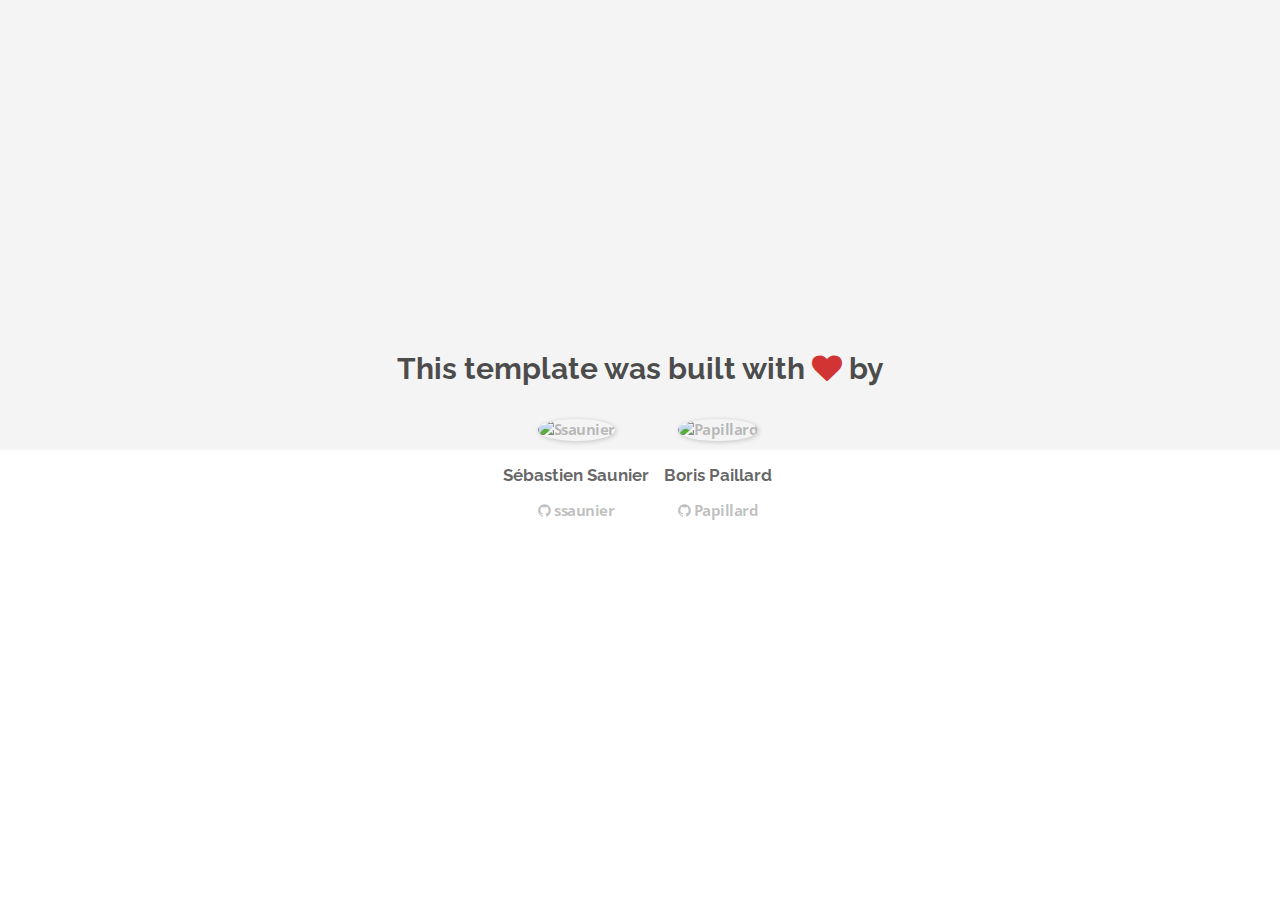
==== about.html @ 5c118256 "Automated commit at 2018-05-07 14:27:14 UTC by middleman-deploy 2.0.0-alpha" ====
<!doctype html>
<html>
  <head>
    <meta charset="utf-8">
    <meta http-equiv="x-ua-compatible" content="ie=edge">
    <meta name="viewport"
          content="width=device-width, initial-scale=1, shrink-to-fit=no">
    <!-- Use the title from a page's frontmatter if it has one -->
    <title>Le Wagon - Middleman - About</title>
    <link href="stylesheets/application-3c48b980.css" rel="stylesheet" />
    <script src="javascripts/application-93de88c9.js"></script>
    <link href="images/favicon-f15af148.png" rel="icon" type="image/png" />
  </head>
  <body>
    <div id="about">
  <div class="about-content">
    <h1>This template was built with <i class="fa fa-heart"></i> by</h1>
    <ul class="list-inline">
        <li>
<a href="https://kitt.lewagon.com/alumni/ssaunier" target="_blank">            <img src="https://kitt.lewagon.com/placeholder/users/ssaunier" class="img-circle" alt="Ssaunier" />
</a>          <h2>Sébastien Saunier</h2>
          <p>
<a href="https://github.com/ssaunier" target="_blank">              <i class="fa fa-github"></i> ssaunier
</a>          </p>
        </li>
        <li>
<a href="https://kitt.lewagon.com/alumni/Papillard" target="_blank">            <img src="https://kitt.lewagon.com/placeholder/users/Papillard" class="img-circle" alt="Papillard" />
</a>          <h2>Boris Paillard</h2>
          <p>
<a href="https://github.com/Papillard" target="_blank">              <i class="fa fa-github"></i> Papillard
</a>          </p>
        </li>
    </ul>
  </div>
</div>

  </body>
</html>
---- stylesheets/application-3c48b980.css ----
@import url("https://fonts.googleapis.com/css?family=Open+Sans:400,300,700|Raleway:400,100,300,700,500");/*!
 * Bootstrap v3.3.7 (http://getbootstrap.com)
 * Copyright 2011-2016 Twitter, Inc.
 * Licensed under MIT (https://github.com/twbs/bootstrap/blob/master/LICENSE)
 *//*! normalize.css v3.0.3 | MIT License | github.com/necolas/normalize.css */html{font-family:sans-serif;-ms-text-size-adjust:100%;-webkit-text-size-adjust:100%}body{margin:0}article,aside,details,figcaption,figure,footer,header,hgroup,main,menu,nav,section,summary{display:block}audio,canvas,progress,video{display:inline-block;vertical-align:baseline}audio:not([controls]){display:none;height:0}[hidden],template{display:none}a{background-color:transparent}a:active,a:hover{outline:0}abbr[title]{border-bottom:1px dotted}b,strong{font-weight:bold}dfn{font-style:italic}h1{font-size:2em;margin:0.67em 0}mark{background:#ff0;color:#000}small{font-size:80%}sub,sup{font-size:75%;line-height:0;position:relative;vertical-align:baseline}sup{top:-0.5em}sub{bottom:-0.25em}img{border:0}svg:not(:root){overflow:hidden}figure{margin:1em 40px}hr{-webkit-box-sizing:content-box;box-sizing:content-box;height:0}pre{overflow:auto}code,kbd,pre,samp{font-family:monospace, monospace;font-size:1em}button,input,optgroup,select,textarea{color:inherit;font:inherit;margin:0}button{overflow:visible}button,select{text-transform:none}button,html input[type="button"],input[type="reset"],input[type="submit"]{-webkit-appearance:button;cursor:pointer}button[disabled],html input[disabled]{cursor:default}button::-moz-focus-inner,input::-moz-focus-inner{border:0;padding:0}input{line-height:normal}input[type="checkbox"],input[type="radio"]{-webkit-box-sizing:border-box;box-sizing:border-box;padding:0}input[type="number"]::-webkit-inner-spin-button,input[type="number"]::-webkit-outer-spin-button{height:auto}input[type="search"]{-webkit-appearance:textfield;-webkit-box-sizing:content-box;box-sizing:content-box}input[type="search"]::-webkit-search-cancel-button,input[type="search"]::-webkit-search-decoration{-webkit-appearance:none}fieldset{border:1px solid #c0c0c0;margin:0 2px;padding:0.35em 0.625em 0.75em}legend{border:0;padding:0}textarea{overflow:auto}optgroup{font-weight:bold}table{border-collapse:collapse;border-spacing:0}td,th{padding:0}/*! Source: https://github.com/h5bp/html5-boilerplate/blob/master/src/css/main.css */@media print{*,*:before,*:after{background:transparent !important;color:#000 !important;-webkit-box-shadow:none !important;box-shadow:none !important;text-shadow:none !important}a,a:visited{text-decoration:underline}a[href]:after{content:" (" attr(href) ")"}abbr[title]:after{content:" (" attr(title) ")"}a[href^="#"]:after,a[href^="javascript:"]:after{content:""}pre,blockquote{border:1px solid #999;page-break-inside:avoid}thead{display:table-header-group}tr,img{page-break-inside:avoid}img{max-width:100% !important}p,h2,h3{orphans:3;widows:3}h2,h3{page-break-after:avoid}.navbar{display:none}.btn>.caret,.dropup>.btn>.caret{border-top-color:#000 !important}.label{border:1px solid #000}.table{border-collapse:collapse !important}.table td,.table th{background-color:#fff !important}.table-bordered th,.table-bordered td{border:1px solid #ddd !important}}@font-face{font-family:'Glyphicons Halflings';src:url("../assets/bootstrap/glyphicons-halflings-regular-86b6f62b.eot");src:url("../assets/bootstrap/glyphicons-halflings-regular-86b6f62b.eot?#iefix") format("embedded-opentype"),url("../assets/bootstrap/glyphicons-halflings-regular-ca35b697.woff2") format("woff2"),url("../assets/bootstrap/glyphicons-halflings-regular-278e49a8.woff") format("woff"),url("../assets/bootstrap/glyphicons-halflings-regular-44bc1850.ttf") format("truetype"),url("../assets/bootstrap/glyphicons-halflings-regular-de51a849.svg#glyphicons_halflingsregular") format("svg")}.glyphicon{position:relative;top:1px;display:inline-block;font-family:'Glyphicons Halflings';font-style:normal;font-weight:normal;line-height:1;-webkit-font-smoothing:antialiased;-moz-osx-font-smoothing:grayscale}.glyphicon-asterisk:before{content:"\002a"}.glyphicon-plus:before{content:"\002b"}.glyphicon-euro:before,.glyphicon-eur:before{content:"\20ac"}.glyphicon-minus:before{content:"\2212"}.glyphicon-cloud:before{content:"\2601"}.glyphicon-envelope:before{content:"\2709"}.glyphicon-pencil:before{content:"\270f"}.glyphicon-glass:before{content:"\e001"}.glyphicon-music:before{content:"\e002"}.glyphicon-search:before{content:"\e003"}.glyphicon-heart:before{content:"\e005"}.glyphicon-star:before{content:"\e006"}.glyphicon-star-empty:before{content:"\e007"}.glyphicon-user:before{content:"\e008"}.glyphicon-film:before{content:"\e009"}.glyphicon-th-large:before{content:"\e010"}.glyphicon-th:before{content:"\e011"}.glyphicon-th-list:before{content:"\e012"}.glyphicon-ok:before{content:"\e013"}.glyphicon-remove:before{content:"\e014"}.glyphicon-zoom-in:before{content:"\e015"}.glyphicon-zoom-out:before{content:"\e016"}.glyphicon-off:before{content:"\e017"}.glyphicon-signal:before{content:"\e018"}.glyphicon-cog:before{content:"\e019"}.glyphicon-trash:before{content:"\e020"}.glyphicon-home:before{content:"\e021"}.glyphicon-file:before{content:"\e022"}.glyphicon-time:before{content:"\e023"}.glyphicon-road:before{content:"\e024"}.glyphicon-download-alt:before{content:"\e025"}.glyphicon-download:before{content:"\e026"}.glyphicon-upload:before{content:"\e027"}.glyphicon-inbox:before{content:"\e028"}.glyphicon-play-circle:before{content:"\e029"}.glyphicon-repeat:before{content:"\e030"}.glyphicon-refresh:before{content:"\e031"}.glyphicon-list-alt:before{content:"\e032"}.glyphicon-lock:before{content:"\e033"}.glyphicon-flag:before{content:"\e034"}.glyphicon-headphones:before{content:"\e035"}.glyphicon-volume-off:before{content:"\e036"}.glyphicon-volume-down:before{content:"\e037"}.glyphicon-volume-up:before{content:"\e038"}.glyphicon-qrcode:before{content:"\e039"}.glyphicon-barcode:before{content:"\e040"}.glyphicon-tag:before{content:"\e041"}.glyphicon-tags:before{content:"\e042"}.glyphicon-book:before{content:"\e043"}.glyphicon-bookmark:before{content:"\e044"}.glyphicon-print:before{content:"\e045"}.glyphicon-camera:before{content:"\e046"}.glyphicon-font:before{content:"\e047"}.glyphicon-bold:before{content:"\e048"}.glyphicon-italic:before{content:"\e049"}.glyphicon-text-height:before{content:"\e050"}.glyphicon-text-width:before{content:"\e051"}.glyphicon-align-left:before{content:"\e052"}.glyphicon-align-center:before{content:"\e053"}.glyphicon-align-right:before{content:"\e054"}.glyphicon-align-justify:before{content:"\e055"}.glyphicon-list:before{content:"\e056"}.glyphicon-indent-left:before{content:"\e057"}.glyphicon-indent-right:before{content:"\e058"}.glyphicon-facetime-video:before{content:"\e059"}.glyphicon-picture:before{content:"\e060"}.glyphicon-map-marker:before{content:"\e062"}.glyphicon-adjust:before{content:"\e063"}.glyphicon-tint:before{content:"\e064"}.glyphicon-edit:before{content:"\e065"}.glyphicon-share:before{content:"\e066"}.glyphicon-check:before{content:"\e067"}.glyphicon-move:before{content:"\e068"}.glyphicon-step-backward:before{content:"\e069"}.glyphicon-fast-backward:before{content:"\e070"}.glyphicon-backward:before{content:"\e071"}.glyphicon-play:before{content:"\e072"}.glyphicon-pause:before{content:"\e073"}.glyphicon-stop:before{content:"\e074"}.glyphicon-forward:before{content:"\e075"}.glyphicon-fast-forward:before{content:"\e076"}.glyphicon-step-forward:before{content:"\e077"}.glyphicon-eject:before{content:"\e078"}.glyphicon-chevron-left:before{content:"\e079"}.glyphicon-chevron-right:before{content:"\e080"}.glyphicon-plus-sign:before{content:"\e081"}.glyphicon-minus-sign:before{content:"\e082"}.glyphicon-remove-sign:before{content:"\e083"}.glyphicon-ok-sign:before{content:"\e084"}.glyphicon-question-sign:before{content:"\e085"}.glyphicon-info-sign:before{content:"\e086"}.glyphicon-screenshot:before{content:"\e087"}.glyphicon-remove-circle:before{content:"\e088"}.glyphicon-ok-circle:before{content:"\e089"}.glyphicon-ban-circle:before{content:"\e090"}.glyphicon-arrow-left:before{content:"\e091"}.glyphicon-arrow-right:before{content:"\e092"}.glyphicon-arrow-up:before{content:"\e093"}.glyphicon-arrow-down:before{content:"\e094"}.glyphicon-share-alt:before{content:"\e095"}.glyphicon-resize-full:before{content:"\e096"}.glyphicon-resize-small:before{content:"\e097"}.glyphicon-exclamation-sign:before{content:"\e101"}.glyphicon-gift:before{content:"\e102"}.glyphicon-leaf:before{content:"\e103"}.glyphicon-fire:before{content:"\e104"}.glyphicon-eye-open:before{content:"\e105"}.glyphicon-eye-close:before{content:"\e106"}.glyphicon-warning-sign:before{content:"\e107"}.glyphicon-plane:before{content:"\e108"}.glyphicon-calendar:before{content:"\e109"}.glyphicon-random:before{content:"\e110"}.glyphicon-comment:before{content:"\e111"}.glyphicon-magnet:before{content:"\e112"}.glyphicon-chevron-up:before{content:"\e113"}.glyphicon-chevron-down:before{content:"\e114"}.glyphicon-retweet:before{content:"\e115"}.glyphicon-shopping-cart:before{content:"\e116"}.glyphicon-folder-close:before{content:"\e117"}.glyphicon-folder-open:before{content:"\e118"}.glyphicon-resize-vertical:before{content:"\e119"}.glyphicon-resize-horizontal:before{content:"\e120"}.glyphicon-hdd:before{content:"\e121"}.glyphicon-bullhorn:before{content:"\e122"}.glyphicon-bell:before{content:"\e123"}.glyphicon-certificate:before{content:"\e124"}.glyphicon-thumbs-up:before{content:"\e125"}.glyphicon-thumbs-down:before{content:"\e126"}.glyphicon-hand-right:before{content:"\e127"}.glyphicon-hand-left:before{content:"\e128"}.glyphicon-hand-up:before{content:"\e129"}.glyphicon-hand-down:before{content:"\e130"}.glyphicon-circle-arrow-right:before{content:"\e131"}.glyphicon-circle-arrow-left:before{content:"\e132"}.glyphicon-circle-arrow-up:before{content:"\e133"}.glyphicon-circle-arrow-down:before{content:"\e134"}.glyphicon-globe:before{content:"\e135"}.glyphicon-wrench:before{content:"\e136"}.glyphicon-tasks:before{content:"\e137"}.glyphicon-filter:before{content:"\e138"}.glyphicon-briefcase:before{content:"\e139"}.glyphicon-fullscreen:before{content:"\e140"}.glyphicon-dashboard:before{content:"\e141"}.glyphicon-paperclip:before{content:"\e142"}.glyphicon-heart-empty:before{content:"\e143"}.glyphicon-link:before{content:"\e144"}.glyphicon-phone:before{content:"\e145"}.glyphicon-pushpin:before{content:"\e146"}.glyphicon-usd:before{content:"\e148"}.glyphicon-gbp:before{content:"\e149"}.glyphicon-sort:before{content:"\e150"}.glyphicon-sort-by-alphabet:before{content:"\e151"}.glyphicon-sort-by-alphabet-alt:before{content:"\e152"}.glyphicon-sort-by-order:before{content:"\e153"}.glyphicon-sort-by-order-alt:before{content:"\e154"}.glyphicon-sort-by-attributes:before{content:"\e155"}.glyphicon-sort-by-attributes-alt:before{content:"\e156"}.glyphicon-unchecked:before{content:"\e157"}.glyphicon-expand:before{content:"\e158"}.glyphicon-collapse-down:before{content:"\e159"}.glyphicon-collapse-up:before{content:"\e160"}.glyphicon-log-in:before{content:"\e161"}.glyphicon-flash:before{content:"\e162"}.glyphicon-log-out:before{content:"\e163"}.glyphicon-new-window:before{content:"\e164"}.glyphicon-record:before{content:"\e165"}.glyphicon-save:before{content:"\e166"}.glyphicon-open:before{content:"\e167"}.glyphicon-saved:before{content:"\e168"}.glyphicon-import:before{content:"\e169"}.glyphicon-export:before{content:"\e170"}.glyphicon-send:before{content:"\e171"}.glyphicon-floppy-disk:before{content:"\e172"}.glyphicon-floppy-saved:before{content:"\e173"}.glyphicon-floppy-remove:before{content:"\e174"}.glyphicon-floppy-save:before{content:"\e175"}.glyphicon-floppy-open:before{content:"\e176"}.glyphicon-credit-card:before{content:"\e177"}.glyphicon-transfer:before{content:"\e178"}.glyphicon-cutlery:before{content:"\e179"}.glyphicon-header:before{content:"\e180"}.glyphicon-compressed:before{content:"\e181"}.glyphicon-earphone:before{content:"\e182"}.glyphicon-phone-alt:before{content:"\e183"}.glyphicon-tower:before{content:"\e184"}.glyphicon-stats:before{content:"\e185"}.glyphicon-sd-video:before{content:"\e186"}.glyphicon-hd-video:before{content:"\e187"}.glyphicon-subtitles:before{content:"\e188"}.glyphicon-sound-stereo:before{content:"\e189"}.glyphicon-sound-dolby:before{content:"\e190"}.glyphicon-sound-5-1:before{content:"\e191"}.glyphicon-sound-6-1:before{content:"\e192"}.glyphicon-sound-7-1:before{content:"\e193"}.glyphicon-copyright-mark:before{content:"\e194"}.glyphicon-registration-mark:before{content:"\e195"}.glyphicon-cloud-download:before{content:"\e197"}.glyphicon-cloud-upload:before{content:"\e198"}.glyphicon-tree-conifer:before{content:"\e199"}.glyphicon-tree-deciduous:before{content:"\e200"}.glyphicon-cd:before{content:"\e201"}.glyphicon-save-file:before{content:"\e202"}.glyphicon-open-file:before{content:"\e203"}.glyphicon-level-up:before{content:"\e204"}.glyphicon-copy:before{content:"\e205"}.glyphicon-paste:before{content:"\e206"}.glyphicon-alert:before{content:"\e209"}.glyphicon-equalizer:before{content:"\e210"}.glyphicon-king:before{content:"\e211"}.glyphicon-queen:before{content:"\e212"}.glyphicon-pawn:before{content:"\e213"}.glyphicon-bishop:before{content:"\e214"}.glyphicon-knight:before{content:"\e215"}.glyphicon-baby-formula:before{content:"\e216"}.glyphicon-tent:before{content:"\26fa"}.glyphicon-blackboard:before{content:"\e218"}.glyphicon-bed:before{content:"\e219"}.glyphicon-apple:before{content:"\f8ff"}.glyphicon-erase:before{content:"\e221"}.glyphicon-hourglass:before{content:"\231b"}.glyphicon-lamp:before{content:"\e223"}.glyphicon-duplicate:before{content:"\e224"}.glyphicon-piggy-bank:before{content:"\e225"}.glyphicon-scissors:before{content:"\e226"}.glyphicon-bitcoin:before{content:"\e227"}.glyphicon-btc:before{content:"\e227"}.glyphicon-xbt:before{content:"\e227"}.glyphicon-yen:before{content:"\00a5"}.glyphicon-jpy:before{content:"\00a5"}.glyphicon-ruble:before{content:"\20bd"}.glyphicon-rub:before{content:"\20bd"}.glyphicon-scale:before{content:"\e230"}.glyphicon-ice-lolly:before{content:"\e231"}.glyphicon-ice-lolly-tasted:before{content:"\e232"}.glyphicon-education:before{content:"\e233"}.glyphicon-option-horizontal:before{content:"\e234"}.glyphicon-option-vertical:before{content:"\e235"}.glyphicon-menu-hamburger:before{content:"\e236"}.glyphicon-modal-window:before{content:"\e237"}.glyphicon-oil:before{content:"\e238"}.glyphicon-grain:before{content:"\e239"}.glyphicon-sunglasses:before{content:"\e240"}.glyphicon-text-size:before{content:"\e241"}.glyphicon-text-color:before{content:"\e242"}.glyphicon-text-background:before{content:"\e243"}.glyphicon-object-align-top:before{content:"\e244"}.glyphicon-object-align-bottom:before{content:"\e245"}.glyphicon-object-align-horizontal:before{content:"\e246"}.glyphicon-object-align-left:before{content:"\e247"}.glyphicon-object-align-vertical:before{content:"\e248"}.glyphicon-object-align-right:before{content:"\e249"}.glyphicon-triangle-right:before{content:"\e250"}.glyphicon-triangle-left:before{content:"\e251"}.glyphicon-triangle-bottom:before{content:"\e252"}.glyphicon-triangle-top:before{content:"\e253"}.glyphicon-console:before{content:"\e254"}.glyphicon-superscript:before{content:"\e255"}.glyphicon-subscript:before{content:"\e256"}.glyphicon-menu-left:before{content:"\e257"}.glyphicon-menu-right:before{content:"\e258"}.glyphicon-menu-down:before{content:"\e259"}.glyphicon-menu-up:before{content:"\e260"}*{-webkit-box-sizing:border-box;box-sizing:border-box}*:before,*:after{-webkit-box-sizing:border-box;box-sizing:border-box}html{font-size:10px;-webkit-tap-highlight-color:transparent}body{font-family:"Open Sans", "Helvetica", "sans-serif";font-size:18px;line-height:1.42857143;color:#333333;background-color:#F4F4F4}input,button,select,textarea{font-family:inherit;font-size:inherit;line-height:inherit}a{color:#469AE0;text-decoration:none}a:hover,a:focus{color:#1f74ba;text-decoration:underline}a:focus{outline:5px auto -webkit-focus-ring-color;outline-offset:-2px}figure{margin:0}img{vertical-align:middle}.img-responsive{display:block;max-width:100%;height:auto}.img-rounded{border-radius:2px}.img-thumbnail{padding:4px;line-height:1.42857143;background-color:#F4F4F4;border:1px solid #ddd;border-radius:2px;-webkit-transition:all 0.2s ease-in-out;transition:all 0.2s ease-in-out;display:inline-block;max-width:100%;height:auto}.img-circle{border-radius:50%}hr{margin-top:25px;margin-bottom:25px;border:0;border-top:1px solid #eeeeee}.sr-only{position:absolute;width:1px;height:1px;margin:-1px;padding:0;overflow:hidden;clip:rect(0, 0, 0, 0);border:0}.sr-only-focusable:active,.sr-only-focusable:focus{position:static;width:auto;height:auto;margin:0;overflow:visible;clip:auto}[role="button"]{cursor:pointer}h1,h2,h3,h4,h5,h6,.h1,.h2,.h3,.h4,.h5,.h6{font-family:"Raleway", "Helvetica", "sans-serif";font-weight:500;line-height:1.1;color:inherit}h1 small,h1 .small,h2 small,h2 .small,h3 small,h3 .small,h4 small,h4 .small,h5 small,h5 .small,h6 small,h6 .small,.h1 small,.h1 .small,.h2 small,.h2 .small,.h3 small,.h3 .small,.h4 small,.h4 .small,.h5 small,.h5 .small,.h6 small,.h6 .small{font-weight:normal;line-height:1;color:#777777}h1,.h1,h2,.h2,h3,.h3{margin-top:25px;margin-bottom:12.5px}h1 small,h1 .small,.h1 small,.h1 .small,h2 small,h2 .small,.h2 small,.h2 .small,h3 small,h3 .small,.h3 small,.h3 .small{font-size:65%}h4,.h4,h5,.h5,h6,.h6{margin-top:12.5px;margin-bottom:12.5px}h4 small,h4 .small,.h4 small,.h4 .small,h5 small,h5 .small,.h5 small,.h5 .small,h6 small,h6 .small,.h6 small,.h6 .small{font-size:75%}h1,.h1{font-size:46px}h2,.h2{font-size:38px}h3,.h3{font-size:31px}h4,.h4{font-size:23px}h5,.h5{font-size:18px}h6,.h6{font-size:16px}p{margin:0 0 12.5px}.lead{margin-bottom:25px;font-size:20px;font-weight:300;line-height:1.4}@media (min-width: 768px){.lead{font-size:27px}}small,.small{font-size:88%}mark,.mark{background-color:#fcf8e3;padding:.2em}.text-left{text-align:left}.text-right{text-align:right}.text-center{text-align:center}.text-justify{text-align:justify}.text-nowrap{white-space:nowrap}.text-lowercase{text-transform:lowercase}.text-uppercase,.initialism{text-transform:uppercase}.text-capitalize{text-transform:capitalize}.text-muted{color:#777777}.text-primary{color:#469AE0}a.text-primary:hover,a.text-primary:focus{color:#2381d0}.text-success{color:#3c763d}a.text-success:hover,a.text-success:focus{color:#2b542c}.text-info{color:#31708f}a.text-info:hover,a.text-info:focus{color:#245269}.text-warning{color:#8a6d3b}a.text-warning:hover,a.text-warning:focus{color:#66512c}.text-danger{color:#a94442}a.text-danger:hover,a.text-danger:focus{color:#843534}.bg-primary{color:#fff}.bg-primary{background-color:#469AE0}a.bg-primary:hover,a.bg-primary:focus{background-color:#2381d0}.bg-success{background-color:#dff0d8}a.bg-success:hover,a.bg-success:focus{background-color:#c1e2b3}.bg-info{background-color:#d9edf7}a.bg-info:hover,a.bg-info:focus{background-color:#afd9ee}.bg-warning{background-color:#fcf8e3}a.bg-warning:hover,a.bg-warning:focus{background-color:#f7ecb5}.bg-danger{background-color:#f2dede}a.bg-danger:hover,a.bg-danger:focus{background-color:#e4b9b9}.page-header{padding-bottom:11.5px;margin:50px 0 25px;border-bottom:1px solid #eeeeee}ul,ol{margin-top:0;margin-bottom:12.5px}ul ul,ul ol,ol ul,ol ol{margin-bottom:0}.list-unstyled{padding-left:0;list-style:none}.list-inline{padding-left:0;list-style:none;margin-left:-5px}.list-inline>li{display:inline-block;padding-left:5px;padding-right:5px}dl{margin-top:0;margin-bottom:25px}dt,dd{line-height:1.42857143}dt{font-weight:bold}dd{margin-left:0}.dl-horizontal dd:before,.dl-horizontal dd:after{content:" ";display:table}.dl-horizontal dd:after{clear:both}@media (min-width: 768px){.dl-horizontal dt{float:left;width:160px;clear:left;text-align:right;overflow:hidden;text-overflow:ellipsis;white-space:nowrap}.dl-horizontal dd{margin-left:180px}}abbr[title],abbr[data-original-title]{cursor:help;border-bottom:1px dotted #777777}.initialism{font-size:90%}blockquote{padding:12.5px 25px;margin:0 0 25px;font-size:22.5px;border-left:5px solid #eeeeee}blockquote p:last-child,blockquote ul:last-child,blockquote ol:last-child{margin-bottom:0}blockquote footer,blockquote small,blockquote .small{display:block;font-size:80%;line-height:1.42857143;color:#777777}blockquote footer:before,blockquote small:before,blockquote .small:before{content:'\2014 \00A0'}.blockquote-reverse,blockquote.pull-right{padding-right:15px;padding-left:0;border-right:5px solid #eeeeee;border-left:0;text-align:right}.blockquote-reverse footer:before,.blockquote-reverse small:before,.blockquote-reverse .small:before,blockquote.pull-right footer:before,blockquote.pull-right small:before,blockquote.pull-right .small:before{content:''}.blockquote-reverse footer:after,.blockquote-reverse small:after,.blockquote-reverse .small:after,blockquote.pull-right footer:after,blockquote.pull-right small:after,blockquote.pull-right .small:after{content:'\00A0 \2014'}address{margin-bottom:25px;font-style:normal;line-height:1.42857143}code,kbd,pre,samp{font-family:Menlo, Monaco, Consolas, "Courier New", monospace}code{padding:2px 4px;font-size:90%;color:#c7254e;background-color:#f9f2f4;border-radius:2px}kbd{padding:2px 4px;font-size:90%;color:#fff;background-color:#333;border-radius:2px;-webkit-box-shadow:inset 0 -1px 0 rgba(0,0,0,0.25);box-shadow:inset 0 -1px 0 rgba(0,0,0,0.25)}kbd kbd{padding:0;font-size:100%;font-weight:bold;-webkit-box-shadow:none;box-shadow:none}pre{display:block;padding:12px;margin:0 0 12.5px;font-size:17px;line-height:1.42857143;word-break:break-all;word-wrap:break-word;color:#333333;background-color:#f5f5f5;border:1px solid #ccc;border-radius:2px}pre code{padding:0;font-size:inherit;color:inherit;white-space:pre-wrap;background-color:transparent;border-radius:0}.pre-scrollable{max-height:340px;overflow-y:scroll}.container{margin-right:auto;margin-left:auto;padding-left:15px;padding-right:15px}.container:before,.container:after{content:" ";display:table}.container:after{clear:both}@media (min-width: 768px){.container{width:750px}}@media (min-width: 992px){.container{width:970px}}@media (min-width: 1200px){.container{width:1170px}}.container-fluid{margin-right:auto;margin-left:auto;padding-left:15px;padding-right:15px}.container-fluid:before,.container-fluid:after{content:" ";display:table}.container-fluid:after{clear:both}.row{margin-left:-15px;margin-right:-15px}.row:before,.row:after{content:" ";display:table}.row:after{clear:both}.col-xs-1,.col-sm-1,.col-md-1,.col-lg-1,.col-xs-2,.col-sm-2,.col-md-2,.col-lg-2,.col-xs-3,.col-sm-3,.col-md-3,.col-lg-3,.col-xs-4,.col-sm-4,.col-md-4,.col-lg-4,.col-xs-5,.col-sm-5,.col-md-5,.col-lg-5,.col-xs-6,.col-sm-6,.col-md-6,.col-lg-6,.col-xs-7,.col-sm-7,.col-md-7,.col-lg-7,.col-xs-8,.col-sm-8,.col-md-8,.col-lg-8,.col-xs-9,.col-sm-9,.col-md-9,.col-lg-9,.col-xs-10,.col-sm-10,.col-md-10,.col-lg-10,.col-xs-11,.col-sm-11,.col-md-11,.col-lg-11,.col-xs-12,.col-sm-12,.col-md-12,.col-lg-12{position:relative;min-height:1px;padding-left:15px;padding-right:15px}.col-xs-1,.col-xs-2,.col-xs-3,.col-xs-4,.col-xs-5,.col-xs-6,.col-xs-7,.col-xs-8,.col-xs-9,.col-xs-10,.col-xs-11,.col-xs-12{float:left}.col-xs-1{width:8.33333333%}.col-xs-2{width:16.66666667%}.col-xs-3{width:25%}.col-xs-4{width:33.33333333%}.col-xs-5{width:41.66666667%}.col-xs-6{width:50%}.col-xs-7{width:58.33333333%}.col-xs-8{width:66.66666667%}.col-xs-9{width:75%}.col-xs-10{width:83.33333333%}.col-xs-11{width:91.66666667%}.col-xs-12{width:100%}.col-xs-pull-0{right:auto}.col-xs-pull-1{right:8.33333333%}.col-xs-pull-2{right:16.66666667%}.col-xs-pull-3{right:25%}.col-xs-pull-4{right:33.33333333%}.col-xs-pull-5{right:41.66666667%}.col-xs-pull-6{right:50%}.col-xs-pull-7{right:58.33333333%}.col-xs-pull-8{right:66.66666667%}.col-xs-pull-9{right:75%}.col-xs-pull-10{right:83.33333333%}.col-xs-pull-11{right:91.66666667%}.col-xs-pull-12{right:100%}.col-xs-push-0{left:auto}.col-xs-push-1{left:8.33333333%}.col-xs-push-2{left:16.66666667%}.col-xs-push-3{left:25%}.col-xs-push-4{left:33.33333333%}.col-xs-push-5{left:41.66666667%}.col-xs-push-6{left:50%}.col-xs-push-7{left:58.33333333%}.col-xs-push-8{left:66.66666667%}.col-xs-push-9{left:75%}.col-xs-push-10{left:83.33333333%}.col-xs-push-11{left:91.66666667%}.col-xs-push-12{left:100%}.col-xs-offset-0{margin-left:0%}.col-xs-offset-1{margin-left:8.33333333%}.col-xs-offset-2{margin-left:16.66666667%}.col-xs-offset-3{margin-left:25%}.col-xs-offset-4{margin-left:33.33333333%}.col-xs-offset-5{margin-left:41.66666667%}.col-xs-offset-6{margin-left:50%}.col-xs-offset-7{margin-left:58.33333333%}.col-xs-offset-8{margin-left:66.66666667%}.col-xs-offset-9{margin-left:75%}.col-xs-offset-10{margin-left:83.33333333%}.col-xs-offset-11{margin-left:91.66666667%}.col-xs-offset-12{margin-left:100%}@media (min-width: 768px){.col-sm-1,.col-sm-2,.col-sm-3,.col-sm-4,.col-sm-5,.col-sm-6,.col-sm-7,.col-sm-8,.col-sm-9,.col-sm-10,.col-sm-11,.col-sm-12{float:left}.col-sm-1{width:8.33333333%}.col-sm-2{width:16.66666667%}.col-sm-3{width:25%}.col-sm-4{width:33.33333333%}.col-sm-5{width:41.66666667%}.col-sm-6{width:50%}.col-sm-7{width:58.33333333%}.col-sm-8{width:66.66666667%}.col-sm-9{width:75%}.col-sm-10{width:83.33333333%}.col-sm-11{width:91.66666667%}.col-sm-12{width:100%}.col-sm-pull-0{right:auto}.col-sm-pull-1{right:8.33333333%}.col-sm-pull-2{right:16.66666667%}.col-sm-pull-3{right:25%}.col-sm-pull-4{right:33.33333333%}.col-sm-pull-5{right:41.66666667%}.col-sm-pull-6{right:50%}.col-sm-pull-7{right:58.33333333%}.col-sm-pull-8{right:66.66666667%}.col-sm-pull-9{right:75%}.col-sm-pull-10{right:83.33333333%}.col-sm-pull-11{right:91.66666667%}.col-sm-pull-12{right:100%}.col-sm-push-0{left:auto}.col-sm-push-1{left:8.33333333%}.col-sm-push-2{left:16.66666667%}.col-sm-push-3{left:25%}.col-sm-push-4{left:33.33333333%}.col-sm-push-5{left:41.66666667%}.col-sm-push-6{left:50%}.col-sm-push-7{left:58.33333333%}.col-sm-push-8{left:66.66666667%}.col-sm-push-9{left:75%}.col-sm-push-10{left:83.33333333%}.col-sm-push-11{left:91.66666667%}.col-sm-push-12{left:100%}.col-sm-offset-0{margin-left:0%}.col-sm-offset-1{margin-left:8.33333333%}.col-sm-offset-2{margin-left:16.66666667%}.col-sm-offset-3{margin-left:25%}.col-sm-offset-4{margin-left:33.33333333%}.col-sm-offset-5{margin-left:41.66666667%}.col-sm-offset-6{margin-left:50%}.col-sm-offset-7{margin-left:58.33333333%}.col-sm-offset-8{margin-left:66.66666667%}.col-sm-offset-9{margin-left:75%}.col-sm-offset-10{margin-left:83.33333333%}.col-sm-offset-11{margin-left:91.66666667%}.col-sm-offset-12{margin-left:100%}}@media (min-width: 992px){.col-md-1,.col-md-2,.col-md-3,.col-md-4,.col-md-5,.col-md-6,.col-md-7,.col-md-8,.col-md-9,.col-md-10,.col-md-11,.col-md-12{float:left}.col-md-1{width:8.33333333%}.col-md-2{width:16.66666667%}.col-md-3{width:25%}.col-md-4{width:33.33333333%}.col-md-5{width:41.66666667%}.col-md-6{width:50%}.col-md-7{width:58.33333333%}.col-md-8{width:66.66666667%}.col-md-9{width:75%}.col-md-10{width:83.33333333%}.col-md-11{width:91.66666667%}.col-md-12{width:100%}.col-md-pull-0{right:auto}.col-md-pull-1{right:8.33333333%}.col-md-pull-2{right:16.66666667%}.col-md-pull-3{right:25%}.col-md-pull-4{right:33.33333333%}.col-md-pull-5{right:41.66666667%}.col-md-pull-6{right:50%}.col-md-pull-7{right:58.33333333%}.col-md-pull-8{right:66.66666667%}.col-md-pull-9{right:75%}.col-md-pull-10{right:83.33333333%}.col-md-pull-11{right:91.66666667%}.col-md-pull-12{right:100%}.col-md-push-0{left:auto}.col-md-push-1{left:8.33333333%}.col-md-push-2{left:16.66666667%}.col-md-push-3{left:25%}.col-md-push-4{left:33.33333333%}.col-md-push-5{left:41.66666667%}.col-md-push-6{left:50%}.col-md-push-7{left:58.33333333%}.col-md-push-8{left:66.66666667%}.col-md-push-9{left:75%}.col-md-push-10{left:83.33333333%}.col-md-push-11{left:91.66666667%}.col-md-push-12{left:100%}.col-md-offset-0{margin-left:0%}.col-md-offset-1{margin-left:8.33333333%}.col-md-offset-2{margin-left:16.66666667%}.col-md-offset-3{margin-left:25%}.col-md-offset-4{margin-left:33.33333333%}.col-md-offset-5{margin-left:41.66666667%}.col-md-offset-6{margin-left:50%}.col-md-offset-7{margin-left:58.33333333%}.col-md-offset-8{margin-left:66.66666667%}.col-md-offset-9{margin-left:75%}.col-md-offset-10{margin-left:83.33333333%}.col-md-offset-11{margin-left:91.66666667%}.col-md-offset-12{margin-left:100%}}@media (min-width: 1200px){.col-lg-1,.col-lg-2,.col-lg-3,.col-lg-4,.col-lg-5,.col-lg-6,.col-lg-7,.col-lg-8,.col-lg-9,.col-lg-10,.col-lg-11,.col-lg-12{float:left}.col-lg-1{width:8.33333333%}.col-lg-2{width:16.66666667%}.col-lg-3{width:25%}.col-lg-4{width:33.33333333%}.col-lg-5{width:41.66666667%}.col-lg-6{width:50%}.col-lg-7{width:58.33333333%}.col-lg-8{width:66.66666667%}.col-lg-9{width:75%}.col-lg-10{width:83.33333333%}.col-lg-11{width:91.66666667%}.col-lg-12{width:100%}.col-lg-pull-0{right:auto}.col-lg-pull-1{right:8.33333333%}.col-lg-pull-2{right:16.66666667%}.col-lg-pull-3{right:25%}.col-lg-pull-4{right:33.33333333%}.col-lg-pull-5{right:41.66666667%}.col-lg-pull-6{right:50%}.col-lg-pull-7{right:58.33333333%}.col-lg-pull-8{right:66.66666667%}.col-lg-pull-9{right:75%}.col-lg-pull-10{right:83.33333333%}.col-lg-pull-11{right:91.66666667%}.col-lg-pull-12{right:100%}.col-lg-push-0{left:auto}.col-lg-push-1{left:8.33333333%}.col-lg-push-2{left:16.66666667%}.col-lg-push-3{left:25%}.col-lg-push-4{left:33.33333333%}.col-lg-push-5{left:41.66666667%}.col-lg-push-6{left:50%}.col-lg-push-7{left:58.33333333%}.col-lg-push-8{left:66.66666667%}.col-lg-push-9{left:75%}.col-lg-push-10{left:83.33333333%}.col-lg-push-11{left:91.66666667%}.col-lg-push-12{left:100%}.col-lg-offset-0{margin-left:0%}.col-lg-offset-1{margin-left:8.33333333%}.col-lg-offset-2{margin-left:16.66666667%}.col-lg-offset-3{margin-left:25%}.col-lg-offset-4{margin-left:33.33333333%}.col-lg-offset-5{margin-left:41.66666667%}.col-lg-offset-6{margin-left:50%}.col-lg-offset-7{margin-left:58.33333333%}.col-lg-offset-8{margin-left:66.66666667%}.col-lg-offset-9{margin-left:75%}.col-lg-offset-10{margin-left:83.33333333%}.col-lg-offset-11{margin-left:91.66666667%}.col-lg-offset-12{margin-left:100%}}table{background-color:transparent}caption{padding-top:8px;padding-bottom:8px;color:#777777;text-align:left}th{text-align:left}.table{width:100%;max-width:100%;margin-bottom:25px}.table>thead>tr>th,.table>thead>tr>td,.table>tbody>tr>th,.table>tbody>tr>td,.table>tfoot>tr>th,.table>tfoot>tr>td{padding:8px;line-height:1.42857143;vertical-align:top;border-top:1px solid #ddd}.table>thead>tr>th{vertical-align:bottom;border-bottom:2px solid #ddd}.table>caption+thead>tr:first-child>th,.table>caption+thead>tr:first-child>td,.table>colgroup+thead>tr:first-child>th,.table>colgroup+thead>tr:first-child>td,.table>thead:first-child>tr:first-child>th,.table>thead:first-child>tr:first-child>td{border-top:0}.table>tbody+tbody{border-top:2px solid #ddd}.table .table{background-color:#F4F4F4}.table-condensed>thead>tr>th,.table-condensed>thead>tr>td,.table-condensed>tbody>tr>th,.table-condensed>tbody>tr>td,.table-condensed>tfoot>tr>th,.table-condensed>tfoot>tr>td{padding:5px}.table-bordered{border:1px solid #ddd}.table-bordered>thead>tr>th,.table-bordered>thead>tr>td,.table-bordered>tbody>tr>th,.table-bordered>tbody>tr>td,.table-bordered>tfoot>tr>th,.table-bordered>tfoot>tr>td{border:1px solid #ddd}.table-bordered>thead>tr>th,.table-bordered>thead>tr>td{border-bottom-width:2px}.table-striped>tbody>tr:nth-of-type(odd){background-color:#f9f9f9}.table-hover>tbody>tr:hover{background-color:#f5f5f5}table col[class*="col-"]{position:static;float:none;display:table-column}table td[class*="col-"],table th[class*="col-"]{position:static;float:none;display:table-cell}.table>thead>tr>td.active,.table>thead>tr>th.active,.table>thead>tr.active>td,.table>thead>tr.active>th,.table>tbody>tr>td.active,.table>tbody>tr>th.active,.table>tbody>tr.active>td,.table>tbody>tr.active>th,.table>tfoot>tr>td.active,.table>tfoot>tr>th.active,.table>tfoot>tr.active>td,.table>tfoot>tr.active>th{background-color:#f5f5f5}.table-hover>tbody>tr>td.active:hover,.table-hover>tbody>tr>th.active:hover,.table-hover>tbody>tr.active:hover>td,.table-hover>tbody>tr:hover>.active,.table-hover>tbody>tr.active:hover>th{background-color:#e8e8e8}.table>thead>tr>td.success,.table>thead>tr>th.success,.table>thead>tr.success>td,.table>thead>tr.success>th,.table>tbody>tr>td.success,.table>tbody>tr>th.success,.table>tbody>tr.success>td,.table>tbody>tr.success>th,.table>tfoot>tr>td.success,.table>tfoot>tr>th.success,.table>tfoot>tr.success>td,.table>tfoot>tr.success>th{background-color:#dff0d8}.table-hover>tbody>tr>td.success:hover,.table-hover>tbody>tr>th.success:hover,.table-hover>tbody>tr.success:hover>td,.table-hover>tbody>tr:hover>.success,.table-hover>tbody>tr.success:hover>th{background-color:#d0e9c6}.table>thead>tr>td.info,.table>thead>tr>th.info,.table>thead>tr.info>td,.table>thead>tr.info>th,.table>tbody>tr>td.info,.table>tbody>tr>th.info,.table>tbody>tr.info>td,.table>tbody>tr.info>th,.table>tfoot>tr>td.info,.table>tfoot>tr>th.info,.table>tfoot>tr.info>td,.table>tfoot>tr.info>th{background-color:#d9edf7}.table-hover>tbody>tr>td.info:hover,.table-hover>tbody>tr>th.info:hover,.table-hover>tbody>tr.info:hover>td,.table-hover>tbody>tr:hover>.info,.table-hover>tbody>tr.info:hover>th{background-color:#c4e3f3}.table>thead>tr>td.warning,.table>thead>tr>th.warning,.table>thead>tr.warning>td,.table>thead>tr.warning>th,.table>tbody>tr>td.warning,.table>tbody>tr>th.warning,.table>tbody>tr.warning>td,.table>tbody>tr.warning>th,.table>tfoot>tr>td.warning,.table>tfoot>tr>th.warning,.table>tfoot>tr.warning>td,.table>tfoot>tr.warning>th{background-color:#fcf8e3}.table-hover>tbody>tr>td.warning:hover,.table-hover>tbody>tr>th.warning:hover,.table-hover>tbody>tr.warning:hover>td,.table-hover>tbody>tr:hover>.warning,.table-hover>tbody>tr.warning:hover>th{background-color:#faf2cc}.table>thead>tr>td.danger,.table>thead>tr>th.danger,.table>thead>tr.danger>td,.table>thead>tr.danger>th,.table>tbody>tr>td.danger,.table>tbody>tr>th.danger,.table>tbody>tr.danger>td,.table>tbody>tr.danger>th,.table>tfoot>tr>td.danger,.table>tfoot>tr>th.danger,.table>tfoot>tr.danger>td,.table>tfoot>tr.danger>th{background-color:#f2dede}.table-hover>tbody>tr>td.danger:hover,.table-hover>tbody>tr>th.danger:hover,.table-hover>tbody>tr.danger:hover>td,.table-hover>tbody>tr:hover>.danger,.table-hover>tbody>tr.danger:hover>th{background-color:#ebcccc}.table-responsive{overflow-x:auto;min-height:0.01%}@media screen and (max-width: 767px){.table-responsive{width:100%;margin-bottom:18.75px;overflow-y:hidden;-ms-overflow-style:-ms-autohiding-scrollbar;border:1px solid #ddd}.table-responsive>.table{margin-bottom:0}.table-responsive>.table>thead>tr>th,.table-responsive>.table>thead>tr>td,.table-responsive>.table>tbody>tr>th,.table-responsive>.table>tbody>tr>td,.table-responsive>.table>tfoot>tr>th,.table-responsive>.table>tfoot>tr>td{white-space:nowrap}.table-responsive>.table-bordered{border:0}.table-responsive>.table-bordered>thead>tr>th:first-child,.table-responsive>.table-bordered>thead>tr>td:first-child,.table-responsive>.table-bordered>tbody>tr>th:first-child,.table-responsive>.table-bordered>tbody>tr>td:first-child,.table-responsive>.table-bordered>tfoot>tr>th:first-child,.table-responsive>.table-bordered>tfoot>tr>td:first-child{border-left:0}.table-responsive>.table-bordered>thead>tr>th:last-child,.table-responsive>.table-bordered>thead>tr>td:last-child,.table-responsive>.table-bordered>tbody>tr>th:last-child,.table-responsive>.table-bordered>tbody>tr>td:last-child,.table-responsive>.table-bordered>tfoot>tr>th:last-child,.table-responsive>.table-bordered>tfoot>tr>td:last-child{border-right:0}.table-responsive>.table-bordered>tbody>tr:last-child>th,.table-responsive>.table-bordered>tbody>tr:last-child>td,.table-responsive>.table-bordered>tfoot>tr:last-child>th,.table-responsive>.table-bordered>tfoot>tr:last-child>td{border-bottom:0}}fieldset{padding:0;margin:0;border:0;min-width:0}legend{display:block;width:100%;padding:0;margin-bottom:25px;font-size:27px;line-height:inherit;color:#333333;border:0;border-bottom:1px solid #e5e5e5}label{display:inline-block;max-width:100%;margin-bottom:5px;font-weight:bold}input[type="search"]{-webkit-box-sizing:border-box;box-sizing:border-box}input[type="radio"],input[type="checkbox"]{margin:4px 0 0;margin-top:1px \9;line-height:normal}input[type="file"]{display:block}input[type="range"]{display:block;width:100%}select[multiple],select[size]{height:auto}input[type="file"]:focus,input[type="radio"]:focus,input[type="checkbox"]:focus{outline:5px auto -webkit-focus-ring-color;outline-offset:-2px}output{display:block;padding-top:7px;font-size:18px;line-height:1.42857143;color:#000000}.form-control{display:block;width:100%;height:39px;padding:6px 12px;font-size:18px;line-height:1.42857143;color:#000000;background-color:#fff;background-image:none;border:1px solid #ccc;border-radius:2px;-webkit-box-shadow:inset 0 1px 1px rgba(0,0,0,0.075);box-shadow:inset 0 1px 1px rgba(0,0,0,0.075);-webkit-transition:border-color ease-in-out 0.15s, box-shadow ease-in-out 0.15s;-webkit-transition:border-color ease-in-out 0.15s, -webkit-box-shadow ease-in-out 0.15s;transition:border-color ease-in-out 0.15s, -webkit-box-shadow ease-in-out 0.15s;transition:border-color ease-in-out 0.15s, box-shadow ease-in-out 0.15s;transition:border-color ease-in-out 0.15s, box-shadow ease-in-out 0.15s, -webkit-box-shadow ease-in-out 0.15s}.form-control:focus{border-color:#66afe9;outline:0;-webkit-box-shadow:inset 0 1px 1px rgba(0,0,0,0.075),0 0 8px rgba(102,175,233,0.6);box-shadow:inset 0 1px 1px rgba(0,0,0,0.075),0 0 8px rgba(102,175,233,0.6)}.form-control::-moz-placeholder{color:#999;opacity:1}.form-control:-ms-input-placeholder{color:#999}.form-control::-webkit-input-placeholder{color:#999}.form-control::-ms-expand{border:0;background-color:transparent}.form-control[disabled],.form-control[readonly],fieldset[disabled] .form-control{background-color:#eeeeee;opacity:1}.form-control[disabled],fieldset[disabled] .form-control{cursor:not-allowed}textarea.form-control{height:auto}input[type="search"]{-webkit-appearance:none}@media screen and (-webkit-min-device-pixel-ratio: 0){input[type="date"].form-control,input[type="time"].form-control,input[type="datetime-local"].form-control,input[type="month"].form-control{line-height:39px}input[type="date"].input-sm,.input-group-sm>input[type="date"].form-control,.input-group-sm>input[type="date"].input-group-addon,.input-group-sm>.input-group-btn>input[type="date"].btn,.input-group-sm input[type="date"],input[type="time"].input-sm,.input-group-sm>input[type="time"].form-control,.input-group-sm>input[type="time"].input-group-addon,.input-group-sm>.input-group-btn>input[type="time"].btn,.input-group-sm input[type="time"],input[type="datetime-local"].input-sm,.input-group-sm>input[type="datetime-local"].form-control,.input-group-sm>input[type="datetime-local"].input-group-addon,.input-group-sm>.input-group-btn>input[type="datetime-local"].btn,.input-group-sm input[type="datetime-local"],input[type="month"].input-sm,.input-group-sm>input[type="month"].form-control,.input-group-sm>input[type="month"].input-group-addon,.input-group-sm>.input-group-btn>input[type="month"].btn,.input-group-sm input[type="month"]{line-height:36px}input[type="date"].input-lg,.input-group-lg>input[type="date"].form-control,.input-group-lg>input[type="date"].input-group-addon,.input-group-lg>.input-group-btn>input[type="date"].btn,.input-group-lg input[type="date"],input[type="time"].input-lg,.input-group-lg>input[type="time"].form-control,.input-group-lg>input[type="time"].input-group-addon,.input-group-lg>.input-group-btn>input[type="time"].btn,.input-group-lg input[type="time"],input[type="datetime-local"].input-lg,.input-group-lg>input[type="datetime-local"].form-control,.input-group-lg>input[type="datetime-local"].input-group-addon,.input-group-lg>.input-group-btn>input[type="datetime-local"].btn,.input-group-lg input[type="datetime-local"],input[type="month"].input-lg,.input-group-lg>input[type="month"].form-control,.input-group-lg>input[type="month"].input-group-addon,.input-group-lg>.input-group-btn>input[type="month"].btn,.input-group-lg input[type="month"]{line-height:53px}}.form-group{margin-bottom:15px}.radio,.checkbox{position:relative;display:block;margin-top:10px;margin-bottom:10px}.radio label,.checkbox label{min-height:25px;padding-left:20px;margin-bottom:0;font-weight:normal;cursor:pointer}.radio input[type="radio"],.radio-inline input[type="radio"],.checkbox input[type="checkbox"],.checkbox-inline input[type="checkbox"]{position:absolute;margin-left:-20px;margin-top:4px \9}.radio+.radio,.checkbox+.checkbox{margin-top:-5px}.radio-inline,.checkbox-inline{position:relative;display:inline-block;padding-left:20px;margin-bottom:0;vertical-align:middle;font-weight:normal;cursor:pointer}.radio-inline+.radio-inline,.checkbox-inline+.checkbox-inline{margin-top:0;margin-left:10px}input[type="radio"][disabled],input[type="radio"].disabled,fieldset[disabled] input[type="radio"],input[type="checkbox"][disabled],input[type="checkbox"].disabled,fieldset[disabled] input[type="checkbox"]{cursor:not-allowed}.radio-inline.disabled,fieldset[disabled] .radio-inline,.checkbox-inline.disabled,fieldset[disabled] .checkbox-inline{cursor:not-allowed}.radio.disabled label,fieldset[disabled] .radio label,.checkbox.disabled label,fieldset[disabled] .checkbox label{cursor:not-allowed}.form-control-static{padding-top:7px;padding-bottom:7px;margin-bottom:0;min-height:43px}.form-control-static.input-lg,.input-group-lg>.form-control-static.form-control,.input-group-lg>.form-control-static.input-group-addon,.input-group-lg>.input-group-btn>.form-control-static.btn,.form-control-static.input-sm,.input-group-sm>.form-control-static.form-control,.input-group-sm>.form-control-static.input-group-addon,.input-group-sm>.input-group-btn>.form-control-static.btn{padding-left:0;padding-right:0}.input-sm,.input-group-sm>.form-control,.input-group-sm>.input-group-addon,.input-group-sm>.input-group-btn>.btn{height:36px;padding:5px 10px;font-size:16px;line-height:1.5;border-radius:2px}select.input-sm,.input-group-sm>select.form-control,.input-group-sm>select.input-group-addon,.input-group-sm>.input-group-btn>select.btn{height:36px;line-height:36px}textarea.input-sm,.input-group-sm>textarea.form-control,.input-group-sm>textarea.input-group-addon,.input-group-sm>.input-group-btn>textarea.btn,select[multiple].input-sm,.input-group-sm>select[multiple].form-control,.input-group-sm>select[multiple].input-group-addon,.input-group-sm>.input-group-btn>select[multiple].btn{height:auto}.form-group-sm .form-control{height:36px;padding:5px 10px;font-size:16px;line-height:1.5;border-radius:2px}.form-group-sm select.form-control{height:36px;line-height:36px}.form-group-sm textarea.form-control,.form-group-sm select[multiple].form-control{height:auto}.form-group-sm .form-control-static{height:36px;min-height:41px;padding:6px 10px;font-size:16px;line-height:1.5}.input-lg,.input-group-lg>.form-control,.input-group-lg>.input-group-addon,.input-group-lg>.input-group-btn>.btn{height:53px;padding:10px 16px;font-size:23px;line-height:1.3333333;border-radius:2px}select.input-lg,.input-group-lg>select.form-control,.input-group-lg>select.input-group-addon,.input-group-lg>.input-group-btn>select.btn{height:53px;line-height:53px}textarea.input-lg,.input-group-lg>textarea.form-control,.input-group-lg>textarea.input-group-addon,.input-group-lg>.input-group-btn>textarea.btn,select[multiple].input-lg,.input-group-lg>select[multiple].form-control,.input-group-lg>select[multiple].input-group-addon,.input-group-lg>.input-group-btn>select[multiple].btn{height:auto}.form-group-lg .form-control{height:53px;padding:10px 16px;font-size:23px;line-height:1.3333333;border-radius:2px}.form-group-lg select.form-control{height:53px;line-height:53px}.form-group-lg textarea.form-control,.form-group-lg select[multiple].form-control{height:auto}.form-group-lg .form-control-static{height:53px;min-height:48px;padding:11px 16px;font-size:23px;line-height:1.3333333}.has-feedback{position:relative}.has-feedback .form-control{padding-right:48.75px}.form-control-feedback{position:absolute;top:0;right:0;z-index:2;display:block;width:39px;height:39px;line-height:39px;text-align:center;pointer-events:none}.input-lg+.form-control-feedback,.input-group-lg>.form-control+.form-control-feedback,.input-group-lg>.input-group-addon+.form-control-feedback,.input-group-lg>.input-group-btn>.btn+.form-control-feedback,.input-group-lg+.form-control-feedback,.form-group-lg .form-control+.form-control-feedback{width:53px;height:53px;line-height:53px}.input-sm+.form-control-feedback,.input-group-sm>.form-control+.form-control-feedback,.input-group-sm>.input-group-addon+.form-control-feedback,.input-group-sm>.input-group-btn>.btn+.form-control-feedback,.input-group-sm+.form-control-feedback,.form-group-sm .form-control+.form-control-feedback{width:36px;height:36px;line-height:36px}.has-success .help-block,.has-success .control-label,.has-success .radio,.has-success .checkbox,.has-success .radio-inline,.has-success .checkbox-inline,.has-success.radio label,.has-success.checkbox label,.has-success.radio-inline label,.has-success.checkbox-inline label{color:#3c763d}.has-success .form-control{border-color:#3c763d;-webkit-box-shadow:inset 0 1px 1px rgba(0,0,0,0.075);box-shadow:inset 0 1px 1px rgba(0,0,0,0.075)}.has-success .form-control:focus{border-color:#2b542c;-webkit-box-shadow:inset 0 1px 1px rgba(0,0,0,0.075),0 0 6px #67b168;box-shadow:inset 0 1px 1px rgba(0,0,0,0.075),0 0 6px #67b168}.has-success .input-group-addon{color:#3c763d;border-color:#3c763d;background-color:#dff0d8}.has-success .form-control-feedback{color:#3c763d}.has-warning .help-block,.has-warning .control-label,.has-warning .radio,.has-warning .checkbox,.has-warning .radio-inline,.has-warning .checkbox-inline,.has-warning.radio label,.has-warning.checkbox label,.has-warning.radio-inline label,.has-warning.checkbox-inline label{color:#8a6d3b}.has-warning .form-control{border-color:#8a6d3b;-webkit-box-shadow:inset 0 1px 1px rgba(0,0,0,0.075);box-shadow:inset 0 1px 1px rgba(0,0,0,0.075)}.has-warning .form-control:focus{border-color:#66512c;-webkit-box-shadow:inset 0 1px 1px rgba(0,0,0,0.075),0 0 6px #c0a16b;box-shadow:inset 0 1px 1px rgba(0,0,0,0.075),0 0 6px #c0a16b}.has-warning .input-group-addon{color:#8a6d3b;border-color:#8a6d3b;background-color:#fcf8e3}.has-warning .form-control-feedback{color:#8a6d3b}.has-error .help-block,.has-error .control-label,.has-error .radio,.has-error .checkbox,.has-error .radio-inline,.has-error .checkbox-inline,.has-error.radio label,.has-error.checkbox label,.has-error.radio-inline label,.has-error.checkbox-inline label{color:#a94442}.has-error .form-control{border-color:#a94442;-webkit-box-shadow:inset 0 1px 1px rgba(0,0,0,0.075);box-shadow:inset 0 1px 1px rgba(0,0,0,0.075)}.has-error .form-control:focus{border-color:#843534;-webkit-box-shadow:inset 0 1px 1px rgba(0,0,0,0.075),0 0 6px #ce8483;box-shadow:inset 0 1px 1px rgba(0,0,0,0.075),0 0 6px #ce8483}.has-error .input-group-addon{color:#a94442;border-color:#a94442;background-color:#f2dede}.has-error .form-control-feedback{color:#a94442}.has-feedback label ~ .form-control-feedback{top:30px}.has-feedback label.sr-only ~ .form-control-feedback{top:0}.help-block{display:block;margin-top:5px;margin-bottom:10px;color:#737373}@media (min-width: 768px){.form-inline .form-group{display:inline-block;margin-bottom:0;vertical-align:middle}.form-inline .form-control{display:inline-block;width:auto;vertical-align:middle}.form-inline .form-control-static{display:inline-block}.form-inline .input-group{display:inline-table;vertical-align:middle}.form-inline .input-group .input-group-addon,.form-inline .input-group .input-group-btn,.form-inline .input-group .form-control{width:auto}.form-inline .input-group>.form-control{width:100%}.form-inline .control-label{margin-bottom:0;vertical-align:middle}.form-inline .radio,.form-inline .checkbox{display:inline-block;margin-top:0;margin-bottom:0;vertical-align:middle}.form-inline .radio label,.form-inline .checkbox label{padding-left:0}.form-inline .radio input[type="radio"],.form-inline .checkbox input[type="checkbox"]{position:relative;margin-left:0}.form-inline .has-feedback .form-control-feedback{top:0}}.form-horizontal .radio,.form-horizontal .checkbox,.form-horizontal .radio-inline,.form-horizontal .checkbox-inline{margin-top:0;margin-bottom:0;padding-top:7px}.form-horizontal .radio,.form-horizontal .checkbox{min-height:32px}.form-horizontal .form-group{margin-left:-15px;margin-right:-15px}.form-horizontal .form-group:before,.form-horizontal .form-group:after{content:" ";display:table}.form-horizontal .form-group:after{clear:both}@media (min-width: 768px){.form-horizontal .control-label{text-align:right;margin-bottom:0;padding-top:7px}}.form-horizontal .has-feedback .form-control-feedback{right:15px}@media (min-width: 768px){.form-horizontal .form-group-lg .control-label{padding-top:11px;font-size:23px}}@media (min-width: 768px){.form-horizontal .form-group-sm .control-label{padding-top:6px;font-size:16px}}.btn{display:inline-block;margin-bottom:0;font-weight:normal;text-align:center;vertical-align:middle;-ms-touch-action:manipulation;touch-action:manipulation;cursor:pointer;background-image:none;border:1px solid transparent;white-space:nowrap;padding:6px 12px;font-size:18px;line-height:1.42857143;border-radius:2px;-webkit-user-select:none;-moz-user-select:none;-ms-user-select:none;user-select:none}.btn:focus,.btn.focus,.btn:active:focus,.btn:active.focus,.btn.active:focus,.btn.active.focus{outline:5px auto -webkit-focus-ring-color;outline-offset:-2px}.btn:hover,.btn:focus,.btn.focus{color:#333;text-decoration:none}.btn:active,.btn.active{outline:0;background-image:none;-webkit-box-shadow:inset 0 3px 5px rgba(0,0,0,0.125);box-shadow:inset 0 3px 5px rgba(0,0,0,0.125)}.btn.disabled,.btn[disabled],fieldset[disabled] .btn{cursor:not-allowed;opacity:0.65;filter:alpha(opacity=65);-webkit-box-shadow:none;box-shadow:none}a.btn.disabled,fieldset[disabled] a.btn{pointer-events:none}.btn-default{color:#333;background-color:#fff;border-color:#ccc}.btn-default:focus,.btn-default.focus{color:#333;background-color:#e6e6e6;border-color:#8c8c8c}.btn-default:hover{color:#333;background-color:#e6e6e6;border-color:#adadad}.btn-default:active,.btn-default.active,.open>.btn-default.dropdown-toggle{color:#333;background-color:#e6e6e6;border-color:#adadad}.btn-default:active:hover,.btn-default:active:focus,.btn-default:active.focus,.btn-default.active:hover,.btn-default.active:focus,.btn-default.active.focus,.open>.btn-default.dropdown-toggle:hover,.open>.btn-default.dropdown-toggle:focus,.open>.btn-default.dropdown-toggle.focus{color:#333;background-color:#d4d4d4;border-color:#8c8c8c}.btn-default:active,.btn-default.active,.open>.btn-default.dropdown-toggle{background-image:none}.btn-default.disabled:hover,.btn-default.disabled:focus,.btn-default.disabled.focus,.btn-default[disabled]:hover,.btn-default[disabled]:focus,.btn-default[disabled].focus,fieldset[disabled] .btn-default:hover,fieldset[disabled] .btn-default:focus,fieldset[disabled] .btn-default.focus{background-color:#fff;border-color:#ccc}.btn-default .badge{color:#fff;background-color:#333}.btn-primary{color:#fff;background-color:#469AE0;border-color:#308edc}.btn-primary:focus,.btn-primary.focus{color:#fff;background-color:#2381d0;border-color:#144b79}.btn-primary:hover{color:#fff;background-color:#2381d0;border-color:#1e6eb2}.btn-primary:active,.btn-primary.active,.open>.btn-primary.dropdown-toggle{color:#fff;background-color:#2381d0;border-color:#1e6eb2}.btn-primary:active:hover,.btn-primary:active:focus,.btn-primary:active.focus,.btn-primary.active:hover,.btn-primary.active:focus,.btn-primary.active.focus,.open>.btn-primary.dropdown-toggle:hover,.open>.btn-primary.dropdown-toggle:focus,.open>.btn-primary.dropdown-toggle.focus{color:#fff;background-color:#1e6eb2;border-color:#144b79}.btn-primary:active,.btn-primary.active,.open>.btn-primary.dropdown-toggle{background-image:none}.btn-primary.disabled:hover,.btn-primary.disabled:focus,.btn-primary.disabled.focus,.btn-primary[disabled]:hover,.btn-primary[disabled]:focus,.btn-primary[disabled].focus,fieldset[disabled] .btn-primary:hover,fieldset[disabled] .btn-primary:focus,fieldset[disabled] .btn-primary.focus{background-color:#469AE0;border-color:#308edc}.btn-primary .badge{color:#469AE0;background-color:#fff}.btn-success{color:#fff;background-color:#32B796;border-color:#2da386}.btn-success:focus,.btn-success.focus{color:#fff;background-color:#278f75;border-color:#113f34}.btn-success:hover{color:#fff;background-color:#278f75;border-color:#1f735e}.btn-success:active,.btn-success.active,.open>.btn-success.dropdown-toggle{color:#fff;background-color:#278f75;border-color:#1f735e}.btn-success:active:hover,.btn-success:active:focus,.btn-success:active.focus,.btn-success.active:hover,.btn-success.active:focus,.btn-success.active.focus,.open>.btn-success.dropdown-toggle:hover,.open>.btn-success.dropdown-toggle:focus,.open>.btn-success.dropdown-toggle.focus{color:#fff;background-color:#1f735e;border-color:#113f34}.btn-success:active,.btn-success.active,.open>.btn-success.dropdown-toggle{background-image:none}.btn-success.disabled:hover,.btn-success.disabled:focus,.btn-success.disabled.focus,.btn-success[disabled]:hover,.btn-success[disabled]:focus,.btn-success[disabled].focus,fieldset[disabled] .btn-success:hover,fieldset[disabled] .btn-success:focus,fieldset[disabled] .btn-success.focus{background-color:#32B796;border-color:#2da386}.btn-success .badge{color:#32B796;background-color:#fff}.btn-info{color:#fff;background-color:#FDB631;border-color:#fdad18}.btn-info:focus,.btn-info.focus{color:#fff;background-color:#f9a302;border-color:#946101}.btn-info:hover{color:#fff;background-color:#f9a302;border-color:#d58c02}.btn-info:active,.btn-info.active,.open>.btn-info.dropdown-toggle{color:#fff;background-color:#f9a302;border-color:#d58c02}.btn-info:active:hover,.btn-info:active:focus,.btn-info:active.focus,.btn-info.active:hover,.btn-info.active:focus,.btn-info.active.focus,.open>.btn-info.dropdown-toggle:hover,.open>.btn-info.dropdown-toggle:focus,.open>.btn-info.dropdown-toggle.focus{color:#fff;background-color:#d58c02;border-color:#946101}.btn-info:active,.btn-info.active,.open>.btn-info.dropdown-toggle{background-image:none}.btn-info.disabled:hover,.btn-info.disabled:focus,.btn-info.disabled.focus,.btn-info[disabled]:hover,.btn-info[disabled]:focus,.btn-info[disabled].focus,fieldset[disabled] .btn-info:hover,fieldset[disabled] .btn-info:focus,fieldset[disabled] .btn-info.focus{background-color:#FDB631;border-color:#fdad18}.btn-info .badge{color:#FDB631;background-color:#fff}.btn-warning{color:#fff;background-color:#E67E22;border-color:#d67118}.btn-warning:focus,.btn-warning.focus{color:#fff;background-color:#bf6516;border-color:#64350b}.btn-warning:hover{color:#fff;background-color:#bf6516;border-color:#9f5412}.btn-warning:active,.btn-warning.active,.open>.btn-warning.dropdown-toggle{color:#fff;background-color:#bf6516;border-color:#9f5412}.btn-warning:active:hover,.btn-warning:active:focus,.btn-warning:active.focus,.btn-warning.active:hover,.btn-warning.active:focus,.btn-warning.active.focus,.open>.btn-warning.dropdown-toggle:hover,.open>.btn-warning.dropdown-toggle:focus,.open>.btn-warning.dropdown-toggle.focus{color:#fff;background-color:#9f5412;border-color:#64350b}.btn-warning:active,.btn-warning.active,.open>.btn-warning.dropdown-toggle{background-image:none}.btn-warning.disabled:hover,.btn-warning.disabled:focus,.btn-warning.disabled.focus,.btn-warning[disabled]:hover,.btn-warning[disabled]:focus,.btn-warning[disabled].focus,fieldset[disabled] .btn-warning:hover,fieldset[disabled] .btn-warning:focus,fieldset[disabled] .btn-warning.focus{background-color:#E67E22;border-color:#d67118}.btn-warning .badge{color:#E67E22;background-color:#fff}.btn-danger{color:#fff;background-color:#EE5F5B;border-color:#ec4844}.btn-danger:focus,.btn-danger.focus{color:#fff;background-color:#e9322d;border-color:#9f1411}.btn-danger:hover{color:#fff;background-color:#e9322d;border-color:#dc1c17}.btn-danger:active,.btn-danger.active,.open>.btn-danger.dropdown-toggle{color:#fff;background-color:#e9322d;border-color:#dc1c17}.btn-danger:active:hover,.btn-danger:active:focus,.btn-danger:active.focus,.btn-danger.active:hover,.btn-danger.active:focus,.btn-danger.active.focus,.open>.btn-danger.dropdown-toggle:hover,.open>.btn-danger.dropdown-toggle:focus,.open>.btn-danger.dropdown-toggle.focus{color:#fff;background-color:#dc1c17;border-color:#9f1411}.btn-danger:active,.btn-danger.active,.open>.btn-danger.dropdown-toggle{background-image:none}.btn-danger.disabled:hover,.btn-danger.disabled:focus,.btn-danger.disabled.focus,.btn-danger[disabled]:hover,.btn-danger[disabled]:focus,.btn-danger[disabled].focus,fieldset[disabled] .btn-danger:hover,fieldset[disabled] .btn-danger:focus,fieldset[disabled] .btn-danger.focus{background-color:#EE5F5B;border-color:#ec4844}.btn-danger .badge{color:#EE5F5B;background-color:#fff}.btn-link{color:#469AE0;font-weight:normal;border-radius:0}.btn-link,.btn-link:active,.btn-link.active,.btn-link[disabled],fieldset[disabled] .btn-link{background-color:transparent;-webkit-box-shadow:none;box-shadow:none}.btn-link,.btn-link:hover,.btn-link:focus,.btn-link:active{border-color:transparent}.btn-link:hover,.btn-link:focus{color:#1f74ba;text-decoration:underline;background-color:transparent}.btn-link[disabled]:hover,.btn-link[disabled]:focus,fieldset[disabled] .btn-link:hover,fieldset[disabled] .btn-link:focus{color:#777777;text-decoration:none}.btn-lg,.btn-group-lg>.btn{padding:10px 16px;font-size:23px;line-height:1.3333333;border-radius:2px}.btn-sm,.btn-group-sm>.btn{padding:5px 10px;font-size:16px;line-height:1.5;border-radius:2px}.btn-xs,.btn-group-xs>.btn{padding:1px 5px;font-size:16px;line-height:1.5;border-radius:2px}.btn-block{display:block;width:100%}.btn-block+.btn-block{margin-top:5px}input[type="submit"].btn-block,input[type="reset"].btn-block,input[type="button"].btn-block{width:100%}.fade{opacity:0;-webkit-transition:opacity 0.15s linear;transition:opacity 0.15s linear}.fade.in{opacity:1}.collapse{display:none}.collapse.in{display:block}tr.collapse.in{display:table-row}tbody.collapse.in{display:table-row-group}.collapsing{position:relative;height:0;overflow:hidden;-webkit-transition-property:height, visibility;transition-property:height, visibility;-webkit-transition-duration:0.35s;transition-duration:0.35s;-webkit-transition-timing-function:ease;transition-timing-function:ease}.caret{display:inline-block;width:0;height:0;margin-left:2px;vertical-align:middle;border-top:4px dashed;border-top:4px solid \9;border-right:4px solid transparent;border-left:4px solid transparent}.dropup,.dropdown{position:relative}.dropdown-toggle:focus{outline:0}.dropdown-menu{position:absolute;top:100%;left:0;z-index:1000;display:none;float:left;min-width:160px;padding:5px 0;margin:2px 0 0;list-style:none;font-size:18px;text-align:left;background-color:#fff;border:1px solid #ccc;border:1px solid rgba(0,0,0,0.15);border-radius:2px;-webkit-box-shadow:0 6px 12px rgba(0,0,0,0.175);box-shadow:0 6px 12px rgba(0,0,0,0.175);background-clip:padding-box}.dropdown-menu.pull-right{right:0;left:auto}.dropdown-menu .divider{height:1px;margin:11.5px 0;overflow:hidden;background-color:#e5e5e5}.dropdown-menu>li>a{display:block;padding:3px 20px;clear:both;font-weight:normal;line-height:1.42857143;color:#333333;white-space:nowrap}.dropdown-menu>li>a:hover,.dropdown-menu>li>a:focus{text-decoration:none;color:#262626;background-color:#f5f5f5}.dropdown-menu>.active>a,.dropdown-menu>.active>a:hover,.dropdown-menu>.active>a:focus{color:#fff;text-decoration:none;outline:0;background-color:#469AE0}.dropdown-menu>.disabled>a,.dropdown-menu>.disabled>a:hover,.dropdown-menu>.disabled>a:focus{color:#777777}.dropdown-menu>.disabled>a:hover,.dropdown-menu>.disabled>a:focus{text-decoration:none;background-color:transparent;background-image:none;filter:progid:DXImageTransform.Microsoft.gradient(enabled = false);cursor:not-allowed}.open>.dropdown-menu{display:block}.open>a{outline:0}.dropdown-menu-right{left:auto;right:0}.dropdown-menu-left{left:0;right:auto}.dropdown-header{display:block;padding:3px 20px;font-size:16px;line-height:1.42857143;color:#777777;white-space:nowrap}.dropdown-backdrop{position:fixed;left:0;right:0;bottom:0;top:0;z-index:990}.pull-right>.dropdown-menu{right:0;left:auto}.dropup .caret,.navbar-fixed-bottom .dropdown .caret{border-top:0;border-bottom:4px dashed;border-bottom:4px solid \9;content:""}.dropup .dropdown-menu,.navbar-fixed-bottom .dropdown .dropdown-menu{top:auto;bottom:100%;margin-bottom:2px}@media (min-width: 768px){.navbar-right .dropdown-menu{right:0;left:auto}.navbar-right .dropdown-menu-left{left:0;right:auto}}.btn-group,.btn-group-vertical{position:relative;display:inline-block;vertical-align:middle}.btn-group>.btn,.btn-group-vertical>.btn{position:relative;float:left}.btn-group>.btn:hover,.btn-group>.btn:focus,.btn-group>.btn:active,.btn-group>.btn.active,.btn-group-vertical>.btn:hover,.btn-group-vertical>.btn:focus,.btn-group-vertical>.btn:active,.btn-group-vertical>.btn.active{z-index:2}.btn-group .btn+.btn,.btn-group .btn+.btn-group,.btn-group .btn-group+.btn,.btn-group .btn-group+.btn-group{margin-left:-1px}.btn-toolbar{margin-left:-5px}.btn-toolbar:before,.btn-toolbar:after{content:" ";display:table}.btn-toolbar:after{clear:both}.btn-toolbar .btn,.btn-toolbar .btn-group,.btn-toolbar .input-group{float:left}.btn-toolbar>.btn,.btn-toolbar>.btn-group,.btn-toolbar>.input-group{margin-left:5px}.btn-group>.btn:not(:first-child):not(:last-child):not(.dropdown-toggle){border-radius:0}.btn-group>.btn:first-child{margin-left:0}.btn-group>.btn:first-child:not(:last-child):not(.dropdown-toggle){border-bottom-right-radius:0;border-top-right-radius:0}.btn-group>.btn:last-child:not(:first-child),.btn-group>.dropdown-toggle:not(:first-child){border-bottom-left-radius:0;border-top-left-radius:0}.btn-group>.btn-group{float:left}.btn-group>.btn-group:not(:first-child):not(:last-child)>.btn{border-radius:0}.btn-group>.btn-group:first-child:not(:last-child)>.btn:last-child,.btn-group>.btn-group:first-child:not(:last-child)>.dropdown-toggle{border-bottom-right-radius:0;border-top-right-radius:0}.btn-group>.btn-group:last-child:not(:first-child)>.btn:first-child{border-bottom-left-radius:0;border-top-left-radius:0}.btn-group .dropdown-toggle:active,.btn-group.open .dropdown-toggle{outline:0}.btn-group>.btn+.dropdown-toggle{padding-left:8px;padding-right:8px}.btn-group>.btn-lg+.dropdown-toggle,.btn-group-lg.btn-group>.btn+.dropdown-toggle{padding-left:12px;padding-right:12px}.btn-group.open .dropdown-toggle{-webkit-box-shadow:inset 0 3px 5px rgba(0,0,0,0.125);box-shadow:inset 0 3px 5px rgba(0,0,0,0.125)}.btn-group.open .dropdown-toggle.btn-link{-webkit-box-shadow:none;box-shadow:none}.btn .caret{margin-left:0}.btn-lg .caret,.btn-group-lg>.btn .caret{border-width:5px 5px 0;border-bottom-width:0}.dropup .btn-lg .caret,.dropup .btn-group-lg>.btn .caret{border-width:0 5px 5px}.btn-group-vertical>.btn,.btn-group-vertical>.btn-group,.btn-group-vertical>.btn-group>.btn{display:block;float:none;width:100%;max-width:100%}.btn-group-vertical>.btn-group:before,.btn-group-vertical>.btn-group:after{content:" ";display:table}.btn-group-vertical>.btn-group:after{clear:both}.btn-group-vertical>.btn-group>.btn{float:none}.btn-group-vertical>.btn+.btn,.btn-group-vertical>.btn+.btn-group,.btn-group-vertical>.btn-group+.btn,.btn-group-vertical>.btn-group+.btn-group{margin-top:-1px;margin-left:0}.btn-group-vertical>.btn:not(:first-child):not(:last-child){border-radius:0}.btn-group-vertical>.btn:first-child:not(:last-child){border-top-right-radius:2px;border-top-left-radius:2px;border-bottom-right-radius:0;border-bottom-left-radius:0}.btn-group-vertical>.btn:last-child:not(:first-child){border-top-right-radius:0;border-top-left-radius:0;border-bottom-right-radius:2px;border-bottom-left-radius:2px}.btn-group-vertical>.btn-group:not(:first-child):not(:last-child)>.btn{border-radius:0}.btn-group-vertical>.btn-group:first-child:not(:last-child)>.btn:last-child,.btn-group-vertical>.btn-group:first-child:not(:last-child)>.dropdown-toggle{border-bottom-right-radius:0;border-bottom-left-radius:0}.btn-group-vertical>.btn-group:last-child:not(:first-child)>.btn:first-child{border-top-right-radius:0;border-top-left-radius:0}.btn-group-justified{display:table;width:100%;table-layout:fixed;border-collapse:separate}.btn-group-justified>.btn,.btn-group-justified>.btn-group{float:none;display:table-cell;width:1%}.btn-group-justified>.btn-group .btn{width:100%}.btn-group-justified>.btn-group .dropdown-menu{left:auto}[data-toggle="buttons"]>.btn input[type="radio"],[data-toggle="buttons"]>.btn input[type="checkbox"],[data-toggle="buttons"]>.btn-group>.btn input[type="radio"],[data-toggle="buttons"]>.btn-group>.btn input[type="checkbox"]{position:absolute;clip:rect(0, 0, 0, 0);pointer-events:none}.input-group{position:relative;display:table;border-collapse:separate}.input-group[class*="col-"]{float:none;padding-left:0;padding-right:0}.input-group .form-control{position:relative;z-index:2;float:left;width:100%;margin-bottom:0}.input-group .form-control:focus{z-index:3}.input-group-addon,.input-group-btn,.input-group .form-control{display:table-cell}.input-group-addon:not(:first-child):not(:last-child),.input-group-btn:not(:first-child):not(:last-child),.input-group .form-control:not(:first-child):not(:last-child){border-radius:0}.input-group-addon,.input-group-btn{width:1%;white-space:nowrap;vertical-align:middle}.input-group-addon{padding:6px 12px;font-size:18px;font-weight:normal;line-height:1;color:#000000;text-align:center;background-color:#eeeeee;border:1px solid #ccc;border-radius:2px}.input-group-addon.input-sm,.input-group-sm>.input-group-addon,.input-group-sm>.input-group-btn>.input-group-addon.btn{padding:5px 10px;font-size:16px;border-radius:2px}.input-group-addon.input-lg,.input-group-lg>.input-group-addon,.input-group-lg>.input-group-btn>.input-group-addon.btn{padding:10px 16px;font-size:23px;border-radius:2px}.input-group-addon input[type="radio"],.input-group-addon input[type="checkbox"]{margin-top:0}.input-group .form-control:first-child,.input-group-addon:first-child,.input-group-btn:first-child>.btn,.input-group-btn:first-child>.btn-group>.btn,.input-group-btn:first-child>.dropdown-toggle,.input-group-btn:last-child>.btn:not(:last-child):not(.dropdown-toggle),.input-group-btn:last-child>.btn-group:not(:last-child)>.btn{border-bottom-right-radius:0;border-top-right-radius:0}.input-group-addon:first-child{border-right:0}.input-group .form-control:last-child,.input-group-addon:last-child,.input-group-btn:last-child>.btn,.input-group-btn:last-child>.btn-group>.btn,.input-group-btn:last-child>.dropdown-toggle,.input-group-btn:first-child>.btn:not(:first-child),.input-group-btn:first-child>.btn-group:not(:first-child)>.btn{border-bottom-left-radius:0;border-top-left-radius:0}.input-group-addon:last-child{border-left:0}.input-group-btn{position:relative;font-size:0;white-space:nowrap}.input-group-btn>.btn{position:relative}.input-group-btn>.btn+.btn{margin-left:-1px}.input-group-btn>.btn:hover,.input-group-btn>.btn:focus,.input-group-btn>.btn:active{z-index:2}.input-group-btn:first-child>.btn,.input-group-btn:first-child>.btn-group{margin-right:-1px}.input-group-btn:last-child>.btn,.input-group-btn:last-child>.btn-group{z-index:2;margin-left:-1px}.nav{margin-bottom:0;padding-left:0;list-style:none}.nav:before,.nav:after{content:" ";display:table}.nav:after{clear:both}.nav>li{position:relative;display:block}.nav>li>a{position:relative;display:block;padding:10px 15px}.nav>li>a:hover,.nav>li>a:focus{text-decoration:none;background-color:#eeeeee}.nav>li.disabled>a{color:#777777}.nav>li.disabled>a:hover,.nav>li.disabled>a:focus{color:#777777;text-decoration:none;background-color:transparent;cursor:not-allowed}.nav .open>a,.nav .open>a:hover,.nav .open>a:focus{background-color:#eeeeee;border-color:#469AE0}.nav .nav-divider{height:1px;margin:11.5px 0;overflow:hidden;background-color:#e5e5e5}.nav>li>a>img{max-width:none}.nav-tabs{border-bottom:1px solid #ddd}.nav-tabs>li{float:left;margin-bottom:-1px}.nav-tabs>li>a{margin-right:2px;line-height:1.42857143;border:1px solid transparent;border-radius:2px 2px 0 0}.nav-tabs>li>a:hover{border-color:#eeeeee #eeeeee #ddd}.nav-tabs>li.active>a,.nav-tabs>li.active>a:hover,.nav-tabs>li.active>a:focus{color:#000000;background-color:#F4F4F4;border:1px solid #ddd;border-bottom-color:transparent;cursor:default}.nav-pills>li{float:left}.nav-pills>li>a{border-radius:2px}.nav-pills>li+li{margin-left:2px}.nav-pills>li.active>a,.nav-pills>li.active>a:hover,.nav-pills>li.active>a:focus{color:#fff;background-color:#469AE0}.nav-stacked>li{float:none}.nav-stacked>li+li{margin-top:2px;margin-left:0}.nav-justified,.nav-tabs.nav-justified{width:100%}.nav-justified>li,.nav-tabs.nav-justified>li{float:none}.nav-justified>li>a,.nav-tabs.nav-justified>li>a{text-align:center;margin-bottom:5px}.nav-justified>.dropdown .dropdown-menu{top:auto;left:auto}@media (min-width: 768px){.nav-justified>li,.nav-tabs.nav-justified>li{display:table-cell;width:1%}.nav-justified>li>a,.nav-tabs.nav-justified>li>a{margin-bottom:0}}.nav-tabs-justified,.nav-tabs.nav-justified{border-bottom:0}.nav-tabs-justified>li>a,.nav-tabs.nav-justified>li>a{margin-right:0;border-radius:2px}.nav-tabs-justified>.active>a,.nav-tabs.nav-justified>.active>a,.nav-tabs-justified>.active>a:hover,.nav-tabs.nav-justified>.active>a:hover,.nav-tabs-justified>.active>a:focus,.nav-tabs.nav-justified>.active>a:focus{border:1px solid #ddd}@media (min-width: 768px){.nav-tabs-justified>li>a,.nav-tabs.nav-justified>li>a{border-bottom:1px solid #ddd;border-radius:2px 2px 0 0}.nav-tabs-justified>.active>a,.nav-tabs.nav-justified>.active>a,.nav-tabs-justified>.active>a:hover,.nav-tabs.nav-justified>.active>a:hover,.nav-tabs-justified>.active>a:focus,.nav-tabs.nav-justified>.active>a:focus{border-bottom-color:#F4F4F4}}.tab-content>.tab-pane{display:none}.tab-content>.active{display:block}.nav-tabs .dropdown-menu{margin-top:-1px;border-top-right-radius:0;border-top-left-radius:0}.navbar{position:relative;min-height:50px;margin-bottom:25px;border:1px solid transparent}.navbar:before,.navbar:after{content:" ";display:table}.navbar:after{clear:both}@media (min-width: 768px){.navbar{border-radius:2px}}.navbar-header:before,.navbar-header:after{content:" ";display:table}.navbar-header:after{clear:both}@media (min-width: 768px){.navbar-header{float:left}}.navbar-collapse{overflow-x:visible;padding-right:15px;padding-left:15px;border-top:1px solid transparent;-webkit-box-shadow:inset 0 1px 0 rgba(255,255,255,0.1);box-shadow:inset 0 1px 0 rgba(255,255,255,0.1);-webkit-overflow-scrolling:touch}.navbar-collapse:before,.navbar-collapse:after{content:" ";display:table}.navbar-collapse:after{clear:both}.navbar-collapse.in{overflow-y:auto}@media (min-width: 768px){.navbar-collapse{width:auto;border-top:0;-webkit-box-shadow:none;box-shadow:none}.navbar-collapse.collapse{display:block !important;height:auto !important;padding-bottom:0;overflow:visible !important}.navbar-collapse.in{overflow-y:visible}.navbar-fixed-top .navbar-collapse,.navbar-static-top .navbar-collapse,.navbar-fixed-bottom .navbar-collapse{padding-left:0;padding-right:0}}.navbar-fixed-top .navbar-collapse,.navbar-fixed-bottom .navbar-collapse{max-height:340px}@media (max-device-width: 480px) and (orientation: landscape){.navbar-fixed-top .navbar-collapse,.navbar-fixed-bottom .navbar-collapse{max-height:200px}}.container>.navbar-header,.container>.navbar-collapse,.container-fluid>.navbar-header,.container-fluid>.navbar-collapse{margin-right:-15px;margin-left:-15px}@media (min-width: 768px){.container>.navbar-header,.container>.navbar-collapse,.container-fluid>.navbar-header,.container-fluid>.navbar-collapse{margin-right:0;margin-left:0}}.navbar-static-top{z-index:1000;border-width:0 0 1px}@media (min-width: 768px){.navbar-static-top{border-radius:0}}.navbar-fixed-top,.navbar-fixed-bottom{position:fixed;right:0;left:0;z-index:1030}@media (min-width: 768px){.navbar-fixed-top,.navbar-fixed-bottom{border-radius:0}}.navbar-fixed-top{top:0;border-width:0 0 1px}.navbar-fixed-bottom{bottom:0;margin-bottom:0;border-width:1px 0 0}.navbar-brand{float:left;padding:12.5px 15px;font-size:23px;line-height:25px;height:50px}.navbar-brand:hover,.navbar-brand:focus{text-decoration:none}.navbar-brand>img{display:block}@media (min-width: 768px){.navbar>.container .navbar-brand,.navbar>.container-fluid .navbar-brand{margin-left:-15px}}.navbar-toggle{position:relative;float:right;margin-right:15px;padding:9px 10px;margin-top:8px;margin-bottom:8px;background-color:transparent;background-image:none;border:1px solid transparent;border-radius:2px}.navbar-toggle:focus{outline:0}.navbar-toggle .icon-bar{display:block;width:22px;height:2px;border-radius:1px}.navbar-toggle .icon-bar+.icon-bar{margin-top:4px}@media (min-width: 768px){.navbar-toggle{display:none}}.navbar-nav{margin:6.25px -15px}.navbar-nav>li>a{padding-top:10px;padding-bottom:10px;line-height:25px}@media (max-width: 767px){.navbar-nav .open .dropdown-menu{position:static;float:none;width:auto;margin-top:0;background-color:transparent;border:0;-webkit-box-shadow:none;box-shadow:none}.navbar-nav .open .dropdown-menu>li>a,.navbar-nav .open .dropdown-menu .dropdown-header{padding:5px 15px 5px 25px}.navbar-nav .open .dropdown-menu>li>a{line-height:25px}.navbar-nav .open .dropdown-menu>li>a:hover,.navbar-nav .open .dropdown-menu>li>a:focus{background-image:none}}@media (min-width: 768px){.navbar-nav{float:left;margin:0}.navbar-nav>li{float:left}.navbar-nav>li>a{padding-top:12.5px;padding-bottom:12.5px}}.navbar-form{margin-left:-15px;margin-right:-15px;padding:10px 15px;border-top:1px solid transparent;border-bottom:1px solid transparent;-webkit-box-shadow:inset 0 1px 0 rgba(255,255,255,0.1),0 1px 0 rgba(255,255,255,0.1);box-shadow:inset 0 1px 0 rgba(255,255,255,0.1),0 1px 0 rgba(255,255,255,0.1);margin-top:5.5px;margin-bottom:5.5px}@media (min-width: 768px){.navbar-form .form-group{display:inline-block;margin-bottom:0;vertical-align:middle}.navbar-form .form-control{display:inline-block;width:auto;vertical-align:middle}.navbar-form .form-control-static{display:inline-block}.navbar-form .input-group{display:inline-table;vertical-align:middle}.navbar-form .input-group .input-group-addon,.navbar-form .input-group .input-group-btn,.navbar-form .input-group .form-control{width:auto}.navbar-form .input-group>.form-control{width:100%}.navbar-form .control-label{margin-bottom:0;vertical-align:middle}.navbar-form .radio,.navbar-form .checkbox{display:inline-block;margin-top:0;margin-bottom:0;vertical-align:middle}.navbar-form .radio label,.navbar-form .checkbox label{padding-left:0}.navbar-form .radio input[type="radio"],.navbar-form .checkbox input[type="checkbox"]{position:relative;margin-left:0}.navbar-form .has-feedback .form-control-feedback{top:0}}@media (max-width: 767px){.navbar-form .form-group{margin-bottom:5px}.navbar-form .form-group:last-child{margin-bottom:0}}@media (min-width: 768px){.navbar-form{width:auto;border:0;margin-left:0;margin-right:0;padding-top:0;padding-bottom:0;-webkit-box-shadow:none;box-shadow:none}}.navbar-nav>li>.dropdown-menu{margin-top:0;border-top-right-radius:0;border-top-left-radius:0}.navbar-fixed-bottom .navbar-nav>li>.dropdown-menu{margin-bottom:0;border-top-right-radius:2px;border-top-left-radius:2px;border-bottom-right-radius:0;border-bottom-left-radius:0}.navbar-btn{margin-top:5.5px;margin-bottom:5.5px}.navbar-btn.btn-sm,.btn-group-sm>.navbar-btn.btn{margin-top:7px;margin-bottom:7px}.navbar-btn.btn-xs,.btn-group-xs>.navbar-btn.btn{margin-top:14px;margin-bottom:14px}.navbar-text{margin-top:12.5px;margin-bottom:12.5px}@media (min-width: 768px){.navbar-text{float:left;margin-left:15px;margin-right:15px}}@media (min-width: 768px){.navbar-left{float:left !important}.navbar-right{float:right !important;margin-right:-15px}.navbar-right ~ .navbar-right{margin-right:0}}.navbar-default{background-color:#f8f8f8;border-color:#e7e7e7}.navbar-default .navbar-brand{color:#777}.navbar-default .navbar-brand:hover,.navbar-default .navbar-brand:focus{color:#5e5e5e;background-color:transparent}.navbar-default .navbar-text{color:#777}.navbar-default .navbar-nav>li>a{color:#777}.navbar-default .navbar-nav>li>a:hover,.navbar-default .navbar-nav>li>a:focus{color:#333;background-color:transparent}.navbar-default .navbar-nav>.active>a,.navbar-default .navbar-nav>.active>a:hover,.navbar-default .navbar-nav>.active>a:focus{color:#555;background-color:#e7e7e7}.navbar-default .navbar-nav>.disabled>a,.navbar-default .navbar-nav>.disabled>a:hover,.navbar-default .navbar-nav>.disabled>a:focus{color:#ccc;background-color:transparent}.navbar-default .navbar-toggle{border-color:#ddd}.navbar-default .navbar-toggle:hover,.navbar-default .navbar-toggle:focus{background-color:#ddd}.navbar-default .navbar-toggle .icon-bar{background-color:#888}.navbar-default .navbar-collapse,.navbar-default .navbar-form{border-color:#e7e7e7}.navbar-default .navbar-nav>.open>a,.navbar-default .navbar-nav>.open>a:hover,.navbar-default .navbar-nav>.open>a:focus{background-color:#e7e7e7;color:#555}@media (max-width: 767px){.navbar-default .navbar-nav .open .dropdown-menu>li>a{color:#777}.navbar-default .navbar-nav .open .dropdown-menu>li>a:hover,.navbar-default .navbar-nav .open .dropdown-menu>li>a:focus{color:#333;background-color:transparent}.navbar-default .navbar-nav .open .dropdown-menu>.active>a,.navbar-default .navbar-nav .open .dropdown-menu>.active>a:hover,.navbar-default .navbar-nav .open .dropdown-menu>.active>a:focus{color:#555;background-color:#e7e7e7}.navbar-default .navbar-nav .open .dropdown-menu>.disabled>a,.navbar-default .navbar-nav .open .dropdown-menu>.disabled>a:hover,.navbar-default .navbar-nav .open .dropdown-menu>.disabled>a:focus{color:#ccc;background-color:transparent}}.navbar-default .navbar-link{color:#777}.navbar-default .navbar-link:hover{color:#333}.navbar-default .btn-link{color:#777}.navbar-default .btn-link:hover,.navbar-default .btn-link:focus{color:#333}.navbar-default .btn-link[disabled]:hover,.navbar-default .btn-link[disabled]:focus,fieldset[disabled] .navbar-default .btn-link:hover,fieldset[disabled] .navbar-default .btn-link:focus{color:#ccc}.navbar-inverse{background-color:#222;border-color:#090909}.navbar-inverse .navbar-brand{color:#9d9d9d}.navbar-inverse .navbar-brand:hover,.navbar-inverse .navbar-brand:focus{color:#fff;background-color:transparent}.navbar-inverse .navbar-text{color:#9d9d9d}.navbar-inverse .navbar-nav>li>a{color:#9d9d9d}.navbar-inverse .navbar-nav>li>a:hover,.navbar-inverse .navbar-nav>li>a:focus{color:#fff;background-color:transparent}.navbar-inverse .navbar-nav>.active>a,.navbar-inverse .navbar-nav>.active>a:hover,.navbar-inverse .navbar-nav>.active>a:focus{color:#fff;background-color:#090909}.navbar-inverse .navbar-nav>.disabled>a,.navbar-inverse .navbar-nav>.disabled>a:hover,.navbar-inverse .navbar-nav>.disabled>a:focus{color:#444;background-color:transparent}.navbar-inverse .navbar-toggle{border-color:#333}.navbar-inverse .navbar-toggle:hover,.navbar-inverse .navbar-toggle:focus{background-color:#333}.navbar-inverse .navbar-toggle .icon-bar{background-color:#fff}.navbar-inverse .navbar-collapse,.navbar-inverse .navbar-form{border-color:#101010}.navbar-inverse .navbar-nav>.open>a,.navbar-inverse .navbar-nav>.open>a:hover,.navbar-inverse .navbar-nav>.open>a:focus{background-color:#090909;color:#fff}@media (max-width: 767px){.navbar-inverse .navbar-nav .open .dropdown-menu>.dropdown-header{border-color:#090909}.navbar-inverse .navbar-nav .open .dropdown-menu .divider{background-color:#090909}.navbar-inverse .navbar-nav .open .dropdown-menu>li>a{color:#9d9d9d}.navbar-inverse .navbar-nav .open .dropdown-menu>li>a:hover,.navbar-inverse .navbar-nav .open .dropdown-menu>li>a:focus{color:#fff;background-color:transparent}.navbar-inverse .navbar-nav .open .dropdown-menu>.active>a,.navbar-inverse .navbar-nav .open .dropdown-menu>.active>a:hover,.navbar-inverse .navbar-nav .open .dropdown-menu>.active>a:focus{color:#fff;background-color:#090909}.navbar-inverse .navbar-nav .open .dropdown-menu>.disabled>a,.navbar-inverse .navbar-nav .open .dropdown-menu>.disabled>a:hover,.navbar-inverse .navbar-nav .open .dropdown-menu>.disabled>a:focus{color:#444;background-color:transparent}}.navbar-inverse .navbar-link{color:#9d9d9d}.navbar-inverse .navbar-link:hover{color:#fff}.navbar-inverse .btn-link{color:#9d9d9d}.navbar-inverse .btn-link:hover,.navbar-inverse .btn-link:focus{color:#fff}.navbar-inverse .btn-link[disabled]:hover,.navbar-inverse .btn-link[disabled]:focus,fieldset[disabled] .navbar-inverse .btn-link:hover,fieldset[disabled] .navbar-inverse .btn-link:focus{color:#444}.breadcrumb{padding:8px 15px;margin-bottom:25px;list-style:none;background-color:#f5f5f5;border-radius:2px}.breadcrumb>li{display:inline-block}.breadcrumb>li+li:before{content:"/ ";padding:0 5px;color:#ccc}.breadcrumb>.active{color:#777777}.pagination{display:inline-block;padding-left:0;margin:25px 0;border-radius:2px}.pagination>li{display:inline}.pagination>li>a,.pagination>li>span{position:relative;float:left;padding:6px 12px;line-height:1.42857143;text-decoration:none;color:#469AE0;background-color:#fff;border:1px solid #ddd;margin-left:-1px}.pagination>li:first-child>a,.pagination>li:first-child>span{margin-left:0;border-bottom-left-radius:2px;border-top-left-radius:2px}.pagination>li:last-child>a,.pagination>li:last-child>span{border-bottom-right-radius:2px;border-top-right-radius:2px}.pagination>li>a:hover,.pagination>li>a:focus,.pagination>li>span:hover,.pagination>li>span:focus{z-index:2;color:#1f74ba;background-color:#eeeeee;border-color:#ddd}.pagination>.active>a,.pagination>.active>a:hover,.pagination>.active>a:focus,.pagination>.active>span,.pagination>.active>span:hover,.pagination>.active>span:focus{z-index:3;color:#fff;background-color:#469AE0;border-color:#469AE0;cursor:default}.pagination>.disabled>span,.pagination>.disabled>span:hover,.pagination>.disabled>span:focus,.pagination>.disabled>a,.pagination>.disabled>a:hover,.pagination>.disabled>a:focus{color:#777777;background-color:#fff;border-color:#ddd;cursor:not-allowed}.pagination-lg>li>a,.pagination-lg>li>span{padding:10px 16px;font-size:23px;line-height:1.3333333}.pagination-lg>li:first-child>a,.pagination-lg>li:first-child>span{border-bottom-left-radius:2px;border-top-left-radius:2px}.pagination-lg>li:last-child>a,.pagination-lg>li:last-child>span{border-bottom-right-radius:2px;border-top-right-radius:2px}.pagination-sm>li>a,.pagination-sm>li>span{padding:5px 10px;font-size:16px;line-height:1.5}.pagination-sm>li:first-child>a,.pagination-sm>li:first-child>span{border-bottom-left-radius:2px;border-top-left-radius:2px}.pagination-sm>li:last-child>a,.pagination-sm>li:last-child>span{border-bottom-right-radius:2px;border-top-right-radius:2px}.pager{padding-left:0;margin:25px 0;list-style:none;text-align:center}.pager:before,.pager:after{content:" ";display:table}.pager:after{clear:both}.pager li{display:inline}.pager li>a,.pager li>span{display:inline-block;padding:5px 14px;background-color:#fff;border:1px solid #ddd;border-radius:15px}.pager li>a:hover,.pager li>a:focus{text-decoration:none;background-color:#eeeeee}.pager .next>a,.pager .next>span{float:right}.pager .previous>a,.pager .previous>span{float:left}.pager .disabled>a,.pager .disabled>a:hover,.pager .disabled>a:focus,.pager .disabled>span{color:#777777;background-color:#fff;cursor:not-allowed}.label{display:inline;padding:.2em .6em .3em;font-size:75%;font-weight:bold;line-height:1;color:#fff;text-align:center;white-space:nowrap;vertical-align:baseline;border-radius:.25em}.label:empty{display:none}.btn .label{position:relative;top:-1px}a.label:hover,a.label:focus{color:#fff;text-decoration:none;cursor:pointer}.label-default{background-color:#777777}.label-default[href]:hover,.label-default[href]:focus{background-color:#5e5e5e}.label-primary{background-color:#469AE0}.label-primary[href]:hover,.label-primary[href]:focus{background-color:#2381d0}.label-success{background-color:#32B796}.label-success[href]:hover,.label-success[href]:focus{background-color:#278f75}.label-info{background-color:#FDB631}.label-info[href]:hover,.label-info[href]:focus{background-color:#f9a302}.label-warning{background-color:#E67E22}.label-warning[href]:hover,.label-warning[href]:focus{background-color:#bf6516}.label-danger{background-color:#EE5F5B}.label-danger[href]:hover,.label-danger[href]:focus{background-color:#e9322d}.badge{display:inline-block;min-width:10px;padding:3px 7px;font-size:16px;font-weight:bold;color:#fff;line-height:1;vertical-align:middle;white-space:nowrap;text-align:center;background-color:#777777;border-radius:10px}.badge:empty{display:none}.btn .badge{position:relative;top:-1px}.btn-xs .badge,.btn-group-xs>.btn .badge,.btn-group-xs>.btn .badge{top:0;padding:1px 5px}.list-group-item.active>.badge,.nav-pills>.active>a>.badge{color:#469AE0;background-color:#fff}.list-group-item>.badge{float:right}.list-group-item>.badge+.badge{margin-right:5px}.nav-pills>li>a>.badge{margin-left:3px}a.badge:hover,a.badge:focus{color:#fff;text-decoration:none;cursor:pointer}.jumbotron{padding-top:30px;padding-bottom:30px;margin-bottom:30px;color:inherit;background-color:#eeeeee}.jumbotron h1,.jumbotron .h1{color:inherit}.jumbotron p{margin-bottom:15px;font-size:27px;font-weight:200}.jumbotron>hr{border-top-color:#d5d5d5}.container .jumbotron,.container-fluid .jumbotron{border-radius:2px;padding-left:15px;padding-right:15px}.jumbotron .container{max-width:100%}@media screen and (min-width: 768px){.jumbotron{padding-top:48px;padding-bottom:48px}.container .jumbotron,.container-fluid .jumbotron{padding-left:60px;padding-right:60px}.jumbotron h1,.jumbotron .h1{font-size:81px}}.thumbnail{display:block;padding:4px;margin-bottom:25px;line-height:1.42857143;background-color:#F4F4F4;border:1px solid #ddd;border-radius:2px;-webkit-transition:border 0.2s ease-in-out;transition:border 0.2s ease-in-out}.thumbnail>img,.thumbnail a>img{display:block;max-width:100%;height:auto;margin-left:auto;margin-right:auto}.thumbnail .caption{padding:9px;color:#333333}a.thumbnail:hover,a.thumbnail:focus,a.thumbnail.active{border-color:#469AE0}.alert{padding:15px;margin-bottom:25px;border:1px solid transparent;border-radius:2px}.alert h4{margin-top:0;color:inherit}.alert .alert-link{font-weight:bold}.alert>p,.alert>ul{margin-bottom:0}.alert>p+p{margin-top:5px}.alert-dismissable,.alert-dismissible{padding-right:35px}.alert-dismissable .close,.alert-dismissible .close{position:relative;top:-2px;right:-21px;color:inherit}.alert-success{background-color:#dff0d8;border-color:#d6e9c6;color:#3c763d}.alert-success hr{border-top-color:#c9e2b3}.alert-success .alert-link{color:#2b542c}.alert-info{background-color:#d9edf7;border-color:#bce8f1;color:#31708f}.alert-info hr{border-top-color:#a6e1ec}.alert-info .alert-link{color:#245269}.alert-warning{background-color:#fcf8e3;border-color:#faebcc;color:#8a6d3b}.alert-warning hr{border-top-color:#f7e1b5}.alert-warning .alert-link{color:#66512c}.alert-danger{background-color:#f2dede;border-color:#ebccd1;color:#a94442}.alert-danger hr{border-top-color:#e4b9c0}.alert-danger .alert-link{color:#843534}@-webkit-keyframes progress-bar-stripes{from{background-position:40px 0}to{background-position:0 0}}@keyframes progress-bar-stripes{from{background-position:40px 0}to{background-position:0 0}}.progress{overflow:hidden;height:25px;margin-bottom:25px;background-color:#f5f5f5;border-radius:2px;-webkit-box-shadow:inset 0 1px 2px rgba(0,0,0,0.1);box-shadow:inset 0 1px 2px rgba(0,0,0,0.1)}.progress-bar{float:left;width:0%;height:100%;font-size:16px;line-height:25px;color:#fff;text-align:center;background-color:#469AE0;-webkit-box-shadow:inset 0 -1px 0 rgba(0,0,0,0.15);box-shadow:inset 0 -1px 0 rgba(0,0,0,0.15);-webkit-transition:width 0.6s ease;transition:width 0.6s ease}.progress-striped .progress-bar,.progress-bar-striped{background-image:linear-gradient(45deg, rgba(255,255,255,0.15) 25%, transparent 25%, transparent 50%, rgba(255,255,255,0.15) 50%, rgba(255,255,255,0.15) 75%, transparent 75%, transparent);background-size:40px 40px}.progress.active .progress-bar,.progress-bar.active{-webkit-animation:progress-bar-stripes 2s linear infinite;animation:progress-bar-stripes 2s linear infinite}.progress-bar-success{background-color:#32B796}.progress-striped .progress-bar-success{background-image:linear-gradient(45deg, rgba(255,255,255,0.15) 25%, transparent 25%, transparent 50%, rgba(255,255,255,0.15) 50%, rgba(255,255,255,0.15) 75%, transparent 75%, transparent)}.progress-bar-info{background-color:#FDB631}.progress-striped .progress-bar-info{background-image:linear-gradient(45deg, rgba(255,255,255,0.15) 25%, transparent 25%, transparent 50%, rgba(255,255,255,0.15) 50%, rgba(255,255,255,0.15) 75%, transparent 75%, transparent)}.progress-bar-warning{background-color:#E67E22}.progress-striped .progress-bar-warning{background-image:linear-gradient(45deg, rgba(255,255,255,0.15) 25%, transparent 25%, transparent 50%, rgba(255,255,255,0.15) 50%, rgba(255,255,255,0.15) 75%, transparent 75%, transparent)}.progress-bar-danger{background-color:#EE5F5B}.progress-striped .progress-bar-danger{background-image:linear-gradient(45deg, rgba(255,255,255,0.15) 25%, transparent 25%, transparent 50%, rgba(255,255,255,0.15) 50%, rgba(255,255,255,0.15) 75%, transparent 75%, transparent)}.media{margin-top:15px}.media:first-child{margin-top:0}.media,.media-body{zoom:1;overflow:hidden}.media-body{width:10000px}.media-object{display:block}.media-object.img-thumbnail{max-width:none}.media-right,.media>.pull-right{padding-left:10px}.media-left,.media>.pull-left{padding-right:10px}.media-left,.media-right,.media-body{display:table-cell;vertical-align:top}.media-middle{vertical-align:middle}.media-bottom{vertical-align:bottom}.media-heading{margin-top:0;margin-bottom:5px}.media-list{padding-left:0;list-style:none}.list-group{margin-bottom:20px;padding-left:0}.list-group-item{position:relative;display:block;padding:10px 15px;margin-bottom:-1px;background-color:#fff;border:1px solid #ddd}.list-group-item:first-child{border-top-right-radius:2px;border-top-left-radius:2px}.list-group-item:last-child{margin-bottom:0;border-bottom-right-radius:2px;border-bottom-left-radius:2px}a.list-group-item,button.list-group-item{color:#555}a.list-group-item .list-group-item-heading,button.list-group-item .list-group-item-heading{color:#333}a.list-group-item:hover,a.list-group-item:focus,button.list-group-item:hover,button.list-group-item:focus{text-decoration:none;color:#555;background-color:#f5f5f5}button.list-group-item{width:100%;text-align:left}.list-group-item.disabled,.list-group-item.disabled:hover,.list-group-item.disabled:focus{background-color:#eeeeee;color:#777777;cursor:not-allowed}.list-group-item.disabled .list-group-item-heading,.list-group-item.disabled:hover .list-group-item-heading,.list-group-item.disabled:focus .list-group-item-heading{color:inherit}.list-group-item.disabled .list-group-item-text,.list-group-item.disabled:hover .list-group-item-text,.list-group-item.disabled:focus .list-group-item-text{color:#777777}.list-group-item.active,.list-group-item.active:hover,.list-group-item.active:focus{z-index:2;color:#fff;background-color:#469AE0;border-color:#469AE0}.list-group-item.active .list-group-item-heading,.list-group-item.active .list-group-item-heading>small,.list-group-item.active .list-group-item-heading>.small,.list-group-item.active:hover .list-group-item-heading,.list-group-item.active:hover .list-group-item-heading>small,.list-group-item.active:hover .list-group-item-heading>.small,.list-group-item.active:focus .list-group-item-heading,.list-group-item.active:focus .list-group-item-heading>small,.list-group-item.active:focus .list-group-item-heading>.small{color:inherit}.list-group-item.active .list-group-item-text,.list-group-item.active:hover .list-group-item-text,.list-group-item.active:focus .list-group-item-text{color:#f5f9fd}.list-group-item-success{color:#3c763d;background-color:#dff0d8}a.list-group-item-success,button.list-group-item-success{color:#3c763d}a.list-group-item-success .list-group-item-heading,button.list-group-item-success .list-group-item-heading{color:inherit}a.list-group-item-success:hover,a.list-group-item-success:focus,button.list-group-item-success:hover,button.list-group-item-success:focus{color:#3c763d;background-color:#d0e9c6}a.list-group-item-success.active,a.list-group-item-success.active:hover,a.list-group-item-success.active:focus,button.list-group-item-success.active,button.list-group-item-success.active:hover,button.list-group-item-success.active:focus{color:#fff;background-color:#3c763d;border-color:#3c763d}.list-group-item-info{color:#31708f;background-color:#d9edf7}a.list-group-item-info,button.list-group-item-info{color:#31708f}a.list-group-item-info .list-group-item-heading,button.list-group-item-info .list-group-item-heading{color:inherit}a.list-group-item-info:hover,a.list-group-item-info:focus,button.list-group-item-info:hover,button.list-group-item-info:focus{color:#31708f;background-color:#c4e3f3}a.list-group-item-info.active,a.list-group-item-info.active:hover,a.list-group-item-info.active:focus,button.list-group-item-info.active,button.list-group-item-info.active:hover,button.list-group-item-info.active:focus{color:#fff;background-color:#31708f;border-color:#31708f}.list-group-item-warning{color:#8a6d3b;background-color:#fcf8e3}a.list-group-item-warning,button.list-group-item-warning{color:#8a6d3b}a.list-group-item-warning .list-group-item-heading,button.list-group-item-warning .list-group-item-heading{color:inherit}a.list-group-item-warning:hover,a.list-group-item-warning:focus,button.list-group-item-warning:hover,button.list-group-item-warning:focus{color:#8a6d3b;background-color:#faf2cc}a.list-group-item-warning.active,a.list-group-item-warning.active:hover,a.list-group-item-warning.active:focus,button.list-group-item-warning.active,button.list-group-item-warning.active:hover,button.list-group-item-warning.active:focus{color:#fff;background-color:#8a6d3b;border-color:#8a6d3b}.list-group-item-danger{color:#a94442;background-color:#f2dede}a.list-group-item-danger,button.list-group-item-danger{color:#a94442}a.list-group-item-danger .list-group-item-heading,button.list-group-item-danger .list-group-item-heading{color:inherit}a.list-group-item-danger:hover,a.list-group-item-danger:focus,button.list-group-item-danger:hover,button.list-group-item-danger:focus{color:#a94442;background-color:#ebcccc}a.list-group-item-danger.active,a.list-group-item-danger.active:hover,a.list-group-item-danger.active:focus,button.list-group-item-danger.active,button.list-group-item-danger.active:hover,button.list-group-item-danger.active:focus{color:#fff;background-color:#a94442;border-color:#a94442}.list-group-item-heading{margin-top:0;margin-bottom:5px}.list-group-item-text{margin-bottom:0;line-height:1.3}.panel{margin-bottom:25px;background-color:#fff;border:1px solid transparent;border-radius:2px;-webkit-box-shadow:0 1px 1px rgba(0,0,0,0.05);box-shadow:0 1px 1px rgba(0,0,0,0.05)}.panel-body{padding:15px}.panel-body:before,.panel-body:after{content:" ";display:table}.panel-body:after{clear:both}.panel-heading{padding:10px 15px;border-bottom:1px solid transparent;border-top-right-radius:1px;border-top-left-radius:1px}.panel-heading>.dropdown .dropdown-toggle{color:inherit}.panel-title{margin-top:0;margin-bottom:0;font-size:21px;color:inherit}.panel-title>a,.panel-title>small,.panel-title>.small,.panel-title>small>a,.panel-title>.small>a{color:inherit}.panel-footer{padding:10px 15px;background-color:#f5f5f5;border-top:1px solid #ddd;border-bottom-right-radius:1px;border-bottom-left-radius:1px}.panel>.list-group,.panel>.panel-collapse>.list-group{margin-bottom:0}.panel>.list-group .list-group-item,.panel>.panel-collapse>.list-group .list-group-item{border-width:1px 0;border-radius:0}.panel>.list-group:first-child .list-group-item:first-child,.panel>.panel-collapse>.list-group:first-child .list-group-item:first-child{border-top:0;border-top-right-radius:1px;border-top-left-radius:1px}.panel>.list-group:last-child .list-group-item:last-child,.panel>.panel-collapse>.list-group:last-child .list-group-item:last-child{border-bottom:0;border-bottom-right-radius:1px;border-bottom-left-radius:1px}.panel>.panel-heading+.panel-collapse>.list-group .list-group-item:first-child{border-top-right-radius:0;border-top-left-radius:0}.panel-heading+.list-group .list-group-item:first-child{border-top-width:0}.list-group+.panel-footer{border-top-width:0}.panel>.table,.panel>.table-responsive>.table,.panel>.panel-collapse>.table{margin-bottom:0}.panel>.table caption,.panel>.table-responsive>.table caption,.panel>.panel-collapse>.table caption{padding-left:15px;padding-right:15px}.panel>.table:first-child,.panel>.table-responsive:first-child>.table:first-child{border-top-right-radius:1px;border-top-left-radius:1px}.panel>.table:first-child>thead:first-child>tr:first-child,.panel>.table:first-child>tbody:first-child>tr:first-child,.panel>.table-responsive:first-child>.table:first-child>thead:first-child>tr:first-child,.panel>.table-responsive:first-child>.table:first-child>tbody:first-child>tr:first-child{border-top-left-radius:1px;border-top-right-radius:1px}.panel>.table:first-child>thead:first-child>tr:first-child td:first-child,.panel>.table:first-child>thead:first-child>tr:first-child th:first-child,.panel>.table:first-child>tbody:first-child>tr:first-child td:first-child,.panel>.table:first-child>tbody:first-child>tr:first-child th:first-child,.panel>.table-responsive:first-child>.table:first-child>thead:first-child>tr:first-child td:first-child,.panel>.table-responsive:first-child>.table:first-child>thead:first-child>tr:first-child th:first-child,.panel>.table-responsive:first-child>.table:first-child>tbody:first-child>tr:first-child td:first-child,.panel>.table-responsive:first-child>.table:first-child>tbody:first-child>tr:first-child th:first-child{border-top-left-radius:1px}.panel>.table:first-child>thead:first-child>tr:first-child td:last-child,.panel>.table:first-child>thead:first-child>tr:first-child th:last-child,.panel>.table:first-child>tbody:first-child>tr:first-child td:last-child,.panel>.table:first-child>tbody:first-child>tr:first-child th:last-child,.panel>.table-responsive:first-child>.table:first-child>thead:first-child>tr:first-child td:last-child,.panel>.table-responsive:first-child>.table:first-child>thead:first-child>tr:first-child th:last-child,.panel>.table-responsive:first-child>.table:first-child>tbody:first-child>tr:first-child td:last-child,.panel>.table-responsive:first-child>.table:first-child>tbody:first-child>tr:first-child th:last-child{border-top-right-radius:1px}.panel>.table:last-child,.panel>.table-responsive:last-child>.table:last-child{border-bottom-right-radius:1px;border-bottom-left-radius:1px}.panel>.table:last-child>tbody:last-child>tr:last-child,.panel>.table:last-child>tfoot:last-child>tr:last-child,.panel>.table-responsive:last-child>.table:last-child>tbody:last-child>tr:last-child,.panel>.table-responsive:last-child>.table:last-child>tfoot:last-child>tr:last-child{border-bottom-left-radius:1px;border-bottom-right-radius:1px}.panel>.table:last-child>tbody:last-child>tr:last-child td:first-child,.panel>.table:last-child>tbody:last-child>tr:last-child th:first-child,.panel>.table:last-child>tfoot:last-child>tr:last-child td:first-child,.panel>.table:last-child>tfoot:last-child>tr:last-child th:first-child,.panel>.table-responsive:last-child>.table:last-child>tbody:last-child>tr:last-child td:first-child,.panel>.table-responsive:last-child>.table:last-child>tbody:last-child>tr:last-child th:first-child,.panel>.table-responsive:last-child>.table:last-child>tfoot:last-child>tr:last-child td:first-child,.panel>.table-responsive:last-child>.table:last-child>tfoot:last-child>tr:last-child th:first-child{border-bottom-left-radius:1px}.panel>.table:last-child>tbody:last-child>tr:last-child td:last-child,.panel>.table:last-child>tbody:last-child>tr:last-child th:last-child,.panel>.table:last-child>tfoot:last-child>tr:last-child td:last-child,.panel>.table:last-child>tfoot:last-child>tr:last-child th:last-child,.panel>.table-responsive:last-child>.table:last-child>tbody:last-child>tr:last-child td:last-child,.panel>.table-responsive:last-child>.table:last-child>tbody:last-child>tr:last-child th:last-child,.panel>.table-responsive:last-child>.table:last-child>tfoot:last-child>tr:last-child td:last-child,.panel>.table-responsive:last-child>.table:last-child>tfoot:last-child>tr:last-child th:last-child{border-bottom-right-radius:1px}.panel>.panel-body+.table,.panel>.panel-body+.table-responsive,.panel>.table+.panel-body,.panel>.table-responsive+.panel-body{border-top:1px solid #ddd}.panel>.table>tbody:first-child>tr:first-child th,.panel>.table>tbody:first-child>tr:first-child td{border-top:0}.panel>.table-bordered,.panel>.table-responsive>.table-bordered{border:0}.panel>.table-bordered>thead>tr>th:first-child,.panel>.table-bordered>thead>tr>td:first-child,.panel>.table-bordered>tbody>tr>th:first-child,.panel>.table-bordered>tbody>tr>td:first-child,.panel>.table-bordered>tfoot>tr>th:first-child,.panel>.table-bordered>tfoot>tr>td:first-child,.panel>.table-responsive>.table-bordered>thead>tr>th:first-child,.panel>.table-responsive>.table-bordered>thead>tr>td:first-child,.panel>.table-responsive>.table-bordered>tbody>tr>th:first-child,.panel>.table-responsive>.table-bordered>tbody>tr>td:first-child,.panel>.table-responsive>.table-bordered>tfoot>tr>th:first-child,.panel>.table-responsive>.table-bordered>tfoot>tr>td:first-child{border-left:0}.panel>.table-bordered>thead>tr>th:last-child,.panel>.table-bordered>thead>tr>td:last-child,.panel>.table-bordered>tbody>tr>th:last-child,.panel>.table-bordered>tbody>tr>td:last-child,.panel>.table-bordered>tfoot>tr>th:last-child,.panel>.table-bordered>tfoot>tr>td:last-child,.panel>.table-responsive>.table-bordered>thead>tr>th:last-child,.panel>.table-responsive>.table-bordered>thead>tr>td:last-child,.panel>.table-responsive>.table-bordered>tbody>tr>th:last-child,.panel>.table-responsive>.table-bordered>tbody>tr>td:last-child,.panel>.table-responsive>.table-bordered>tfoot>tr>th:last-child,.panel>.table-responsive>.table-bordered>tfoot>tr>td:last-child{border-right:0}.panel>.table-bordered>thead>tr:first-child>td,.panel>.table-bordered>thead>tr:first-child>th,.panel>.table-bordered>tbody>tr:first-child>td,.panel>.table-bordered>tbody>tr:first-child>th,.panel>.table-responsive>.table-bordered>thead>tr:first-child>td,.panel>.table-responsive>.table-bordered>thead>tr:first-child>th,.panel>.table-responsive>.table-bordered>tbody>tr:first-child>td,.panel>.table-responsive>.table-bordered>tbody>tr:first-child>th{border-bottom:0}.panel>.table-bordered>tbody>tr:last-child>td,.panel>.table-bordered>tbody>tr:last-child>th,.panel>.table-bordered>tfoot>tr:last-child>td,.panel>.table-bordered>tfoot>tr:last-child>th,.panel>.table-responsive>.table-bordered>tbody>tr:last-child>td,.panel>.table-responsive>.table-bordered>tbody>tr:last-child>th,.panel>.table-responsive>.table-bordered>tfoot>tr:last-child>td,.panel>.table-responsive>.table-bordered>tfoot>tr:last-child>th{border-bottom:0}.panel>.table-responsive{border:0;margin-bottom:0}.panel-group{margin-bottom:25px}.panel-group .panel{margin-bottom:0;border-radius:2px}.panel-group .panel+.panel{margin-top:5px}.panel-group .panel-heading{border-bottom:0}.panel-group .panel-heading+.panel-collapse>.panel-body,.panel-group .panel-heading+.panel-collapse>.list-group{border-top:1px solid #ddd}.panel-group .panel-footer{border-top:0}.panel-group .panel-footer+.panel-collapse .panel-body{border-bottom:1px solid #ddd}.panel-default{border-color:#ddd}.panel-default>.panel-heading{color:#333333;background-color:#f5f5f5;border-color:#ddd}.panel-default>.panel-heading+.panel-collapse>.panel-body{border-top-color:#ddd}.panel-default>.panel-heading .badge{color:#f5f5f5;background-color:#333333}.panel-default>.panel-footer+.panel-collapse>.panel-body{border-bottom-color:#ddd}.panel-primary{border-color:#469AE0}.panel-primary>.panel-heading{color:#fff;background-color:#469AE0;border-color:#469AE0}.panel-primary>.panel-heading+.panel-collapse>.panel-body{border-top-color:#469AE0}.panel-primary>.panel-heading .badge{color:#469AE0;background-color:#fff}.panel-primary>.panel-footer+.panel-collapse>.panel-body{border-bottom-color:#469AE0}.panel-success{border-color:#d6e9c6}.panel-success>.panel-heading{color:#3c763d;background-color:#dff0d8;border-color:#d6e9c6}.panel-success>.panel-heading+.panel-collapse>.panel-body{border-top-color:#d6e9c6}.panel-success>.panel-heading .badge{color:#dff0d8;background-color:#3c763d}.panel-success>.panel-footer+.panel-collapse>.panel-body{border-bottom-color:#d6e9c6}.panel-info{border-color:#bce8f1}.panel-info>.panel-heading{color:#31708f;background-color:#d9edf7;border-color:#bce8f1}.panel-info>.panel-heading+.panel-collapse>.panel-body{border-top-color:#bce8f1}.panel-info>.panel-heading .badge{color:#d9edf7;background-color:#31708f}.panel-info>.panel-footer+.panel-collapse>.panel-body{border-bottom-color:#bce8f1}.panel-warning{border-color:#faebcc}.panel-warning>.panel-heading{color:#8a6d3b;background-color:#fcf8e3;border-color:#faebcc}.panel-warning>.panel-heading+.panel-collapse>.panel-body{border-top-color:#faebcc}.panel-warning>.panel-heading .badge{color:#fcf8e3;background-color:#8a6d3b}.panel-warning>.panel-footer+.panel-collapse>.panel-body{border-bottom-color:#faebcc}.panel-danger{border-color:#ebccd1}.panel-danger>.panel-heading{color:#a94442;background-color:#f2dede;border-color:#ebccd1}.panel-danger>.panel-heading+.panel-collapse>.panel-body{border-top-color:#ebccd1}.panel-danger>.panel-heading .badge{color:#f2dede;background-color:#a94442}.panel-danger>.panel-footer+.panel-collapse>.panel-body{border-bottom-color:#ebccd1}.embed-responsive{position:relative;display:block;height:0;padding:0;overflow:hidden}.embed-responsive .embed-responsive-item,.embed-responsive iframe,.embed-responsive embed,.embed-responsive object,.embed-responsive video{position:absolute;top:0;left:0;bottom:0;height:100%;width:100%;border:0}.embed-responsive-16by9{padding-bottom:56.25%}.embed-responsive-4by3{padding-bottom:75%}.well{min-height:20px;padding:19px;margin-bottom:20px;background-color:#f5f5f5;border:1px solid #e3e3e3;border-radius:2px;-webkit-box-shadow:inset 0 1px 1px rgba(0,0,0,0.05);box-shadow:inset 0 1px 1px rgba(0,0,0,0.05)}.well blockquote{border-color:#ddd;border-color:rgba(0,0,0,0.15)}.well-lg{padding:24px;border-radius:2px}.well-sm{padding:9px;border-radius:2px}.close{float:right;font-size:27px;font-weight:bold;line-height:1;color:#000;text-shadow:0 1px 0 #fff;opacity:0.2;filter:alpha(opacity=20)}.close:hover,.close:focus{color:#000;text-decoration:none;cursor:pointer;opacity:0.5;filter:alpha(opacity=50)}button.close{padding:0;cursor:pointer;background:transparent;border:0;-webkit-appearance:none}.modal-open{overflow:hidden}.modal{display:none;overflow:hidden;position:fixed;top:0;right:0;bottom:0;left:0;z-index:1050;-webkit-overflow-scrolling:touch;outline:0}.modal.fade .modal-dialog{-webkit-transform:translate(0, -25%);transform:translate(0, -25%);-webkit-transition:-webkit-transform 0.3s ease-out;transition:-webkit-transform 0.3s ease-out;transition:transform 0.3s ease-out;transition:transform 0.3s ease-out, -webkit-transform 0.3s ease-out}.modal.in .modal-dialog{-webkit-transform:translate(0, 0);transform:translate(0, 0)}.modal-open .modal{overflow-x:hidden;overflow-y:auto}.modal-dialog{position:relative;width:auto;margin:10px}.modal-content{position:relative;background-color:#fff;border:1px solid #999;border:1px solid rgba(0,0,0,0.2);border-radius:2px;-webkit-box-shadow:0 3px 9px rgba(0,0,0,0.5);box-shadow:0 3px 9px rgba(0,0,0,0.5);background-clip:padding-box;outline:0}.modal-backdrop{position:fixed;top:0;right:0;bottom:0;left:0;z-index:1040;background-color:#000}.modal-backdrop.fade{opacity:0;filter:alpha(opacity=0)}.modal-backdrop.in{opacity:0.5;filter:alpha(opacity=50)}.modal-header{padding:15px;border-bottom:1px solid #e5e5e5}.modal-header:before,.modal-header:after{content:" ";display:table}.modal-header:after{clear:both}.modal-header .close{margin-top:-2px}.modal-title{margin:0;line-height:1.42857143}.modal-body{position:relative;padding:15px}.modal-footer{padding:15px;text-align:right;border-top:1px solid #e5e5e5}.modal-footer:before,.modal-footer:after{content:" ";display:table}.modal-footer:after{clear:both}.modal-footer .btn+.btn{margin-left:5px;margin-bottom:0}.modal-footer .btn-group .btn+.btn{margin-left:-1px}.modal-footer .btn-block+.btn-block{margin-left:0}.modal-scrollbar-measure{position:absolute;top:-9999px;width:50px;height:50px;overflow:scroll}@media (min-width: 768px){.modal-dialog{width:600px;margin:30px auto}.modal-content{-webkit-box-shadow:0 5px 15px rgba(0,0,0,0.5);box-shadow:0 5px 15px rgba(0,0,0,0.5)}.modal-sm{width:300px}}@media (min-width: 992px){.modal-lg{width:900px}}.tooltip{position:absolute;z-index:1070;display:block;font-family:"Open Sans", "Helvetica", "sans-serif";font-style:normal;font-weight:normal;letter-spacing:normal;line-break:auto;line-height:1.42857143;text-align:left;text-align:start;text-decoration:none;text-shadow:none;text-transform:none;white-space:normal;word-break:normal;word-spacing:normal;word-wrap:normal;font-size:16px;opacity:0;filter:alpha(opacity=0)}.tooltip.in{opacity:0.9;filter:alpha(opacity=90)}.tooltip.top{margin-top:-3px;padding:5px 0}.tooltip.right{margin-left:3px;padding:0 5px}.tooltip.bottom{margin-top:3px;padding:5px 0}.tooltip.left{margin-left:-3px;padding:0 5px}.tooltip-inner{max-width:200px;padding:3px 8px;color:#fff;text-align:center;background-color:#000;border-radius:2px}.tooltip-arrow{position:absolute;width:0;height:0;border-color:transparent;border-style:solid}.tooltip.top .tooltip-arrow{bottom:0;left:50%;margin-left:-5px;border-width:5px 5px 0;border-top-color:#000}.tooltip.top-left .tooltip-arrow{bottom:0;right:5px;margin-bottom:-5px;border-width:5px 5px 0;border-top-color:#000}.tooltip.top-right .tooltip-arrow{bottom:0;left:5px;margin-bottom:-5px;border-width:5px 5px 0;border-top-color:#000}.tooltip.right .tooltip-arrow{top:50%;left:0;margin-top:-5px;border-width:5px 5px 5px 0;border-right-color:#000}.tooltip.left .tooltip-arrow{top:50%;right:0;margin-top:-5px;border-width:5px 0 5px 5px;border-left-color:#000}.tooltip.bottom .tooltip-arrow{top:0;left:50%;margin-left:-5px;border-width:0 5px 5px;border-bottom-color:#000}.tooltip.bottom-left .tooltip-arrow{top:0;right:5px;margin-top:-5px;border-width:0 5px 5px;border-bottom-color:#000}.tooltip.bottom-right .tooltip-arrow{top:0;left:5px;margin-top:-5px;border-width:0 5px 5px;border-bottom-color:#000}.popover{position:absolute;top:0;left:0;z-index:1060;display:none;max-width:276px;padding:1px;font-family:"Open Sans", "Helvetica", "sans-serif";font-style:normal;font-weight:normal;letter-spacing:normal;line-break:auto;line-height:1.42857143;text-align:left;text-align:start;text-decoration:none;text-shadow:none;text-transform:none;white-space:normal;word-break:normal;word-spacing:normal;word-wrap:normal;font-size:18px;background-color:#fff;background-clip:padding-box;border:1px solid #ccc;border:1px solid rgba(0,0,0,0.2);border-radius:2px;-webkit-box-shadow:0 5px 10px rgba(0,0,0,0.2);box-shadow:0 5px 10px rgba(0,0,0,0.2)}.popover.top{margin-top:-10px}.popover.right{margin-left:10px}.popover.bottom{margin-top:10px}.popover.left{margin-left:-10px}.popover-title{margin:0;padding:8px 14px;font-size:18px;background-color:#f7f7f7;border-bottom:1px solid #ebebeb;border-radius:1px 1px 0 0}.popover-content{padding:9px 14px}.popover>.arrow,.popover>.arrow:after{position:absolute;display:block;width:0;height:0;border-color:transparent;border-style:solid}.popover>.arrow{border-width:11px}.popover>.arrow:after{border-width:10px;content:""}.popover.top>.arrow{left:50%;margin-left:-11px;border-bottom-width:0;border-top-color:#999999;border-top-color:rgba(0,0,0,0.25);bottom:-11px}.popover.top>.arrow:after{content:" ";bottom:1px;margin-left:-10px;border-bottom-width:0;border-top-color:#fff}.popover.right>.arrow{top:50%;left:-11px;margin-top:-11px;border-left-width:0;border-right-color:#999999;border-right-color:rgba(0,0,0,0.25)}.popover.right>.arrow:after{content:" ";left:1px;bottom:-10px;border-left-width:0;border-right-color:#fff}.popover.bottom>.arrow{left:50%;margin-left:-11px;border-top-width:0;border-bottom-color:#999999;border-bottom-color:rgba(0,0,0,0.25);top:-11px}.popover.bottom>.arrow:after{content:" ";top:1px;margin-left:-10px;border-top-width:0;border-bottom-color:#fff}.popover.left>.arrow{top:50%;right:-11px;margin-top:-11px;border-right-width:0;border-left-color:#999999;border-left-color:rgba(0,0,0,0.25)}.popover.left>.arrow:after{content:" ";right:1px;border-right-width:0;border-left-color:#fff;bottom:-10px}.carousel{position:relative}.carousel-inner{position:relative;overflow:hidden;width:100%}.carousel-inner>.item{display:none;position:relative;-webkit-transition:0.6s ease-in-out left;transition:0.6s ease-in-out left}.carousel-inner>.item>img,.carousel-inner>.item>a>img{display:block;max-width:100%;height:auto;line-height:1}@media all and (transform-3d), (-webkit-transform-3d){.carousel-inner>.item{-webkit-transition:-webkit-transform 0.6s ease-in-out;transition:-webkit-transform 0.6s ease-in-out;transition:transform 0.6s ease-in-out;transition:transform 0.6s ease-in-out, -webkit-transform 0.6s ease-in-out;-webkit-backface-visibility:hidden;backface-visibility:hidden;-webkit-perspective:1000px;perspective:1000px}.carousel-inner>.item.next,.carousel-inner>.item.active.right{-webkit-transform:translate3d(100%, 0, 0);transform:translate3d(100%, 0, 0);left:0}.carousel-inner>.item.prev,.carousel-inner>.item.active.left{-webkit-transform:translate3d(-100%, 0, 0);transform:translate3d(-100%, 0, 0);left:0}.carousel-inner>.item.next.left,.carousel-inner>.item.prev.right,.carousel-inner>.item.active{-webkit-transform:translate3d(0, 0, 0);transform:translate3d(0, 0, 0);left:0}}.carousel-inner>.active,.carousel-inner>.next,.carousel-inner>.prev{display:block}.carousel-inner>.active{left:0}.carousel-inner>.next,.carousel-inner>.prev{position:absolute;top:0;width:100%}.carousel-inner>.next{left:100%}.carousel-inner>.prev{left:-100%}.carousel-inner>.next.left,.carousel-inner>.prev.right{left:0}.carousel-inner>.active.left{left:-100%}.carousel-inner>.active.right{left:100%}.carousel-control{position:absolute;top:0;left:0;bottom:0;width:15%;opacity:0.5;filter:alpha(opacity=50);font-size:20px;color:#fff;text-align:center;text-shadow:0 1px 2px rgba(0,0,0,0.6);background-color:transparent}.carousel-control.left{background-image:-webkit-gradient(linear, left top, right top, from(rgba(0,0,0,0.5)), to(rgba(0,0,0,0.0001)));background-image:linear-gradient(to right, rgba(0,0,0,0.5) 0%, rgba(0,0,0,0.0001) 100%);background-repeat:repeat-x;filter:progid:DXImageTransform.Microsoft.gradient(startColorstr='#80000000', endColorstr='#00000000', GradientType=1)}.carousel-control.right{left:auto;right:0;background-image:-webkit-gradient(linear, left top, right top, from(rgba(0,0,0,0.0001)), to(rgba(0,0,0,0.5)));background-image:linear-gradient(to right, rgba(0,0,0,0.0001) 0%, rgba(0,0,0,0.5) 100%);background-repeat:repeat-x;filter:progid:DXImageTransform.Microsoft.gradient(startColorstr='#00000000', endColorstr='#80000000', GradientType=1)}.carousel-control:hover,.carousel-control:focus{outline:0;color:#fff;text-decoration:none;opacity:0.9;filter:alpha(opacity=90)}.carousel-control .icon-prev,.carousel-control .icon-next,.carousel-control .glyphicon-chevron-left,.carousel-control .glyphicon-chevron-right{position:absolute;top:50%;margin-top:-10px;z-index:5;display:inline-block}.carousel-control .icon-prev,.carousel-control .glyphicon-chevron-left{left:50%;margin-left:-10px}.carousel-control .icon-next,.carousel-control .glyphicon-chevron-right{right:50%;margin-right:-10px}.carousel-control .icon-prev,.carousel-control .icon-next{width:20px;height:20px;line-height:1;font-family:serif}.carousel-control .icon-prev:before{content:'\2039'}.carousel-control .icon-next:before{content:'\203a'}.carousel-indicators{position:absolute;bottom:10px;left:50%;z-index:15;width:60%;margin-left:-30%;padding-left:0;list-style:none;text-align:center}.carousel-indicators li{display:inline-block;width:10px;height:10px;margin:1px;text-indent:-999px;border:1px solid #fff;border-radius:10px;cursor:pointer;background-color:#000 \9;background-color:transparent}.carousel-indicators .active{margin:0;width:12px;height:12px;background-color:#fff}.carousel-caption{position:absolute;left:15%;right:15%;bottom:20px;z-index:10;padding-top:20px;padding-bottom:20px;color:#fff;text-align:center;text-shadow:0 1px 2px rgba(0,0,0,0.6)}.carousel-caption .btn{text-shadow:none}@media screen and (min-width: 768px){.carousel-control .glyphicon-chevron-left,.carousel-control .glyphicon-chevron-right,.carousel-control .icon-prev,.carousel-control .icon-next{width:30px;height:30px;margin-top:-10px;font-size:30px}.carousel-control .glyphicon-chevron-left,.carousel-control .icon-prev{margin-left:-10px}.carousel-control .glyphicon-chevron-right,.carousel-control .icon-next{margin-right:-10px}.carousel-caption{left:20%;right:20%;padding-bottom:30px}.carousel-indicators{bottom:20px}}.clearfix:before,.clearfix:after{content:" ";display:table}.clearfix:after{clear:both}.center-block{display:block;margin-left:auto;margin-right:auto}.pull-right{float:right !important}.pull-left{float:left !important}.hide{display:none !important}.show{display:block !important}.invisible{visibility:hidden}.text-hide{font:0/0 a;color:transparent;text-shadow:none;background-color:transparent;border:0}.hidden{display:none !important}.affix{position:fixed}@-ms-viewport{width:device-width}.visible-xs{display:none !important}.visible-sm{display:none !important}.visible-md{display:none !important}.visible-lg{display:none !important}.visible-xs-block,.visible-xs-inline,.visible-xs-inline-block,.visible-sm-block,.visible-sm-inline,.visible-sm-inline-block,.visible-md-block,.visible-md-inline,.visible-md-inline-block,.visible-lg-block,.visible-lg-inline,.visible-lg-inline-block{display:none !important}@media (max-width: 767px){.visible-xs{display:block !important}table.visible-xs{display:table !important}tr.visible-xs{display:table-row !important}th.visible-xs,td.visible-xs{display:table-cell !important}}@media (max-width: 767px){.visible-xs-block{display:block !important}}@media (max-width: 767px){.visible-xs-inline{display:inline !important}}@media (max-width: 767px){.visible-xs-inline-block{display:inline-block !important}}@media (min-width: 768px) and (max-width: 991px){.visible-sm{display:block !important}table.visible-sm{display:table !important}tr.visible-sm{display:table-row !important}th.visible-sm,td.visible-sm{display:table-cell !important}}@media (min-width: 768px) and (max-width: 991px){.visible-sm-block{display:block !important}}@media (min-width: 768px) and (max-width: 991px){.visible-sm-inline{display:inline !important}}@media (min-width: 768px) and (max-width: 991px){.visible-sm-inline-block{display:inline-block !important}}@media (min-width: 992px) and (max-width: 1199px){.visible-md{display:block !important}table.visible-md{display:table !important}tr.visible-md{display:table-row !important}th.visible-md,td.visible-md{display:table-cell !important}}@media (min-width: 992px) and (max-width: 1199px){.visible-md-block{display:block !important}}@media (min-width: 992px) and (max-width: 1199px){.visible-md-inline{display:inline !important}}@media (min-width: 992px) and (max-width: 1199px){.visible-md-inline-block{display:inline-block !important}}@media (min-width: 1200px){.visible-lg{display:block !important}table.visible-lg{display:table !important}tr.visible-lg{display:table-row !important}th.visible-lg,td.visible-lg{display:table-cell !important}}@media (min-width: 1200px){.visible-lg-block{display:block !important}}@media (min-width: 1200px){.visible-lg-inline{display:inline !important}}@media (min-width: 1200px){.visible-lg-inline-block{display:inline-block !important}}@media (max-width: 767px){.hidden-xs{display:none !important}}@media (min-width: 768px) and (max-width: 991px){.hidden-sm{display:none !important}}@media (min-width: 992px) and (max-width: 1199px){.hidden-md{display:none !important}}@media (min-width: 1200px){.hidden-lg{display:none !important}}.visible-print{display:none !important}@media print{.visible-print{display:block !important}table.visible-print{display:table !important}tr.visible-print{display:table-row !important}th.visible-print,td.visible-print{display:table-cell !important}}.visible-print-block{display:none !important}@media print{.visible-print-block{display:block !important}}.visible-print-inline{display:none !important}@media print{.visible-print-inline{display:inline !important}}.visible-print-inline-block{display:none !important}@media print{.visible-print-inline-block{display:inline-block !important}}@media print{.hidden-print{display:none !important}}/*!
 *  Font Awesome 4.2.0 by @davegandy - http://fontawesome.io - @fontawesome
 *  License - http://fontawesome.io/license (Font: SIL OFL 1.1, CSS: MIT License)
 */@font-face{font-family:'FontAwesome';src:url(../assets/fontawesome-webfont-01839790.eot?v=4.2.0);src:url(../assets/fontawesome-webfont-01839790.eot?#iefix&v=4.2.0) format("embedded-opentype"),url(../assets/fontawesome-webfont-7d65e022.woff?v=4.2.0) format("woff"),url(../assets/fontawesome-webfont-6225ccc4.ttf?v=4.2.0) format("truetype"),url(../assets/fontawesome-webfont-cd980eab.svg?v=4.2.0#fontawesomeregular) format("svg");font-weight:normal;font-style:normal}.fa{display:inline-block;font:normal normal normal 14px/1 FontAwesome;font-size:inherit;text-rendering:auto;-webkit-font-smoothing:antialiased;-moz-osx-font-smoothing:grayscale}.fa-lg{font-size:1.33333333em;line-height:0.75em;vertical-align:-15%}.fa-2x{font-size:2em}.fa-3x{font-size:3em}.fa-4x{font-size:4em}.fa-5x{font-size:5em}.fa-fw{width:1.28571429em;text-align:center}.fa-ul{padding-left:0;margin-left:2.14285714em;list-style-type:none}.fa-ul>li{position:relative}.fa-li{position:absolute;left:-2.14285714em;width:2.14285714em;top:0.14285714em;text-align:center}.fa-li.fa-lg{left:-1.85714286em}.fa-border{padding:.2em .25em .15em;border:solid 0.08em #eee;border-radius:.1em}.pull-right{float:right}.pull-left{float:left}.fa.pull-left{margin-right:.3em}.fa.pull-right{margin-left:.3em}.fa-spin{-webkit-animation:fa-spin 2s infinite linear;animation:fa-spin 2s infinite linear}@-webkit-keyframes fa-spin{0%{-webkit-transform:rotate(0deg);transform:rotate(0deg)}100%{-webkit-transform:rotate(359deg);transform:rotate(359deg)}}@keyframes fa-spin{0%{-webkit-transform:rotate(0deg);transform:rotate(0deg)}100%{-webkit-transform:rotate(359deg);transform:rotate(359deg)}}.fa-rotate-90{filter:progid:DXImageTransform.Microsoft.BasicImage(rotation=1);-webkit-transform:rotate(90deg);transform:rotate(90deg)}.fa-rotate-180{filter:progid:DXImageTransform.Microsoft.BasicImage(rotation=2);-webkit-transform:rotate(180deg);transform:rotate(180deg)}.fa-rotate-270{filter:progid:DXImageTransform.Microsoft.BasicImage(rotation=3);-webkit-transform:rotate(270deg);transform:rotate(270deg)}.fa-flip-horizontal{filter:progid:DXImageTransform.Microsoft.BasicImage(rotation=0);-webkit-transform:scale(-1, 1);transform:scale(-1, 1)}.fa-flip-vertical{filter:progid:DXImageTransform.Microsoft.BasicImage(rotation=2);-webkit-transform:scale(1, -1);transform:scale(1, -1)}:root .fa-rotate-90,:root .fa-rotate-180,:root .fa-rotate-270,:root .fa-flip-horizontal,:root .fa-flip-vertical{-webkit-filter:none;filter:none}.fa-stack{position:relative;display:inline-block;width:2em;height:2em;line-height:2em;vertical-align:middle}.fa-stack-1x,.fa-stack-2x{position:absolute;left:0;width:100%;text-align:center}.fa-stack-1x{line-height:inherit}.fa-stack-2x{font-size:2em}.fa-inverse{color:#fff}.fa-glass:before{content:""}.fa-music:before{content:""}.fa-search:before{content:""}.fa-envelope-o:before{content:""}.fa-heart:before{content:""}.fa-star:before{content:""}.fa-star-o:before{content:""}.fa-user:before{content:""}.fa-film:before{content:""}.fa-th-large:before{content:""}.fa-th:before{content:""}.fa-th-list:before{content:""}.fa-check:before{content:""}.fa-remove:before,.fa-close:before,.fa-times:before{content:""}.fa-search-plus:before{content:""}.fa-search-minus:before{content:""}.fa-power-off:before{content:""}.fa-signal:before{content:""}.fa-gear:before,.fa-cog:before{content:""}.fa-trash-o:before{content:""}.fa-home:before{content:""}.fa-file-o:before{content:""}.fa-clock-o:before{content:""}.fa-road:before{content:""}.fa-download:before{content:""}.fa-arrow-circle-o-down:before{content:""}.fa-arrow-circle-o-up:before{content:""}.fa-inbox:before{content:""}.fa-play-circle-o:before{content:""}.fa-rotate-right:before,.fa-repeat:before{content:""}.fa-refresh:before{content:""}.fa-list-alt:before{content:""}.fa-lock:before{content:""}.fa-flag:before{content:""}.fa-headphones:before{content:""}.fa-volume-off:before{content:""}.fa-volume-down:before{content:""}.fa-volume-up:before{content:""}.fa-qrcode:before{content:""}.fa-barcode:before{content:""}.fa-tag:before{content:""}.fa-tags:before{content:""}.fa-book:before{content:""}.fa-bookmark:before{content:""}.fa-print:before{content:""}.fa-camera:before{content:""}.fa-font:before{content:""}.fa-bold:before{content:""}.fa-italic:before{content:""}.fa-text-height:before{content:""}.fa-text-width:before{content:""}.fa-align-left:before{content:""}.fa-align-center:before{content:""}.fa-align-right:before{content:""}.fa-align-justify:before{content:""}.fa-list:before{content:""}.fa-dedent:before,.fa-outdent:before{content:""}.fa-indent:before{content:""}.fa-video-camera:before{content:""}.fa-photo:before,.fa-image:before,.fa-picture-o:before{content:""}.fa-pencil:before{content:""}.fa-map-marker:before{content:""}.fa-adjust:before{content:""}.fa-tint:before{content:""}.fa-edit:before,.fa-pencil-square-o:before{content:""}.fa-share-square-o:before{content:""}.fa-check-square-o:before{content:""}.fa-arrows:before{content:""}.fa-step-backward:before{content:""}.fa-fast-backward:before{content:""}.fa-backward:before{content:""}.fa-play:before{content:""}.fa-pause:before{content:""}.fa-stop:before{content:""}.fa-forward:before{content:""}.fa-fast-forward:before{content:""}.fa-step-forward:before{content:""}.fa-eject:before{content:""}.fa-chevron-left:before{content:""}.fa-chevron-right:before{content:""}.fa-plus-circle:before{content:""}.fa-minus-circle:before{content:""}.fa-times-circle:before{content:""}.fa-check-circle:before{content:""}.fa-question-circle:before{content:""}.fa-info-circle:before{content:""}.fa-crosshairs:before{content:""}.fa-times-circle-o:before{content:""}.fa-check-circle-o:before{content:""}.fa-ban:before{content:""}.fa-arrow-left:before{content:""}.fa-arrow-right:before{content:""}.fa-arrow-up:before{content:""}.fa-arrow-down:before{content:""}.fa-mail-forward:before,.fa-share:before{content:""}.fa-expand:before{content:""}.fa-compress:before{content:""}.fa-plus:before{content:""}.fa-minus:before{content:""}.fa-asterisk:before{content:""}.fa-exclamation-circle:before{content:""}.fa-gift:before{content:""}.fa-leaf:before{content:""}.fa-fire:before{content:""}.fa-eye:before{content:""}.fa-eye-slash:before{content:""}.fa-warning:before,.fa-exclamation-triangle:before{content:""}.fa-plane:before{content:""}.fa-calendar:before{content:""}.fa-random:before{content:""}.fa-comment:before{content:""}.fa-magnet:before{content:""}.fa-chevron-up:before{content:""}.fa-chevron-down:before{content:""}.fa-retweet:before{content:""}.fa-shopping-cart:before{content:""}.fa-folder:before{content:""}.fa-folder-open:before{content:""}.fa-arrows-v:before{content:""}.fa-arrows-h:before{content:""}.fa-bar-chart-o:before,.fa-bar-chart:before{content:""}.fa-twitter-square:before{content:""}.fa-facebook-square:before{content:""}.fa-camera-retro:before{content:""}.fa-key:before{content:""}.fa-gears:before,.fa-cogs:before{content:""}.fa-comments:before{content:""}.fa-thumbs-o-up:before{content:""}.fa-thumbs-o-down:before{content:""}.fa-star-half:before{content:""}.fa-heart-o:before{content:""}.fa-sign-out:before{content:""}.fa-linkedin-square:before{content:""}.fa-thumb-tack:before{content:""}.fa-external-link:before{content:""}.fa-sign-in:before{content:""}.fa-trophy:before{content:""}.fa-github-square:before{content:""}.fa-upload:before{content:""}.fa-lemon-o:before{content:""}.fa-phone:before{content:""}.fa-square-o:before{content:""}.fa-bookmark-o:before{content:""}.fa-phone-square:before{content:""}.fa-twitter:before{content:""}.fa-facebook:before{content:""}.fa-github:before{content:""}.fa-unlock:before{content:""}.fa-credit-card:before{content:""}.fa-rss:before{content:""}.fa-hdd-o:before{content:""}.fa-bullhorn:before{content:""}.fa-bell:before{content:""}.fa-certificate:before{content:""}.fa-hand-o-right:before{content:""}.fa-hand-o-left:before{content:""}.fa-hand-o-up:before{content:""}.fa-hand-o-down:before{content:""}.fa-arrow-circle-left:before{content:""}.fa-arrow-circle-right:before{content:""}.fa-arrow-circle-up:before{content:""}.fa-arrow-circle-down:before{content:""}.fa-globe:before{content:""}.fa-wrench:before{content:""}.fa-tasks:before{content:""}.fa-filter:before{content:""}.fa-briefcase:before{content:""}.fa-arrows-alt:before{content:""}.fa-group:before,.fa-users:before{content:""}.fa-chain:before,.fa-link:before{content:""}.fa-cloud:before{content:""}.fa-flask:before{content:""}.fa-cut:before,.fa-scissors:before{content:""}.fa-copy:before,.fa-files-o:before{content:""}.fa-paperclip:before{content:""}.fa-save:before,.fa-floppy-o:before{content:""}.fa-square:before{content:""}.fa-navicon:before,.fa-reorder:before,.fa-bars:before{content:""}.fa-list-ul:before{content:""}.fa-list-ol:before{content:""}.fa-strikethrough:before{content:""}.fa-underline:before{content:""}.fa-table:before{content:""}.fa-magic:before{content:""}.fa-truck:before{content:""}.fa-pinterest:before{content:""}.fa-pinterest-square:before{content:""}.fa-google-plus-square:before{content:""}.fa-google-plus:before{content:""}.fa-money:before{content:""}.fa-caret-down:before{content:""}.fa-caret-up:before{content:""}.fa-caret-left:before{content:""}.fa-caret-right:before{content:""}.fa-columns:before{content:""}.fa-unsorted:before,.fa-sort:before{content:""}.fa-sort-down:before,.fa-sort-desc:before{content:""}.fa-sort-up:before,.fa-sort-asc:before{content:""}.fa-envelope:before{content:""}.fa-linkedin:before{content:""}.fa-rotate-left:before,.fa-undo:before{content:""}.fa-legal:before,.fa-gavel:before{content:""}.fa-dashboard:before,.fa-tachometer:before{content:""}.fa-comment-o:before{content:""}.fa-comments-o:before{content:""}.fa-flash:before,.fa-bolt:before{content:""}.fa-sitemap:before{content:""}.fa-umbrella:before{content:""}.fa-paste:before,.fa-clipboard:before{content:""}.fa-lightbulb-o:before{content:""}.fa-exchange:before{content:""}.fa-cloud-download:before{content:""}.fa-cloud-upload:before{content:""}.fa-user-md:before{content:""}.fa-stethoscope:before{content:""}.fa-suitcase:before{content:""}.fa-bell-o:before{content:""}.fa-coffee:before{content:""}.fa-cutlery:before{content:""}.fa-file-text-o:before{content:""}.fa-building-o:before{content:""}.fa-hospital-o:before{content:""}.fa-ambulance:before{content:""}.fa-medkit:before{content:""}.fa-fighter-jet:before{content:""}.fa-beer:before{content:""}.fa-h-square:before{content:""}.fa-plus-square:before{content:""}.fa-angle-double-left:before{content:""}.fa-angle-double-right:before{content:""}.fa-angle-double-up:before{content:""}.fa-angle-double-down:before{content:""}.fa-angle-left:before{content:""}.fa-angle-right:before{content:""}.fa-angle-up:before{content:""}.fa-angle-down:before{content:""}.fa-desktop:before{content:""}.fa-laptop:before{content:""}.fa-tablet:before{content:""}.fa-mobile-phone:before,.fa-mobile:before{content:""}.fa-circle-o:before{content:""}.fa-quote-left:before{content:""}.fa-quote-right:before{content:""}.fa-spinner:before{content:""}.fa-circle:before{content:""}.fa-mail-reply:before,.fa-reply:before{content:""}.fa-github-alt:before{content:""}.fa-folder-o:before{content:""}.fa-folder-open-o:before{content:""}.fa-smile-o:before{content:""}.fa-frown-o:before{content:""}.fa-meh-o:before{content:""}.fa-gamepad:before{content:""}.fa-keyboard-o:before{content:""}.fa-flag-o:before{content:""}.fa-flag-checkered:before{content:""}.fa-terminal:before{content:""}.fa-code:before{content:""}.fa-mail-reply-all:before,.fa-reply-all:before{content:""}.fa-star-half-empty:before,.fa-star-half-full:before,.fa-star-half-o:before{content:""}.fa-location-arrow:before{content:""}.fa-crop:before{content:""}.fa-code-fork:before{content:""}.fa-unlink:before,.fa-chain-broken:before{content:""}.fa-question:before{content:""}.fa-info:before{content:""}.fa-exclamation:before{content:""}.fa-superscript:before{content:""}.fa-subscript:before{content:""}.fa-eraser:before{content:""}.fa-puzzle-piece:before{content:""}.fa-microphone:before{content:""}.fa-microphone-slash:before{content:""}.fa-shield:before{content:""}.fa-calendar-o:before{content:""}.fa-fire-extinguisher:before{content:""}.fa-rocket:before{content:""}.fa-maxcdn:before{content:""}.fa-chevron-circle-left:before{content:""}.fa-chevron-circle-right:before{content:""}.fa-chevron-circle-up:before{content:""}.fa-chevron-circle-down:before{content:""}.fa-html5:before{content:""}.fa-css3:before{content:""}.fa-anchor:before{content:""}.fa-unlock-alt:before{content:""}.fa-bullseye:before{content:""}.fa-ellipsis-h:before{content:""}.fa-ellipsis-v:before{content:""}.fa-rss-square:before{content:""}.fa-play-circle:before{content:""}.fa-ticket:before{content:""}.fa-minus-square:before{content:""}.fa-minus-square-o:before{content:""}.fa-level-up:before{content:""}.fa-level-down:before{content:""}.fa-check-square:before{content:""}.fa-pencil-square:before{content:""}.fa-external-link-square:before{content:""}.fa-share-square:before{content:""}.fa-compass:before{content:""}.fa-toggle-down:before,.fa-caret-square-o-down:before{content:""}.fa-toggle-up:before,.fa-caret-square-o-up:before{content:""}.fa-toggle-right:before,.fa-caret-square-o-right:before{content:""}.fa-euro:before,.fa-eur:before{content:""}.fa-gbp:before{content:""}.fa-dollar:before,.fa-usd:before{content:""}.fa-rupee:before,.fa-inr:before{content:""}.fa-cny:before,.fa-rmb:before,.fa-yen:before,.fa-jpy:before{content:""}.fa-ruble:before,.fa-rouble:before,.fa-rub:before{content:""}.fa-won:before,.fa-krw:before{content:""}.fa-bitcoin:before,.fa-btc:before{content:""}.fa-file:before{content:""}.fa-file-text:before{content:""}.fa-sort-alpha-asc:before{content:""}.fa-sort-alpha-desc:before{content:""}.fa-sort-amount-asc:before{content:""}.fa-sort-amount-desc:before{content:""}.fa-sort-numeric-asc:before{content:""}.fa-sort-numeric-desc:before{content:""}.fa-thumbs-up:before{content:""}.fa-thumbs-down:before{content:""}.fa-youtube-square:before{content:""}.fa-youtube:before{content:""}.fa-xing:before{content:""}.fa-xing-square:before{content:""}.fa-youtube-play:before{content:""}.fa-dropbox:before{content:""}.fa-stack-overflow:before{content:""}.fa-instagram:before{content:""}.fa-flickr:before{content:""}.fa-adn:before{content:""}.fa-bitbucket:before{content:""}.fa-bitbucket-square:before{content:""}.fa-tumblr:before{content:""}.fa-tumblr-square:before{content:""}.fa-long-arrow-down:before{content:""}.fa-long-arrow-up:before{content:""}.fa-long-arrow-left:before{content:""}.fa-long-arrow-right:before{content:""}.fa-apple:before{content:""}.fa-windows:before{content:""}.fa-android:before{content:""}.fa-linux:before{content:""}.fa-dribbble:before{content:""}.fa-skype:before{content:""}.fa-foursquare:before{content:""}.fa-trello:before{content:""}.fa-female:before{content:""}.fa-male:before{content:""}.fa-gittip:before{content:""}.fa-sun-o:before{content:""}.fa-moon-o:before{content:""}.fa-archive:before{content:""}.fa-bug:before{content:""}.fa-vk:before{content:""}.fa-weibo:before{content:""}.fa-renren:before{content:""}.fa-pagelines:before{content:""}.fa-stack-exchange:before{content:""}.fa-arrow-circle-o-right:before{content:""}.fa-arrow-circle-o-left:before{content:""}.fa-toggle-left:before,.fa-caret-square-o-left:before{content:""}.fa-dot-circle-o:before{content:""}.fa-wheelchair:before{content:""}.fa-vimeo-square:before{content:""}.fa-turkish-lira:before,.fa-try:before{content:""}.fa-plus-square-o:before{content:""}.fa-space-shuttle:before{content:""}.fa-slack:before{content:""}.fa-envelope-square:before{content:""}.fa-wordpress:before{content:""}.fa-openid:before{content:""}.fa-institution:before,.fa-bank:before,.fa-university:before{content:""}.fa-mortar-board:before,.fa-graduation-cap:before{content:""}.fa-yahoo:before{content:""}.fa-google:before{content:""}.fa-reddit:before{content:""}.fa-reddit-square:before{content:""}.fa-stumbleupon-circle:before{content:""}.fa-stumbleupon:before{content:""}.fa-delicious:before{content:""}.fa-digg:before{content:""}.fa-pied-piper:before{content:""}.fa-pied-piper-alt:before{content:""}.fa-drupal:before{content:""}.fa-joomla:before{content:""}.fa-language:before{content:""}.fa-fax:before{content:""}.fa-building:before{content:""}.fa-child:before{content:""}.fa-paw:before{content:""}.fa-spoon:before{content:""}.fa-cube:before{content:""}.fa-cubes:before{content:""}.fa-behance:before{content:""}.fa-behance-square:before{content:""}.fa-steam:before{content:""}.fa-steam-square:before{content:""}.fa-recycle:before{content:""}.fa-automobile:before,.fa-car:before{content:""}.fa-cab:before,.fa-taxi:before{content:""}.fa-tree:before{content:""}.fa-spotify:before{content:""}.fa-deviantart:before{content:""}.fa-soundcloud:before{content:""}.fa-database:before{content:""}.fa-file-pdf-o:before{content:""}.fa-file-word-o:before{content:""}.fa-file-excel-o:before{content:""}.fa-file-powerpoint-o:before{content:""}.fa-file-photo-o:before,.fa-file-picture-o:before,.fa-file-image-o:before{content:""}.fa-file-zip-o:before,.fa-file-archive-o:before{content:""}.fa-file-sound-o:before,.fa-file-audio-o:before{content:""}.fa-file-movie-o:before,.fa-file-video-o:before{content:""}.fa-file-code-o:before{content:""}.fa-vine:before{content:""}.fa-codepen:before{content:""}.fa-jsfiddle:before{content:""}.fa-life-bouy:before,.fa-life-buoy:before,.fa-life-saver:before,.fa-support:before,.fa-life-ring:before{content:""}.fa-circle-o-notch:before{content:""}.fa-ra:before,.fa-rebel:before{content:""}.fa-ge:before,.fa-empire:before{content:""}.fa-git-square:before{content:""}.fa-git:before{content:""}.fa-hacker-news:before{content:""}.fa-tencent-weibo:before{content:""}.fa-qq:before{content:""}.fa-wechat:before,.fa-weixin:before{content:""}.fa-send:before,.fa-paper-plane:before{content:""}.fa-send-o:before,.fa-paper-plane-o:before{content:""}.fa-history:before{content:""}.fa-circle-thin:before{content:""}.fa-header:before{content:""}.fa-paragraph:before{content:""}.fa-sliders:before{content:""}.fa-share-alt:before{content:""}.fa-share-alt-square:before{content:""}.fa-bomb:before{content:""}.fa-soccer-ball-o:before,.fa-futbol-o:before{content:""}.fa-tty:before{content:""}.fa-binoculars:before{content:""}.fa-plug:before{content:""}.fa-slideshare:before{content:""}.fa-twitch:before{content:""}.fa-yelp:before{content:""}.fa-newspaper-o:before{content:""}.fa-wifi:before{content:""}.fa-calculator:before{content:""}.fa-paypal:before{content:""}.fa-google-wallet:before{content:""}.fa-cc-visa:before{content:""}.fa-cc-mastercard:before{content:""}.fa-cc-discover:before{content:""}.fa-cc-amex:before{content:""}.fa-cc-paypal:before{content:""}.fa-cc-stripe:before{content:""}.fa-bell-slash:before{content:""}.fa-bell-slash-o:before{content:""}.fa-trash:before{content:""}.fa-copyright:before{content:""}.fa-at:before{content:""}.fa-eyedropper:before{content:""}.fa-paint-brush:before{content:""}.fa-birthday-cake:before{content:""}.fa-area-chart:before{content:""}.fa-pie-chart:before{content:""}.fa-line-chart:before{content:""}.fa-lastfm:before{content:""}.fa-lastfm-square:before{content:""}.fa-toggle-off:before{content:""}.fa-toggle-on:before{content:""}.fa-bicycle:before{content:""}.fa-bus:before{content:""}.fa-ioxhost:before{content:""}.fa-angellist:before{content:""}.fa-cc:before{content:""}.fa-shekel:before,.fa-sheqel:before,.fa-ils:before{content:""}.fa-meanpath:before{content:""}.alert{margin:0;text-align:center;color:white}.alert-info{background:#32B796}.alert-warning{background:#EE5F5B}.navbar-wagon{-webkit-box-shadow:0 1px 5px 0 rgba(0,0,0,0.07),0 1px 0 0 rgba(0,0,0,0.03);box-shadow:0 1px 5px 0 rgba(0,0,0,0.07),0 1px 0 0 rgba(0,0,0,0.03);background:white;-webkit-transition:all 0.3s ease;transition:all 0.3s ease;height:70px;padding:0px 30px;display:-webkit-box;display:-ms-flexbox;display:flex;-webkit-box-align:center;-ms-flex-align:center;align-items:center;-webkit-box-pack:justify;-ms-flex-pack:justify;justify-content:space-between}.navbar-wagon-brand img{height:50px}.navbar-wagon .avatar{height:35px;width:35px;border-radius:50%}.navbar-wagon-right{display:-webkit-box;display:-ms-flexbox;display:flex;-webkit-box-align:center;-ms-flex-align:center;align-items:center;-webkit-box-pack:justify;-ms-flex-pack:justify;justify-content:space-between}.navbar-wagon-item{cursor:pointer;padding:0 20px}.navbar-wagon-link{color:#616668;font-size:14px}.navbar-wagon-link:hover{color:#da552f;text-decoration:none}.navbar-wagon-dropdown-menu{margin-top:15px;-webkit-box-shadow:1px 1px 4px #E6E6E6;box-shadow:1px 1px 4px #E6E6E6;border-color:#E6E6E6}.navbar-wagon-dropdown-menu li>a{-webkit-transition:color 0.3s ease;transition:color 0.3s ease;font-weight:lighter !important;color:#999999 !important;font-size:15px !important;line-height:22px !important;padding:10px 20px}.navbar-wagon-dropdown-menu li>a:hover{background:transparent !important;color:black !important}.navbar-wagon-dropdown-menu:before{content:' ';height:10px;width:10px;position:absolute;right:10px;top:-6px;background-color:white;-webkit-transform:rotate(45deg);transform:rotate(45deg);border-left:1px solid #E6E6E6;border-top:1px solid #E6E6E6}#home{background-color:#D23333;color:white;height:100vh;display:-webkit-box;display:-ms-flexbox;display:flex;-webkit-box-align:center;-ms-flex-align:center;align-items:center;-ms-flex-pack:distribute;justify-content:space-around;text-align:center}#home p{margin-top:1.5em}#home a{color:rgba(0,0,0,0.4);font-weight:bold;font-size:16px}#about{height:100vh;display:-webkit-box;display:-ms-flexbox;display:flex;-webkit-box-align:center;-ms-flex-align:center;align-items:center;-ms-flex-pack:distribute;justify-content:space-around;text-align:center;background-image:-webkit-gradient(linear, left bottom, left top, color-stop(50%, #fff), color-stop(50%, #F4F4F4));background-image:linear-gradient(0deg, #fff 50%, #F4F4F4 50%)}#about img{width:150px;-webkit-box-shadow:1px 1px 5px rgba(0,0,0,0.2);box-shadow:1px 1px 5px rgba(0,0,0,0.2)}#about h1{font-size:30px;font-weight:bolder;margin-bottom:30px;margin-top:0px;color:rgba(0,0,0,0.7)}#about h2{font-size:17px;font-weight:bold;color:rgba(0,0,0,0.6)}#about a{color:rgba(0,0,0,0.25);font-weight:bold;letter-spacing:-0.5px;font-size:15px}#about .fa-heart{color:#D23333}
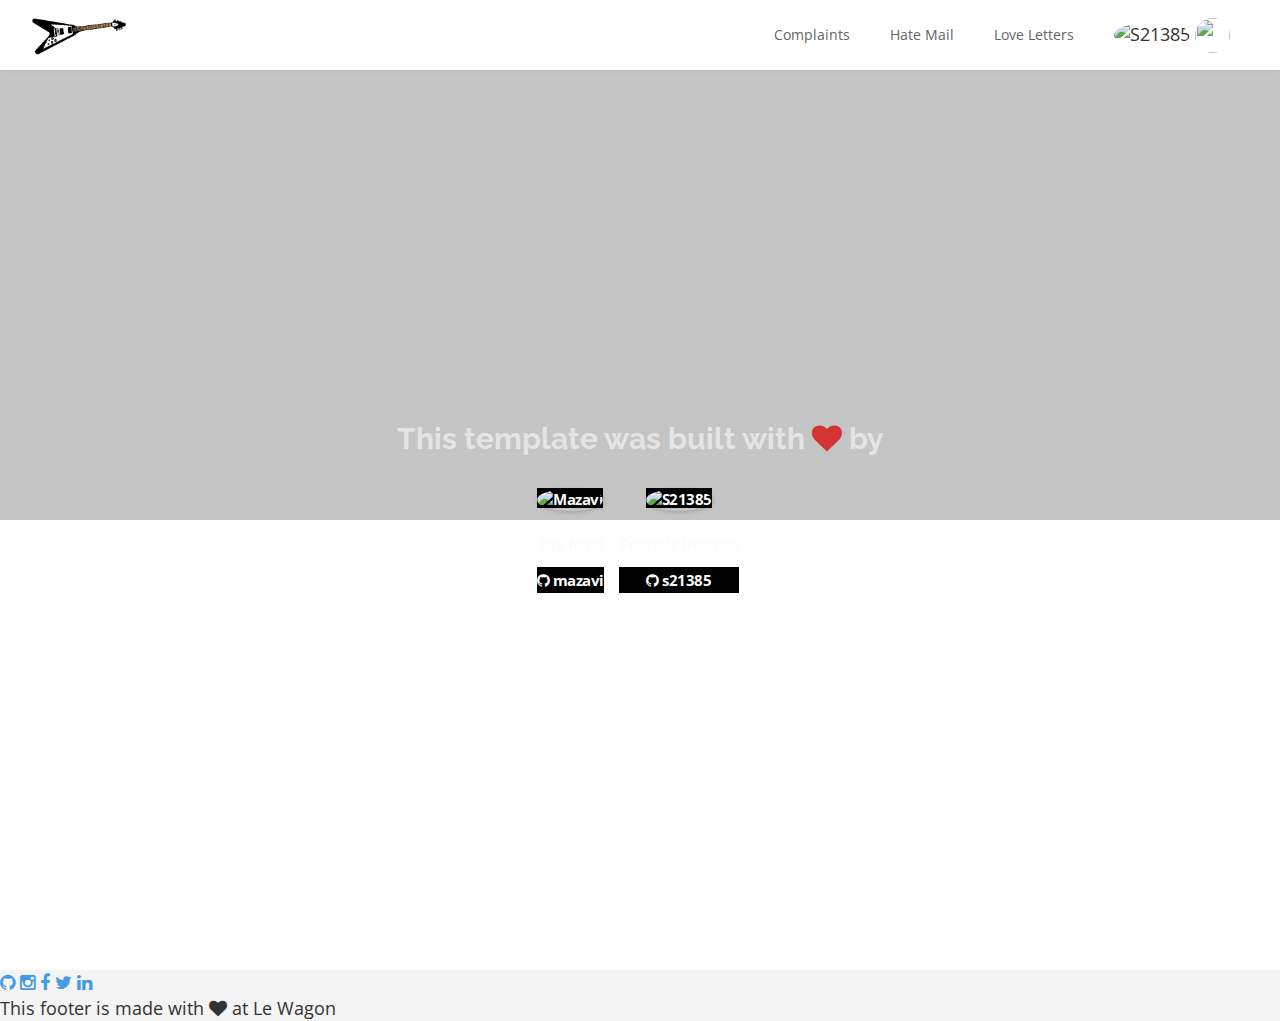
==== commit 0ca2d0d9: "Automated commit at 2018-05-07 18:33:47 UTC by middleman-deploy 2.0.0-alpha" ====
--- a/about.html
+++ b/about.html
@@ -7,32 +7,89 @@
           content="width=device-width, initial-scale=1, shrink-to-fit=no">
     <!-- Use the title from a page's frontmatter if it has one -->
     <title>Le Wagon - Middleman - About</title>
-    <link href="stylesheets/application-3c48b980.css" rel="stylesheet" />
+    <link href="stylesheets/application-f353bdef.css" rel="stylesheet" />
     <script src="javascripts/application-93de88c9.js"></script>
-    <link href="images/favicon-f15af148.png" rel="icon" type="image/png" />
+    <link href="images/skull-9c756b74.png" rel="icon" type="image/png" />
   </head>
   <body>
+    
+<div class="navbar-wagon">
+  <!-- Logo -->
+  <a href="/" class="navbar-wagon-brand">
+    <img src="images/flyV-604c0f41.jpg" alt="kiss">
+  </a>
+
+  <!-- Right Navigation -->
+  <div class="navbar-wagon-right hidden-xs hidden-sm">
+
+    <a href="" class="navbar-wagon-item navbar-wagon-link">Complaints</a>
+    <a href="" class="navbar-wagon-item navbar-wagon-link">Hate Mail</a>
+    <a href="" class="navbar-wagon-item navbar-wagon-link">Love Letters</a>
+
+    <!-- Profile picture with dropdown list -->
+    <div class="navbar-wagon-item">
+      <div class="dropdown">
+
+        <img src="https://kitt.lewagon.com/placeholder/users/s21385" id="navbar-wagon-menu" class="avatar dropdown-toggle" data-toggle="dropdown" alt="S21385" />
+
+       <img src="https://kitt.lewagon.com/placeholder/users/mazavi" class="avatar dropdown-toggle" id="navbar-wagon-menu" data-toggle="dropdown">
+
+        <ul class="dropdown-menu dropdown-menu-right navbar-wagon-dropdown-menu">
+          <li><a href="#">Complaints</a></li>
+          <li><a href="#">Insults</a></li>
+          <li><a href="#">SCREAMS</a></li>
+        </ul>
+      </div>
+    </div>
+  </div>
+
+  <!-- Dropdown appearing on mobile only -->
+  <div class="navbar-wagon-item hidden-md hidden-lg">
+    <div class="dropdown">
+      <i class="fa fa-bars dropdown-toggle" data-toggle="dropdown"></i>
+      <ul class="dropdown-menu dropdown-menu-right navbar-wagon-dropdown-menu">
+        <li><a href="#">Host</a></li>
+        <li><a href="#">Trips</a></li>
+        <li><a href="#">Messagese</a></li>
+      </ul>
+    </div>
+  </div>
+</div>
+
     <div id="about">
   <div class="about-content">
     <h1>This template was built with <i class="fa fa-heart"></i> by</h1>
     <ul class="list-inline">
         <li>
-<a href="https://kitt.lewagon.com/alumni/ssaunier" target="_blank">            <img src="https://kitt.lewagon.com/placeholder/users/ssaunier" class="img-circle" alt="Ssaunier" />
-</a>          <h2>Sébastien Saunier</h2>
+<a href="https://kitt.lewagon.com/alumni/mazavi" target="_blank">            <img src="https://kitt.lewagon.com/placeholder/users/mazavi" class="img-circle" alt="Mazavi" />
+</a>          <h2>Joy Navi</h2>
           <p>
-<a href="https://github.com/ssaunier" target="_blank">              <i class="fa fa-github"></i> ssaunier
+<a href="https://github.com/mazavi" target="_blank">              <i class="fa fa-github"></i> mazavi
 </a>          </p>
         </li>
         <li>
-<a href="https://kitt.lewagon.com/alumni/Papillard" target="_blank">            <img src="https://kitt.lewagon.com/placeholder/users/Papillard" class="img-circle" alt="Papillard" />
-</a>          <h2>Boris Paillard</h2>
+<a href="https://kitt.lewagon.com/alumni/s21385" target="_blank">            <img src="https://kitt.lewagon.com/placeholder/users/s21385" class="img-circle" alt="S21385" />
+</a>          <h2>Francis Poitras</h2>
           <p>
-<a href="https://github.com/Papillard" target="_blank">              <i class="fa fa-github"></i> Papillard
+<a href="https://github.com/s21385" target="_blank">              <i class="fa fa-github"></i> s21385
 </a>          </p>
         </li>
     </ul>
   </div>
 </div>
 
+    <div class="footer">
+  <div class="footer-links">
+    <a href="#"><i class="fa fa-github"></i></a>
+    <a href="#"><i class="fa fa-instagram"></i></a>
+    <a href="#"><i class="fa fa-facebook"></i></a>
+    <a href="#"><i class="fa fa-twitter"></i></a>
+    <a href="#"><i class="fa fa-linkedin"></i></a>
+  </div>
+  <div class="footer-copyright">
+    This footer is made with <i class="fa fa-heart"></i> at Le Wagon
+  </div>
+</div>
+
   </body>
 </html>
--- a/stylesheets/application-f353bdef.css
+++ b/stylesheets/application-f353bdef.css
@@ -0,0 +1,8 @@
+@import url("https://fonts.googleapis.com/css?family=Open+Sans:400,300,700|Raleway:400,100,300,700,500");/*!
+ * Bootstrap v3.3.7 (http://getbootstrap.com)
+ * Copyright 2011-2016 Twitter, Inc.
+ * Licensed under MIT (https://github.com/twbs/bootstrap/blob/master/LICENSE)
+ *//*! normalize.css v3.0.3 | MIT License | github.com/necolas/normalize.css */html{font-family:sans-serif;-ms-text-size-adjust:100%;-webkit-text-size-adjust:100%}body{margin:0}article,aside,details,figcaption,figure,footer,header,hgroup,main,menu,nav,section,summary{display:block}audio,canvas,progress,video{display:inline-block;vertical-align:baseline}audio:not([controls]){display:none;height:0}[hidden],template{display:none}a{background-color:transparent}a:active,a:hover{outline:0}abbr[title]{border-bottom:1px dotted}b,strong{font-weight:bold}dfn{font-style:italic}h1{font-size:2em;margin:0.67em 0}mark{background:#ff0;color:#000}small{font-size:80%}sub,sup{font-size:75%;line-height:0;position:relative;vertical-align:baseline}sup{top:-0.5em}sub{bottom:-0.25em}img{border:0}svg:not(:root){overflow:hidden}figure{margin:1em 40px}hr{-webkit-box-sizing:content-box;box-sizing:content-box;height:0}pre{overflow:auto}code,kbd,pre,samp{font-family:monospace, monospace;font-size:1em}button,input,optgroup,select,textarea{color:inherit;font:inherit;margin:0}button{overflow:visible}button,select{text-transform:none}button,html input[type="button"],input[type="reset"],input[type="submit"]{-webkit-appearance:button;cursor:pointer}button[disabled],html input[disabled]{cursor:default}button::-moz-focus-inner,input::-moz-focus-inner{border:0;padding:0}input{line-height:normal}input[type="checkbox"],input[type="radio"]{-webkit-box-sizing:border-box;box-sizing:border-box;padding:0}input[type="number"]::-webkit-inner-spin-button,input[type="number"]::-webkit-outer-spin-button{height:auto}input[type="search"]{-webkit-appearance:textfield;-webkit-box-sizing:content-box;box-sizing:content-box}input[type="search"]::-webkit-search-cancel-button,input[type="search"]::-webkit-search-decoration{-webkit-appearance:none}fieldset{border:1px solid #c0c0c0;margin:0 2px;padding:0.35em 0.625em 0.75em}legend{border:0;padding:0}textarea{overflow:auto}optgroup{font-weight:bold}table{border-collapse:collapse;border-spacing:0}td,th{padding:0}/*! Source: https://github.com/h5bp/html5-boilerplate/blob/master/src/css/main.css */@media print{*,*:before,*:after{background:transparent !important;color:#000 !important;-webkit-box-shadow:none !important;box-shadow:none !important;text-shadow:none !important}a,a:visited{text-decoration:underline}a[href]:after{content:" (" attr(href) ")"}abbr[title]:after{content:" (" attr(title) ")"}a[href^="#"]:after,a[href^="javascript:"]:after{content:""}pre,blockquote{border:1px solid #999;page-break-inside:avoid}thead{display:table-header-group}tr,img{page-break-inside:avoid}img{max-width:100% !important}p,h2,h3{orphans:3;widows:3}h2,h3{page-break-after:avoid}.navbar{display:none}.btn>.caret,.dropup>.btn>.caret{border-top-color:#000 !important}.label{border:1px solid #000}.table{border-collapse:collapse !important}.table td,.table th{background-color:#fff !important}.table-bordered th,.table-bordered td{border:1px solid #ddd !important}}@font-face{font-family:'Glyphicons Halflings';src:url("../assets/bootstrap/glyphicons-halflings-regular-86b6f62b.eot");src:url("../assets/bootstrap/glyphicons-halflings-regular-86b6f62b.eot?#iefix") format("embedded-opentype"),url("../assets/bootstrap/glyphicons-halflings-regular-ca35b697.woff2") format("woff2"),url("../assets/bootstrap/glyphicons-halflings-regular-278e49a8.woff") format("woff"),url("../assets/bootstrap/glyphicons-halflings-regular-44bc1850.ttf") format("truetype"),url("../assets/bootstrap/glyphicons-halflings-regular-de51a849.svg#glyphicons_halflingsregular") format("svg")}.glyphicon{position:relative;top:1px;display:inline-block;font-family:'Glyphicons Halflings';font-style:normal;font-weight:normal;line-height:1;-webkit-font-smoothing:antialiased;-moz-osx-font-smoothing:grayscale}.glyphicon-asterisk:before{content:"\002a"}.glyphicon-plus:before{content:"\002b"}.glyphicon-euro:before,.glyphicon-eur:before{content:"\20ac"}.glyphicon-minus:before{content:"\2212"}.glyphicon-cloud:before{content:"\2601"}.glyphicon-envelope:before{content:"\2709"}.glyphicon-pencil:before{content:"\270f"}.glyphicon-glass:before{content:"\e001"}.glyphicon-music:before{content:"\e002"}.glyphicon-search:before{content:"\e003"}.glyphicon-heart:before{content:"\e005"}.glyphicon-star:before{content:"\e006"}.glyphicon-star-empty:before{content:"\e007"}.glyphicon-user:before{content:"\e008"}.glyphicon-film:before{content:"\e009"}.glyphicon-th-large:before{content:"\e010"}.glyphicon-th:before{content:"\e011"}.glyphicon-th-list:before{content:"\e012"}.glyphicon-ok:before{content:"\e013"}.glyphicon-remove:before{content:"\e014"}.glyphicon-zoom-in:before{content:"\e015"}.glyphicon-zoom-out:before{content:"\e016"}.glyphicon-off:before{content:"\e017"}.glyphicon-signal:before{content:"\e018"}.glyphicon-cog:before{content:"\e019"}.glyphicon-trash:before{content:"\e020"}.glyphicon-home:before{content:"\e021"}.glyphicon-file:before{content:"\e022"}.glyphicon-time:before{content:"\e023"}.glyphicon-road:before{content:"\e024"}.glyphicon-download-alt:before{content:"\e025"}.glyphicon-download:before{content:"\e026"}.glyphicon-upload:before{content:"\e027"}.glyphicon-inbox:before{content:"\e028"}.glyphicon-play-circle:before{content:"\e029"}.glyphicon-repeat:before{content:"\e030"}.glyphicon-refresh:before{content:"\e031"}.glyphicon-list-alt:before{content:"\e032"}.glyphicon-lock:before{content:"\e033"}.glyphicon-flag:before{content:"\e034"}.glyphicon-headphones:before{content:"\e035"}.glyphicon-volume-off:before{content:"\e036"}.glyphicon-volume-down:before{content:"\e037"}.glyphicon-volume-up:before{content:"\e038"}.glyphicon-qrcode:before{content:"\e039"}.glyphicon-barcode:before{content:"\e040"}.glyphicon-tag:before{content:"\e041"}.glyphicon-tags:before{content:"\e042"}.glyphicon-book:before{content:"\e043"}.glyphicon-bookmark:before{content:"\e044"}.glyphicon-print:before{content:"\e045"}.glyphicon-camera:before{content:"\e046"}.glyphicon-font:before{content:"\e047"}.glyphicon-bold:before{content:"\e048"}.glyphicon-italic:before{content:"\e049"}.glyphicon-text-height:before{content:"\e050"}.glyphicon-text-width:before{content:"\e051"}.glyphicon-align-left:before{content:"\e052"}.glyphicon-align-center:before{content:"\e053"}.glyphicon-align-right:before{content:"\e054"}.glyphicon-align-justify:before{content:"\e055"}.glyphicon-list:before{content:"\e056"}.glyphicon-indent-left:before{content:"\e057"}.glyphicon-indent-right:before{content:"\e058"}.glyphicon-facetime-video:before{content:"\e059"}.glyphicon-picture:before{content:"\e060"}.glyphicon-map-marker:before{content:"\e062"}.glyphicon-adjust:before{content:"\e063"}.glyphicon-tint:before{content:"\e064"}.glyphicon-edit:before{content:"\e065"}.glyphicon-share:before{content:"\e066"}.glyphicon-check:before{content:"\e067"}.glyphicon-move:before{content:"\e068"}.glyphicon-step-backward:before{content:"\e069"}.glyphicon-fast-backward:before{content:"\e070"}.glyphicon-backward:before{content:"\e071"}.glyphicon-play:before{content:"\e072"}.glyphicon-pause:before{content:"\e073"}.glyphicon-stop:before{content:"\e074"}.glyphicon-forward:before{content:"\e075"}.glyphicon-fast-forward:before{content:"\e076"}.glyphicon-step-forward:before{content:"\e077"}.glyphicon-eject:before{content:"\e078"}.glyphicon-chevron-left:before{content:"\e079"}.glyphicon-chevron-right:before{content:"\e080"}.glyphicon-plus-sign:before{content:"\e081"}.glyphicon-minus-sign:before{content:"\e082"}.glyphicon-remove-sign:before{content:"\e083"}.glyphicon-ok-sign:before{content:"\e084"}.glyphicon-question-sign:before{content:"\e085"}.glyphicon-info-sign:before{content:"\e086"}.glyphicon-screenshot:before{content:"\e087"}.glyphicon-remove-circle:before{content:"\e088"}.glyphicon-ok-circle:before{content:"\e089"}.glyphicon-ban-circle:before{content:"\e090"}.glyphicon-arrow-left:before{content:"\e091"}.glyphicon-arrow-right:before{content:"\e092"}.glyphicon-arrow-up:before{content:"\e093"}.glyphicon-arrow-down:before{content:"\e094"}.glyphicon-share-alt:before{content:"\e095"}.glyphicon-resize-full:before{content:"\e096"}.glyphicon-resize-small:before{content:"\e097"}.glyphicon-exclamation-sign:before{content:"\e101"}.glyphicon-gift:before{content:"\e102"}.glyphicon-leaf:before{content:"\e103"}.glyphicon-fire:before{content:"\e104"}.glyphicon-eye-open:before{content:"\e105"}.glyphicon-eye-close:before{content:"\e106"}.glyphicon-warning-sign:before{content:"\e107"}.glyphicon-plane:before{content:"\e108"}.glyphicon-calendar:before{content:"\e109"}.glyphicon-random:before{content:"\e110"}.glyphicon-comment:before{content:"\e111"}.glyphicon-magnet:before{content:"\e112"}.glyphicon-chevron-up:before{content:"\e113"}.glyphicon-chevron-down:before{content:"\e114"}.glyphicon-retweet:before{content:"\e115"}.glyphicon-shopping-cart:before{content:"\e116"}.glyphicon-folder-close:before{content:"\e117"}.glyphicon-folder-open:before{content:"\e118"}.glyphicon-resize-vertical:before{content:"\e119"}.glyphicon-resize-horizontal:before{content:"\e120"}.glyphicon-hdd:before{content:"\e121"}.glyphicon-bullhorn:before{content:"\e122"}.glyphicon-bell:before{content:"\e123"}.glyphicon-certificate:before{content:"\e124"}.glyphicon-thumbs-up:before{content:"\e125"}.glyphicon-thumbs-down:before{content:"\e126"}.glyphicon-hand-right:before{content:"\e127"}.glyphicon-hand-left:before{content:"\e128"}.glyphicon-hand-up:before{content:"\e129"}.glyphicon-hand-down:before{content:"\e130"}.glyphicon-circle-arrow-right:before{content:"\e131"}.glyphicon-circle-arrow-left:before{content:"\e132"}.glyphicon-circle-arrow-up:before{content:"\e133"}.glyphicon-circle-arrow-down:before{content:"\e134"}.glyphicon-globe:before{content:"\e135"}.glyphicon-wrench:before{content:"\e136"}.glyphicon-tasks:before{content:"\e137"}.glyphicon-filter:before{content:"\e138"}.glyphicon-briefcase:before{content:"\e139"}.glyphicon-fullscreen:before{content:"\e140"}.glyphicon-dashboard:before{content:"\e141"}.glyphicon-paperclip:before{content:"\e142"}.glyphicon-heart-empty:before{content:"\e143"}.glyphicon-link:before{content:"\e144"}.glyphicon-phone:before{content:"\e145"}.glyphicon-pushpin:before{content:"\e146"}.glyphicon-usd:before{content:"\e148"}.glyphicon-gbp:before{content:"\e149"}.glyphicon-sort:before{content:"\e150"}.glyphicon-sort-by-alphabet:before{content:"\e151"}.glyphicon-sort-by-alphabet-alt:before{content:"\e152"}.glyphicon-sort-by-order:before{content:"\e153"}.glyphicon-sort-by-order-alt:before{content:"\e154"}.glyphicon-sort-by-attributes:before{content:"\e155"}.glyphicon-sort-by-attributes-alt:before{content:"\e156"}.glyphicon-unchecked:before{content:"\e157"}.glyphicon-expand:before{content:"\e158"}.glyphicon-collapse-down:before{content:"\e159"}.glyphicon-collapse-up:before{content:"\e160"}.glyphicon-log-in:before{content:"\e161"}.glyphicon-flash:before{content:"\e162"}.glyphicon-log-out:before{content:"\e163"}.glyphicon-new-window:before{content:"\e164"}.glyphicon-record:before{content:"\e165"}.glyphicon-save:before{content:"\e166"}.glyphicon-open:before{content:"\e167"}.glyphicon-saved:before{content:"\e168"}.glyphicon-import:before{content:"\e169"}.glyphicon-export:before{content:"\e170"}.glyphicon-send:before{content:"\e171"}.glyphicon-floppy-disk:before{content:"\e172"}.glyphicon-floppy-saved:before{content:"\e173"}.glyphicon-floppy-remove:before{content:"\e174"}.glyphicon-floppy-save:before{content:"\e175"}.glyphicon-floppy-open:before{content:"\e176"}.glyphicon-credit-card:before{content:"\e177"}.glyphicon-transfer:before{content:"\e178"}.glyphicon-cutlery:before{content:"\e179"}.glyphicon-header:before{content:"\e180"}.glyphicon-compressed:before{content:"\e181"}.glyphicon-earphone:before{content:"\e182"}.glyphicon-phone-alt:before{content:"\e183"}.glyphicon-tower:before{content:"\e184"}.glyphicon-stats:before{content:"\e185"}.glyphicon-sd-video:before{content:"\e186"}.glyphicon-hd-video:before{content:"\e187"}.glyphicon-subtitles:before{content:"\e188"}.glyphicon-sound-stereo:before{content:"\e189"}.glyphicon-sound-dolby:before{content:"\e190"}.glyphicon-sound-5-1:before{content:"\e191"}.glyphicon-sound-6-1:before{content:"\e192"}.glyphicon-sound-7-1:before{content:"\e193"}.glyphicon-copyright-mark:before{content:"\e194"}.glyphicon-registration-mark:before{content:"\e195"}.glyphicon-cloud-download:before{content:"\e197"}.glyphicon-cloud-upload:before{content:"\e198"}.glyphicon-tree-conifer:before{content:"\e199"}.glyphicon-tree-deciduous:before{content:"\e200"}.glyphicon-cd:before{content:"\e201"}.glyphicon-save-file:before{content:"\e202"}.glyphicon-open-file:before{content:"\e203"}.glyphicon-level-up:before{content:"\e204"}.glyphicon-copy:before{content:"\e205"}.glyphicon-paste:before{content:"\e206"}.glyphicon-alert:before{content:"\e209"}.glyphicon-equalizer:before{content:"\e210"}.glyphicon-king:before{content:"\e211"}.glyphicon-queen:before{content:"\e212"}.glyphicon-pawn:before{content:"\e213"}.glyphicon-bishop:before{content:"\e214"}.glyphicon-knight:before{content:"\e215"}.glyphicon-baby-formula:before{content:"\e216"}.glyphicon-tent:before{content:"\26fa"}.glyphicon-blackboard:before{content:"\e218"}.glyphicon-bed:before{content:"\e219"}.glyphicon-apple:before{content:"\f8ff"}.glyphicon-erase:before{content:"\e221"}.glyphicon-hourglass:before{content:"\231b"}.glyphicon-lamp:before{content:"\e223"}.glyphicon-duplicate:before{content:"\e224"}.glyphicon-piggy-bank:before{content:"\e225"}.glyphicon-scissors:before{content:"\e226"}.glyphicon-bitcoin:before{content:"\e227"}.glyphicon-btc:before{content:"\e227"}.glyphicon-xbt:before{content:"\e227"}.glyphicon-yen:before{content:"\00a5"}.glyphicon-jpy:before{content:"\00a5"}.glyphicon-ruble:before{content:"\20bd"}.glyphicon-rub:before{content:"\20bd"}.glyphicon-scale:before{content:"\e230"}.glyphicon-ice-lolly:before{content:"\e231"}.glyphicon-ice-lolly-tasted:before{content:"\e232"}.glyphicon-education:before{content:"\e233"}.glyphicon-option-horizontal:before{content:"\e234"}.glyphicon-option-vertical:before{content:"\e235"}.glyphicon-menu-hamburger:before{content:"\e236"}.glyphicon-modal-window:before{content:"\e237"}.glyphicon-oil:before{content:"\e238"}.glyphicon-grain:before{content:"\e239"}.glyphicon-sunglasses:before{content:"\e240"}.glyphicon-text-size:before{content:"\e241"}.glyphicon-text-color:before{content:"\e242"}.glyphicon-text-background:before{content:"\e243"}.glyphicon-object-align-top:before{content:"\e244"}.glyphicon-object-align-bottom:before{content:"\e245"}.glyphicon-object-align-horizontal:before{content:"\e246"}.glyphicon-object-align-left:before{content:"\e247"}.glyphicon-object-align-vertical:before{content:"\e248"}.glyphicon-object-align-right:before{content:"\e249"}.glyphicon-triangle-right:before{content:"\e250"}.glyphicon-triangle-left:before{content:"\e251"}.glyphicon-triangle-bottom:before{content:"\e252"}.glyphicon-triangle-top:before{content:"\e253"}.glyphicon-console:before{content:"\e254"}.glyphicon-superscript:before{content:"\e255"}.glyphicon-subscript:before{content:"\e256"}.glyphicon-menu-left:before{content:"\e257"}.glyphicon-menu-right:before{content:"\e258"}.glyphicon-menu-down:before{content:"\e259"}.glyphicon-menu-up:before{content:"\e260"}*{-webkit-box-sizing:border-box;box-sizing:border-box}*:before,*:after{-webkit-box-sizing:border-box;box-sizing:border-box}html{font-size:10px;-webkit-tap-highlight-color:transparent}body{font-family:"Open Sans", "Helvetica", "sans-serif";font-size:18px;line-height:1.42857143;color:#333333;background-color:#F4F4F4}input,button,select,textarea{font-family:inherit;font-size:inherit;line-height:inherit}a{color:#469AE0;text-decoration:none}a:hover,a:focus{color:#1f74ba;text-decoration:underline}a:focus{outline:5px auto -webkit-focus-ring-color;outline-offset:-2px}figure{margin:0}img{vertical-align:middle}.img-responsive{display:block;max-width:100%;height:auto}.img-rounded{border-radius:2px}.img-thumbnail{padding:4px;line-height:1.42857143;background-color:#F4F4F4;border:1px solid #ddd;border-radius:2px;-webkit-transition:all 0.2s ease-in-out;transition:all 0.2s ease-in-out;display:inline-block;max-width:100%;height:auto}.img-circle{border-radius:50%}hr{margin-top:25px;margin-bottom:25px;border:0;border-top:1px solid #eeeeee}.sr-only{position:absolute;width:1px;height:1px;margin:-1px;padding:0;overflow:hidden;clip:rect(0, 0, 0, 0);border:0}.sr-only-focusable:active,.sr-only-focusable:focus{position:static;width:auto;height:auto;margin:0;overflow:visible;clip:auto}[role="button"]{cursor:pointer}h1,h2,h3,h4,h5,h6,.h1,.h2,.h3,.h4,.h5,.h6{font-family:"Raleway", "Helvetica", "sans-serif";font-weight:500;line-height:1.1;color:inherit}h1 small,h1 .small,h2 small,h2 .small,h3 small,h3 .small,h4 small,h4 .small,h5 small,h5 .small,h6 small,h6 .small,.h1 small,.h1 .small,.h2 small,.h2 .small,.h3 small,.h3 .small,.h4 small,.h4 .small,.h5 small,.h5 .small,.h6 small,.h6 .small{font-weight:normal;line-height:1;color:#777777}h1,.h1,h2,.h2,h3,.h3{margin-top:25px;margin-bottom:12.5px}h1 small,h1 .small,.h1 small,.h1 .small,h2 small,h2 .small,.h2 small,.h2 .small,h3 small,h3 .small,.h3 small,.h3 .small{font-size:65%}h4,.h4,h5,.h5,h6,.h6{margin-top:12.5px;margin-bottom:12.5px}h4 small,h4 .small,.h4 small,.h4 .small,h5 small,h5 .small,.h5 small,.h5 .small,h6 small,h6 .small,.h6 small,.h6 .small{font-size:75%}h1,.h1{font-size:46px}h2,.h2{font-size:38px}h3,.h3{font-size:31px}h4,.h4{font-size:23px}h5,.h5{font-size:18px}h6,.h6{font-size:16px}p{margin:0 0 12.5px}.lead{margin-bottom:25px;font-size:20px;font-weight:300;line-height:1.4}@media (min-width: 768px){.lead{font-size:27px}}small,.small{font-size:88%}mark,.mark{background-color:#fcf8e3;padding:.2em}.text-left{text-align:left}.text-right{text-align:right}.text-center{text-align:center}.text-justify{text-align:justify}.text-nowrap{white-space:nowrap}.text-lowercase{text-transform:lowercase}.text-uppercase,.initialism{text-transform:uppercase}.text-capitalize{text-transform:capitalize}.text-muted{color:#777777}.text-primary{color:#469AE0}a.text-primary:hover,a.text-primary:focus{color:#2381d0}.text-success{color:#3c763d}a.text-success:hover,a.text-success:focus{color:#2b542c}.text-info{color:#31708f}a.text-info:hover,a.text-info:focus{color:#245269}.text-warning{color:#8a6d3b}a.text-warning:hover,a.text-warning:focus{color:#66512c}.text-danger{color:#a94442}a.text-danger:hover,a.text-danger:focus{color:#843534}.bg-primary{color:#fff}.bg-primary{background-color:#469AE0}a.bg-primary:hover,a.bg-primary:focus{background-color:#2381d0}.bg-success{background-color:#dff0d8}a.bg-success:hover,a.bg-success:focus{background-color:#c1e2b3}.bg-info{background-color:#d9edf7}a.bg-info:hover,a.bg-info:focus{background-color:#afd9ee}.bg-warning{background-color:#fcf8e3}a.bg-warning:hover,a.bg-warning:focus{background-color:#f7ecb5}.bg-danger{background-color:#f2dede}a.bg-danger:hover,a.bg-danger:focus{background-color:#e4b9b9}.page-header{padding-bottom:11.5px;margin:50px 0 25px;border-bottom:1px solid #eeeeee}ul,ol{margin-top:0;margin-bottom:12.5px}ul ul,ul ol,ol ul,ol ol{margin-bottom:0}.list-unstyled{padding-left:0;list-style:none}.list-inline{padding-left:0;list-style:none;margin-left:-5px}.list-inline>li{display:inline-block;padding-left:5px;padding-right:5px}dl{margin-top:0;margin-bottom:25px}dt,dd{line-height:1.42857143}dt{font-weight:bold}dd{margin-left:0}.dl-horizontal dd:before,.dl-horizontal dd:after{content:" ";display:table}.dl-horizontal dd:after{clear:both}@media (min-width: 768px){.dl-horizontal dt{float:left;width:160px;clear:left;text-align:right;overflow:hidden;text-overflow:ellipsis;white-space:nowrap}.dl-horizontal dd{margin-left:180px}}abbr[title],abbr[data-original-title]{cursor:help;border-bottom:1px dotted #777777}.initialism{font-size:90%}blockquote{padding:12.5px 25px;margin:0 0 25px;font-size:22.5px;border-left:5px solid #eeeeee}blockquote p:last-child,blockquote ul:last-child,blockquote ol:last-child{margin-bottom:0}blockquote footer,blockquote small,blockquote .small{display:block;font-size:80%;line-height:1.42857143;color:#777777}blockquote footer:before,blockquote small:before,blockquote .small:before{content:'\2014 \00A0'}.blockquote-reverse,blockquote.pull-right{padding-right:15px;padding-left:0;border-right:5px solid #eeeeee;border-left:0;text-align:right}.blockquote-reverse footer:before,.blockquote-reverse small:before,.blockquote-reverse .small:before,blockquote.pull-right footer:before,blockquote.pull-right small:before,blockquote.pull-right .small:before{content:''}.blockquote-reverse footer:after,.blockquote-reverse small:after,.blockquote-reverse .small:after,blockquote.pull-right footer:after,blockquote.pull-right small:after,blockquote.pull-right .small:after{content:'\00A0 \2014'}address{margin-bottom:25px;font-style:normal;line-height:1.42857143}code,kbd,pre,samp{font-family:Menlo, Monaco, Consolas, "Courier New", monospace}code{padding:2px 4px;font-size:90%;color:#c7254e;background-color:#f9f2f4;border-radius:2px}kbd{padding:2px 4px;font-size:90%;color:#fff;background-color:#333;border-radius:2px;-webkit-box-shadow:inset 0 -1px 0 rgba(0,0,0,0.25);box-shadow:inset 0 -1px 0 rgba(0,0,0,0.25)}kbd kbd{padding:0;font-size:100%;font-weight:bold;-webkit-box-shadow:none;box-shadow:none}pre{display:block;padding:12px;margin:0 0 12.5px;font-size:17px;line-height:1.42857143;word-break:break-all;word-wrap:break-word;color:#333333;background-color:#f5f5f5;border:1px solid #ccc;border-radius:2px}pre code{padding:0;font-size:inherit;color:inherit;white-space:pre-wrap;background-color:transparent;border-radius:0}.pre-scrollable{max-height:340px;overflow-y:scroll}.container{margin-right:auto;margin-left:auto;padding-left:15px;padding-right:15px}.container:before,.container:after{content:" ";display:table}.container:after{clear:both}@media (min-width: 768px){.container{width:750px}}@media (min-width: 992px){.container{width:970px}}@media (min-width: 1200px){.container{width:1170px}}.container-fluid{margin-right:auto;margin-left:auto;padding-left:15px;padding-right:15px}.container-fluid:before,.container-fluid:after{content:" ";display:table}.container-fluid:after{clear:both}.row{margin-left:-15px;margin-right:-15px}.row:before,.row:after{content:" ";display:table}.row:after{clear:both}.col-xs-1,.col-sm-1,.col-md-1,.col-lg-1,.col-xs-2,.col-sm-2,.col-md-2,.col-lg-2,.col-xs-3,.col-sm-3,.col-md-3,.col-lg-3,.col-xs-4,.col-sm-4,.col-md-4,.col-lg-4,.col-xs-5,.col-sm-5,.col-md-5,.col-lg-5,.col-xs-6,.col-sm-6,.col-md-6,.col-lg-6,.col-xs-7,.col-sm-7,.col-md-7,.col-lg-7,.col-xs-8,.col-sm-8,.col-md-8,.col-lg-8,.col-xs-9,.col-sm-9,.col-md-9,.col-lg-9,.col-xs-10,.col-sm-10,.col-md-10,.col-lg-10,.col-xs-11,.col-sm-11,.col-md-11,.col-lg-11,.col-xs-12,.col-sm-12,.col-md-12,.col-lg-12{position:relative;min-height:1px;padding-left:15px;padding-right:15px}.col-xs-1,.col-xs-2,.col-xs-3,.col-xs-4,.col-xs-5,.col-xs-6,.col-xs-7,.col-xs-8,.col-xs-9,.col-xs-10,.col-xs-11,.col-xs-12{float:left}.col-xs-1{width:8.33333333%}.col-xs-2{width:16.66666667%}.col-xs-3{width:25%}.col-xs-4{width:33.33333333%}.col-xs-5{width:41.66666667%}.col-xs-6{width:50%}.col-xs-7{width:58.33333333%}.col-xs-8{width:66.66666667%}.col-xs-9{width:75%}.col-xs-10{width:83.33333333%}.col-xs-11{width:91.66666667%}.col-xs-12{width:100%}.col-xs-pull-0{right:auto}.col-xs-pull-1{right:8.33333333%}.col-xs-pull-2{right:16.66666667%}.col-xs-pull-3{right:25%}.col-xs-pull-4{right:33.33333333%}.col-xs-pull-5{right:41.66666667%}.col-xs-pull-6{right:50%}.col-xs-pull-7{right:58.33333333%}.col-xs-pull-8{right:66.66666667%}.col-xs-pull-9{right:75%}.col-xs-pull-10{right:83.33333333%}.col-xs-pull-11{right:91.66666667%}.col-xs-pull-12{right:100%}.col-xs-push-0{left:auto}.col-xs-push-1{left:8.33333333%}.col-xs-push-2{left:16.66666667%}.col-xs-push-3{left:25%}.col-xs-push-4{left:33.33333333%}.col-xs-push-5{left:41.66666667%}.col-xs-push-6{left:50%}.col-xs-push-7{left:58.33333333%}.col-xs-push-8{left:66.66666667%}.col-xs-push-9{left:75%}.col-xs-push-10{left:83.33333333%}.col-xs-push-11{left:91.66666667%}.col-xs-push-12{left:100%}.col-xs-offset-0{margin-left:0%}.col-xs-offset-1{margin-left:8.33333333%}.col-xs-offset-2{margin-left:16.66666667%}.col-xs-offset-3{margin-left:25%}.col-xs-offset-4{margin-left:33.33333333%}.col-xs-offset-5{margin-left:41.66666667%}.col-xs-offset-6{margin-left:50%}.col-xs-offset-7{margin-left:58.33333333%}.col-xs-offset-8{margin-left:66.66666667%}.col-xs-offset-9{margin-left:75%}.col-xs-offset-10{margin-left:83.33333333%}.col-xs-offset-11{margin-left:91.66666667%}.col-xs-offset-12{margin-left:100%}@media (min-width: 768px){.col-sm-1,.col-sm-2,.col-sm-3,.col-sm-4,.col-sm-5,.col-sm-6,.col-sm-7,.col-sm-8,.col-sm-9,.col-sm-10,.col-sm-11,.col-sm-12{float:left}.col-sm-1{width:8.33333333%}.col-sm-2{width:16.66666667%}.col-sm-3{width:25%}.col-sm-4{width:33.33333333%}.col-sm-5{width:41.66666667%}.col-sm-6{width:50%}.col-sm-7{width:58.33333333%}.col-sm-8{width:66.66666667%}.col-sm-9{width:75%}.col-sm-10{width:83.33333333%}.col-sm-11{width:91.66666667%}.col-sm-12{width:100%}.col-sm-pull-0{right:auto}.col-sm-pull-1{right:8.33333333%}.col-sm-pull-2{right:16.66666667%}.col-sm-pull-3{right:25%}.col-sm-pull-4{right:33.33333333%}.col-sm-pull-5{right:41.66666667%}.col-sm-pull-6{right:50%}.col-sm-pull-7{right:58.33333333%}.col-sm-pull-8{right:66.66666667%}.col-sm-pull-9{right:75%}.col-sm-pull-10{right:83.33333333%}.col-sm-pull-11{right:91.66666667%}.col-sm-pull-12{right:100%}.col-sm-push-0{left:auto}.col-sm-push-1{left:8.33333333%}.col-sm-push-2{left:16.66666667%}.col-sm-push-3{left:25%}.col-sm-push-4{left:33.33333333%}.col-sm-push-5{left:41.66666667%}.col-sm-push-6{left:50%}.col-sm-push-7{left:58.33333333%}.col-sm-push-8{left:66.66666667%}.col-sm-push-9{left:75%}.col-sm-push-10{left:83.33333333%}.col-sm-push-11{left:91.66666667%}.col-sm-push-12{left:100%}.col-sm-offset-0{margin-left:0%}.col-sm-offset-1{margin-left:8.33333333%}.col-sm-offset-2{margin-left:16.66666667%}.col-sm-offset-3{margin-left:25%}.col-sm-offset-4{margin-left:33.33333333%}.col-sm-offset-5{margin-left:41.66666667%}.col-sm-offset-6{margin-left:50%}.col-sm-offset-7{margin-left:58.33333333%}.col-sm-offset-8{margin-left:66.66666667%}.col-sm-offset-9{margin-left:75%}.col-sm-offset-10{margin-left:83.33333333%}.col-sm-offset-11{margin-left:91.66666667%}.col-sm-offset-12{margin-left:100%}}@media (min-width: 992px){.col-md-1,.col-md-2,.col-md-3,.col-md-4,.col-md-5,.col-md-6,.col-md-7,.col-md-8,.col-md-9,.col-md-10,.col-md-11,.col-md-12{float:left}.col-md-1{width:8.33333333%}.col-md-2{width:16.66666667%}.col-md-3{width:25%}.col-md-4{width:33.33333333%}.col-md-5{width:41.66666667%}.col-md-6{width:50%}.col-md-7{width:58.33333333%}.col-md-8{width:66.66666667%}.col-md-9{width:75%}.col-md-10{width:83.33333333%}.col-md-11{width:91.66666667%}.col-md-12{width:100%}.col-md-pull-0{right:auto}.col-md-pull-1{right:8.33333333%}.col-md-pull-2{right:16.66666667%}.col-md-pull-3{right:25%}.col-md-pull-4{right:33.33333333%}.col-md-pull-5{right:41.66666667%}.col-md-pull-6{right:50%}.col-md-pull-7{right:58.33333333%}.col-md-pull-8{right:66.66666667%}.col-md-pull-9{right:75%}.col-md-pull-10{right:83.33333333%}.col-md-pull-11{right:91.66666667%}.col-md-pull-12{right:100%}.col-md-push-0{left:auto}.col-md-push-1{left:8.33333333%}.col-md-push-2{left:16.66666667%}.col-md-push-3{left:25%}.col-md-push-4{left:33.33333333%}.col-md-push-5{left:41.66666667%}.col-md-push-6{left:50%}.col-md-push-7{left:58.33333333%}.col-md-push-8{left:66.66666667%}.col-md-push-9{left:75%}.col-md-push-10{left:83.33333333%}.col-md-push-11{left:91.66666667%}.col-md-push-12{left:100%}.col-md-offset-0{margin-left:0%}.col-md-offset-1{margin-left:8.33333333%}.col-md-offset-2{margin-left:16.66666667%}.col-md-offset-3{margin-left:25%}.col-md-offset-4{margin-left:33.33333333%}.col-md-offset-5{margin-left:41.66666667%}.col-md-offset-6{margin-left:50%}.col-md-offset-7{margin-left:58.33333333%}.col-md-offset-8{margin-left:66.66666667%}.col-md-offset-9{margin-left:75%}.col-md-offset-10{margin-left:83.33333333%}.col-md-offset-11{margin-left:91.66666667%}.col-md-offset-12{margin-left:100%}}@media (min-width: 1200px){.col-lg-1,.col-lg-2,.col-lg-3,.col-lg-4,.col-lg-5,.col-lg-6,.col-lg-7,.col-lg-8,.col-lg-9,.col-lg-10,.col-lg-11,.col-lg-12{float:left}.col-lg-1{width:8.33333333%}.col-lg-2{width:16.66666667%}.col-lg-3{width:25%}.col-lg-4{width:33.33333333%}.col-lg-5{width:41.66666667%}.col-lg-6{width:50%}.col-lg-7{width:58.33333333%}.col-lg-8{width:66.66666667%}.col-lg-9{width:75%}.col-lg-10{width:83.33333333%}.col-lg-11{width:91.66666667%}.col-lg-12{width:100%}.col-lg-pull-0{right:auto}.col-lg-pull-1{right:8.33333333%}.col-lg-pull-2{right:16.66666667%}.col-lg-pull-3{right:25%}.col-lg-pull-4{right:33.33333333%}.col-lg-pull-5{right:41.66666667%}.col-lg-pull-6{right:50%}.col-lg-pull-7{right:58.33333333%}.col-lg-pull-8{right:66.66666667%}.col-lg-pull-9{right:75%}.col-lg-pull-10{right:83.33333333%}.col-lg-pull-11{right:91.66666667%}.col-lg-pull-12{right:100%}.col-lg-push-0{left:auto}.col-lg-push-1{left:8.33333333%}.col-lg-push-2{left:16.66666667%}.col-lg-push-3{left:25%}.col-lg-push-4{left:33.33333333%}.col-lg-push-5{left:41.66666667%}.col-lg-push-6{left:50%}.col-lg-push-7{left:58.33333333%}.col-lg-push-8{left:66.66666667%}.col-lg-push-9{left:75%}.col-lg-push-10{left:83.33333333%}.col-lg-push-11{left:91.66666667%}.col-lg-push-12{left:100%}.col-lg-offset-0{margin-left:0%}.col-lg-offset-1{margin-left:8.33333333%}.col-lg-offset-2{margin-left:16.66666667%}.col-lg-offset-3{margin-left:25%}.col-lg-offset-4{margin-left:33.33333333%}.col-lg-offset-5{margin-left:41.66666667%}.col-lg-offset-6{margin-left:50%}.col-lg-offset-7{margin-left:58.33333333%}.col-lg-offset-8{margin-left:66.66666667%}.col-lg-offset-9{margin-left:75%}.col-lg-offset-10{margin-left:83.33333333%}.col-lg-offset-11{margin-left:91.66666667%}.col-lg-offset-12{margin-left:100%}}table{background-color:transparent}caption{padding-top:8px;padding-bottom:8px;color:#777777;text-align:left}th{text-align:left}.table{width:100%;max-width:100%;margin-bottom:25px}.table>thead>tr>th,.table>thead>tr>td,.table>tbody>tr>th,.table>tbody>tr>td,.table>tfoot>tr>th,.table>tfoot>tr>td{padding:8px;line-height:1.42857143;vertical-align:top;border-top:1px solid #ddd}.table>thead>tr>th{vertical-align:bottom;border-bottom:2px solid #ddd}.table>caption+thead>tr:first-child>th,.table>caption+thead>tr:first-child>td,.table>colgroup+thead>tr:first-child>th,.table>colgroup+thead>tr:first-child>td,.table>thead:first-child>tr:first-child>th,.table>thead:first-child>tr:first-child>td{border-top:0}.table>tbody+tbody{border-top:2px solid #ddd}.table .table{background-color:#F4F4F4}.table-condensed>thead>tr>th,.table-condensed>thead>tr>td,.table-condensed>tbody>tr>th,.table-condensed>tbody>tr>td,.table-condensed>tfoot>tr>th,.table-condensed>tfoot>tr>td{padding:5px}.table-bordered{border:1px solid #ddd}.table-bordered>thead>tr>th,.table-bordered>thead>tr>td,.table-bordered>tbody>tr>th,.table-bordered>tbody>tr>td,.table-bordered>tfoot>tr>th,.table-bordered>tfoot>tr>td{border:1px solid #ddd}.table-bordered>thead>tr>th,.table-bordered>thead>tr>td{border-bottom-width:2px}.table-striped>tbody>tr:nth-of-type(odd){background-color:#f9f9f9}.table-hover>tbody>tr:hover{background-color:#f5f5f5}table col[class*="col-"]{position:static;float:none;display:table-column}table td[class*="col-"],table th[class*="col-"]{position:static;float:none;display:table-cell}.table>thead>tr>td.active,.table>thead>tr>th.active,.table>thead>tr.active>td,.table>thead>tr.active>th,.table>tbody>tr>td.active,.table>tbody>tr>th.active,.table>tbody>tr.active>td,.table>tbody>tr.active>th,.table>tfoot>tr>td.active,.table>tfoot>tr>th.active,.table>tfoot>tr.active>td,.table>tfoot>tr.active>th{background-color:#f5f5f5}.table-hover>tbody>tr>td.active:hover,.table-hover>tbody>tr>th.active:hover,.table-hover>tbody>tr.active:hover>td,.table-hover>tbody>tr:hover>.active,.table-hover>tbody>tr.active:hover>th{background-color:#e8e8e8}.table>thead>tr>td.success,.table>thead>tr>th.success,.table>thead>tr.success>td,.table>thead>tr.success>th,.table>tbody>tr>td.success,.table>tbody>tr>th.success,.table>tbody>tr.success>td,.table>tbody>tr.success>th,.table>tfoot>tr>td.success,.table>tfoot>tr>th.success,.table>tfoot>tr.success>td,.table>tfoot>tr.success>th{background-color:#dff0d8}.table-hover>tbody>tr>td.success:hover,.table-hover>tbody>tr>th.success:hover,.table-hover>tbody>tr.success:hover>td,.table-hover>tbody>tr:hover>.success,.table-hover>tbody>tr.success:hover>th{background-color:#d0e9c6}.table>thead>tr>td.info,.table>thead>tr>th.info,.table>thead>tr.info>td,.table>thead>tr.info>th,.table>tbody>tr>td.info,.table>tbody>tr>th.info,.table>tbody>tr.info>td,.table>tbody>tr.info>th,.table>tfoot>tr>td.info,.table>tfoot>tr>th.info,.table>tfoot>tr.info>td,.table>tfoot>tr.info>th{background-color:#d9edf7}.table-hover>tbody>tr>td.info:hover,.table-hover>tbody>tr>th.info:hover,.table-hover>tbody>tr.info:hover>td,.table-hover>tbody>tr:hover>.info,.table-hover>tbody>tr.info:hover>th{background-color:#c4e3f3}.table>thead>tr>td.warning,.table>thead>tr>th.warning,.table>thead>tr.warning>td,.table>thead>tr.warning>th,.table>tbody>tr>td.warning,.table>tbody>tr>th.warning,.table>tbody>tr.warning>td,.table>tbody>tr.warning>th,.table>tfoot>tr>td.warning,.table>tfoot>tr>th.warning,.table>tfoot>tr.warning>td,.table>tfoot>tr.warning>th{background-color:#fcf8e3}.table-hover>tbody>tr>td.warning:hover,.table-hover>tbody>tr>th.warning:hover,.table-hover>tbody>tr.warning:hover>td,.table-hover>tbody>tr:hover>.warning,.table-hover>tbody>tr.warning:hover>th{background-color:#faf2cc}.table>thead>tr>td.danger,.table>thead>tr>th.danger,.table>thead>tr.danger>td,.table>thead>tr.danger>th,.table>tbody>tr>td.danger,.table>tbody>tr>th.danger,.table>tbody>tr.danger>td,.table>tbody>tr.danger>th,.table>tfoot>tr>td.danger,.table>tfoot>tr>th.danger,.table>tfoot>tr.danger>td,.table>tfoot>tr.danger>th{background-color:#f2dede}.table-hover>tbody>tr>td.danger:hover,.table-hover>tbody>tr>th.danger:hover,.table-hover>tbody>tr.danger:hover>td,.table-hover>tbody>tr:hover>.danger,.table-hover>tbody>tr.danger:hover>th{background-color:#ebcccc}.table-responsive{overflow-x:auto;min-height:0.01%}@media screen and (max-width: 767px){.table-responsive{width:100%;margin-bottom:18.75px;overflow-y:hidden;-ms-overflow-style:-ms-autohiding-scrollbar;border:1px solid #ddd}.table-responsive>.table{margin-bottom:0}.table-responsive>.table>thead>tr>th,.table-responsive>.table>thead>tr>td,.table-responsive>.table>tbody>tr>th,.table-responsive>.table>tbody>tr>td,.table-responsive>.table>tfoot>tr>th,.table-responsive>.table>tfoot>tr>td{white-space:nowrap}.table-responsive>.table-bordered{border:0}.table-responsive>.table-bordered>thead>tr>th:first-child,.table-responsive>.table-bordered>thead>tr>td:first-child,.table-responsive>.table-bordered>tbody>tr>th:first-child,.table-responsive>.table-bordered>tbody>tr>td:first-child,.table-responsive>.table-bordered>tfoot>tr>th:first-child,.table-responsive>.table-bordered>tfoot>tr>td:first-child{border-left:0}.table-responsive>.table-bordered>thead>tr>th:last-child,.table-responsive>.table-bordered>thead>tr>td:last-child,.table-responsive>.table-bordered>tbody>tr>th:last-child,.table-responsive>.table-bordered>tbody>tr>td:last-child,.table-responsive>.table-bordered>tfoot>tr>th:last-child,.table-responsive>.table-bordered>tfoot>tr>td:last-child{border-right:0}.table-responsive>.table-bordered>tbody>tr:last-child>th,.table-responsive>.table-bordered>tbody>tr:last-child>td,.table-responsive>.table-bordered>tfoot>tr:last-child>th,.table-responsive>.table-bordered>tfoot>tr:last-child>td{border-bottom:0}}fieldset{padding:0;margin:0;border:0;min-width:0}legend{display:block;width:100%;padding:0;margin-bottom:25px;font-size:27px;line-height:inherit;color:#333333;border:0;border-bottom:1px solid #e5e5e5}label{display:inline-block;max-width:100%;margin-bottom:5px;font-weight:bold}input[type="search"]{-webkit-box-sizing:border-box;box-sizing:border-box}input[type="radio"],input[type="checkbox"]{margin:4px 0 0;margin-top:1px \9;line-height:normal}input[type="file"]{display:block}input[type="range"]{display:block;width:100%}select[multiple],select[size]{height:auto}input[type="file"]:focus,input[type="radio"]:focus,input[type="checkbox"]:focus{outline:5px auto -webkit-focus-ring-color;outline-offset:-2px}output{display:block;padding-top:7px;font-size:18px;line-height:1.42857143;color:#000000}.form-control{display:block;width:100%;height:39px;padding:6px 12px;font-size:18px;line-height:1.42857143;color:#000000;background-color:#fff;background-image:none;border:1px solid #ccc;border-radius:2px;-webkit-box-shadow:inset 0 1px 1px rgba(0,0,0,0.075);box-shadow:inset 0 1px 1px rgba(0,0,0,0.075);-webkit-transition:border-color ease-in-out 0.15s, box-shadow ease-in-out 0.15s;-webkit-transition:border-color ease-in-out 0.15s, -webkit-box-shadow ease-in-out 0.15s;transition:border-color ease-in-out 0.15s, -webkit-box-shadow ease-in-out 0.15s;transition:border-color ease-in-out 0.15s, box-shadow ease-in-out 0.15s;transition:border-color ease-in-out 0.15s, box-shadow ease-in-out 0.15s, -webkit-box-shadow ease-in-out 0.15s}.form-control:focus{border-color:#66afe9;outline:0;-webkit-box-shadow:inset 0 1px 1px rgba(0,0,0,0.075),0 0 8px rgba(102,175,233,0.6);box-shadow:inset 0 1px 1px rgba(0,0,0,0.075),0 0 8px rgba(102,175,233,0.6)}.form-control::-moz-placeholder{color:#999;opacity:1}.form-control:-ms-input-placeholder{color:#999}.form-control::-webkit-input-placeholder{color:#999}.form-control::-ms-expand{border:0;background-color:transparent}.form-control[disabled],.form-control[readonly],fieldset[disabled] .form-control{background-color:#eeeeee;opacity:1}.form-control[disabled],fieldset[disabled] .form-control{cursor:not-allowed}textarea.form-control{height:auto}input[type="search"]{-webkit-appearance:none}@media screen and (-webkit-min-device-pixel-ratio: 0){input[type="date"].form-control,input[type="time"].form-control,input[type="datetime-local"].form-control,input[type="month"].form-control{line-height:39px}input[type="date"].input-sm,.input-group-sm>input[type="date"].form-control,.input-group-sm>input[type="date"].input-group-addon,.input-group-sm>.input-group-btn>input[type="date"].btn,.input-group-sm input[type="date"],input[type="time"].input-sm,.input-group-sm>input[type="time"].form-control,.input-group-sm>input[type="time"].input-group-addon,.input-group-sm>.input-group-btn>input[type="time"].btn,.input-group-sm input[type="time"],input[type="datetime-local"].input-sm,.input-group-sm>input[type="datetime-local"].form-control,.input-group-sm>input[type="datetime-local"].input-group-addon,.input-group-sm>.input-group-btn>input[type="datetime-local"].btn,.input-group-sm input[type="datetime-local"],input[type="month"].input-sm,.input-group-sm>input[type="month"].form-control,.input-group-sm>input[type="month"].input-group-addon,.input-group-sm>.input-group-btn>input[type="month"].btn,.input-group-sm input[type="month"]{line-height:36px}input[type="date"].input-lg,.input-group-lg>input[type="date"].form-control,.input-group-lg>input[type="date"].input-group-addon,.input-group-lg>.input-group-btn>input[type="date"].btn,.input-group-lg input[type="date"],input[type="time"].input-lg,.input-group-lg>input[type="time"].form-control,.input-group-lg>input[type="time"].input-group-addon,.input-group-lg>.input-group-btn>input[type="time"].btn,.input-group-lg input[type="time"],input[type="datetime-local"].input-lg,.input-group-lg>input[type="datetime-local"].form-control,.input-group-lg>input[type="datetime-local"].input-group-addon,.input-group-lg>.input-group-btn>input[type="datetime-local"].btn,.input-group-lg input[type="datetime-local"],input[type="month"].input-lg,.input-group-lg>input[type="month"].form-control,.input-group-lg>input[type="month"].input-group-addon,.input-group-lg>.input-group-btn>input[type="month"].btn,.input-group-lg input[type="month"]{line-height:53px}}.form-group{margin-bottom:15px}.radio,.checkbox{position:relative;display:block;margin-top:10px;margin-bottom:10px}.radio label,.checkbox label{min-height:25px;padding-left:20px;margin-bottom:0;font-weight:normal;cursor:pointer}.radio input[type="radio"],.radio-inline input[type="radio"],.checkbox input[type="checkbox"],.checkbox-inline input[type="checkbox"]{position:absolute;margin-left:-20px;margin-top:4px \9}.radio+.radio,.checkbox+.checkbox{margin-top:-5px}.radio-inline,.checkbox-inline{position:relative;display:inline-block;padding-left:20px;margin-bottom:0;vertical-align:middle;font-weight:normal;cursor:pointer}.radio-inline+.radio-inline,.checkbox-inline+.checkbox-inline{margin-top:0;margin-left:10px}input[type="radio"][disabled],input[type="radio"].disabled,fieldset[disabled] input[type="radio"],input[type="checkbox"][disabled],input[type="checkbox"].disabled,fieldset[disabled] input[type="checkbox"]{cursor:not-allowed}.radio-inline.disabled,fieldset[disabled] .radio-inline,.checkbox-inline.disabled,fieldset[disabled] .checkbox-inline{cursor:not-allowed}.radio.disabled label,fieldset[disabled] .radio label,.checkbox.disabled label,fieldset[disabled] .checkbox label{cursor:not-allowed}.form-control-static{padding-top:7px;padding-bottom:7px;margin-bottom:0;min-height:43px}.form-control-static.input-lg,.input-group-lg>.form-control-static.form-control,.input-group-lg>.form-control-static.input-group-addon,.input-group-lg>.input-group-btn>.form-control-static.btn,.form-control-static.input-sm,.input-group-sm>.form-control-static.form-control,.input-group-sm>.form-control-static.input-group-addon,.input-group-sm>.input-group-btn>.form-control-static.btn{padding-left:0;padding-right:0}.input-sm,.input-group-sm>.form-control,.input-group-sm>.input-group-addon,.input-group-sm>.input-group-btn>.btn{height:36px;padding:5px 10px;font-size:16px;line-height:1.5;border-radius:2px}select.input-sm,.input-group-sm>select.form-control,.input-group-sm>select.input-group-addon,.input-group-sm>.input-group-btn>select.btn{height:36px;line-height:36px}textarea.input-sm,.input-group-sm>textarea.form-control,.input-group-sm>textarea.input-group-addon,.input-group-sm>.input-group-btn>textarea.btn,select[multiple].input-sm,.input-group-sm>select[multiple].form-control,.input-group-sm>select[multiple].input-group-addon,.input-group-sm>.input-group-btn>select[multiple].btn{height:auto}.form-group-sm .form-control{height:36px;padding:5px 10px;font-size:16px;line-height:1.5;border-radius:2px}.form-group-sm select.form-control{height:36px;line-height:36px}.form-group-sm textarea.form-control,.form-group-sm select[multiple].form-control{height:auto}.form-group-sm .form-control-static{height:36px;min-height:41px;padding:6px 10px;font-size:16px;line-height:1.5}.input-lg,.input-group-lg>.form-control,.input-group-lg>.input-group-addon,.input-group-lg>.input-group-btn>.btn{height:53px;padding:10px 16px;font-size:23px;line-height:1.3333333;border-radius:2px}select.input-lg,.input-group-lg>select.form-control,.input-group-lg>select.input-group-addon,.input-group-lg>.input-group-btn>select.btn{height:53px;line-height:53px}textarea.input-lg,.input-group-lg>textarea.form-control,.input-group-lg>textarea.input-group-addon,.input-group-lg>.input-group-btn>textarea.btn,select[multiple].input-lg,.input-group-lg>select[multiple].form-control,.input-group-lg>select[multiple].input-group-addon,.input-group-lg>.input-group-btn>select[multiple].btn{height:auto}.form-group-lg .form-control{height:53px;padding:10px 16px;font-size:23px;line-height:1.3333333;border-radius:2px}.form-group-lg select.form-control{height:53px;line-height:53px}.form-group-lg textarea.form-control,.form-group-lg select[multiple].form-control{height:auto}.form-group-lg .form-control-static{height:53px;min-height:48px;padding:11px 16px;font-size:23px;line-height:1.3333333}.has-feedback{position:relative}.has-feedback .form-control{padding-right:48.75px}.form-control-feedback{position:absolute;top:0;right:0;z-index:2;display:block;width:39px;height:39px;line-height:39px;text-align:center;pointer-events:none}.input-lg+.form-control-feedback,.input-group-lg>.form-control+.form-control-feedback,.input-group-lg>.input-group-addon+.form-control-feedback,.input-group-lg>.input-group-btn>.btn+.form-control-feedback,.input-group-lg+.form-control-feedback,.form-group-lg .form-control+.form-control-feedback{width:53px;height:53px;line-height:53px}.input-sm+.form-control-feedback,.input-group-sm>.form-control+.form-control-feedback,.input-group-sm>.input-group-addon+.form-control-feedback,.input-group-sm>.input-group-btn>.btn+.form-control-feedback,.input-group-sm+.form-control-feedback,.form-group-sm .form-control+.form-control-feedback{width:36px;height:36px;line-height:36px}.has-success .help-block,.has-success .control-label,.has-success .radio,.has-success .checkbox,.has-success .radio-inline,.has-success .checkbox-inline,.has-success.radio label,.has-success.checkbox label,.has-success.radio-inline label,.has-success.checkbox-inline label{color:#3c763d}.has-success .form-control{border-color:#3c763d;-webkit-box-shadow:inset 0 1px 1px rgba(0,0,0,0.075);box-shadow:inset 0 1px 1px rgba(0,0,0,0.075)}.has-success .form-control:focus{border-color:#2b542c;-webkit-box-shadow:inset 0 1px 1px rgba(0,0,0,0.075),0 0 6px #67b168;box-shadow:inset 0 1px 1px rgba(0,0,0,0.075),0 0 6px #67b168}.has-success .input-group-addon{color:#3c763d;border-color:#3c763d;background-color:#dff0d8}.has-success .form-control-feedback{color:#3c763d}.has-warning .help-block,.has-warning .control-label,.has-warning .radio,.has-warning .checkbox,.has-warning .radio-inline,.has-warning .checkbox-inline,.has-warning.radio label,.has-warning.checkbox label,.has-warning.radio-inline label,.has-warning.checkbox-inline label{color:#8a6d3b}.has-warning .form-control{border-color:#8a6d3b;-webkit-box-shadow:inset 0 1px 1px rgba(0,0,0,0.075);box-shadow:inset 0 1px 1px rgba(0,0,0,0.075)}.has-warning .form-control:focus{border-color:#66512c;-webkit-box-shadow:inset 0 1px 1px rgba(0,0,0,0.075),0 0 6px #c0a16b;box-shadow:inset 0 1px 1px rgba(0,0,0,0.075),0 0 6px #c0a16b}.has-warning .input-group-addon{color:#8a6d3b;border-color:#8a6d3b;background-color:#fcf8e3}.has-warning .form-control-feedback{color:#8a6d3b}.has-error .help-block,.has-error .control-label,.has-error .radio,.has-error .checkbox,.has-error .radio-inline,.has-error .checkbox-inline,.has-error.radio label,.has-error.checkbox label,.has-error.radio-inline label,.has-error.checkbox-inline label{color:#a94442}.has-error .form-control{border-color:#a94442;-webkit-box-shadow:inset 0 1px 1px rgba(0,0,0,0.075);box-shadow:inset 0 1px 1px rgba(0,0,0,0.075)}.has-error .form-control:focus{border-color:#843534;-webkit-box-shadow:inset 0 1px 1px rgba(0,0,0,0.075),0 0 6px #ce8483;box-shadow:inset 0 1px 1px rgba(0,0,0,0.075),0 0 6px #ce8483}.has-error .input-group-addon{color:#a94442;border-color:#a94442;background-color:#f2dede}.has-error .form-control-feedback{color:#a94442}.has-feedback label ~ .form-control-feedback{top:30px}.has-feedback label.sr-only ~ .form-control-feedback{top:0}.help-block{display:block;margin-top:5px;margin-bottom:10px;color:#737373}@media (min-width: 768px){.form-inline .form-group{display:inline-block;margin-bottom:0;vertical-align:middle}.form-inline .form-control{display:inline-block;width:auto;vertical-align:middle}.form-inline .form-control-static{display:inline-block}.form-inline .input-group{display:inline-table;vertical-align:middle}.form-inline .input-group .input-group-addon,.form-inline .input-group .input-group-btn,.form-inline .input-group .form-control{width:auto}.form-inline .input-group>.form-control{width:100%}.form-inline .control-label{margin-bottom:0;vertical-align:middle}.form-inline .radio,.form-inline .checkbox{display:inline-block;margin-top:0;margin-bottom:0;vertical-align:middle}.form-inline .radio label,.form-inline .checkbox label{padding-left:0}.form-inline .radio input[type="radio"],.form-inline .checkbox input[type="checkbox"]{position:relative;margin-left:0}.form-inline .has-feedback .form-control-feedback{top:0}}.form-horizontal .radio,.form-horizontal .checkbox,.form-horizontal .radio-inline,.form-horizontal .checkbox-inline{margin-top:0;margin-bottom:0;padding-top:7px}.form-horizontal .radio,.form-horizontal .checkbox{min-height:32px}.form-horizontal .form-group{margin-left:-15px;margin-right:-15px}.form-horizontal .form-group:before,.form-horizontal .form-group:after{content:" ";display:table}.form-horizontal .form-group:after{clear:both}@media (min-width: 768px){.form-horizontal .control-label{text-align:right;margin-bottom:0;padding-top:7px}}.form-horizontal .has-feedback .form-control-feedback{right:15px}@media (min-width: 768px){.form-horizontal .form-group-lg .control-label{padding-top:11px;font-size:23px}}@media (min-width: 768px){.form-horizontal .form-group-sm .control-label{padding-top:6px;font-size:16px}}.btn{display:inline-block;margin-bottom:0;font-weight:normal;text-align:center;vertical-align:middle;-ms-touch-action:manipulation;touch-action:manipulation;cursor:pointer;background-image:none;border:1px solid transparent;white-space:nowrap;padding:6px 12px;font-size:18px;line-height:1.42857143;border-radius:2px;-webkit-user-select:none;-moz-user-select:none;-ms-user-select:none;user-select:none}.btn:focus,.btn.focus,.btn:active:focus,.btn:active.focus,.btn.active:focus,.btn.active.focus{outline:5px auto -webkit-focus-ring-color;outline-offset:-2px}.btn:hover,.btn:focus,.btn.focus{color:#333;text-decoration:none}.btn:active,.btn.active{outline:0;background-image:none;-webkit-box-shadow:inset 0 3px 5px rgba(0,0,0,0.125);box-shadow:inset 0 3px 5px rgba(0,0,0,0.125)}.btn.disabled,.btn[disabled],fieldset[disabled] .btn{cursor:not-allowed;opacity:0.65;filter:alpha(opacity=65);-webkit-box-shadow:none;box-shadow:none}a.btn.disabled,fieldset[disabled] a.btn{pointer-events:none}.btn-default{color:#333;background-color:#fff;border-color:#ccc}.btn-default:focus,.btn-default.focus{color:#333;background-color:#e6e6e6;border-color:#8c8c8c}.btn-default:hover{color:#333;background-color:#e6e6e6;border-color:#adadad}.btn-default:active,.btn-default.active,.open>.btn-default.dropdown-toggle{color:#333;background-color:#e6e6e6;border-color:#adadad}.btn-default:active:hover,.btn-default:active:focus,.btn-default:active.focus,.btn-default.active:hover,.btn-default.active:focus,.btn-default.active.focus,.open>.btn-default.dropdown-toggle:hover,.open>.btn-default.dropdown-toggle:focus,.open>.btn-default.dropdown-toggle.focus{color:#333;background-color:#d4d4d4;border-color:#8c8c8c}.btn-default:active,.btn-default.active,.open>.btn-default.dropdown-toggle{background-image:none}.btn-default.disabled:hover,.btn-default.disabled:focus,.btn-default.disabled.focus,.btn-default[disabled]:hover,.btn-default[disabled]:focus,.btn-default[disabled].focus,fieldset[disabled] .btn-default:hover,fieldset[disabled] .btn-default:focus,fieldset[disabled] .btn-default.focus{background-color:#fff;border-color:#ccc}.btn-default .badge{color:#fff;background-color:#333}.btn-primary{color:#fff;background-color:#469AE0;border-color:#308edc}.btn-primary:focus,.btn-primary.focus{color:#fff;background-color:#2381d0;border-color:#144b79}.btn-primary:hover{color:#fff;background-color:#2381d0;border-color:#1e6eb2}.btn-primary:active,.btn-primary.active,.open>.btn-primary.dropdown-toggle{color:#fff;background-color:#2381d0;border-color:#1e6eb2}.btn-primary:active:hover,.btn-primary:active:focus,.btn-primary:active.focus,.btn-primary.active:hover,.btn-primary.active:focus,.btn-primary.active.focus,.open>.btn-primary.dropdown-toggle:hover,.open>.btn-primary.dropdown-toggle:focus,.open>.btn-primary.dropdown-toggle.focus{color:#fff;background-color:#1e6eb2;border-color:#144b79}.btn-primary:active,.btn-primary.active,.open>.btn-primary.dropdown-toggle{background-image:none}.btn-primary.disabled:hover,.btn-primary.disabled:focus,.btn-primary.disabled.focus,.btn-primary[disabled]:hover,.btn-primary[disabled]:focus,.btn-primary[disabled].focus,fieldset[disabled] .btn-primary:hover,fieldset[disabled] .btn-primary:focus,fieldset[disabled] .btn-primary.focus{background-color:#469AE0;border-color:#308edc}.btn-primary .badge{color:#469AE0;background-color:#fff}.btn-success{color:#fff;background-color:#32B796;border-color:#2da386}.btn-success:focus,.btn-success.focus{color:#fff;background-color:#278f75;border-color:#113f34}.btn-success:hover{color:#fff;background-color:#278f75;border-color:#1f735e}.btn-success:active,.btn-success.active,.open>.btn-success.dropdown-toggle{color:#fff;background-color:#278f75;border-color:#1f735e}.btn-success:active:hover,.btn-success:active:focus,.btn-success:active.focus,.btn-success.active:hover,.btn-success.active:focus,.btn-success.active.focus,.open>.btn-success.dropdown-toggle:hover,.open>.btn-success.dropdown-toggle:focus,.open>.btn-success.dropdown-toggle.focus{color:#fff;background-color:#1f735e;border-color:#113f34}.btn-success:active,.btn-success.active,.open>.btn-success.dropdown-toggle{background-image:none}.btn-success.disabled:hover,.btn-success.disabled:focus,.btn-success.disabled.focus,.btn-success[disabled]:hover,.btn-success[disabled]:focus,.btn-success[disabled].focus,fieldset[disabled] .btn-success:hover,fieldset[disabled] .btn-success:focus,fieldset[disabled] .btn-success.focus{background-color:#32B796;border-color:#2da386}.btn-success .badge{color:#32B796;background-color:#fff}.btn-info{color:#fff;background-color:#FDB631;border-color:#fdad18}.btn-info:focus,.btn-info.focus{color:#fff;background-color:#f9a302;border-color:#946101}.btn-info:hover{color:#fff;background-color:#f9a302;border-color:#d58c02}.btn-info:active,.btn-info.active,.open>.btn-info.dropdown-toggle{color:#fff;background-color:#f9a302;border-color:#d58c02}.btn-info:active:hover,.btn-info:active:focus,.btn-info:active.focus,.btn-info.active:hover,.btn-info.active:focus,.btn-info.active.focus,.open>.btn-info.dropdown-toggle:hover,.open>.btn-info.dropdown-toggle:focus,.open>.btn-info.dropdown-toggle.focus{color:#fff;background-color:#d58c02;border-color:#946101}.btn-info:active,.btn-info.active,.open>.btn-info.dropdown-toggle{background-image:none}.btn-info.disabled:hover,.btn-info.disabled:focus,.btn-info.disabled.focus,.btn-info[disabled]:hover,.btn-info[disabled]:focus,.btn-info[disabled].focus,fieldset[disabled] .btn-info:hover,fieldset[disabled] .btn-info:focus,fieldset[disabled] .btn-info.focus{background-color:#FDB631;border-color:#fdad18}.btn-info .badge{color:#FDB631;background-color:#fff}.btn-warning{color:#fff;background-color:#E67E22;border-color:#d67118}.btn-warning:focus,.btn-warning.focus{color:#fff;background-color:#bf6516;border-color:#64350b}.btn-warning:hover{color:#fff;background-color:#bf6516;border-color:#9f5412}.btn-warning:active,.btn-warning.active,.open>.btn-warning.dropdown-toggle{color:#fff;background-color:#bf6516;border-color:#9f5412}.btn-warning:active:hover,.btn-warning:active:focus,.btn-warning:active.focus,.btn-warning.active:hover,.btn-warning.active:focus,.btn-warning.active.focus,.open>.btn-warning.dropdown-toggle:hover,.open>.btn-warning.dropdown-toggle:focus,.open>.btn-warning.dropdown-toggle.focus{color:#fff;background-color:#9f5412;border-color:#64350b}.btn-warning:active,.btn-warning.active,.open>.btn-warning.dropdown-toggle{background-image:none}.btn-warning.disabled:hover,.btn-warning.disabled:focus,.btn-warning.disabled.focus,.btn-warning[disabled]:hover,.btn-warning[disabled]:focus,.btn-warning[disabled].focus,fieldset[disabled] .btn-warning:hover,fieldset[disabled] .btn-warning:focus,fieldset[disabled] .btn-warning.focus{background-color:#E67E22;border-color:#d67118}.btn-warning .badge{color:#E67E22;background-color:#fff}.btn-danger{color:#fff;background-color:#EE5F5B;border-color:#ec4844}.btn-danger:focus,.btn-danger.focus{color:#fff;background-color:#e9322d;border-color:#9f1411}.btn-danger:hover{color:#fff;background-color:#e9322d;border-color:#dc1c17}.btn-danger:active,.btn-danger.active,.open>.btn-danger.dropdown-toggle{color:#fff;background-color:#e9322d;border-color:#dc1c17}.btn-danger:active:hover,.btn-danger:active:focus,.btn-danger:active.focus,.btn-danger.active:hover,.btn-danger.active:focus,.btn-danger.active.focus,.open>.btn-danger.dropdown-toggle:hover,.open>.btn-danger.dropdown-toggle:focus,.open>.btn-danger.dropdown-toggle.focus{color:#fff;background-color:#dc1c17;border-color:#9f1411}.btn-danger:active,.btn-danger.active,.open>.btn-danger.dropdown-toggle{background-image:none}.btn-danger.disabled:hover,.btn-danger.disabled:focus,.btn-danger.disabled.focus,.btn-danger[disabled]:hover,.btn-danger[disabled]:focus,.btn-danger[disabled].focus,fieldset[disabled] .btn-danger:hover,fieldset[disabled] .btn-danger:focus,fieldset[disabled] .btn-danger.focus{background-color:#EE5F5B;border-color:#ec4844}.btn-danger .badge{color:#EE5F5B;background-color:#fff}.btn-link{color:#469AE0;font-weight:normal;border-radius:0}.btn-link,.btn-link:active,.btn-link.active,.btn-link[disabled],fieldset[disabled] .btn-link{background-color:transparent;-webkit-box-shadow:none;box-shadow:none}.btn-link,.btn-link:hover,.btn-link:focus,.btn-link:active{border-color:transparent}.btn-link:hover,.btn-link:focus{color:#1f74ba;text-decoration:underline;background-color:transparent}.btn-link[disabled]:hover,.btn-link[disabled]:focus,fieldset[disabled] .btn-link:hover,fieldset[disabled] .btn-link:focus{color:#777777;text-decoration:none}.btn-lg,.btn-group-lg>.btn{padding:10px 16px;font-size:23px;line-height:1.3333333;border-radius:2px}.btn-sm,.btn-group-sm>.btn{padding:5px 10px;font-size:16px;line-height:1.5;border-radius:2px}.btn-xs,.btn-group-xs>.btn{padding:1px 5px;font-size:16px;line-height:1.5;border-radius:2px}.btn-block{display:block;width:100%}.btn-block+.btn-block{margin-top:5px}input[type="submit"].btn-block,input[type="reset"].btn-block,input[type="button"].btn-block{width:100%}.fade{opacity:0;-webkit-transition:opacity 0.15s linear;transition:opacity 0.15s linear}.fade.in{opacity:1}.collapse{display:none}.collapse.in{display:block}tr.collapse.in{display:table-row}tbody.collapse.in{display:table-row-group}.collapsing{position:relative;height:0;overflow:hidden;-webkit-transition-property:height, visibility;transition-property:height, visibility;-webkit-transition-duration:0.35s;transition-duration:0.35s;-webkit-transition-timing-function:ease;transition-timing-function:ease}.caret{display:inline-block;width:0;height:0;margin-left:2px;vertical-align:middle;border-top:4px dashed;border-top:4px solid \9;border-right:4px solid transparent;border-left:4px solid transparent}.dropup,.dropdown{position:relative}.dropdown-toggle:focus{outline:0}.dropdown-menu{position:absolute;top:100%;left:0;z-index:1000;display:none;float:left;min-width:160px;padding:5px 0;margin:2px 0 0;list-style:none;font-size:18px;text-align:left;background-color:#fff;border:1px solid #ccc;border:1px solid rgba(0,0,0,0.15);border-radius:2px;-webkit-box-shadow:0 6px 12px rgba(0,0,0,0.175);box-shadow:0 6px 12px rgba(0,0,0,0.175);background-clip:padding-box}.dropdown-menu.pull-right{right:0;left:auto}.dropdown-menu .divider{height:1px;margin:11.5px 0;overflow:hidden;background-color:#e5e5e5}.dropdown-menu>li>a{display:block;padding:3px 20px;clear:both;font-weight:normal;line-height:1.42857143;color:#333333;white-space:nowrap}.dropdown-menu>li>a:hover,.dropdown-menu>li>a:focus{text-decoration:none;color:#262626;background-color:#f5f5f5}.dropdown-menu>.active>a,.dropdown-menu>.active>a:hover,.dropdown-menu>.active>a:focus{color:#fff;text-decoration:none;outline:0;background-color:#469AE0}.dropdown-menu>.disabled>a,.dropdown-menu>.disabled>a:hover,.dropdown-menu>.disabled>a:focus{color:#777777}.dropdown-menu>.disabled>a:hover,.dropdown-menu>.disabled>a:focus{text-decoration:none;background-color:transparent;background-image:none;filter:progid:DXImageTransform.Microsoft.gradient(enabled = false);cursor:not-allowed}.open>.dropdown-menu{display:block}.open>a{outline:0}.dropdown-menu-right{left:auto;right:0}.dropdown-menu-left{left:0;right:auto}.dropdown-header{display:block;padding:3px 20px;font-size:16px;line-height:1.42857143;color:#777777;white-space:nowrap}.dropdown-backdrop{position:fixed;left:0;right:0;bottom:0;top:0;z-index:990}.pull-right>.dropdown-menu{right:0;left:auto}.dropup .caret,.navbar-fixed-bottom .dropdown .caret{border-top:0;border-bottom:4px dashed;border-bottom:4px solid \9;content:""}.dropup .dropdown-menu,.navbar-fixed-bottom .dropdown .dropdown-menu{top:auto;bottom:100%;margin-bottom:2px}@media (min-width: 768px){.navbar-right .dropdown-menu{right:0;left:auto}.navbar-right .dropdown-menu-left{left:0;right:auto}}.btn-group,.btn-group-vertical{position:relative;display:inline-block;vertical-align:middle}.btn-group>.btn,.btn-group-vertical>.btn{position:relative;float:left}.btn-group>.btn:hover,.btn-group>.btn:focus,.btn-group>.btn:active,.btn-group>.btn.active,.btn-group-vertical>.btn:hover,.btn-group-vertical>.btn:focus,.btn-group-vertical>.btn:active,.btn-group-vertical>.btn.active{z-index:2}.btn-group .btn+.btn,.btn-group .btn+.btn-group,.btn-group .btn-group+.btn,.btn-group .btn-group+.btn-group{margin-left:-1px}.btn-toolbar{margin-left:-5px}.btn-toolbar:before,.btn-toolbar:after{content:" ";display:table}.btn-toolbar:after{clear:both}.btn-toolbar .btn,.btn-toolbar .btn-group,.btn-toolbar .input-group{float:left}.btn-toolbar>.btn,.btn-toolbar>.btn-group,.btn-toolbar>.input-group{margin-left:5px}.btn-group>.btn:not(:first-child):not(:last-child):not(.dropdown-toggle){border-radius:0}.btn-group>.btn:first-child{margin-left:0}.btn-group>.btn:first-child:not(:last-child):not(.dropdown-toggle){border-bottom-right-radius:0;border-top-right-radius:0}.btn-group>.btn:last-child:not(:first-child),.btn-group>.dropdown-toggle:not(:first-child){border-bottom-left-radius:0;border-top-left-radius:0}.btn-group>.btn-group{float:left}.btn-group>.btn-group:not(:first-child):not(:last-child)>.btn{border-radius:0}.btn-group>.btn-group:first-child:not(:last-child)>.btn:last-child,.btn-group>.btn-group:first-child:not(:last-child)>.dropdown-toggle{border-bottom-right-radius:0;border-top-right-radius:0}.btn-group>.btn-group:last-child:not(:first-child)>.btn:first-child{border-bottom-left-radius:0;border-top-left-radius:0}.btn-group .dropdown-toggle:active,.btn-group.open .dropdown-toggle{outline:0}.btn-group>.btn+.dropdown-toggle{padding-left:8px;padding-right:8px}.btn-group>.btn-lg+.dropdown-toggle,.btn-group-lg.btn-group>.btn+.dropdown-toggle{padding-left:12px;padding-right:12px}.btn-group.open .dropdown-toggle{-webkit-box-shadow:inset 0 3px 5px rgba(0,0,0,0.125);box-shadow:inset 0 3px 5px rgba(0,0,0,0.125)}.btn-group.open .dropdown-toggle.btn-link{-webkit-box-shadow:none;box-shadow:none}.btn .caret{margin-left:0}.btn-lg .caret,.btn-group-lg>.btn .caret{border-width:5px 5px 0;border-bottom-width:0}.dropup .btn-lg .caret,.dropup .btn-group-lg>.btn .caret{border-width:0 5px 5px}.btn-group-vertical>.btn,.btn-group-vertical>.btn-group,.btn-group-vertical>.btn-group>.btn{display:block;float:none;width:100%;max-width:100%}.btn-group-vertical>.btn-group:before,.btn-group-vertical>.btn-group:after{content:" ";display:table}.btn-group-vertical>.btn-group:after{clear:both}.btn-group-vertical>.btn-group>.btn{float:none}.btn-group-vertical>.btn+.btn,.btn-group-vertical>.btn+.btn-group,.btn-group-vertical>.btn-group+.btn,.btn-group-vertical>.btn-group+.btn-group{margin-top:-1px;margin-left:0}.btn-group-vertical>.btn:not(:first-child):not(:last-child){border-radius:0}.btn-group-vertical>.btn:first-child:not(:last-child){border-top-right-radius:2px;border-top-left-radius:2px;border-bottom-right-radius:0;border-bottom-left-radius:0}.btn-group-vertical>.btn:last-child:not(:first-child){border-top-right-radius:0;border-top-left-radius:0;border-bottom-right-radius:2px;border-bottom-left-radius:2px}.btn-group-vertical>.btn-group:not(:first-child):not(:last-child)>.btn{border-radius:0}.btn-group-vertical>.btn-group:first-child:not(:last-child)>.btn:last-child,.btn-group-vertical>.btn-group:first-child:not(:last-child)>.dropdown-toggle{border-bottom-right-radius:0;border-bottom-left-radius:0}.btn-group-vertical>.btn-group:last-child:not(:first-child)>.btn:first-child{border-top-right-radius:0;border-top-left-radius:0}.btn-group-justified{display:table;width:100%;table-layout:fixed;border-collapse:separate}.btn-group-justified>.btn,.btn-group-justified>.btn-group{float:none;display:table-cell;width:1%}.btn-group-justified>.btn-group .btn{width:100%}.btn-group-justified>.btn-group .dropdown-menu{left:auto}[data-toggle="buttons"]>.btn input[type="radio"],[data-toggle="buttons"]>.btn input[type="checkbox"],[data-toggle="buttons"]>.btn-group>.btn input[type="radio"],[data-toggle="buttons"]>.btn-group>.btn input[type="checkbox"]{position:absolute;clip:rect(0, 0, 0, 0);pointer-events:none}.input-group{position:relative;display:table;border-collapse:separate}.input-group[class*="col-"]{float:none;padding-left:0;padding-right:0}.input-group .form-control{position:relative;z-index:2;float:left;width:100%;margin-bottom:0}.input-group .form-control:focus{z-index:3}.input-group-addon,.input-group-btn,.input-group .form-control{display:table-cell}.input-group-addon:not(:first-child):not(:last-child),.input-group-btn:not(:first-child):not(:last-child),.input-group .form-control:not(:first-child):not(:last-child){border-radius:0}.input-group-addon,.input-group-btn{width:1%;white-space:nowrap;vertical-align:middle}.input-group-addon{padding:6px 12px;font-size:18px;font-weight:normal;line-height:1;color:#000000;text-align:center;background-color:#eeeeee;border:1px solid #ccc;border-radius:2px}.input-group-addon.input-sm,.input-group-sm>.input-group-addon,.input-group-sm>.input-group-btn>.input-group-addon.btn{padding:5px 10px;font-size:16px;border-radius:2px}.input-group-addon.input-lg,.input-group-lg>.input-group-addon,.input-group-lg>.input-group-btn>.input-group-addon.btn{padding:10px 16px;font-size:23px;border-radius:2px}.input-group-addon input[type="radio"],.input-group-addon input[type="checkbox"]{margin-top:0}.input-group .form-control:first-child,.input-group-addon:first-child,.input-group-btn:first-child>.btn,.input-group-btn:first-child>.btn-group>.btn,.input-group-btn:first-child>.dropdown-toggle,.input-group-btn:last-child>.btn:not(:last-child):not(.dropdown-toggle),.input-group-btn:last-child>.btn-group:not(:last-child)>.btn{border-bottom-right-radius:0;border-top-right-radius:0}.input-group-addon:first-child{border-right:0}.input-group .form-control:last-child,.input-group-addon:last-child,.input-group-btn:last-child>.btn,.input-group-btn:last-child>.btn-group>.btn,.input-group-btn:last-child>.dropdown-toggle,.input-group-btn:first-child>.btn:not(:first-child),.input-group-btn:first-child>.btn-group:not(:first-child)>.btn{border-bottom-left-radius:0;border-top-left-radius:0}.input-group-addon:last-child{border-left:0}.input-group-btn{position:relative;font-size:0;white-space:nowrap}.input-group-btn>.btn{position:relative}.input-group-btn>.btn+.btn{margin-left:-1px}.input-group-btn>.btn:hover,.input-group-btn>.btn:focus,.input-group-btn>.btn:active{z-index:2}.input-group-btn:first-child>.btn,.input-group-btn:first-child>.btn-group{margin-right:-1px}.input-group-btn:last-child>.btn,.input-group-btn:last-child>.btn-group{z-index:2;margin-left:-1px}.nav{margin-bottom:0;padding-left:0;list-style:none}.nav:before,.nav:after{content:" ";display:table}.nav:after{clear:both}.nav>li{position:relative;display:block}.nav>li>a{position:relative;display:block;padding:10px 15px}.nav>li>a:hover,.nav>li>a:focus{text-decoration:none;background-color:#eeeeee}.nav>li.disabled>a{color:#777777}.nav>li.disabled>a:hover,.nav>li.disabled>a:focus{color:#777777;text-decoration:none;background-color:transparent;cursor:not-allowed}.nav .open>a,.nav .open>a:hover,.nav .open>a:focus{background-color:#eeeeee;border-color:#469AE0}.nav .nav-divider{height:1px;margin:11.5px 0;overflow:hidden;background-color:#e5e5e5}.nav>li>a>img{max-width:none}.nav-tabs{border-bottom:1px solid #ddd}.nav-tabs>li{float:left;margin-bottom:-1px}.nav-tabs>li>a{margin-right:2px;line-height:1.42857143;border:1px solid transparent;border-radius:2px 2px 0 0}.nav-tabs>li>a:hover{border-color:#eeeeee #eeeeee #ddd}.nav-tabs>li.active>a,.nav-tabs>li.active>a:hover,.nav-tabs>li.active>a:focus{color:#000000;background-color:#F4F4F4;border:1px solid #ddd;border-bottom-color:transparent;cursor:default}.nav-pills>li{float:left}.nav-pills>li>a{border-radius:2px}.nav-pills>li+li{margin-left:2px}.nav-pills>li.active>a,.nav-pills>li.active>a:hover,.nav-pills>li.active>a:focus{color:#fff;background-color:#469AE0}.nav-stacked>li{float:none}.nav-stacked>li+li{margin-top:2px;margin-left:0}.nav-justified,.nav-tabs.nav-justified{width:100%}.nav-justified>li,.nav-tabs.nav-justified>li{float:none}.nav-justified>li>a,.nav-tabs.nav-justified>li>a{text-align:center;margin-bottom:5px}.nav-justified>.dropdown .dropdown-menu{top:auto;left:auto}@media (min-width: 768px){.nav-justified>li,.nav-tabs.nav-justified>li{display:table-cell;width:1%}.nav-justified>li>a,.nav-tabs.nav-justified>li>a{margin-bottom:0}}.nav-tabs-justified,.nav-tabs.nav-justified{border-bottom:0}.nav-tabs-justified>li>a,.nav-tabs.nav-justified>li>a{margin-right:0;border-radius:2px}.nav-tabs-justified>.active>a,.nav-tabs.nav-justified>.active>a,.nav-tabs-justified>.active>a:hover,.nav-tabs.nav-justified>.active>a:hover,.nav-tabs-justified>.active>a:focus,.nav-tabs.nav-justified>.active>a:focus{border:1px solid #ddd}@media (min-width: 768px){.nav-tabs-justified>li>a,.nav-tabs.nav-justified>li>a{border-bottom:1px solid #ddd;border-radius:2px 2px 0 0}.nav-tabs-justified>.active>a,.nav-tabs.nav-justified>.active>a,.nav-tabs-justified>.active>a:hover,.nav-tabs.nav-justified>.active>a:hover,.nav-tabs-justified>.active>a:focus,.nav-tabs.nav-justified>.active>a:focus{border-bottom-color:#F4F4F4}}.tab-content>.tab-pane{display:none}.tab-content>.active{display:block}.nav-tabs .dropdown-menu{margin-top:-1px;border-top-right-radius:0;border-top-left-radius:0}.navbar{position:relative;min-height:50px;margin-bottom:25px;border:1px solid transparent}.navbar:before,.navbar:after{content:" ";display:table}.navbar:after{clear:both}@media (min-width: 768px){.navbar{border-radius:2px}}.navbar-header:before,.navbar-header:after{content:" ";display:table}.navbar-header:after{clear:both}@media (min-width: 768px){.navbar-header{float:left}}.navbar-collapse{overflow-x:visible;padding-right:15px;padding-left:15px;border-top:1px solid transparent;-webkit-box-shadow:inset 0 1px 0 rgba(255,255,255,0.1);box-shadow:inset 0 1px 0 rgba(255,255,255,0.1);-webkit-overflow-scrolling:touch}.navbar-collapse:before,.navbar-collapse:after{content:" ";display:table}.navbar-collapse:after{clear:both}.navbar-collapse.in{overflow-y:auto}@media (min-width: 768px){.navbar-collapse{width:auto;border-top:0;-webkit-box-shadow:none;box-shadow:none}.navbar-collapse.collapse{display:block !important;height:auto !important;padding-bottom:0;overflow:visible !important}.navbar-collapse.in{overflow-y:visible}.navbar-fixed-top .navbar-collapse,.navbar-static-top .navbar-collapse,.navbar-fixed-bottom .navbar-collapse{padding-left:0;padding-right:0}}.navbar-fixed-top .navbar-collapse,.navbar-fixed-bottom .navbar-collapse{max-height:340px}@media (max-device-width: 480px) and (orientation: landscape){.navbar-fixed-top .navbar-collapse,.navbar-fixed-bottom .navbar-collapse{max-height:200px}}.container>.navbar-header,.container>.navbar-collapse,.container-fluid>.navbar-header,.container-fluid>.navbar-collapse{margin-right:-15px;margin-left:-15px}@media (min-width: 768px){.container>.navbar-header,.container>.navbar-collapse,.container-fluid>.navbar-header,.container-fluid>.navbar-collapse{margin-right:0;margin-left:0}}.navbar-static-top{z-index:1000;border-width:0 0 1px}@media (min-width: 768px){.navbar-static-top{border-radius:0}}.navbar-fixed-top,.navbar-fixed-bottom{position:fixed;right:0;left:0;z-index:1030}@media (min-width: 768px){.navbar-fixed-top,.navbar-fixed-bottom{border-radius:0}}.navbar-fixed-top{top:0;border-width:0 0 1px}.navbar-fixed-bottom{bottom:0;margin-bottom:0;border-width:1px 0 0}.navbar-brand{float:left;padding:12.5px 15px;font-size:23px;line-height:25px;height:50px}.navbar-brand:hover,.navbar-brand:focus{text-decoration:none}.navbar-brand>img{display:block}@media (min-width: 768px){.navbar>.container .navbar-brand,.navbar>.container-fluid .navbar-brand{margin-left:-15px}}.navbar-toggle{position:relative;float:right;margin-right:15px;padding:9px 10px;margin-top:8px;margin-bottom:8px;background-color:transparent;background-image:none;border:1px solid transparent;border-radius:2px}.navbar-toggle:focus{outline:0}.navbar-toggle .icon-bar{display:block;width:22px;height:2px;border-radius:1px}.navbar-toggle .icon-bar+.icon-bar{margin-top:4px}@media (min-width: 768px){.navbar-toggle{display:none}}.navbar-nav{margin:6.25px -15px}.navbar-nav>li>a{padding-top:10px;padding-bottom:10px;line-height:25px}@media (max-width: 767px){.navbar-nav .open .dropdown-menu{position:static;float:none;width:auto;margin-top:0;background-color:transparent;border:0;-webkit-box-shadow:none;box-shadow:none}.navbar-nav .open .dropdown-menu>li>a,.navbar-nav .open .dropdown-menu .dropdown-header{padding:5px 15px 5px 25px}.navbar-nav .open .dropdown-menu>li>a{line-height:25px}.navbar-nav .open .dropdown-menu>li>a:hover,.navbar-nav .open .dropdown-menu>li>a:focus{background-image:none}}@media (min-width: 768px){.navbar-nav{float:left;margin:0}.navbar-nav>li{float:left}.navbar-nav>li>a{padding-top:12.5px;padding-bottom:12.5px}}.navbar-form{margin-left:-15px;margin-right:-15px;padding:10px 15px;border-top:1px solid transparent;border-bottom:1px solid transparent;-webkit-box-shadow:inset 0 1px 0 rgba(255,255,255,0.1),0 1px 0 rgba(255,255,255,0.1);box-shadow:inset 0 1px 0 rgba(255,255,255,0.1),0 1px 0 rgba(255,255,255,0.1);margin-top:5.5px;margin-bottom:5.5px}@media (min-width: 768px){.navbar-form .form-group{display:inline-block;margin-bottom:0;vertical-align:middle}.navbar-form .form-control{display:inline-block;width:auto;vertical-align:middle}.navbar-form .form-control-static{display:inline-block}.navbar-form .input-group{display:inline-table;vertical-align:middle}.navbar-form .input-group .input-group-addon,.navbar-form .input-group .input-group-btn,.navbar-form .input-group .form-control{width:auto}.navbar-form .input-group>.form-control{width:100%}.navbar-form .control-label{margin-bottom:0;vertical-align:middle}.navbar-form .radio,.navbar-form .checkbox{display:inline-block;margin-top:0;margin-bottom:0;vertical-align:middle}.navbar-form .radio label,.navbar-form .checkbox label{padding-left:0}.navbar-form .radio input[type="radio"],.navbar-form .checkbox input[type="checkbox"]{position:relative;margin-left:0}.navbar-form .has-feedback .form-control-feedback{top:0}}@media (max-width: 767px){.navbar-form .form-group{margin-bottom:5px}.navbar-form .form-group:last-child{margin-bottom:0}}@media (min-width: 768px){.navbar-form{width:auto;border:0;margin-left:0;margin-right:0;padding-top:0;padding-bottom:0;-webkit-box-shadow:none;box-shadow:none}}.navbar-nav>li>.dropdown-menu{margin-top:0;border-top-right-radius:0;border-top-left-radius:0}.navbar-fixed-bottom .navbar-nav>li>.dropdown-menu{margin-bottom:0;border-top-right-radius:2px;border-top-left-radius:2px;border-bottom-right-radius:0;border-bottom-left-radius:0}.navbar-btn{margin-top:5.5px;margin-bottom:5.5px}.navbar-btn.btn-sm,.btn-group-sm>.navbar-btn.btn{margin-top:7px;margin-bottom:7px}.navbar-btn.btn-xs,.btn-group-xs>.navbar-btn.btn{margin-top:14px;margin-bottom:14px}.navbar-text{margin-top:12.5px;margin-bottom:12.5px}@media (min-width: 768px){.navbar-text{float:left;margin-left:15px;margin-right:15px}}@media (min-width: 768px){.navbar-left{float:left !important}.navbar-right{float:right !important;margin-right:-15px}.navbar-right ~ .navbar-right{margin-right:0}}.navbar-default{background-color:#f8f8f8;border-color:#e7e7e7}.navbar-default .navbar-brand{color:#777}.navbar-default .navbar-brand:hover,.navbar-default .navbar-brand:focus{color:#5e5e5e;background-color:transparent}.navbar-default .navbar-text{color:#777}.navbar-default .navbar-nav>li>a{color:#777}.navbar-default .navbar-nav>li>a:hover,.navbar-default .navbar-nav>li>a:focus{color:#333;background-color:transparent}.navbar-default .navbar-nav>.active>a,.navbar-default .navbar-nav>.active>a:hover,.navbar-default .navbar-nav>.active>a:focus{color:#555;background-color:#e7e7e7}.navbar-default .navbar-nav>.disabled>a,.navbar-default .navbar-nav>.disabled>a:hover,.navbar-default .navbar-nav>.disabled>a:focus{color:#ccc;background-color:transparent}.navbar-default .navbar-toggle{border-color:#ddd}.navbar-default .navbar-toggle:hover,.navbar-default .navbar-toggle:focus{background-color:#ddd}.navbar-default .navbar-toggle .icon-bar{background-color:#888}.navbar-default .navbar-collapse,.navbar-default .navbar-form{border-color:#e7e7e7}.navbar-default .navbar-nav>.open>a,.navbar-default .navbar-nav>.open>a:hover,.navbar-default .navbar-nav>.open>a:focus{background-color:#e7e7e7;color:#555}@media (max-width: 767px){.navbar-default .navbar-nav .open .dropdown-menu>li>a{color:#777}.navbar-default .navbar-nav .open .dropdown-menu>li>a:hover,.navbar-default .navbar-nav .open .dropdown-menu>li>a:focus{color:#333;background-color:transparent}.navbar-default .navbar-nav .open .dropdown-menu>.active>a,.navbar-default .navbar-nav .open .dropdown-menu>.active>a:hover,.navbar-default .navbar-nav .open .dropdown-menu>.active>a:focus{color:#555;background-color:#e7e7e7}.navbar-default .navbar-nav .open .dropdown-menu>.disabled>a,.navbar-default .navbar-nav .open .dropdown-menu>.disabled>a:hover,.navbar-default .navbar-nav .open .dropdown-menu>.disabled>a:focus{color:#ccc;background-color:transparent}}.navbar-default .navbar-link{color:#777}.navbar-default .navbar-link:hover{color:#333}.navbar-default .btn-link{color:#777}.navbar-default .btn-link:hover,.navbar-default .btn-link:focus{color:#333}.navbar-default .btn-link[disabled]:hover,.navbar-default .btn-link[disabled]:focus,fieldset[disabled] .navbar-default .btn-link:hover,fieldset[disabled] .navbar-default .btn-link:focus{color:#ccc}.navbar-inverse{background-color:#222;border-color:#090909}.navbar-inverse .navbar-brand{color:#9d9d9d}.navbar-inverse .navbar-brand:hover,.navbar-inverse .navbar-brand:focus{color:#fff;background-color:transparent}.navbar-inverse .navbar-text{color:#9d9d9d}.navbar-inverse .navbar-nav>li>a{color:#9d9d9d}.navbar-inverse .navbar-nav>li>a:hover,.navbar-inverse .navbar-nav>li>a:focus{color:#fff;background-color:transparent}.navbar-inverse .navbar-nav>.active>a,.navbar-inverse .navbar-nav>.active>a:hover,.navbar-inverse .navbar-nav>.active>a:focus{color:#fff;background-color:#090909}.navbar-inverse .navbar-nav>.disabled>a,.navbar-inverse .navbar-nav>.disabled>a:hover,.navbar-inverse .navbar-nav>.disabled>a:focus{color:#444;background-color:transparent}.navbar-inverse .navbar-toggle{border-color:#333}.navbar-inverse .navbar-toggle:hover,.navbar-inverse .navbar-toggle:focus{background-color:#333}.navbar-inverse .navbar-toggle .icon-bar{background-color:#fff}.navbar-inverse .navbar-collapse,.navbar-inverse .navbar-form{border-color:#101010}.navbar-inverse .navbar-nav>.open>a,.navbar-inverse .navbar-nav>.open>a:hover,.navbar-inverse .navbar-nav>.open>a:focus{background-color:#090909;color:#fff}@media (max-width: 767px){.navbar-inverse .navbar-nav .open .dropdown-menu>.dropdown-header{border-color:#090909}.navbar-inverse .navbar-nav .open .dropdown-menu .divider{background-color:#090909}.navbar-inverse .navbar-nav .open .dropdown-menu>li>a{color:#9d9d9d}.navbar-inverse .navbar-nav .open .dropdown-menu>li>a:hover,.navbar-inverse .navbar-nav .open .dropdown-menu>li>a:focus{color:#fff;background-color:transparent}.navbar-inverse .navbar-nav .open .dropdown-menu>.active>a,.navbar-inverse .navbar-nav .open .dropdown-menu>.active>a:hover,.navbar-inverse .navbar-nav .open .dropdown-menu>.active>a:focus{color:#fff;background-color:#090909}.navbar-inverse .navbar-nav .open .dropdown-menu>.disabled>a,.navbar-inverse .navbar-nav .open .dropdown-menu>.disabled>a:hover,.navbar-inverse .navbar-nav .open .dropdown-menu>.disabled>a:focus{color:#444;background-color:transparent}}.navbar-inverse .navbar-link{color:#9d9d9d}.navbar-inverse .navbar-link:hover{color:#fff}.navbar-inverse .btn-link{color:#9d9d9d}.navbar-inverse .btn-link:hover,.navbar-inverse .btn-link:focus{color:#fff}.navbar-inverse .btn-link[disabled]:hover,.navbar-inverse .btn-link[disabled]:focus,fieldset[disabled] .navbar-inverse .btn-link:hover,fieldset[disabled] .navbar-inverse .btn-link:focus{color:#444}.breadcrumb{padding:8px 15px;margin-bottom:25px;list-style:none;background-color:#f5f5f5;border-radius:2px}.breadcrumb>li{display:inline-block}.breadcrumb>li+li:before{content:"/ ";padding:0 5px;color:#ccc}.breadcrumb>.active{color:#777777}.pagination{display:inline-block;padding-left:0;margin:25px 0;border-radius:2px}.pagination>li{display:inline}.pagination>li>a,.pagination>li>span{position:relative;float:left;padding:6px 12px;line-height:1.42857143;text-decoration:none;color:#469AE0;background-color:#fff;border:1px solid #ddd;margin-left:-1px}.pagination>li:first-child>a,.pagination>li:first-child>span{margin-left:0;border-bottom-left-radius:2px;border-top-left-radius:2px}.pagination>li:last-child>a,.pagination>li:last-child>span{border-bottom-right-radius:2px;border-top-right-radius:2px}.pagination>li>a:hover,.pagination>li>a:focus,.pagination>li>span:hover,.pagination>li>span:focus{z-index:2;color:#1f74ba;background-color:#eeeeee;border-color:#ddd}.pagination>.active>a,.pagination>.active>a:hover,.pagination>.active>a:focus,.pagination>.active>span,.pagination>.active>span:hover,.pagination>.active>span:focus{z-index:3;color:#fff;background-color:#469AE0;border-color:#469AE0;cursor:default}.pagination>.disabled>span,.pagination>.disabled>span:hover,.pagination>.disabled>span:focus,.pagination>.disabled>a,.pagination>.disabled>a:hover,.pagination>.disabled>a:focus{color:#777777;background-color:#fff;border-color:#ddd;cursor:not-allowed}.pagination-lg>li>a,.pagination-lg>li>span{padding:10px 16px;font-size:23px;line-height:1.3333333}.pagination-lg>li:first-child>a,.pagination-lg>li:first-child>span{border-bottom-left-radius:2px;border-top-left-radius:2px}.pagination-lg>li:last-child>a,.pagination-lg>li:last-child>span{border-bottom-right-radius:2px;border-top-right-radius:2px}.pagination-sm>li>a,.pagination-sm>li>span{padding:5px 10px;font-size:16px;line-height:1.5}.pagination-sm>li:first-child>a,.pagination-sm>li:first-child>span{border-bottom-left-radius:2px;border-top-left-radius:2px}.pagination-sm>li:last-child>a,.pagination-sm>li:last-child>span{border-bottom-right-radius:2px;border-top-right-radius:2px}.pager{padding-left:0;margin:25px 0;list-style:none;text-align:center}.pager:before,.pager:after{content:" ";display:table}.pager:after{clear:both}.pager li{display:inline}.pager li>a,.pager li>span{display:inline-block;padding:5px 14px;background-color:#fff;border:1px solid #ddd;border-radius:15px}.pager li>a:hover,.pager li>a:focus{text-decoration:none;background-color:#eeeeee}.pager .next>a,.pager .next>span{float:right}.pager .previous>a,.pager .previous>span{float:left}.pager .disabled>a,.pager .disabled>a:hover,.pager .disabled>a:focus,.pager .disabled>span{color:#777777;background-color:#fff;cursor:not-allowed}.label{display:inline;padding:.2em .6em .3em;font-size:75%;font-weight:bold;line-height:1;color:#fff;text-align:center;white-space:nowrap;vertical-align:baseline;border-radius:.25em}.label:empty{display:none}.btn .label{position:relative;top:-1px}a.label:hover,a.label:focus{color:#fff;text-decoration:none;cursor:pointer}.label-default{background-color:#777777}.label-default[href]:hover,.label-default[href]:focus{background-color:#5e5e5e}.label-primary{background-color:#469AE0}.label-primary[href]:hover,.label-primary[href]:focus{background-color:#2381d0}.label-success{background-color:#32B796}.label-success[href]:hover,.label-success[href]:focus{background-color:#278f75}.label-info{background-color:#FDB631}.label-info[href]:hover,.label-info[href]:focus{background-color:#f9a302}.label-warning{background-color:#E67E22}.label-warning[href]:hover,.label-warning[href]:focus{background-color:#bf6516}.label-danger{background-color:#EE5F5B}.label-danger[href]:hover,.label-danger[href]:focus{background-color:#e9322d}.badge{display:inline-block;min-width:10px;padding:3px 7px;font-size:16px;font-weight:bold;color:#fff;line-height:1;vertical-align:middle;white-space:nowrap;text-align:center;background-color:#777777;border-radius:10px}.badge:empty{display:none}.btn .badge{position:relative;top:-1px}.btn-xs .badge,.btn-group-xs>.btn .badge,.btn-group-xs>.btn .badge{top:0;padding:1px 5px}.list-group-item.active>.badge,.nav-pills>.active>a>.badge{color:#469AE0;background-color:#fff}.list-group-item>.badge{float:right}.list-group-item>.badge+.badge{margin-right:5px}.nav-pills>li>a>.badge{margin-left:3px}a.badge:hover,a.badge:focus{color:#fff;text-decoration:none;cursor:pointer}.jumbotron{padding-top:30px;padding-bottom:30px;margin-bottom:30px;color:inherit;background-color:#eeeeee}.jumbotron h1,.jumbotron .h1{color:inherit}.jumbotron p{margin-bottom:15px;font-size:27px;font-weight:200}.jumbotron>hr{border-top-color:#d5d5d5}.container .jumbotron,.container-fluid .jumbotron{border-radius:2px;padding-left:15px;padding-right:15px}.jumbotron .container{max-width:100%}@media screen and (min-width: 768px){.jumbotron{padding-top:48px;padding-bottom:48px}.container .jumbotron,.container-fluid .jumbotron{padding-left:60px;padding-right:60px}.jumbotron h1,.jumbotron .h1{font-size:81px}}.thumbnail{display:block;padding:4px;margin-bottom:25px;line-height:1.42857143;background-color:#F4F4F4;border:1px solid #ddd;border-radius:2px;-webkit-transition:border 0.2s ease-in-out;transition:border 0.2s ease-in-out}.thumbnail>img,.thumbnail a>img{display:block;max-width:100%;height:auto;margin-left:auto;margin-right:auto}.thumbnail .caption{padding:9px;color:#333333}a.thumbnail:hover,a.thumbnail:focus,a.thumbnail.active{border-color:#469AE0}.alert{padding:15px;margin-bottom:25px;border:1px solid transparent;border-radius:2px}.alert h4{margin-top:0;color:inherit}.alert .alert-link{font-weight:bold}.alert>p,.alert>ul{margin-bottom:0}.alert>p+p{margin-top:5px}.alert-dismissable,.alert-dismissible{padding-right:35px}.alert-dismissable .close,.alert-dismissible .close{position:relative;top:-2px;right:-21px;color:inherit}.alert-success{background-color:#dff0d8;border-color:#d6e9c6;color:#3c763d}.alert-success hr{border-top-color:#c9e2b3}.alert-success .alert-link{color:#2b542c}.alert-info{background-color:#d9edf7;border-color:#bce8f1;color:#31708f}.alert-info hr{border-top-color:#a6e1ec}.alert-info .alert-link{color:#245269}.alert-warning{background-color:#fcf8e3;border-color:#faebcc;color:#8a6d3b}.alert-warning hr{border-top-color:#f7e1b5}.alert-warning .alert-link{color:#66512c}.alert-danger{background-color:#f2dede;border-color:#ebccd1;color:#a94442}.alert-danger hr{border-top-color:#e4b9c0}.alert-danger .alert-link{color:#843534}@-webkit-keyframes progress-bar-stripes{from{background-position:40px 0}to{background-position:0 0}}@keyframes progress-bar-stripes{from{background-position:40px 0}to{background-position:0 0}}.progress{overflow:hidden;height:25px;margin-bottom:25px;background-color:#f5f5f5;border-radius:2px;-webkit-box-shadow:inset 0 1px 2px rgba(0,0,0,0.1);box-shadow:inset 0 1px 2px rgba(0,0,0,0.1)}.progress-bar{float:left;width:0%;height:100%;font-size:16px;line-height:25px;color:#fff;text-align:center;background-color:#469AE0;-webkit-box-shadow:inset 0 -1px 0 rgba(0,0,0,0.15);box-shadow:inset 0 -1px 0 rgba(0,0,0,0.15);-webkit-transition:width 0.6s ease;transition:width 0.6s ease}.progress-striped .progress-bar,.progress-bar-striped{background-image:linear-gradient(45deg, rgba(255,255,255,0.15) 25%, transparent 25%, transparent 50%, rgba(255,255,255,0.15) 50%, rgba(255,255,255,0.15) 75%, transparent 75%, transparent);background-size:40px 40px}.progress.active .progress-bar,.progress-bar.active{-webkit-animation:progress-bar-stripes 2s linear infinite;animation:progress-bar-stripes 2s linear infinite}.progress-bar-success{background-color:#32B796}.progress-striped .progress-bar-success{background-image:linear-gradient(45deg, rgba(255,255,255,0.15) 25%, transparent 25%, transparent 50%, rgba(255,255,255,0.15) 50%, rgba(255,255,255,0.15) 75%, transparent 75%, transparent)}.progress-bar-info{background-color:#FDB631}.progress-striped .progress-bar-info{background-image:linear-gradient(45deg, rgba(255,255,255,0.15) 25%, transparent 25%, transparent 50%, rgba(255,255,255,0.15) 50%, rgba(255,255,255,0.15) 75%, transparent 75%, transparent)}.progress-bar-warning{background-color:#E67E22}.progress-striped .progress-bar-warning{background-image:linear-gradient(45deg, rgba(255,255,255,0.15) 25%, transparent 25%, transparent 50%, rgba(255,255,255,0.15) 50%, rgba(255,255,255,0.15) 75%, transparent 75%, transparent)}.progress-bar-danger{background-color:#EE5F5B}.progress-striped .progress-bar-danger{background-image:linear-gradient(45deg, rgba(255,255,255,0.15) 25%, transparent 25%, transparent 50%, rgba(255,255,255,0.15) 50%, rgba(255,255,255,0.15) 75%, transparent 75%, transparent)}.media{margin-top:15px}.media:first-child{margin-top:0}.media,.media-body{zoom:1;overflow:hidden}.media-body{width:10000px}.media-object{display:block}.media-object.img-thumbnail{max-width:none}.media-right,.media>.pull-right{padding-left:10px}.media-left,.media>.pull-left{padding-right:10px}.media-left,.media-right,.media-body{display:table-cell;vertical-align:top}.media-middle{vertical-align:middle}.media-bottom{vertical-align:bottom}.media-heading{margin-top:0;margin-bottom:5px}.media-list{padding-left:0;list-style:none}.list-group{margin-bottom:20px;padding-left:0}.list-group-item{position:relative;display:block;padding:10px 15px;margin-bottom:-1px;background-color:#fff;border:1px solid #ddd}.list-group-item:first-child{border-top-right-radius:2px;border-top-left-radius:2px}.list-group-item:last-child{margin-bottom:0;border-bottom-right-radius:2px;border-bottom-left-radius:2px}a.list-group-item,button.list-group-item{color:#555}a.list-group-item .list-group-item-heading,button.list-group-item .list-group-item-heading{color:#333}a.list-group-item:hover,a.list-group-item:focus,button.list-group-item:hover,button.list-group-item:focus{text-decoration:none;color:#555;background-color:#f5f5f5}button.list-group-item{width:100%;text-align:left}.list-group-item.disabled,.list-group-item.disabled:hover,.list-group-item.disabled:focus{background-color:#eeeeee;color:#777777;cursor:not-allowed}.list-group-item.disabled .list-group-item-heading,.list-group-item.disabled:hover .list-group-item-heading,.list-group-item.disabled:focus .list-group-item-heading{color:inherit}.list-group-item.disabled .list-group-item-text,.list-group-item.disabled:hover .list-group-item-text,.list-group-item.disabled:focus .list-group-item-text{color:#777777}.list-group-item.active,.list-group-item.active:hover,.list-group-item.active:focus{z-index:2;color:#fff;background-color:#469AE0;border-color:#469AE0}.list-group-item.active .list-group-item-heading,.list-group-item.active .list-group-item-heading>small,.list-group-item.active .list-group-item-heading>.small,.list-group-item.active:hover .list-group-item-heading,.list-group-item.active:hover .list-group-item-heading>small,.list-group-item.active:hover .list-group-item-heading>.small,.list-group-item.active:focus .list-group-item-heading,.list-group-item.active:focus .list-group-item-heading>small,.list-group-item.active:focus .list-group-item-heading>.small{color:inherit}.list-group-item.active .list-group-item-text,.list-group-item.active:hover .list-group-item-text,.list-group-item.active:focus .list-group-item-text{color:#f5f9fd}.list-group-item-success{color:#3c763d;background-color:#dff0d8}a.list-group-item-success,button.list-group-item-success{color:#3c763d}a.list-group-item-success .list-group-item-heading,button.list-group-item-success .list-group-item-heading{color:inherit}a.list-group-item-success:hover,a.list-group-item-success:focus,button.list-group-item-success:hover,button.list-group-item-success:focus{color:#3c763d;background-color:#d0e9c6}a.list-group-item-success.active,a.list-group-item-success.active:hover,a.list-group-item-success.active:focus,button.list-group-item-success.active,button.list-group-item-success.active:hover,button.list-group-item-success.active:focus{color:#fff;background-color:#3c763d;border-color:#3c763d}.list-group-item-info{color:#31708f;background-color:#d9edf7}a.list-group-item-info,button.list-group-item-info{color:#31708f}a.list-group-item-info .list-group-item-heading,button.list-group-item-info .list-group-item-heading{color:inherit}a.list-group-item-info:hover,a.list-group-item-info:focus,button.list-group-item-info:hover,button.list-group-item-info:focus{color:#31708f;background-color:#c4e3f3}a.list-group-item-info.active,a.list-group-item-info.active:hover,a.list-group-item-info.active:focus,button.list-group-item-info.active,button.list-group-item-info.active:hover,button.list-group-item-info.active:focus{color:#fff;background-color:#31708f;border-color:#31708f}.list-group-item-warning{color:#8a6d3b;background-color:#fcf8e3}a.list-group-item-warning,button.list-group-item-warning{color:#8a6d3b}a.list-group-item-warning .list-group-item-heading,button.list-group-item-warning .list-group-item-heading{color:inherit}a.list-group-item-warning:hover,a.list-group-item-warning:focus,button.list-group-item-warning:hover,button.list-group-item-warning:focus{color:#8a6d3b;background-color:#faf2cc}a.list-group-item-warning.active,a.list-group-item-warning.active:hover,a.list-group-item-warning.active:focus,button.list-group-item-warning.active,button.list-group-item-warning.active:hover,button.list-group-item-warning.active:focus{color:#fff;background-color:#8a6d3b;border-color:#8a6d3b}.list-group-item-danger{color:#a94442;background-color:#f2dede}a.list-group-item-danger,button.list-group-item-danger{color:#a94442}a.list-group-item-danger .list-group-item-heading,button.list-group-item-danger .list-group-item-heading{color:inherit}a.list-group-item-danger:hover,a.list-group-item-danger:focus,button.list-group-item-danger:hover,button.list-group-item-danger:focus{color:#a94442;background-color:#ebcccc}a.list-group-item-danger.active,a.list-group-item-danger.active:hover,a.list-group-item-danger.active:focus,button.list-group-item-danger.active,button.list-group-item-danger.active:hover,button.list-group-item-danger.active:focus{color:#fff;background-color:#a94442;border-color:#a94442}.list-group-item-heading{margin-top:0;margin-bottom:5px}.list-group-item-text{margin-bottom:0;line-height:1.3}.panel{margin-bottom:25px;background-color:#fff;border:1px solid transparent;border-radius:2px;-webkit-box-shadow:0 1px 1px rgba(0,0,0,0.05);box-shadow:0 1px 1px rgba(0,0,0,0.05)}.panel-body{padding:15px}.panel-body:before,.panel-body:after{content:" ";display:table}.panel-body:after{clear:both}.panel-heading{padding:10px 15px;border-bottom:1px solid transparent;border-top-right-radius:1px;border-top-left-radius:1px}.panel-heading>.dropdown .dropdown-toggle{color:inherit}.panel-title{margin-top:0;margin-bottom:0;font-size:21px;color:inherit}.panel-title>a,.panel-title>small,.panel-title>.small,.panel-title>small>a,.panel-title>.small>a{color:inherit}.panel-footer{padding:10px 15px;background-color:#f5f5f5;border-top:1px solid #ddd;border-bottom-right-radius:1px;border-bottom-left-radius:1px}.panel>.list-group,.panel>.panel-collapse>.list-group{margin-bottom:0}.panel>.list-group .list-group-item,.panel>.panel-collapse>.list-group .list-group-item{border-width:1px 0;border-radius:0}.panel>.list-group:first-child .list-group-item:first-child,.panel>.panel-collapse>.list-group:first-child .list-group-item:first-child{border-top:0;border-top-right-radius:1px;border-top-left-radius:1px}.panel>.list-group:last-child .list-group-item:last-child,.panel>.panel-collapse>.list-group:last-child .list-group-item:last-child{border-bottom:0;border-bottom-right-radius:1px;border-bottom-left-radius:1px}.panel>.panel-heading+.panel-collapse>.list-group .list-group-item:first-child{border-top-right-radius:0;border-top-left-radius:0}.panel-heading+.list-group .list-group-item:first-child{border-top-width:0}.list-group+.panel-footer{border-top-width:0}.panel>.table,.panel>.table-responsive>.table,.panel>.panel-collapse>.table{margin-bottom:0}.panel>.table caption,.panel>.table-responsive>.table caption,.panel>.panel-collapse>.table caption{padding-left:15px;padding-right:15px}.panel>.table:first-child,.panel>.table-responsive:first-child>.table:first-child{border-top-right-radius:1px;border-top-left-radius:1px}.panel>.table:first-child>thead:first-child>tr:first-child,.panel>.table:first-child>tbody:first-child>tr:first-child,.panel>.table-responsive:first-child>.table:first-child>thead:first-child>tr:first-child,.panel>.table-responsive:first-child>.table:first-child>tbody:first-child>tr:first-child{border-top-left-radius:1px;border-top-right-radius:1px}.panel>.table:first-child>thead:first-child>tr:first-child td:first-child,.panel>.table:first-child>thead:first-child>tr:first-child th:first-child,.panel>.table:first-child>tbody:first-child>tr:first-child td:first-child,.panel>.table:first-child>tbody:first-child>tr:first-child th:first-child,.panel>.table-responsive:first-child>.table:first-child>thead:first-child>tr:first-child td:first-child,.panel>.table-responsive:first-child>.table:first-child>thead:first-child>tr:first-child th:first-child,.panel>.table-responsive:first-child>.table:first-child>tbody:first-child>tr:first-child td:first-child,.panel>.table-responsive:first-child>.table:first-child>tbody:first-child>tr:first-child th:first-child{border-top-left-radius:1px}.panel>.table:first-child>thead:first-child>tr:first-child td:last-child,.panel>.table:first-child>thead:first-child>tr:first-child th:last-child,.panel>.table:first-child>tbody:first-child>tr:first-child td:last-child,.panel>.table:first-child>tbody:first-child>tr:first-child th:last-child,.panel>.table-responsive:first-child>.table:first-child>thead:first-child>tr:first-child td:last-child,.panel>.table-responsive:first-child>.table:first-child>thead:first-child>tr:first-child th:last-child,.panel>.table-responsive:first-child>.table:first-child>tbody:first-child>tr:first-child td:last-child,.panel>.table-responsive:first-child>.table:first-child>tbody:first-child>tr:first-child th:last-child{border-top-right-radius:1px}.panel>.table:last-child,.panel>.table-responsive:last-child>.table:last-child{border-bottom-right-radius:1px;border-bottom-left-radius:1px}.panel>.table:last-child>tbody:last-child>tr:last-child,.panel>.table:last-child>tfoot:last-child>tr:last-child,.panel>.table-responsive:last-child>.table:last-child>tbody:last-child>tr:last-child,.panel>.table-responsive:last-child>.table:last-child>tfoot:last-child>tr:last-child{border-bottom-left-radius:1px;border-bottom-right-radius:1px}.panel>.table:last-child>tbody:last-child>tr:last-child td:first-child,.panel>.table:last-child>tbody:last-child>tr:last-child th:first-child,.panel>.table:last-child>tfoot:last-child>tr:last-child td:first-child,.panel>.table:last-child>tfoot:last-child>tr:last-child th:first-child,.panel>.table-responsive:last-child>.table:last-child>tbody:last-child>tr:last-child td:first-child,.panel>.table-responsive:last-child>.table:last-child>tbody:last-child>tr:last-child th:first-child,.panel>.table-responsive:last-child>.table:last-child>tfoot:last-child>tr:last-child td:first-child,.panel>.table-responsive:last-child>.table:last-child>tfoot:last-child>tr:last-child th:first-child{border-bottom-left-radius:1px}.panel>.table:last-child>tbody:last-child>tr:last-child td:last-child,.panel>.table:last-child>tbody:last-child>tr:last-child th:last-child,.panel>.table:last-child>tfoot:last-child>tr:last-child td:last-child,.panel>.table:last-child>tfoot:last-child>tr:last-child th:last-child,.panel>.table-responsive:last-child>.table:last-child>tbody:last-child>tr:last-child td:last-child,.panel>.table-responsive:last-child>.table:last-child>tbody:last-child>tr:last-child th:last-child,.panel>.table-responsive:last-child>.table:last-child>tfoot:last-child>tr:last-child td:last-child,.panel>.table-responsive:last-child>.table:last-child>tfoot:last-child>tr:last-child th:last-child{border-bottom-right-radius:1px}.panel>.panel-body+.table,.panel>.panel-body+.table-responsive,.panel>.table+.panel-body,.panel>.table-responsive+.panel-body{border-top:1px solid #ddd}.panel>.table>tbody:first-child>tr:first-child th,.panel>.table>tbody:first-child>tr:first-child td{border-top:0}.panel>.table-bordered,.panel>.table-responsive>.table-bordered{border:0}.panel>.table-bordered>thead>tr>th:first-child,.panel>.table-bordered>thead>tr>td:first-child,.panel>.table-bordered>tbody>tr>th:first-child,.panel>.table-bordered>tbody>tr>td:first-child,.panel>.table-bordered>tfoot>tr>th:first-child,.panel>.table-bordered>tfoot>tr>td:first-child,.panel>.table-responsive>.table-bordered>thead>tr>th:first-child,.panel>.table-responsive>.table-bordered>thead>tr>td:first-child,.panel>.table-responsive>.table-bordered>tbody>tr>th:first-child,.panel>.table-responsive>.table-bordered>tbody>tr>td:first-child,.panel>.table-responsive>.table-bordered>tfoot>tr>th:first-child,.panel>.table-responsive>.table-bordered>tfoot>tr>td:first-child{border-left:0}.panel>.table-bordered>thead>tr>th:last-child,.panel>.table-bordered>thead>tr>td:last-child,.panel>.table-bordered>tbody>tr>th:last-child,.panel>.table-bordered>tbody>tr>td:last-child,.panel>.table-bordered>tfoot>tr>th:last-child,.panel>.table-bordered>tfoot>tr>td:last-child,.panel>.table-responsive>.table-bordered>thead>tr>th:last-child,.panel>.table-responsive>.table-bordered>thead>tr>td:last-child,.panel>.table-responsive>.table-bordered>tbody>tr>th:last-child,.panel>.table-responsive>.table-bordered>tbody>tr>td:last-child,.panel>.table-responsive>.table-bordered>tfoot>tr>th:last-child,.panel>.table-responsive>.table-bordered>tfoot>tr>td:last-child{border-right:0}.panel>.table-bordered>thead>tr:first-child>td,.panel>.table-bordered>thead>tr:first-child>th,.panel>.table-bordered>tbody>tr:first-child>td,.panel>.table-bordered>tbody>tr:first-child>th,.panel>.table-responsive>.table-bordered>thead>tr:first-child>td,.panel>.table-responsive>.table-bordered>thead>tr:first-child>th,.panel>.table-responsive>.table-bordered>tbody>tr:first-child>td,.panel>.table-responsive>.table-bordered>tbody>tr:first-child>th{border-bottom:0}.panel>.table-bordered>tbody>tr:last-child>td,.panel>.table-bordered>tbody>tr:last-child>th,.panel>.table-bordered>tfoot>tr:last-child>td,.panel>.table-bordered>tfoot>tr:last-child>th,.panel>.table-responsive>.table-bordered>tbody>tr:last-child>td,.panel>.table-responsive>.table-bordered>tbody>tr:last-child>th,.panel>.table-responsive>.table-bordered>tfoot>tr:last-child>td,.panel>.table-responsive>.table-bordered>tfoot>tr:last-child>th{border-bottom:0}.panel>.table-responsive{border:0;margin-bottom:0}.panel-group{margin-bottom:25px}.panel-group .panel{margin-bottom:0;border-radius:2px}.panel-group .panel+.panel{margin-top:5px}.panel-group .panel-heading{border-bottom:0}.panel-group .panel-heading+.panel-collapse>.panel-body,.panel-group .panel-heading+.panel-collapse>.list-group{border-top:1px solid #ddd}.panel-group .panel-footer{border-top:0}.panel-group .panel-footer+.panel-collapse .panel-body{border-bottom:1px solid #ddd}.panel-default{border-color:#ddd}.panel-default>.panel-heading{color:#333333;background-color:#f5f5f5;border-color:#ddd}.panel-default>.panel-heading+.panel-collapse>.panel-body{border-top-color:#ddd}.panel-default>.panel-heading .badge{color:#f5f5f5;background-color:#333333}.panel-default>.panel-footer+.panel-collapse>.panel-body{border-bottom-color:#ddd}.panel-primary{border-color:#469AE0}.panel-primary>.panel-heading{color:#fff;background-color:#469AE0;border-color:#469AE0}.panel-primary>.panel-heading+.panel-collapse>.panel-body{border-top-color:#469AE0}.panel-primary>.panel-heading .badge{color:#469AE0;background-color:#fff}.panel-primary>.panel-footer+.panel-collapse>.panel-body{border-bottom-color:#469AE0}.panel-success{border-color:#d6e9c6}.panel-success>.panel-heading{color:#3c763d;background-color:#dff0d8;border-color:#d6e9c6}.panel-success>.panel-heading+.panel-collapse>.panel-body{border-top-color:#d6e9c6}.panel-success>.panel-heading .badge{color:#dff0d8;background-color:#3c763d}.panel-success>.panel-footer+.panel-collapse>.panel-body{border-bottom-color:#d6e9c6}.panel-info{border-color:#bce8f1}.panel-info>.panel-heading{color:#31708f;background-color:#d9edf7;border-color:#bce8f1}.panel-info>.panel-heading+.panel-collapse>.panel-body{border-top-color:#bce8f1}.panel-info>.panel-heading .badge{color:#d9edf7;background-color:#31708f}.panel-info>.panel-footer+.panel-collapse>.panel-body{border-bottom-color:#bce8f1}.panel-warning{border-color:#faebcc}.panel-warning>.panel-heading{color:#8a6d3b;background-color:#fcf8e3;border-color:#faebcc}.panel-warning>.panel-heading+.panel-collapse>.panel-body{border-top-color:#faebcc}.panel-warning>.panel-heading .badge{color:#fcf8e3;background-color:#8a6d3b}.panel-warning>.panel-footer+.panel-collapse>.panel-body{border-bottom-color:#faebcc}.panel-danger{border-color:#ebccd1}.panel-danger>.panel-heading{color:#a94442;background-color:#f2dede;border-color:#ebccd1}.panel-danger>.panel-heading+.panel-collapse>.panel-body{border-top-color:#ebccd1}.panel-danger>.panel-heading .badge{color:#f2dede;background-color:#a94442}.panel-danger>.panel-footer+.panel-collapse>.panel-body{border-bottom-color:#ebccd1}.embed-responsive{position:relative;display:block;height:0;padding:0;overflow:hidden}.embed-responsive .embed-responsive-item,.embed-responsive iframe,.embed-responsive embed,.embed-responsive object,.embed-responsive video{position:absolute;top:0;left:0;bottom:0;height:100%;width:100%;border:0}.embed-responsive-16by9{padding-bottom:56.25%}.embed-responsive-4by3{padding-bottom:75%}.well{min-height:20px;padding:19px;margin-bottom:20px;background-color:#f5f5f5;border:1px solid #e3e3e3;border-radius:2px;-webkit-box-shadow:inset 0 1px 1px rgba(0,0,0,0.05);box-shadow:inset 0 1px 1px rgba(0,0,0,0.05)}.well blockquote{border-color:#ddd;border-color:rgba(0,0,0,0.15)}.well-lg{padding:24px;border-radius:2px}.well-sm{padding:9px;border-radius:2px}.close{float:right;font-size:27px;font-weight:bold;line-height:1;color:#000;text-shadow:0 1px 0 #fff;opacity:0.2;filter:alpha(opacity=20)}.close:hover,.close:focus{color:#000;text-decoration:none;cursor:pointer;opacity:0.5;filter:alpha(opacity=50)}button.close{padding:0;cursor:pointer;background:transparent;border:0;-webkit-appearance:none}.modal-open{overflow:hidden}.modal{display:none;overflow:hidden;position:fixed;top:0;right:0;bottom:0;left:0;z-index:1050;-webkit-overflow-scrolling:touch;outline:0}.modal.fade .modal-dialog{-webkit-transform:translate(0, -25%);transform:translate(0, -25%);-webkit-transition:-webkit-transform 0.3s ease-out;transition:-webkit-transform 0.3s ease-out;transition:transform 0.3s ease-out;transition:transform 0.3s ease-out, -webkit-transform 0.3s ease-out}.modal.in .modal-dialog{-webkit-transform:translate(0, 0);transform:translate(0, 0)}.modal-open .modal{overflow-x:hidden;overflow-y:auto}.modal-dialog{position:relative;width:auto;margin:10px}.modal-content{position:relative;background-color:#fff;border:1px solid #999;border:1px solid rgba(0,0,0,0.2);border-radius:2px;-webkit-box-shadow:0 3px 9px rgba(0,0,0,0.5);box-shadow:0 3px 9px rgba(0,0,0,0.5);background-clip:padding-box;outline:0}.modal-backdrop{position:fixed;top:0;right:0;bottom:0;left:0;z-index:1040;background-color:#000}.modal-backdrop.fade{opacity:0;filter:alpha(opacity=0)}.modal-backdrop.in{opacity:0.5;filter:alpha(opacity=50)}.modal-header{padding:15px;border-bottom:1px solid #e5e5e5}.modal-header:before,.modal-header:after{content:" ";display:table}.modal-header:after{clear:both}.modal-header .close{margin-top:-2px}.modal-title{margin:0;line-height:1.42857143}.modal-body{position:relative;padding:15px}.modal-footer{padding:15px;text-align:right;border-top:1px solid #e5e5e5}.modal-footer:before,.modal-footer:after{content:" ";display:table}.modal-footer:after{clear:both}.modal-footer .btn+.btn{margin-left:5px;margin-bottom:0}.modal-footer .btn-group .btn+.btn{margin-left:-1px}.modal-footer .btn-block+.btn-block{margin-left:0}.modal-scrollbar-measure{position:absolute;top:-9999px;width:50px;height:50px;overflow:scroll}@media (min-width: 768px){.modal-dialog{width:600px;margin:30px auto}.modal-content{-webkit-box-shadow:0 5px 15px rgba(0,0,0,0.5);box-shadow:0 5px 15px rgba(0,0,0,0.5)}.modal-sm{width:300px}}@media (min-width: 992px){.modal-lg{width:900px}}.tooltip{position:absolute;z-index:1070;display:block;font-family:"Open Sans", "Helvetica", "sans-serif";font-style:normal;font-weight:normal;letter-spacing:normal;line-break:auto;line-height:1.42857143;text-align:left;text-align:start;text-decoration:none;text-shadow:none;text-transform:none;white-space:normal;word-break:normal;word-spacing:normal;word-wrap:normal;font-size:16px;opacity:0;filter:alpha(opacity=0)}.tooltip.in{opacity:0.9;filter:alpha(opacity=90)}.tooltip.top{margin-top:-3px;padding:5px 0}.tooltip.right{margin-left:3px;padding:0 5px}.tooltip.bottom{margin-top:3px;padding:5px 0}.tooltip.left{margin-left:-3px;padding:0 5px}.tooltip-inner{max-width:200px;padding:3px 8px;color:#fff;text-align:center;background-color:#000;border-radius:2px}.tooltip-arrow{position:absolute;width:0;height:0;border-color:transparent;border-style:solid}.tooltip.top .tooltip-arrow{bottom:0;left:50%;margin-left:-5px;border-width:5px 5px 0;border-top-color:#000}.tooltip.top-left .tooltip-arrow{bottom:0;right:5px;margin-bottom:-5px;border-width:5px 5px 0;border-top-color:#000}.tooltip.top-right .tooltip-arrow{bottom:0;left:5px;margin-bottom:-5px;border-width:5px 5px 0;border-top-color:#000}.tooltip.right .tooltip-arrow{top:50%;left:0;margin-top:-5px;border-width:5px 5px 5px 0;border-right-color:#000}.tooltip.left .tooltip-arrow{top:50%;right:0;margin-top:-5px;border-width:5px 0 5px 5px;border-left-color:#000}.tooltip.bottom .tooltip-arrow{top:0;left:50%;margin-left:-5px;border-width:0 5px 5px;border-bottom-color:#000}.tooltip.bottom-left .tooltip-arrow{top:0;right:5px;margin-top:-5px;border-width:0 5px 5px;border-bottom-color:#000}.tooltip.bottom-right .tooltip-arrow{top:0;left:5px;margin-top:-5px;border-width:0 5px 5px;border-bottom-color:#000}.popover{position:absolute;top:0;left:0;z-index:1060;display:none;max-width:276px;padding:1px;font-family:"Open Sans", "Helvetica", "sans-serif";font-style:normal;font-weight:normal;letter-spacing:normal;line-break:auto;line-height:1.42857143;text-align:left;text-align:start;text-decoration:none;text-shadow:none;text-transform:none;white-space:normal;word-break:normal;word-spacing:normal;word-wrap:normal;font-size:18px;background-color:#fff;background-clip:padding-box;border:1px solid #ccc;border:1px solid rgba(0,0,0,0.2);border-radius:2px;-webkit-box-shadow:0 5px 10px rgba(0,0,0,0.2);box-shadow:0 5px 10px rgba(0,0,0,0.2)}.popover.top{margin-top:-10px}.popover.right{margin-left:10px}.popover.bottom{margin-top:10px}.popover.left{margin-left:-10px}.popover-title{margin:0;padding:8px 14px;font-size:18px;background-color:#f7f7f7;border-bottom:1px solid #ebebeb;border-radius:1px 1px 0 0}.popover-content{padding:9px 14px}.popover>.arrow,.popover>.arrow:after{position:absolute;display:block;width:0;height:0;border-color:transparent;border-style:solid}.popover>.arrow{border-width:11px}.popover>.arrow:after{border-width:10px;content:""}.popover.top>.arrow{left:50%;margin-left:-11px;border-bottom-width:0;border-top-color:#999999;border-top-color:rgba(0,0,0,0.25);bottom:-11px}.popover.top>.arrow:after{content:" ";bottom:1px;margin-left:-10px;border-bottom-width:0;border-top-color:#fff}.popover.right>.arrow{top:50%;left:-11px;margin-top:-11px;border-left-width:0;border-right-color:#999999;border-right-color:rgba(0,0,0,0.25)}.popover.right>.arrow:after{content:" ";left:1px;bottom:-10px;border-left-width:0;border-right-color:#fff}.popover.bottom>.arrow{left:50%;margin-left:-11px;border-top-width:0;border-bottom-color:#999999;border-bottom-color:rgba(0,0,0,0.25);top:-11px}.popover.bottom>.arrow:after{content:" ";top:1px;margin-left:-10px;border-top-width:0;border-bottom-color:#fff}.popover.left>.arrow{top:50%;right:-11px;margin-top:-11px;border-right-width:0;border-left-color:#999999;border-left-color:rgba(0,0,0,0.25)}.popover.left>.arrow:after{content:" ";right:1px;border-right-width:0;border-left-color:#fff;bottom:-10px}.carousel{position:relative}.carousel-inner{position:relative;overflow:hidden;width:100%}.carousel-inner>.item{display:none;position:relative;-webkit-transition:0.6s ease-in-out left;transition:0.6s ease-in-out left}.carousel-inner>.item>img,.carousel-inner>.item>a>img{display:block;max-width:100%;height:auto;line-height:1}@media all and (transform-3d), (-webkit-transform-3d){.carousel-inner>.item{-webkit-transition:-webkit-transform 0.6s ease-in-out;transition:-webkit-transform 0.6s ease-in-out;transition:transform 0.6s ease-in-out;transition:transform 0.6s ease-in-out, -webkit-transform 0.6s ease-in-out;-webkit-backface-visibility:hidden;backface-visibility:hidden;-webkit-perspective:1000px;perspective:1000px}.carousel-inner>.item.next,.carousel-inner>.item.active.right{-webkit-transform:translate3d(100%, 0, 0);transform:translate3d(100%, 0, 0);left:0}.carousel-inner>.item.prev,.carousel-inner>.item.active.left{-webkit-transform:translate3d(-100%, 0, 0);transform:translate3d(-100%, 0, 0);left:0}.carousel-inner>.item.next.left,.carousel-inner>.item.prev.right,.carousel-inner>.item.active{-webkit-transform:translate3d(0, 0, 0);transform:translate3d(0, 0, 0);left:0}}.carousel-inner>.active,.carousel-inner>.next,.carousel-inner>.prev{display:block}.carousel-inner>.active{left:0}.carousel-inner>.next,.carousel-inner>.prev{position:absolute;top:0;width:100%}.carousel-inner>.next{left:100%}.carousel-inner>.prev{left:-100%}.carousel-inner>.next.left,.carousel-inner>.prev.right{left:0}.carousel-inner>.active.left{left:-100%}.carousel-inner>.active.right{left:100%}.carousel-control{position:absolute;top:0;left:0;bottom:0;width:15%;opacity:0.5;filter:alpha(opacity=50);font-size:20px;color:#fff;text-align:center;text-shadow:0 1px 2px rgba(0,0,0,0.6);background-color:transparent}.carousel-control.left{background-image:-webkit-gradient(linear, left top, right top, from(rgba(0,0,0,0.5)), to(rgba(0,0,0,0.0001)));background-image:linear-gradient(to right, rgba(0,0,0,0.5) 0%, rgba(0,0,0,0.0001) 100%);background-repeat:repeat-x;filter:progid:DXImageTransform.Microsoft.gradient(startColorstr='#80000000', endColorstr='#00000000', GradientType=1)}.carousel-control.right{left:auto;right:0;background-image:-webkit-gradient(linear, left top, right top, from(rgba(0,0,0,0.0001)), to(rgba(0,0,0,0.5)));background-image:linear-gradient(to right, rgba(0,0,0,0.0001) 0%, rgba(0,0,0,0.5) 100%);background-repeat:repeat-x;filter:progid:DXImageTransform.Microsoft.gradient(startColorstr='#00000000', endColorstr='#80000000', GradientType=1)}.carousel-control:hover,.carousel-control:focus{outline:0;color:#fff;text-decoration:none;opacity:0.9;filter:alpha(opacity=90)}.carousel-control .icon-prev,.carousel-control .icon-next,.carousel-control .glyphicon-chevron-left,.carousel-control .glyphicon-chevron-right{position:absolute;top:50%;margin-top:-10px;z-index:5;display:inline-block}.carousel-control .icon-prev,.carousel-control .glyphicon-chevron-left{left:50%;margin-left:-10px}.carousel-control .icon-next,.carousel-control .glyphicon-chevron-right{right:50%;margin-right:-10px}.carousel-control .icon-prev,.carousel-control .icon-next{width:20px;height:20px;line-height:1;font-family:serif}.carousel-control .icon-prev:before{content:'\2039'}.carousel-control .icon-next:before{content:'\203a'}.carousel-indicators{position:absolute;bottom:10px;left:50%;z-index:15;width:60%;margin-left:-30%;padding-left:0;list-style:none;text-align:center}.carousel-indicators li{display:inline-block;width:10px;height:10px;margin:1px;text-indent:-999px;border:1px solid #fff;border-radius:10px;cursor:pointer;background-color:#000 \9;background-color:transparent}.carousel-indicators .active{margin:0;width:12px;height:12px;background-color:#fff}.carousel-caption{position:absolute;left:15%;right:15%;bottom:20px;z-index:10;padding-top:20px;padding-bottom:20px;color:#fff;text-align:center;text-shadow:0 1px 2px rgba(0,0,0,0.6)}.carousel-caption .btn{text-shadow:none}@media screen and (min-width: 768px){.carousel-control .glyphicon-chevron-left,.carousel-control .glyphicon-chevron-right,.carousel-control .icon-prev,.carousel-control .icon-next{width:30px;height:30px;margin-top:-10px;font-size:30px}.carousel-control .glyphicon-chevron-left,.carousel-control .icon-prev{margin-left:-10px}.carousel-control .glyphicon-chevron-right,.carousel-control .icon-next{margin-right:-10px}.carousel-caption{left:20%;right:20%;padding-bottom:30px}.carousel-indicators{bottom:20px}}.clearfix:before,.clearfix:after{content:" ";display:table}.clearfix:after{clear:both}.center-block{display:block;margin-left:auto;margin-right:auto}.pull-right{float:right !important}.pull-left{float:left !important}.hide{display:none !important}.show{display:block !important}.invisible{visibility:hidden}.text-hide{font:0/0 a;color:transparent;text-shadow:none;background-color:transparent;border:0}.hidden{display:none !important}.affix{position:fixed}@-ms-viewport{width:device-width}.visible-xs{display:none !important}.visible-sm{display:none !important}.visible-md{display:none !important}.visible-lg{display:none !important}.visible-xs-block,.visible-xs-inline,.visible-xs-inline-block,.visible-sm-block,.visible-sm-inline,.visible-sm-inline-block,.visible-md-block,.visible-md-inline,.visible-md-inline-block,.visible-lg-block,.visible-lg-inline,.visible-lg-inline-block{display:none !important}@media (max-width: 767px){.visible-xs{display:block !important}table.visible-xs{display:table !important}tr.visible-xs{display:table-row !important}th.visible-xs,td.visible-xs{display:table-cell !important}}@media (max-width: 767px){.visible-xs-block{display:block !important}}@media (max-width: 767px){.visible-xs-inline{display:inline !important}}@media (max-width: 767px){.visible-xs-inline-block{display:inline-block !important}}@media (min-width: 768px) and (max-width: 991px){.visible-sm{display:block !important}table.visible-sm{display:table !important}tr.visible-sm{display:table-row !important}th.visible-sm,td.visible-sm{display:table-cell !important}}@media (min-width: 768px) and (max-width: 991px){.visible-sm-block{display:block !important}}@media (min-width: 768px) and (max-width: 991px){.visible-sm-inline{display:inline !important}}@media (min-width: 768px) and (max-width: 991px){.visible-sm-inline-block{display:inline-block !important}}@media (min-width: 992px) and (max-width: 1199px){.visible-md{display:block !important}table.visible-md{display:table !important}tr.visible-md{display:table-row !important}th.visible-md,td.visible-md{display:table-cell !important}}@media (min-width: 992px) and (max-width: 1199px){.visible-md-block{display:block !important}}@media (min-width: 992px) and (max-width: 1199px){.visible-md-inline{display:inline !important}}@media (min-width: 992px) and (max-width: 1199px){.visible-md-inline-block{display:inline-block !important}}@media (min-width: 1200px){.visible-lg{display:block !important}table.visible-lg{display:table !important}tr.visible-lg{display:table-row !important}th.visible-lg,td.visible-lg{display:table-cell !important}}@media (min-width: 1200px){.visible-lg-block{display:block !important}}@media (min-width: 1200px){.visible-lg-inline{display:inline !important}}@media (min-width: 1200px){.visible-lg-inline-block{display:inline-block !important}}@media (max-width: 767px){.hidden-xs{display:none !important}}@media (min-width: 768px) and (max-width: 991px){.hidden-sm{display:none !important}}@media (min-width: 992px) and (max-width: 1199px){.hidden-md{display:none !important}}@media (min-width: 1200px){.hidden-lg{display:none !important}}.visible-print{display:none !important}@media print{.visible-print{display:block !important}table.visible-print{display:table !important}tr.visible-print{display:table-row !important}th.visible-print,td.visible-print{display:table-cell !important}}.visible-print-block{display:none !important}@media print{.visible-print-block{display:block !important}}.visible-print-inline{display:none !important}@media print{.visible-print-inline{display:inline !important}}.visible-print-inline-block{display:none !important}@media print{.visible-print-inline-block{display:inline-block !important}}@media print{.hidden-print{display:none !important}}/*!
+ *  Font Awesome 4.2.0 by @davegandy - http://fontawesome.io - @fontawesome
+ *  License - http://fontawesome.io/license (Font: SIL OFL 1.1, CSS: MIT License)
+ */@font-face{font-family:'FontAwesome';src:url(../assets/fontawesome-webfont-01839790.eot?v=4.2.0);src:url(../assets/fontawesome-webfont-01839790.eot?#iefix&v=4.2.0) format("embedded-opentype"),url(../assets/fontawesome-webfont-7d65e022.woff?v=4.2.0) format("woff"),url(../assets/fontawesome-webfont-6225ccc4.ttf?v=4.2.0) format("truetype"),url(../assets/fontawesome-webfont-cd980eab.svg?v=4.2.0#fontawesomeregular) format("svg");font-weight:normal;font-style:normal}.fa{display:inline-block;font:normal normal normal 14px/1 FontAwesome;font-size:inherit;text-rendering:auto;-webkit-font-smoothing:antialiased;-moz-osx-font-smoothing:grayscale}.fa-lg{font-size:1.33333333em;line-height:0.75em;vertical-align:-15%}.fa-2x{font-size:2em}.fa-3x{font-size:3em}.fa-4x{font-size:4em}.fa-5x{font-size:5em}.fa-fw{width:1.28571429em;text-align:center}.fa-ul{padding-left:0;margin-left:2.14285714em;list-style-type:none}.fa-ul>li{position:relative}.fa-li{position:absolute;left:-2.14285714em;width:2.14285714em;top:0.14285714em;text-align:center}.fa-li.fa-lg{left:-1.85714286em}.fa-border{padding:.2em .25em .15em;border:solid 0.08em #eee;border-radius:.1em}.pull-right{float:right}.pull-left{float:left}.fa.pull-left{margin-right:.3em}.fa.pull-right{margin-left:.3em}.fa-spin{-webkit-animation:fa-spin 2s infinite linear;animation:fa-spin 2s infinite linear}@-webkit-keyframes fa-spin{0%{-webkit-transform:rotate(0deg);transform:rotate(0deg)}100%{-webkit-transform:rotate(359deg);transform:rotate(359deg)}}@keyframes fa-spin{0%{-webkit-transform:rotate(0deg);transform:rotate(0deg)}100%{-webkit-transform:rotate(359deg);transform:rotate(359deg)}}.fa-rotate-90{filter:progid:DXImageTransform.Microsoft.BasicImage(rotation=1);-webkit-transform:rotate(90deg);transform:rotate(90deg)}.fa-rotate-180{filter:progid:DXImageTransform.Microsoft.BasicImage(rotation=2);-webkit-transform:rotate(180deg);transform:rotate(180deg)}.fa-rotate-270{filter:progid:DXImageTransform.Microsoft.BasicImage(rotation=3);-webkit-transform:rotate(270deg);transform:rotate(270deg)}.fa-flip-horizontal{filter:progid:DXImageTransform.Microsoft.BasicImage(rotation=0);-webkit-transform:scale(-1, 1);transform:scale(-1, 1)}.fa-flip-vertical{filter:progid:DXImageTransform.Microsoft.BasicImage(rotation=2);-webkit-transform:scale(1, -1);transform:scale(1, -1)}:root .fa-rotate-90,:root .fa-rotate-180,:root .fa-rotate-270,:root .fa-flip-horizontal,:root .fa-flip-vertical{-webkit-filter:none;filter:none}.fa-stack{position:relative;display:inline-block;width:2em;height:2em;line-height:2em;vertical-align:middle}.fa-stack-1x,.fa-stack-2x{position:absolute;left:0;width:100%;text-align:center}.fa-stack-1x{line-height:inherit}.fa-stack-2x{font-size:2em}.fa-inverse{color:#fff}.fa-glass:before{content:""}.fa-music:before{content:""}.fa-search:before{content:""}.fa-envelope-o:before{content:""}.fa-heart:before{content:""}.fa-star:before{content:""}.fa-star-o:before{content:""}.fa-user:before{content:""}.fa-film:before{content:""}.fa-th-large:before{content:""}.fa-th:before{content:""}.fa-th-list:before{content:""}.fa-check:before{content:""}.fa-remove:before,.fa-close:before,.fa-times:before{content:""}.fa-search-plus:before{content:""}.fa-search-minus:before{content:""}.fa-power-off:before{content:""}.fa-signal:before{content:""}.fa-gear:before,.fa-cog:before{content:""}.fa-trash-o:before{content:""}.fa-home:before{content:""}.fa-file-o:before{content:""}.fa-clock-o:before{content:""}.fa-road:before{content:""}.fa-download:before{content:""}.fa-arrow-circle-o-down:before{content:""}.fa-arrow-circle-o-up:before{content:""}.fa-inbox:before{content:""}.fa-play-circle-o:before{content:""}.fa-rotate-right:before,.fa-repeat:before{content:""}.fa-refresh:before{content:""}.fa-list-alt:before{content:""}.fa-lock:before{content:""}.fa-flag:before{content:""}.fa-headphones:before{content:""}.fa-volume-off:before{content:""}.fa-volume-down:before{content:""}.fa-volume-up:before{content:""}.fa-qrcode:before{content:""}.fa-barcode:before{content:""}.fa-tag:before{content:""}.fa-tags:before{content:""}.fa-book:before{content:""}.fa-bookmark:before{content:""}.fa-print:before{content:""}.fa-camera:before{content:""}.fa-font:before{content:""}.fa-bold:before{content:""}.fa-italic:before{content:""}.fa-text-height:before{content:""}.fa-text-width:before{content:""}.fa-align-left:before{content:""}.fa-align-center:before{content:""}.fa-align-right:before{content:""}.fa-align-justify:before{content:""}.fa-list:before{content:""}.fa-dedent:before,.fa-outdent:before{content:""}.fa-indent:before{content:""}.fa-video-camera:before{content:""}.fa-photo:before,.fa-image:before,.fa-picture-o:before{content:""}.fa-pencil:before{content:""}.fa-map-marker:before{content:""}.fa-adjust:before{content:""}.fa-tint:before{content:""}.fa-edit:before,.fa-pencil-square-o:before{content:""}.fa-share-square-o:before{content:""}.fa-check-square-o:before{content:""}.fa-arrows:before{content:""}.fa-step-backward:before{content:""}.fa-fast-backward:before{content:""}.fa-backward:before{content:""}.fa-play:before{content:""}.fa-pause:before{content:""}.fa-stop:before{content:""}.fa-forward:before{content:""}.fa-fast-forward:before{content:""}.fa-step-forward:before{content:""}.fa-eject:before{content:""}.fa-chevron-left:before{content:""}.fa-chevron-right:before{content:""}.fa-plus-circle:before{content:""}.fa-minus-circle:before{content:""}.fa-times-circle:before{content:""}.fa-check-circle:before{content:""}.fa-question-circle:before{content:""}.fa-info-circle:before{content:""}.fa-crosshairs:before{content:""}.fa-times-circle-o:before{content:""}.fa-check-circle-o:before{content:""}.fa-ban:before{content:""}.fa-arrow-left:before{content:""}.fa-arrow-right:before{content:""}.fa-arrow-up:before{content:""}.fa-arrow-down:before{content:""}.fa-mail-forward:before,.fa-share:before{content:""}.fa-expand:before{content:""}.fa-compress:before{content:""}.fa-plus:before{content:""}.fa-minus:before{content:""}.fa-asterisk:before{content:""}.fa-exclamation-circle:before{content:""}.fa-gift:before{content:""}.fa-leaf:before{content:""}.fa-fire:before{content:""}.fa-eye:before{content:""}.fa-eye-slash:before{content:""}.fa-warning:before,.fa-exclamation-triangle:before{content:""}.fa-plane:before{content:""}.fa-calendar:before{content:""}.fa-random:before{content:""}.fa-comment:before{content:""}.fa-magnet:before{content:""}.fa-chevron-up:before{content:""}.fa-chevron-down:before{content:""}.fa-retweet:before{content:""}.fa-shopping-cart:before{content:""}.fa-folder:before{content:""}.fa-folder-open:before{content:""}.fa-arrows-v:before{content:""}.fa-arrows-h:before{content:""}.fa-bar-chart-o:before,.fa-bar-chart:before{content:""}.fa-twitter-square:before{content:""}.fa-facebook-square:before{content:""}.fa-camera-retro:before{content:""}.fa-key:before{content:""}.fa-gears:before,.fa-cogs:before{content:""}.fa-comments:before{content:""}.fa-thumbs-o-up:before{content:""}.fa-thumbs-o-down:before{content:""}.fa-star-half:before{content:""}.fa-heart-o:before{content:""}.fa-sign-out:before{content:""}.fa-linkedin-square:before{content:""}.fa-thumb-tack:before{content:""}.fa-external-link:before{content:""}.fa-sign-in:before{content:""}.fa-trophy:before{content:""}.fa-github-square:before{content:""}.fa-upload:before{content:""}.fa-lemon-o:before{content:""}.fa-phone:before{content:""}.fa-square-o:before{content:""}.fa-bookmark-o:before{content:""}.fa-phone-square:before{content:""}.fa-twitter:before{content:""}.fa-facebook:before{content:""}.fa-github:before{content:""}.fa-unlock:before{content:""}.fa-credit-card:before{content:""}.fa-rss:before{content:""}.fa-hdd-o:before{content:""}.fa-bullhorn:before{content:""}.fa-bell:before{content:""}.fa-certificate:before{content:""}.fa-hand-o-right:before{content:""}.fa-hand-o-left:before{content:""}.fa-hand-o-up:before{content:""}.fa-hand-o-down:before{content:""}.fa-arrow-circle-left:before{content:""}.fa-arrow-circle-right:before{content:""}.fa-arrow-circle-up:before{content:""}.fa-arrow-circle-down:before{content:""}.fa-globe:before{content:""}.fa-wrench:before{content:""}.fa-tasks:before{content:""}.fa-filter:before{content:""}.fa-briefcase:before{content:""}.fa-arrows-alt:before{content:""}.fa-group:before,.fa-users:before{content:""}.fa-chain:before,.fa-link:before{content:""}.fa-cloud:before{content:""}.fa-flask:before{content:""}.fa-cut:before,.fa-scissors:before{content:""}.fa-copy:before,.fa-files-o:before{content:""}.fa-paperclip:before{content:""}.fa-save:before,.fa-floppy-o:before{content:""}.fa-square:before{content:""}.fa-navicon:before,.fa-reorder:before,.fa-bars:before{content:""}.fa-list-ul:before{content:""}.fa-list-ol:before{content:""}.fa-strikethrough:before{content:""}.fa-underline:before{content:""}.fa-table:before{content:""}.fa-magic:before{content:""}.fa-truck:before{content:""}.fa-pinterest:before{content:""}.fa-pinterest-square:before{content:""}.fa-google-plus-square:before{content:""}.fa-google-plus:before{content:""}.fa-money:before{content:""}.fa-caret-down:before{content:""}.fa-caret-up:before{content:""}.fa-caret-left:before{content:""}.fa-caret-right:before{content:""}.fa-columns:before{content:""}.fa-unsorted:before,.fa-sort:before{content:""}.fa-sort-down:before,.fa-sort-desc:before{content:""}.fa-sort-up:before,.fa-sort-asc:before{content:""}.fa-envelope:before{content:""}.fa-linkedin:before{content:""}.fa-rotate-left:before,.fa-undo:before{content:""}.fa-legal:before,.fa-gavel:before{content:""}.fa-dashboard:before,.fa-tachometer:before{content:""}.fa-comment-o:before{content:""}.fa-comments-o:before{content:""}.fa-flash:before,.fa-bolt:before{content:""}.fa-sitemap:before{content:""}.fa-umbrella:before{content:""}.fa-paste:before,.fa-clipboard:before{content:""}.fa-lightbulb-o:before{content:""}.fa-exchange:before{content:""}.fa-cloud-download:before{content:""}.fa-cloud-upload:before{content:""}.fa-user-md:before{content:""}.fa-stethoscope:before{content:""}.fa-suitcase:before{content:""}.fa-bell-o:before{content:""}.fa-coffee:before{content:""}.fa-cutlery:before{content:""}.fa-file-text-o:before{content:""}.fa-building-o:before{content:""}.fa-hospital-o:before{content:""}.fa-ambulance:before{content:""}.fa-medkit:before{content:""}.fa-fighter-jet:before{content:""}.fa-beer:before{content:""}.fa-h-square:before{content:""}.fa-plus-square:before{content:""}.fa-angle-double-left:before{content:""}.fa-angle-double-right:before{content:""}.fa-angle-double-up:before{content:""}.fa-angle-double-down:before{content:""}.fa-angle-left:before{content:""}.fa-angle-right:before{content:""}.fa-angle-up:before{content:""}.fa-angle-down:before{content:""}.fa-desktop:before{content:""}.fa-laptop:before{content:""}.fa-tablet:before{content:""}.fa-mobile-phone:before,.fa-mobile:before{content:""}.fa-circle-o:before{content:""}.fa-quote-left:before{content:""}.fa-quote-right:before{content:""}.fa-spinner:before{content:""}.fa-circle:before{content:""}.fa-mail-reply:before,.fa-reply:before{content:""}.fa-github-alt:before{content:""}.fa-folder-o:before{content:""}.fa-folder-open-o:before{content:""}.fa-smile-o:before{content:""}.fa-frown-o:before{content:""}.fa-meh-o:before{content:""}.fa-gamepad:before{content:""}.fa-keyboard-o:before{content:""}.fa-flag-o:before{content:""}.fa-flag-checkered:before{content:""}.fa-terminal:before{content:""}.fa-code:before{content:""}.fa-mail-reply-all:before,.fa-reply-all:before{content:""}.fa-star-half-empty:before,.fa-star-half-full:before,.fa-star-half-o:before{content:""}.fa-location-arrow:before{content:""}.fa-crop:before{content:""}.fa-code-fork:before{content:""}.fa-unlink:before,.fa-chain-broken:before{content:""}.fa-question:before{content:""}.fa-info:before{content:""}.fa-exclamation:before{content:""}.fa-superscript:before{content:""}.fa-subscript:before{content:""}.fa-eraser:before{content:""}.fa-puzzle-piece:before{content:""}.fa-microphone:before{content:""}.fa-microphone-slash:before{content:""}.fa-shield:before{content:""}.fa-calendar-o:before{content:""}.fa-fire-extinguisher:before{content:""}.fa-rocket:before{content:""}.fa-maxcdn:before{content:""}.fa-chevron-circle-left:before{content:""}.fa-chevron-circle-right:before{content:""}.fa-chevron-circle-up:before{content:""}.fa-chevron-circle-down:before{content:""}.fa-html5:before{content:""}.fa-css3:before{content:""}.fa-anchor:before{content:""}.fa-unlock-alt:before{content:""}.fa-bullseye:before{content:""}.fa-ellipsis-h:before{content:""}.fa-ellipsis-v:before{content:""}.fa-rss-square:before{content:""}.fa-play-circle:before{content:""}.fa-ticket:before{content:""}.fa-minus-square:before{content:""}.fa-minus-square-o:before{content:""}.fa-level-up:before{content:""}.fa-level-down:before{content:""}.fa-check-square:before{content:""}.fa-pencil-square:before{content:""}.fa-external-link-square:before{content:""}.fa-share-square:before{content:""}.fa-compass:before{content:""}.fa-toggle-down:before,.fa-caret-square-o-down:before{content:""}.fa-toggle-up:before,.fa-caret-square-o-up:before{content:""}.fa-toggle-right:before,.fa-caret-square-o-right:before{content:""}.fa-euro:before,.fa-eur:before{content:""}.fa-gbp:before{content:""}.fa-dollar:before,.fa-usd:before{content:""}.fa-rupee:before,.fa-inr:before{content:""}.fa-cny:before,.fa-rmb:before,.fa-yen:before,.fa-jpy:before{content:""}.fa-ruble:before,.fa-rouble:before,.fa-rub:before{content:""}.fa-won:before,.fa-krw:before{content:""}.fa-bitcoin:before,.fa-btc:before{content:""}.fa-file:before{content:""}.fa-file-text:before{content:""}.fa-sort-alpha-asc:before{content:""}.fa-sort-alpha-desc:before{content:""}.fa-sort-amount-asc:before{content:""}.fa-sort-amount-desc:before{content:""}.fa-sort-numeric-asc:before{content:""}.fa-sort-numeric-desc:before{content:""}.fa-thumbs-up:before{content:""}.fa-thumbs-down:before{content:""}.fa-youtube-square:before{content:""}.fa-youtube:before{content:""}.fa-xing:before{content:""}.fa-xing-square:before{content:""}.fa-youtube-play:before{content:""}.fa-dropbox:before{content:""}.fa-stack-overflow:before{content:""}.fa-instagram:before{content:""}.fa-flickr:before{content:""}.fa-adn:before{content:""}.fa-bitbucket:before{content:""}.fa-bitbucket-square:before{content:""}.fa-tumblr:before{content:""}.fa-tumblr-square:before{content:""}.fa-long-arrow-down:before{content:""}.fa-long-arrow-up:before{content:""}.fa-long-arrow-left:before{content:""}.fa-long-arrow-right:before{content:""}.fa-apple:before{content:""}.fa-windows:before{content:""}.fa-android:before{content:""}.fa-linux:before{content:""}.fa-dribbble:before{content:""}.fa-skype:before{content:""}.fa-foursquare:before{content:""}.fa-trello:before{content:""}.fa-female:before{content:""}.fa-male:before{content:""}.fa-gittip:before{content:""}.fa-sun-o:before{content:""}.fa-moon-o:before{content:""}.fa-archive:before{content:""}.fa-bug:before{content:""}.fa-vk:before{content:""}.fa-weibo:before{content:""}.fa-renren:before{content:""}.fa-pagelines:before{content:""}.fa-stack-exchange:before{content:""}.fa-arrow-circle-o-right:before{content:""}.fa-arrow-circle-o-left:before{content:""}.fa-toggle-left:before,.fa-caret-square-o-left:before{content:""}.fa-dot-circle-o:before{content:""}.fa-wheelchair:before{content:""}.fa-vimeo-square:before{content:""}.fa-turkish-lira:before,.fa-try:before{content:""}.fa-plus-square-o:before{content:""}.fa-space-shuttle:before{content:""}.fa-slack:before{content:""}.fa-envelope-square:before{content:""}.fa-wordpress:before{content:""}.fa-openid:before{content:""}.fa-institution:before,.fa-bank:before,.fa-university:before{content:""}.fa-mortar-board:before,.fa-graduation-cap:before{content:""}.fa-yahoo:before{content:""}.fa-google:before{content:""}.fa-reddit:before{content:""}.fa-reddit-square:before{content:""}.fa-stumbleupon-circle:before{content:""}.fa-stumbleupon:before{content:""}.fa-delicious:before{content:""}.fa-digg:before{content:""}.fa-pied-piper:before{content:""}.fa-pied-piper-alt:before{content:""}.fa-drupal:before{content:""}.fa-joomla:before{content:""}.fa-language:before{content:""}.fa-fax:before{content:""}.fa-building:before{content:""}.fa-child:before{content:""}.fa-paw:before{content:""}.fa-spoon:before{content:""}.fa-cube:before{content:""}.fa-cubes:before{content:""}.fa-behance:before{content:""}.fa-behance-square:before{content:""}.fa-steam:before{content:""}.fa-steam-square:before{content:""}.fa-recycle:before{content:""}.fa-automobile:before,.fa-car:before{content:""}.fa-cab:before,.fa-taxi:before{content:""}.fa-tree:before{content:""}.fa-spotify:before{content:""}.fa-deviantart:before{content:""}.fa-soundcloud:before{content:""}.fa-database:before{content:""}.fa-file-pdf-o:before{content:""}.fa-file-word-o:before{content:""}.fa-file-excel-o:before{content:""}.fa-file-powerpoint-o:before{content:""}.fa-file-photo-o:before,.fa-file-picture-o:before,.fa-file-image-o:before{content:""}.fa-file-zip-o:before,.fa-file-archive-o:before{content:""}.fa-file-sound-o:before,.fa-file-audio-o:before{content:""}.fa-file-movie-o:before,.fa-file-video-o:before{content:""}.fa-file-code-o:before{content:""}.fa-vine:before{content:""}.fa-codepen:before{content:""}.fa-jsfiddle:before{content:""}.fa-life-bouy:before,.fa-life-buoy:before,.fa-life-saver:before,.fa-support:before,.fa-life-ring:before{content:""}.fa-circle-o-notch:before{content:""}.fa-ra:before,.fa-rebel:before{content:""}.fa-ge:before,.fa-empire:before{content:""}.fa-git-square:before{content:""}.fa-git:before{content:""}.fa-hacker-news:before{content:""}.fa-tencent-weibo:before{content:""}.fa-qq:before{content:""}.fa-wechat:before,.fa-weixin:before{content:""}.fa-send:before,.fa-paper-plane:before{content:""}.fa-send-o:before,.fa-paper-plane-o:before{content:""}.fa-history:before{content:""}.fa-circle-thin:before{content:""}.fa-header:before{content:""}.fa-paragraph:before{content:""}.fa-sliders:before{content:""}.fa-share-alt:before{content:""}.fa-share-alt-square:before{content:""}.fa-bomb:before{content:""}.fa-soccer-ball-o:before,.fa-futbol-o:before{content:""}.fa-tty:before{content:""}.fa-binoculars:before{content:""}.fa-plug:before{content:""}.fa-slideshare:before{content:""}.fa-twitch:before{content:""}.fa-yelp:before{content:""}.fa-newspaper-o:before{content:""}.fa-wifi:before{content:""}.fa-calculator:before{content:""}.fa-paypal:before{content:""}.fa-google-wallet:before{content:""}.fa-cc-visa:before{content:""}.fa-cc-mastercard:before{content:""}.fa-cc-discover:before{content:""}.fa-cc-amex:before{content:""}.fa-cc-paypal:before{content:""}.fa-cc-stripe:before{content:""}.fa-bell-slash:before{content:""}.fa-bell-slash-o:before{content:""}.fa-trash:before{content:""}.fa-copyright:before{content:""}.fa-at:before{content:""}.fa-eyedropper:before{content:""}.fa-paint-brush:before{content:""}.fa-birthday-cake:before{content:""}.fa-area-chart:before{content:""}.fa-pie-chart:before{content:""}.fa-line-chart:before{content:""}.fa-lastfm:before{content:""}.fa-lastfm-square:before{content:""}.fa-toggle-off:before{content:""}.fa-toggle-on:before{content:""}.fa-bicycle:before{content:""}.fa-bus:before{content:""}.fa-ioxhost:before{content:""}.fa-angellist:before{content:""}.fa-cc:before{content:""}.fa-shekel:before,.fa-sheqel:before,.fa-ils:before{content:""}.fa-meanpath:before{content:""}.alert{margin:0;text-align:center;color:white}.alert-info{background:#32B796}.alert-warning{background:#EE5F5B}.navbar-wagon{-webkit-box-shadow:0 1px 5px 0 rgba(0,0,0,0.07),0 1px 0 0 rgba(0,0,0,0.03);box-shadow:0 1px 5px 0 rgba(0,0,0,0.07),0 1px 0 0 rgba(0,0,0,0.03);background:white;-webkit-transition:all 0.3s ease;transition:all 0.3s ease;height:70px;padding:0px 30px;display:-webkit-box;display:-ms-flexbox;display:flex;-webkit-box-align:center;-ms-flex-align:center;align-items:center;-webkit-box-pack:justify;-ms-flex-pack:justify;justify-content:space-between}.navbar-wagon-brand img{height:50px}.navbar-wagon .avatar{height:35px;width:35px;border-radius:50%}.navbar-wagon-right{display:-webkit-box;display:-ms-flexbox;display:flex;-webkit-box-align:center;-ms-flex-align:center;align-items:center;-webkit-box-pack:justify;-ms-flex-pack:justify;justify-content:space-between}.navbar-wagon-item{cursor:pointer;padding:0 20px}.navbar-wagon-link{color:#616668;font-size:14px}.navbar-wagon-link:hover{color:#da552f;text-decoration:none}.navbar-wagon-dropdown-menu{margin-top:15px;-webkit-box-shadow:1px 1px 4px #E6E6E6;box-shadow:1px 1px 4px #E6E6E6;border-color:#E6E6E6}.navbar-wagon-dropdown-menu li>a{-webkit-transition:color 0.3s ease;transition:color 0.3s ease;font-weight:lighter !important;color:#999999 !important;font-size:15px !important;line-height:22px !important;padding:10px 20px}.navbar-wagon-dropdown-menu li>a:hover{background:transparent !important;color:black !important}.navbar-wagon-dropdown-menu:before{content:' ';height:10px;width:10px;position:absolute;right:10px;top:-6px;background-color:white;-webkit-transform:rotate(45deg);transform:rotate(45deg);border-left:1px solid #E6E6E6;border-top:1px solid #E6E6E6}#home{background-color:black;color:white;height:130vh;display:-webkit-box;display:-ms-flexbox;display:flex;-webkit-box-align:center;-ms-flex-align:center;align-items:center;-ms-flex-pack:distribute;justify-content:space-around;text-align:center}#home p{margin-top:1.5em;padding-bottom:50px}#home a{color:rgba(250,250,250,0.6);font-weight:bold;font-size:16px}#about{height:100vh;display:-webkit-box;display:-ms-flexbox;display:flex;-webkit-box-align:center;-ms-flex-align:center;align-items:center;-ms-flex-pack:distribute;justify-content:space-around;text-align:center;background-image:-webkit-gradient(linear, left bottom, left top, color-stop(50%, #fff), color-stop(50%, rgba(150,150,150,0.5)));background-image:linear-gradient(0deg, #fff 50%, rgba(150,150,150,0.5) 50%)}#about img{width:150px;-webkit-box-shadow:1px 1px 5px rgba(0,0,0,0.2);box-shadow:1px 1px 5px rgba(0,0,0,0.2)}#about h1{font-size:30px;font-weight:bolder;margin-bottom:30px;margin-top:0px;color:rgba(250,250,250,0.6)}#about h2{font-size:17px;font-weight:bold;color:rgba(250,250,250,0.6)}#about a{color:#fafafa;background-color:black;font-weight:bold;letter-spacing:-0.5px;font-size:15px}#about .fa-heart{color:#D23333}#about p{background-color:black}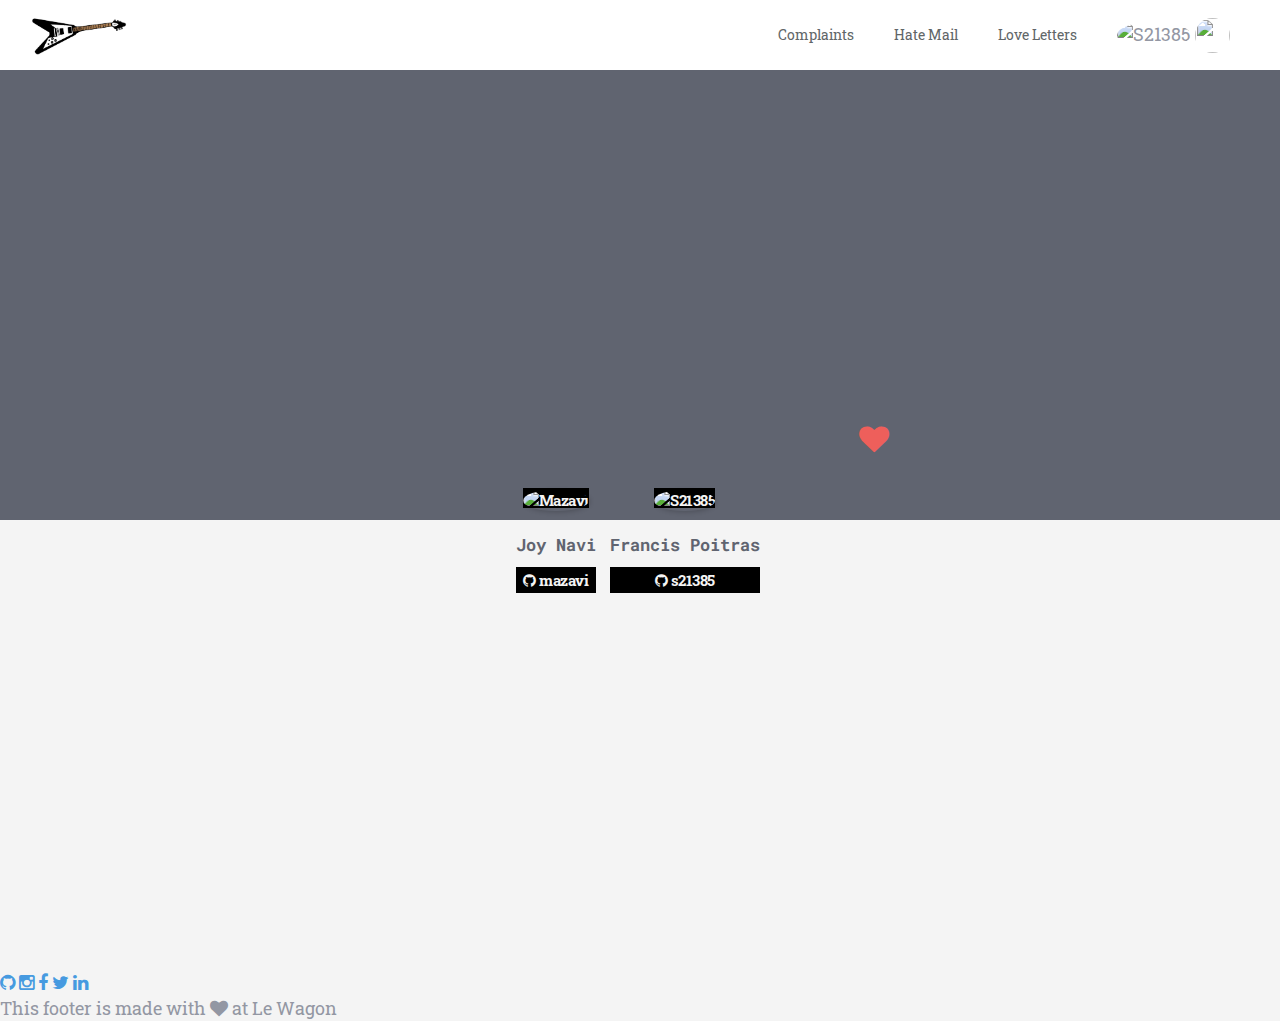
==== commit e758fc97: "Automated commit at 2018-05-07 20:39:51 UTC by middleman-deploy 2.0.0-alpha" ====
--- a/about.html
+++ b/about.html
@@ -7,7 +7,7 @@
           content="width=device-width, initial-scale=1, shrink-to-fit=no">
     <!-- Use the title from a page's frontmatter if it has one -->
     <title>Le Wagon - Middleman - About</title>
-    <link href="stylesheets/application-f353bdef.css" rel="stylesheet" />
+    <link href="stylesheets/application-165a87d9.css" rel="stylesheet" />
     <script src="javascripts/application-93de88c9.js"></script>
     <link href="images/skull-9c756b74.png" rel="icon" type="image/png" />
   </head>
--- a/stylesheets/application-165a87d9.css
+++ b/stylesheets/application-165a87d9.css
@@ -0,0 +1,8 @@
+@import url("https://fonts.googleapis.com/css?family=Open+Sans:400,300,700|Raleway:400,100,300,700,500");@import url("https://fonts.googleapis.com/css?family=Roboto+Mono|Roboto+Slab");/*!
+ * Bootstrap v3.3.7 (http://getbootstrap.com)
+ * Copyright 2011-2016 Twitter, Inc.
+ * Licensed under MIT (https://github.com/twbs/bootstrap/blob/master/LICENSE)
+ *//*! normalize.css v3.0.3 | MIT License | github.com/necolas/normalize.css */html{font-family:sans-serif;-ms-text-size-adjust:100%;-webkit-text-size-adjust:100%}body{margin:0}article,aside,details,figcaption,figure,footer,header,hgroup,main,menu,nav,section,summary{display:block}audio,canvas,progress,video{display:inline-block;vertical-align:baseline}audio:not([controls]){display:none;height:0}[hidden],template{display:none}a{background-color:transparent}a:active,a:hover{outline:0}abbr[title]{border-bottom:1px dotted}b,strong{font-weight:bold}dfn{font-style:italic}h1{font-size:2em;margin:0.67em 0}mark{background:#ff0;color:#000}small{font-size:80%}sub,sup{font-size:75%;line-height:0;position:relative;vertical-align:baseline}sup{top:-0.5em}sub{bottom:-0.25em}img{border:0}svg:not(:root){overflow:hidden}figure{margin:1em 40px}hr{-webkit-box-sizing:content-box;box-sizing:content-box;height:0}pre{overflow:auto}code,kbd,pre,samp{font-family:monospace, monospace;font-size:1em}button,input,optgroup,select,textarea{color:inherit;font:inherit;margin:0}button{overflow:visible}button,select{text-transform:none}button,html input[type="button"],input[type="reset"],input[type="submit"]{-webkit-appearance:button;cursor:pointer}button[disabled],html input[disabled]{cursor:default}button::-moz-focus-inner,input::-moz-focus-inner{border:0;padding:0}input{line-height:normal}input[type="checkbox"],input[type="radio"]{-webkit-box-sizing:border-box;box-sizing:border-box;padding:0}input[type="number"]::-webkit-inner-spin-button,input[type="number"]::-webkit-outer-spin-button{height:auto}input[type="search"]{-webkit-appearance:textfield;-webkit-box-sizing:content-box;box-sizing:content-box}input[type="search"]::-webkit-search-cancel-button,input[type="search"]::-webkit-search-decoration{-webkit-appearance:none}fieldset{border:1px solid #c0c0c0;margin:0 2px;padding:0.35em 0.625em 0.75em}legend{border:0;padding:0}textarea{overflow:auto}optgroup{font-weight:bold}table{border-collapse:collapse;border-spacing:0}td,th{padding:0}/*! Source: https://github.com/h5bp/html5-boilerplate/blob/master/src/css/main.css */@media print{*,*:before,*:after{background:transparent !important;color:#000 !important;-webkit-box-shadow:none !important;box-shadow:none !important;text-shadow:none !important}a,a:visited{text-decoration:underline}a[href]:after{content:" (" attr(href) ")"}abbr[title]:after{content:" (" attr(title) ")"}a[href^="#"]:after,a[href^="javascript:"]:after{content:""}pre,blockquote{border:1px solid #999;page-break-inside:avoid}thead{display:table-header-group}tr,img{page-break-inside:avoid}img{max-width:100% !important}p,h2,h3{orphans:3;widows:3}h2,h3{page-break-after:avoid}.navbar{display:none}.btn>.caret,.dropup>.btn>.caret{border-top-color:#000 !important}.label{border:1px solid #000}.table{border-collapse:collapse !important}.table td,.table th{background-color:#fff !important}.table-bordered th,.table-bordered td{border:1px solid #ddd !important}}@font-face{font-family:'Glyphicons Halflings';src:url("../assets/bootstrap/glyphicons-halflings-regular-86b6f62b.eot");src:url("../assets/bootstrap/glyphicons-halflings-regular-86b6f62b.eot?#iefix") format("embedded-opentype"),url("../assets/bootstrap/glyphicons-halflings-regular-ca35b697.woff2") format("woff2"),url("../assets/bootstrap/glyphicons-halflings-regular-278e49a8.woff") format("woff"),url("../assets/bootstrap/glyphicons-halflings-regular-44bc1850.ttf") format("truetype"),url("../assets/bootstrap/glyphicons-halflings-regular-de51a849.svg#glyphicons_halflingsregular") format("svg")}.glyphicon{position:relative;top:1px;display:inline-block;font-family:'Glyphicons Halflings';font-style:normal;font-weight:normal;line-height:1;-webkit-font-smoothing:antialiased;-moz-osx-font-smoothing:grayscale}.glyphicon-asterisk:before{content:"\002a"}.glyphicon-plus:before{content:"\002b"}.glyphicon-euro:before,.glyphicon-eur:before{content:"\20ac"}.glyphicon-minus:before{content:"\2212"}.glyphicon-cloud:before{content:"\2601"}.glyphicon-envelope:before{content:"\2709"}.glyphicon-pencil:before{content:"\270f"}.glyphicon-glass:before{content:"\e001"}.glyphicon-music:before{content:"\e002"}.glyphicon-search:before{content:"\e003"}.glyphicon-heart:before{content:"\e005"}.glyphicon-star:before{content:"\e006"}.glyphicon-star-empty:before{content:"\e007"}.glyphicon-user:before{content:"\e008"}.glyphicon-film:before{content:"\e009"}.glyphicon-th-large:before{content:"\e010"}.glyphicon-th:before{content:"\e011"}.glyphicon-th-list:before{content:"\e012"}.glyphicon-ok:before{content:"\e013"}.glyphicon-remove:before{content:"\e014"}.glyphicon-zoom-in:before{content:"\e015"}.glyphicon-zoom-out:before{content:"\e016"}.glyphicon-off:before{content:"\e017"}.glyphicon-signal:before{content:"\e018"}.glyphicon-cog:before{content:"\e019"}.glyphicon-trash:before{content:"\e020"}.glyphicon-home:before{content:"\e021"}.glyphicon-file:before{content:"\e022"}.glyphicon-time:before{content:"\e023"}.glyphicon-road:before{content:"\e024"}.glyphicon-download-alt:before{content:"\e025"}.glyphicon-download:before{content:"\e026"}.glyphicon-upload:before{content:"\e027"}.glyphicon-inbox:before{content:"\e028"}.glyphicon-play-circle:before{content:"\e029"}.glyphicon-repeat:before{content:"\e030"}.glyphicon-refresh:before{content:"\e031"}.glyphicon-list-alt:before{content:"\e032"}.glyphicon-lock:before{content:"\e033"}.glyphicon-flag:before{content:"\e034"}.glyphicon-headphones:before{content:"\e035"}.glyphicon-volume-off:before{content:"\e036"}.glyphicon-volume-down:before{content:"\e037"}.glyphicon-volume-up:before{content:"\e038"}.glyphicon-qrcode:before{content:"\e039"}.glyphicon-barcode:before{content:"\e040"}.glyphicon-tag:before{content:"\e041"}.glyphicon-tags:before{content:"\e042"}.glyphicon-book:before{content:"\e043"}.glyphicon-bookmark:before{content:"\e044"}.glyphicon-print:before{content:"\e045"}.glyphicon-camera:before{content:"\e046"}.glyphicon-font:before{content:"\e047"}.glyphicon-bold:before{content:"\e048"}.glyphicon-italic:before{content:"\e049"}.glyphicon-text-height:before{content:"\e050"}.glyphicon-text-width:before{content:"\e051"}.glyphicon-align-left:before{content:"\e052"}.glyphicon-align-center:before{content:"\e053"}.glyphicon-align-right:before{content:"\e054"}.glyphicon-align-justify:before{content:"\e055"}.glyphicon-list:before{content:"\e056"}.glyphicon-indent-left:before{content:"\e057"}.glyphicon-indent-right:before{content:"\e058"}.glyphicon-facetime-video:before{content:"\e059"}.glyphicon-picture:before{content:"\e060"}.glyphicon-map-marker:before{content:"\e062"}.glyphicon-adjust:before{content:"\e063"}.glyphicon-tint:before{content:"\e064"}.glyphicon-edit:before{content:"\e065"}.glyphicon-share:before{content:"\e066"}.glyphicon-check:before{content:"\e067"}.glyphicon-move:before{content:"\e068"}.glyphicon-step-backward:before{content:"\e069"}.glyphicon-fast-backward:before{content:"\e070"}.glyphicon-backward:before{content:"\e071"}.glyphicon-play:before{content:"\e072"}.glyphicon-pause:before{content:"\e073"}.glyphicon-stop:before{content:"\e074"}.glyphicon-forward:before{content:"\e075"}.glyphicon-fast-forward:before{content:"\e076"}.glyphicon-step-forward:before{content:"\e077"}.glyphicon-eject:before{content:"\e078"}.glyphicon-chevron-left:before{content:"\e079"}.glyphicon-chevron-right:before{content:"\e080"}.glyphicon-plus-sign:before{content:"\e081"}.glyphicon-minus-sign:before{content:"\e082"}.glyphicon-remove-sign:before{content:"\e083"}.glyphicon-ok-sign:before{content:"\e084"}.glyphicon-question-sign:before{content:"\e085"}.glyphicon-info-sign:before{content:"\e086"}.glyphicon-screenshot:before{content:"\e087"}.glyphicon-remove-circle:before{content:"\e088"}.glyphicon-ok-circle:before{content:"\e089"}.glyphicon-ban-circle:before{content:"\e090"}.glyphicon-arrow-left:before{content:"\e091"}.glyphicon-arrow-right:before{content:"\e092"}.glyphicon-arrow-up:before{content:"\e093"}.glyphicon-arrow-down:before{content:"\e094"}.glyphicon-share-alt:before{content:"\e095"}.glyphicon-resize-full:before{content:"\e096"}.glyphicon-resize-small:before{content:"\e097"}.glyphicon-exclamation-sign:before{content:"\e101"}.glyphicon-gift:before{content:"\e102"}.glyphicon-leaf:before{content:"\e103"}.glyphicon-fire:before{content:"\e104"}.glyphicon-eye-open:before{content:"\e105"}.glyphicon-eye-close:before{content:"\e106"}.glyphicon-warning-sign:before{content:"\e107"}.glyphicon-plane:before{content:"\e108"}.glyphicon-calendar:before{content:"\e109"}.glyphicon-random:before{content:"\e110"}.glyphicon-comment:before{content:"\e111"}.glyphicon-magnet:before{content:"\e112"}.glyphicon-chevron-up:before{content:"\e113"}.glyphicon-chevron-down:before{content:"\e114"}.glyphicon-retweet:before{content:"\e115"}.glyphicon-shopping-cart:before{content:"\e116"}.glyphicon-folder-close:before{content:"\e117"}.glyphicon-folder-open:before{content:"\e118"}.glyphicon-resize-vertical:before{content:"\e119"}.glyphicon-resize-horizontal:before{content:"\e120"}.glyphicon-hdd:before{content:"\e121"}.glyphicon-bullhorn:before{content:"\e122"}.glyphicon-bell:before{content:"\e123"}.glyphicon-certificate:before{content:"\e124"}.glyphicon-thumbs-up:before{content:"\e125"}.glyphicon-thumbs-down:before{content:"\e126"}.glyphicon-hand-right:before{content:"\e127"}.glyphicon-hand-left:before{content:"\e128"}.glyphicon-hand-up:before{content:"\e129"}.glyphicon-hand-down:before{content:"\e130"}.glyphicon-circle-arrow-right:before{content:"\e131"}.glyphicon-circle-arrow-left:before{content:"\e132"}.glyphicon-circle-arrow-up:before{content:"\e133"}.glyphicon-circle-arrow-down:before{content:"\e134"}.glyphicon-globe:before{content:"\e135"}.glyphicon-wrench:before{content:"\e136"}.glyphicon-tasks:before{content:"\e137"}.glyphicon-filter:before{content:"\e138"}.glyphicon-briefcase:before{content:"\e139"}.glyphicon-fullscreen:before{content:"\e140"}.glyphicon-dashboard:before{content:"\e141"}.glyphicon-paperclip:before{content:"\e142"}.glyphicon-heart-empty:before{content:"\e143"}.glyphicon-link:before{content:"\e144"}.glyphicon-phone:before{content:"\e145"}.glyphicon-pushpin:before{content:"\e146"}.glyphicon-usd:before{content:"\e148"}.glyphicon-gbp:before{content:"\e149"}.glyphicon-sort:before{content:"\e150"}.glyphicon-sort-by-alphabet:before{content:"\e151"}.glyphicon-sort-by-alphabet-alt:before{content:"\e152"}.glyphicon-sort-by-order:before{content:"\e153"}.glyphicon-sort-by-order-alt:before{content:"\e154"}.glyphicon-sort-by-attributes:before{content:"\e155"}.glyphicon-sort-by-attributes-alt:before{content:"\e156"}.glyphicon-unchecked:before{content:"\e157"}.glyphicon-expand:before{content:"\e158"}.glyphicon-collapse-down:before{content:"\e159"}.glyphicon-collapse-up:before{content:"\e160"}.glyphicon-log-in:before{content:"\e161"}.glyphicon-flash:before{content:"\e162"}.glyphicon-log-out:before{content:"\e163"}.glyphicon-new-window:before{content:"\e164"}.glyphicon-record:before{content:"\e165"}.glyphicon-save:before{content:"\e166"}.glyphicon-open:before{content:"\e167"}.glyphicon-saved:before{content:"\e168"}.glyphicon-import:before{content:"\e169"}.glyphicon-export:before{content:"\e170"}.glyphicon-send:before{content:"\e171"}.glyphicon-floppy-disk:before{content:"\e172"}.glyphicon-floppy-saved:before{content:"\e173"}.glyphicon-floppy-remove:before{content:"\e174"}.glyphicon-floppy-save:before{content:"\e175"}.glyphicon-floppy-open:before{content:"\e176"}.glyphicon-credit-card:before{content:"\e177"}.glyphicon-transfer:before{content:"\e178"}.glyphicon-cutlery:before{content:"\e179"}.glyphicon-header:before{content:"\e180"}.glyphicon-compressed:before{content:"\e181"}.glyphicon-earphone:before{content:"\e182"}.glyphicon-phone-alt:before{content:"\e183"}.glyphicon-tower:before{content:"\e184"}.glyphicon-stats:before{content:"\e185"}.glyphicon-sd-video:before{content:"\e186"}.glyphicon-hd-video:before{content:"\e187"}.glyphicon-subtitles:before{content:"\e188"}.glyphicon-sound-stereo:before{content:"\e189"}.glyphicon-sound-dolby:before{content:"\e190"}.glyphicon-sound-5-1:before{content:"\e191"}.glyphicon-sound-6-1:before{content:"\e192"}.glyphicon-sound-7-1:before{content:"\e193"}.glyphicon-copyright-mark:before{content:"\e194"}.glyphicon-registration-mark:before{content:"\e195"}.glyphicon-cloud-download:before{content:"\e197"}.glyphicon-cloud-upload:before{content:"\e198"}.glyphicon-tree-conifer:before{content:"\e199"}.glyphicon-tree-deciduous:before{content:"\e200"}.glyphicon-cd:before{content:"\e201"}.glyphicon-save-file:before{content:"\e202"}.glyphicon-open-file:before{content:"\e203"}.glyphicon-level-up:before{content:"\e204"}.glyphicon-copy:before{content:"\e205"}.glyphicon-paste:before{content:"\e206"}.glyphicon-alert:before{content:"\e209"}.glyphicon-equalizer:before{content:"\e210"}.glyphicon-king:before{content:"\e211"}.glyphicon-queen:before{content:"\e212"}.glyphicon-pawn:before{content:"\e213"}.glyphicon-bishop:before{content:"\e214"}.glyphicon-knight:before{content:"\e215"}.glyphicon-baby-formula:before{content:"\e216"}.glyphicon-tent:before{content:"\26fa"}.glyphicon-blackboard:before{content:"\e218"}.glyphicon-bed:before{content:"\e219"}.glyphicon-apple:before{content:"\f8ff"}.glyphicon-erase:before{content:"\e221"}.glyphicon-hourglass:before{content:"\231b"}.glyphicon-lamp:before{content:"\e223"}.glyphicon-duplicate:before{content:"\e224"}.glyphicon-piggy-bank:before{content:"\e225"}.glyphicon-scissors:before{content:"\e226"}.glyphicon-bitcoin:before{content:"\e227"}.glyphicon-btc:before{content:"\e227"}.glyphicon-xbt:before{content:"\e227"}.glyphicon-yen:before{content:"\00a5"}.glyphicon-jpy:before{content:"\00a5"}.glyphicon-ruble:before{content:"\20bd"}.glyphicon-rub:before{content:"\20bd"}.glyphicon-scale:before{content:"\e230"}.glyphicon-ice-lolly:before{content:"\e231"}.glyphicon-ice-lolly-tasted:before{content:"\e232"}.glyphicon-education:before{content:"\e233"}.glyphicon-option-horizontal:before{content:"\e234"}.glyphicon-option-vertical:before{content:"\e235"}.glyphicon-menu-hamburger:before{content:"\e236"}.glyphicon-modal-window:before{content:"\e237"}.glyphicon-oil:before{content:"\e238"}.glyphicon-grain:before{content:"\e239"}.glyphicon-sunglasses:before{content:"\e240"}.glyphicon-text-size:before{content:"\e241"}.glyphicon-text-color:before{content:"\e242"}.glyphicon-text-background:before{content:"\e243"}.glyphicon-object-align-top:before{content:"\e244"}.glyphicon-object-align-bottom:before{content:"\e245"}.glyphicon-object-align-horizontal:before{content:"\e246"}.glyphicon-object-align-left:before{content:"\e247"}.glyphicon-object-align-vertical:before{content:"\e248"}.glyphicon-object-align-right:before{content:"\e249"}.glyphicon-triangle-right:before{content:"\e250"}.glyphicon-triangle-left:before{content:"\e251"}.glyphicon-triangle-bottom:before{content:"\e252"}.glyphicon-triangle-top:before{content:"\e253"}.glyphicon-console:before{content:"\e254"}.glyphicon-superscript:before{content:"\e255"}.glyphicon-subscript:before{content:"\e256"}.glyphicon-menu-left:before{content:"\e257"}.glyphicon-menu-right:before{content:"\e258"}.glyphicon-menu-down:before{content:"\e259"}.glyphicon-menu-up:before{content:"\e260"}*{-webkit-box-sizing:border-box;box-sizing:border-box}*:before,*:after{-webkit-box-sizing:border-box;box-sizing:border-box}html{font-size:10px;-webkit-tap-highlight-color:transparent}body{font-family:"Roboto Slab", "Helvetica", "serif";font-size:18px;line-height:1.42857143;color:#9397a3;background-color:#F4F4F4}input,button,select,textarea{font-family:inherit;font-size:inherit;line-height:inherit}a{color:#469AE0;text-decoration:none}a:hover,a:focus{color:#1f74ba;text-decoration:underline}a:focus{outline:5px auto -webkit-focus-ring-color;outline-offset:-2px}figure{margin:0}img{vertical-align:middle}.img-responsive{display:block;max-width:100%;height:auto}.img-rounded{border-radius:2px}.img-thumbnail{padding:4px;line-height:1.42857143;background-color:#F4F4F4;border:1px solid #ddd;border-radius:2px;-webkit-transition:all 0.2s ease-in-out;transition:all 0.2s ease-in-out;display:inline-block;max-width:100%;height:auto}.img-circle{border-radius:50%}hr{margin-top:25px;margin-bottom:25px;border:0;border-top:1px solid white}.sr-only{position:absolute;width:1px;height:1px;margin:-1px;padding:0;overflow:hidden;clip:rect(0, 0, 0, 0);border:0}.sr-only-focusable:active,.sr-only-focusable:focus{position:static;width:auto;height:auto;margin:0;overflow:visible;clip:auto}[role="button"]{cursor:pointer}h1,h2,h3,h4,h5,h6,.h1,.h2,.h3,.h4,.h5,.h6{font-family:"Roboto Mono", "Helvetica", "monospace";font-weight:500;line-height:1.1;color:inherit}h1 small,h1 .small,h2 small,h2 .small,h3 small,h3 .small,h4 small,h4 .small,h5 small,h5 .small,h6 small,h6 .small,.h1 small,.h1 .small,.h2 small,.h2 .small,.h3 small,.h3 .small,.h4 small,.h4 .small,.h5 small,.h5 .small,.h6 small,.h6 .small{font-weight:normal;line-height:1;color:#dddee2}h1,.h1,h2,.h2,h3,.h3{margin-top:25px;margin-bottom:12.5px}h1 small,h1 .small,.h1 small,.h1 .small,h2 small,h2 .small,.h2 small,.h2 .small,h3 small,h3 .small,.h3 small,.h3 .small{font-size:65%}h4,.h4,h5,.h5,h6,.h6{margin-top:12.5px;margin-bottom:12.5px}h4 small,h4 .small,.h4 small,.h4 .small,h5 small,h5 .small,.h5 small,.h5 .small,h6 small,h6 .small,.h6 small,.h6 .small{font-size:75%}h1,.h1{font-size:46px}h2,.h2{font-size:38px}h3,.h3{font-size:31px}h4,.h4{font-size:23px}h5,.h5{font-size:18px}h6,.h6{font-size:16px}p{margin:0 0 12.5px}.lead{margin-bottom:25px;font-size:20px;font-weight:300;line-height:1.4}@media (min-width: 768px){.lead{font-size:27px}}small,.small{font-size:88%}mark,.mark{background-color:#fcf8e3;padding:.2em}.text-left{text-align:left}.text-right{text-align:right}.text-center{text-align:center}.text-justify{text-align:justify}.text-nowrap{white-space:nowrap}.text-lowercase{text-transform:lowercase}.text-uppercase,.initialism{text-transform:uppercase}.text-capitalize{text-transform:capitalize}.text-muted{color:#dddee2}.text-primary{color:#469AE0}a.text-primary:hover,a.text-primary:focus{color:#2381d0}.text-success{color:#3c763d}a.text-success:hover,a.text-success:focus{color:#2b542c}.text-info{color:#31708f}a.text-info:hover,a.text-info:focus{color:#245269}.text-warning{color:#8a6d3b}a.text-warning:hover,a.text-warning:focus{color:#66512c}.text-danger{color:#a94442}a.text-danger:hover,a.text-danger:focus{color:#843534}.bg-primary{color:#fff}.bg-primary{background-color:#469AE0}a.bg-primary:hover,a.bg-primary:focus{background-color:#2381d0}.bg-success{background-color:#dff0d8}a.bg-success:hover,a.bg-success:focus{background-color:#c1e2b3}.bg-info{background-color:#d9edf7}a.bg-info:hover,a.bg-info:focus{background-color:#afd9ee}.bg-warning{background-color:#fcf8e3}a.bg-warning:hover,a.bg-warning:focus{background-color:#f7ecb5}.bg-danger{background-color:#f2dede}a.bg-danger:hover,a.bg-danger:focus{background-color:#e4b9b9}.page-header{padding-bottom:11.5px;margin:50px 0 25px;border-bottom:1px solid white}ul,ol{margin-top:0;margin-bottom:12.5px}ul ul,ul ol,ol ul,ol ol{margin-bottom:0}.list-unstyled{padding-left:0;list-style:none}.list-inline{padding-left:0;list-style:none;margin-left:-5px}.list-inline>li{display:inline-block;padding-left:5px;padding-right:5px}dl{margin-top:0;margin-bottom:25px}dt,dd{line-height:1.42857143}dt{font-weight:bold}dd{margin-left:0}.dl-horizontal dd:before,.dl-horizontal dd:after{content:" ";display:table}.dl-horizontal dd:after{clear:both}@media (min-width: 768px){.dl-horizontal dt{float:left;width:160px;clear:left;text-align:right;overflow:hidden;text-overflow:ellipsis;white-space:nowrap}.dl-horizontal dd{margin-left:180px}}abbr[title],abbr[data-original-title]{cursor:help;border-bottom:1px dotted #dddee2}.initialism{font-size:90%}blockquote{padding:12.5px 25px;margin:0 0 25px;font-size:22.5px;border-left:5px solid white}blockquote p:last-child,blockquote ul:last-child,blockquote ol:last-child{margin-bottom:0}blockquote footer,blockquote small,blockquote .small{display:block;font-size:80%;line-height:1.42857143;color:#dddee2}blockquote footer:before,blockquote small:before,blockquote .small:before{content:'\2014 \00A0'}.blockquote-reverse,blockquote.pull-right{padding-right:15px;padding-left:0;border-right:5px solid white;border-left:0;text-align:right}.blockquote-reverse footer:before,.blockquote-reverse small:before,.blockquote-reverse .small:before,blockquote.pull-right footer:before,blockquote.pull-right small:before,blockquote.pull-right .small:before{content:''}.blockquote-reverse footer:after,.blockquote-reverse small:after,.blockquote-reverse .small:after,blockquote.pull-right footer:after,blockquote.pull-right small:after,blockquote.pull-right .small:after{content:'\00A0 \2014'}address{margin-bottom:25px;font-style:normal;line-height:1.42857143}code,kbd,pre,samp{font-family:Menlo, Monaco, Consolas, "Courier New", monospace}code{padding:2px 4px;font-size:90%;color:#c7254e;background-color:#f9f2f4;border-radius:2px}kbd{padding:2px 4px;font-size:90%;color:#fff;background-color:#333;border-radius:2px;-webkit-box-shadow:inset 0 -1px 0 rgba(0,0,0,0.25);box-shadow:inset 0 -1px 0 rgba(0,0,0,0.25)}kbd kbd{padding:0;font-size:100%;font-weight:bold;-webkit-box-shadow:none;box-shadow:none}pre{display:block;padding:12px;margin:0 0 12.5px;font-size:17px;line-height:1.42857143;word-break:break-all;word-wrap:break-word;color:#9397a3;background-color:#f5f5f5;border:1px solid #ccc;border-radius:2px}pre code{padding:0;font-size:inherit;color:inherit;white-space:pre-wrap;background-color:transparent;border-radius:0}.pre-scrollable{max-height:340px;overflow-y:scroll}.container{margin-right:auto;margin-left:auto;padding-left:15px;padding-right:15px}.container:before,.container:after{content:" ";display:table}.container:after{clear:both}@media (min-width: 768px){.container{width:750px}}@media (min-width: 992px){.container{width:970px}}@media (min-width: 1200px){.container{width:1170px}}.container-fluid{margin-right:auto;margin-left:auto;padding-left:15px;padding-right:15px}.container-fluid:before,.container-fluid:after{content:" ";display:table}.container-fluid:after{clear:both}.row{margin-left:-15px;margin-right:-15px}.row:before,.row:after{content:" ";display:table}.row:after{clear:both}.col-xs-1,.col-sm-1,.col-md-1,.col-lg-1,.col-xs-2,.col-sm-2,.col-md-2,.col-lg-2,.col-xs-3,.col-sm-3,.col-md-3,.col-lg-3,.col-xs-4,.col-sm-4,.col-md-4,.col-lg-4,.col-xs-5,.col-sm-5,.col-md-5,.col-lg-5,.col-xs-6,.col-sm-6,.col-md-6,.col-lg-6,.col-xs-7,.col-sm-7,.col-md-7,.col-lg-7,.col-xs-8,.col-sm-8,.col-md-8,.col-lg-8,.col-xs-9,.col-sm-9,.col-md-9,.col-lg-9,.col-xs-10,.col-sm-10,.col-md-10,.col-lg-10,.col-xs-11,.col-sm-11,.col-md-11,.col-lg-11,.col-xs-12,.col-sm-12,.col-md-12,.col-lg-12{position:relative;min-height:1px;padding-left:15px;padding-right:15px}.col-xs-1,.col-xs-2,.col-xs-3,.col-xs-4,.col-xs-5,.col-xs-6,.col-xs-7,.col-xs-8,.col-xs-9,.col-xs-10,.col-xs-11,.col-xs-12{float:left}.col-xs-1{width:8.33333333%}.col-xs-2{width:16.66666667%}.col-xs-3{width:25%}.col-xs-4{width:33.33333333%}.col-xs-5{width:41.66666667%}.col-xs-6{width:50%}.col-xs-7{width:58.33333333%}.col-xs-8{width:66.66666667%}.col-xs-9{width:75%}.col-xs-10{width:83.33333333%}.col-xs-11{width:91.66666667%}.col-xs-12{width:100%}.col-xs-pull-0{right:auto}.col-xs-pull-1{right:8.33333333%}.col-xs-pull-2{right:16.66666667%}.col-xs-pull-3{right:25%}.col-xs-pull-4{right:33.33333333%}.col-xs-pull-5{right:41.66666667%}.col-xs-pull-6{right:50%}.col-xs-pull-7{right:58.33333333%}.col-xs-pull-8{right:66.66666667%}.col-xs-pull-9{right:75%}.col-xs-pull-10{right:83.33333333%}.col-xs-pull-11{right:91.66666667%}.col-xs-pull-12{right:100%}.col-xs-push-0{left:auto}.col-xs-push-1{left:8.33333333%}.col-xs-push-2{left:16.66666667%}.col-xs-push-3{left:25%}.col-xs-push-4{left:33.33333333%}.col-xs-push-5{left:41.66666667%}.col-xs-push-6{left:50%}.col-xs-push-7{left:58.33333333%}.col-xs-push-8{left:66.66666667%}.col-xs-push-9{left:75%}.col-xs-push-10{left:83.33333333%}.col-xs-push-11{left:91.66666667%}.col-xs-push-12{left:100%}.col-xs-offset-0{margin-left:0%}.col-xs-offset-1{margin-left:8.33333333%}.col-xs-offset-2{margin-left:16.66666667%}.col-xs-offset-3{margin-left:25%}.col-xs-offset-4{margin-left:33.33333333%}.col-xs-offset-5{margin-left:41.66666667%}.col-xs-offset-6{margin-left:50%}.col-xs-offset-7{margin-left:58.33333333%}.col-xs-offset-8{margin-left:66.66666667%}.col-xs-offset-9{margin-left:75%}.col-xs-offset-10{margin-left:83.33333333%}.col-xs-offset-11{margin-left:91.66666667%}.col-xs-offset-12{margin-left:100%}@media (min-width: 768px){.col-sm-1,.col-sm-2,.col-sm-3,.col-sm-4,.col-sm-5,.col-sm-6,.col-sm-7,.col-sm-8,.col-sm-9,.col-sm-10,.col-sm-11,.col-sm-12{float:left}.col-sm-1{width:8.33333333%}.col-sm-2{width:16.66666667%}.col-sm-3{width:25%}.col-sm-4{width:33.33333333%}.col-sm-5{width:41.66666667%}.col-sm-6{width:50%}.col-sm-7{width:58.33333333%}.col-sm-8{width:66.66666667%}.col-sm-9{width:75%}.col-sm-10{width:83.33333333%}.col-sm-11{width:91.66666667%}.col-sm-12{width:100%}.col-sm-pull-0{right:auto}.col-sm-pull-1{right:8.33333333%}.col-sm-pull-2{right:16.66666667%}.col-sm-pull-3{right:25%}.col-sm-pull-4{right:33.33333333%}.col-sm-pull-5{right:41.66666667%}.col-sm-pull-6{right:50%}.col-sm-pull-7{right:58.33333333%}.col-sm-pull-8{right:66.66666667%}.col-sm-pull-9{right:75%}.col-sm-pull-10{right:83.33333333%}.col-sm-pull-11{right:91.66666667%}.col-sm-pull-12{right:100%}.col-sm-push-0{left:auto}.col-sm-push-1{left:8.33333333%}.col-sm-push-2{left:16.66666667%}.col-sm-push-3{left:25%}.col-sm-push-4{left:33.33333333%}.col-sm-push-5{left:41.66666667%}.col-sm-push-6{left:50%}.col-sm-push-7{left:58.33333333%}.col-sm-push-8{left:66.66666667%}.col-sm-push-9{left:75%}.col-sm-push-10{left:83.33333333%}.col-sm-push-11{left:91.66666667%}.col-sm-push-12{left:100%}.col-sm-offset-0{margin-left:0%}.col-sm-offset-1{margin-left:8.33333333%}.col-sm-offset-2{margin-left:16.66666667%}.col-sm-offset-3{margin-left:25%}.col-sm-offset-4{margin-left:33.33333333%}.col-sm-offset-5{margin-left:41.66666667%}.col-sm-offset-6{margin-left:50%}.col-sm-offset-7{margin-left:58.33333333%}.col-sm-offset-8{margin-left:66.66666667%}.col-sm-offset-9{margin-left:75%}.col-sm-offset-10{margin-left:83.33333333%}.col-sm-offset-11{margin-left:91.66666667%}.col-sm-offset-12{margin-left:100%}}@media (min-width: 992px){.col-md-1,.col-md-2,.col-md-3,.col-md-4,.col-md-5,.col-md-6,.col-md-7,.col-md-8,.col-md-9,.col-md-10,.col-md-11,.col-md-12{float:left}.col-md-1{width:8.33333333%}.col-md-2{width:16.66666667%}.col-md-3{width:25%}.col-md-4{width:33.33333333%}.col-md-5{width:41.66666667%}.col-md-6{width:50%}.col-md-7{width:58.33333333%}.col-md-8{width:66.66666667%}.col-md-9{width:75%}.col-md-10{width:83.33333333%}.col-md-11{width:91.66666667%}.col-md-12{width:100%}.col-md-pull-0{right:auto}.col-md-pull-1{right:8.33333333%}.col-md-pull-2{right:16.66666667%}.col-md-pull-3{right:25%}.col-md-pull-4{right:33.33333333%}.col-md-pull-5{right:41.66666667%}.col-md-pull-6{right:50%}.col-md-pull-7{right:58.33333333%}.col-md-pull-8{right:66.66666667%}.col-md-pull-9{right:75%}.col-md-pull-10{right:83.33333333%}.col-md-pull-11{right:91.66666667%}.col-md-pull-12{right:100%}.col-md-push-0{left:auto}.col-md-push-1{left:8.33333333%}.col-md-push-2{left:16.66666667%}.col-md-push-3{left:25%}.col-md-push-4{left:33.33333333%}.col-md-push-5{left:41.66666667%}.col-md-push-6{left:50%}.col-md-push-7{left:58.33333333%}.col-md-push-8{left:66.66666667%}.col-md-push-9{left:75%}.col-md-push-10{left:83.33333333%}.col-md-push-11{left:91.66666667%}.col-md-push-12{left:100%}.col-md-offset-0{margin-left:0%}.col-md-offset-1{margin-left:8.33333333%}.col-md-offset-2{margin-left:16.66666667%}.col-md-offset-3{margin-left:25%}.col-md-offset-4{margin-left:33.33333333%}.col-md-offset-5{margin-left:41.66666667%}.col-md-offset-6{margin-left:50%}.col-md-offset-7{margin-left:58.33333333%}.col-md-offset-8{margin-left:66.66666667%}.col-md-offset-9{margin-left:75%}.col-md-offset-10{margin-left:83.33333333%}.col-md-offset-11{margin-left:91.66666667%}.col-md-offset-12{margin-left:100%}}@media (min-width: 1200px){.col-lg-1,.col-lg-2,.col-lg-3,.col-lg-4,.col-lg-5,.col-lg-6,.col-lg-7,.col-lg-8,.col-lg-9,.col-lg-10,.col-lg-11,.col-lg-12{float:left}.col-lg-1{width:8.33333333%}.col-lg-2{width:16.66666667%}.col-lg-3{width:25%}.col-lg-4{width:33.33333333%}.col-lg-5{width:41.66666667%}.col-lg-6{width:50%}.col-lg-7{width:58.33333333%}.col-lg-8{width:66.66666667%}.col-lg-9{width:75%}.col-lg-10{width:83.33333333%}.col-lg-11{width:91.66666667%}.col-lg-12{width:100%}.col-lg-pull-0{right:auto}.col-lg-pull-1{right:8.33333333%}.col-lg-pull-2{right:16.66666667%}.col-lg-pull-3{right:25%}.col-lg-pull-4{right:33.33333333%}.col-lg-pull-5{right:41.66666667%}.col-lg-pull-6{right:50%}.col-lg-pull-7{right:58.33333333%}.col-lg-pull-8{right:66.66666667%}.col-lg-pull-9{right:75%}.col-lg-pull-10{right:83.33333333%}.col-lg-pull-11{right:91.66666667%}.col-lg-pull-12{right:100%}.col-lg-push-0{left:auto}.col-lg-push-1{left:8.33333333%}.col-lg-push-2{left:16.66666667%}.col-lg-push-3{left:25%}.col-lg-push-4{left:33.33333333%}.col-lg-push-5{left:41.66666667%}.col-lg-push-6{left:50%}.col-lg-push-7{left:58.33333333%}.col-lg-push-8{left:66.66666667%}.col-lg-push-9{left:75%}.col-lg-push-10{left:83.33333333%}.col-lg-push-11{left:91.66666667%}.col-lg-push-12{left:100%}.col-lg-offset-0{margin-left:0%}.col-lg-offset-1{margin-left:8.33333333%}.col-lg-offset-2{margin-left:16.66666667%}.col-lg-offset-3{margin-left:25%}.col-lg-offset-4{margin-left:33.33333333%}.col-lg-offset-5{margin-left:41.66666667%}.col-lg-offset-6{margin-left:50%}.col-lg-offset-7{margin-left:58.33333333%}.col-lg-offset-8{margin-left:66.66666667%}.col-lg-offset-9{margin-left:75%}.col-lg-offset-10{margin-left:83.33333333%}.col-lg-offset-11{margin-left:91.66666667%}.col-lg-offset-12{margin-left:100%}}table{background-color:transparent}caption{padding-top:8px;padding-bottom:8px;color:#dddee2;text-align:left}th{text-align:left}.table{width:100%;max-width:100%;margin-bottom:25px}.table>thead>tr>th,.table>thead>tr>td,.table>tbody>tr>th,.table>tbody>tr>td,.table>tfoot>tr>th,.table>tfoot>tr>td{padding:8px;line-height:1.42857143;vertical-align:top;border-top:1px solid #ddd}.table>thead>tr>th{vertical-align:bottom;border-bottom:2px solid #ddd}.table>caption+thead>tr:first-child>th,.table>caption+thead>tr:first-child>td,.table>colgroup+thead>tr:first-child>th,.table>colgroup+thead>tr:first-child>td,.table>thead:first-child>tr:first-child>th,.table>thead:first-child>tr:first-child>td{border-top:0}.table>tbody+tbody{border-top:2px solid #ddd}.table .table{background-color:#F4F4F4}.table-condensed>thead>tr>th,.table-condensed>thead>tr>td,.table-condensed>tbody>tr>th,.table-condensed>tbody>tr>td,.table-condensed>tfoot>tr>th,.table-condensed>tfoot>tr>td{padding:5px}.table-bordered{border:1px solid #ddd}.table-bordered>thead>tr>th,.table-bordered>thead>tr>td,.table-bordered>tbody>tr>th,.table-bordered>tbody>tr>td,.table-bordered>tfoot>tr>th,.table-bordered>tfoot>tr>td{border:1px solid #ddd}.table-bordered>thead>tr>th,.table-bordered>thead>tr>td{border-bottom-width:2px}.table-striped>tbody>tr:nth-of-type(odd){background-color:#f9f9f9}.table-hover>tbody>tr:hover{background-color:#f5f5f5}table col[class*="col-"]{position:static;float:none;display:table-column}table td[class*="col-"],table th[class*="col-"]{position:static;float:none;display:table-cell}.table>thead>tr>td.active,.table>thead>tr>th.active,.table>thead>tr.active>td,.table>thead>tr.active>th,.table>tbody>tr>td.active,.table>tbody>tr>th.active,.table>tbody>tr.active>td,.table>tbody>tr.active>th,.table>tfoot>tr>td.active,.table>tfoot>tr>th.active,.table>tfoot>tr.active>td,.table>tfoot>tr.active>th{background-color:#f5f5f5}.table-hover>tbody>tr>td.active:hover,.table-hover>tbody>tr>th.active:hover,.table-hover>tbody>tr.active:hover>td,.table-hover>tbody>tr:hover>.active,.table-hover>tbody>tr.active:hover>th{background-color:#e8e8e8}.table>thead>tr>td.success,.table>thead>tr>th.success,.table>thead>tr.success>td,.table>thead>tr.success>th,.table>tbody>tr>td.success,.table>tbody>tr>th.success,.table>tbody>tr.success>td,.table>tbody>tr.success>th,.table>tfoot>tr>td.success,.table>tfoot>tr>th.success,.table>tfoot>tr.success>td,.table>tfoot>tr.success>th{background-color:#dff0d8}.table-hover>tbody>tr>td.success:hover,.table-hover>tbody>tr>th.success:hover,.table-hover>tbody>tr.success:hover>td,.table-hover>tbody>tr:hover>.success,.table-hover>tbody>tr.success:hover>th{background-color:#d0e9c6}.table>thead>tr>td.info,.table>thead>tr>th.info,.table>thead>tr.info>td,.table>thead>tr.info>th,.table>tbody>tr>td.info,.table>tbody>tr>th.info,.table>tbody>tr.info>td,.table>tbody>tr.info>th,.table>tfoot>tr>td.info,.table>tfoot>tr>th.info,.table>tfoot>tr.info>td,.table>tfoot>tr.info>th{background-color:#d9edf7}.table-hover>tbody>tr>td.info:hover,.table-hover>tbody>tr>th.info:hover,.table-hover>tbody>tr.info:hover>td,.table-hover>tbody>tr:hover>.info,.table-hover>tbody>tr.info:hover>th{background-color:#c4e3f3}.table>thead>tr>td.warning,.table>thead>tr>th.warning,.table>thead>tr.warning>td,.table>thead>tr.warning>th,.table>tbody>tr>td.warning,.table>tbody>tr>th.warning,.table>tbody>tr.warning>td,.table>tbody>tr.warning>th,.table>tfoot>tr>td.warning,.table>tfoot>tr>th.warning,.table>tfoot>tr.warning>td,.table>tfoot>tr.warning>th{background-color:#fcf8e3}.table-hover>tbody>tr>td.warning:hover,.table-hover>tbody>tr>th.warning:hover,.table-hover>tbody>tr.warning:hover>td,.table-hover>tbody>tr:hover>.warning,.table-hover>tbody>tr.warning:hover>th{background-color:#faf2cc}.table>thead>tr>td.danger,.table>thead>tr>th.danger,.table>thead>tr.danger>td,.table>thead>tr.danger>th,.table>tbody>tr>td.danger,.table>tbody>tr>th.danger,.table>tbody>tr.danger>td,.table>tbody>tr.danger>th,.table>tfoot>tr>td.danger,.table>tfoot>tr>th.danger,.table>tfoot>tr.danger>td,.table>tfoot>tr.danger>th{background-color:#f2dede}.table-hover>tbody>tr>td.danger:hover,.table-hover>tbody>tr>th.danger:hover,.table-hover>tbody>tr.danger:hover>td,.table-hover>tbody>tr:hover>.danger,.table-hover>tbody>tr.danger:hover>th{background-color:#ebcccc}.table-responsive{overflow-x:auto;min-height:0.01%}@media screen and (max-width: 767px){.table-responsive{width:100%;margin-bottom:18.75px;overflow-y:hidden;-ms-overflow-style:-ms-autohiding-scrollbar;border:1px solid #ddd}.table-responsive>.table{margin-bottom:0}.table-responsive>.table>thead>tr>th,.table-responsive>.table>thead>tr>td,.table-responsive>.table>tbody>tr>th,.table-responsive>.table>tbody>tr>td,.table-responsive>.table>tfoot>tr>th,.table-responsive>.table>tfoot>tr>td{white-space:nowrap}.table-responsive>.table-bordered{border:0}.table-responsive>.table-bordered>thead>tr>th:first-child,.table-responsive>.table-bordered>thead>tr>td:first-child,.table-responsive>.table-bordered>tbody>tr>th:first-child,.table-responsive>.table-bordered>tbody>tr>td:first-child,.table-responsive>.table-bordered>tfoot>tr>th:first-child,.table-responsive>.table-bordered>tfoot>tr>td:first-child{border-left:0}.table-responsive>.table-bordered>thead>tr>th:last-child,.table-responsive>.table-bordered>thead>tr>td:last-child,.table-responsive>.table-bordered>tbody>tr>th:last-child,.table-responsive>.table-bordered>tbody>tr>td:last-child,.table-responsive>.table-bordered>tfoot>tr>th:last-child,.table-responsive>.table-bordered>tfoot>tr>td:last-child{border-right:0}.table-responsive>.table-bordered>tbody>tr:last-child>th,.table-responsive>.table-bordered>tbody>tr:last-child>td,.table-responsive>.table-bordered>tfoot>tr:last-child>th,.table-responsive>.table-bordered>tfoot>tr:last-child>td{border-bottom:0}}fieldset{padding:0;margin:0;border:0;min-width:0}legend{display:block;width:100%;padding:0;margin-bottom:25px;font-size:27px;line-height:inherit;color:#9397a3;border:0;border-bottom:1px solid #e5e5e5}label{display:inline-block;max-width:100%;margin-bottom:5px;font-weight:bold}input[type="search"]{-webkit-box-sizing:border-box;box-sizing:border-box}input[type="radio"],input[type="checkbox"]{margin:4px 0 0;margin-top:1px \9;line-height:normal}input[type="file"]{display:block}input[type="range"]{display:block;width:100%}select[multiple],select[size]{height:auto}input[type="file"]:focus,input[type="radio"]:focus,input[type="checkbox"]:focus{outline:5px auto -webkit-focus-ring-color;outline-offset:-2px}output{display:block;padding-top:7px;font-size:18px;line-height:1.42857143;color:#606470}.form-control{display:block;width:100%;height:39px;padding:6px 12px;font-size:18px;line-height:1.42857143;color:#606470;background-color:#fff;background-image:none;border:1px solid #ccc;border-radius:2px;-webkit-box-shadow:inset 0 1px 1px rgba(0,0,0,0.075);box-shadow:inset 0 1px 1px rgba(0,0,0,0.075);-webkit-transition:border-color ease-in-out 0.15s, box-shadow ease-in-out 0.15s;-webkit-transition:border-color ease-in-out 0.15s, -webkit-box-shadow ease-in-out 0.15s;transition:border-color ease-in-out 0.15s, -webkit-box-shadow ease-in-out 0.15s;transition:border-color ease-in-out 0.15s, box-shadow ease-in-out 0.15s;transition:border-color ease-in-out 0.15s, box-shadow ease-in-out 0.15s, -webkit-box-shadow ease-in-out 0.15s}.form-control:focus{border-color:#66afe9;outline:0;-webkit-box-shadow:inset 0 1px 1px rgba(0,0,0,0.075),0 0 8px rgba(102,175,233,0.6);box-shadow:inset 0 1px 1px rgba(0,0,0,0.075),0 0 8px rgba(102,175,233,0.6)}.form-control::-moz-placeholder{color:#999;opacity:1}.form-control:-ms-input-placeholder{color:#999}.form-control::-webkit-input-placeholder{color:#999}.form-control::-ms-expand{border:0;background-color:transparent}.form-control[disabled],.form-control[readonly],fieldset[disabled] .form-control{background-color:white;opacity:1}.form-control[disabled],fieldset[disabled] .form-control{cursor:not-allowed}textarea.form-control{height:auto}input[type="search"]{-webkit-appearance:none}@media screen and (-webkit-min-device-pixel-ratio: 0){input[type="date"].form-control,input[type="time"].form-control,input[type="datetime-local"].form-control,input[type="month"].form-control{line-height:39px}input[type="date"].input-sm,.input-group-sm>input[type="date"].form-control,.input-group-sm>input[type="date"].input-group-addon,.input-group-sm>.input-group-btn>input[type="date"].btn,.input-group-sm input[type="date"],input[type="time"].input-sm,.input-group-sm>input[type="time"].form-control,.input-group-sm>input[type="time"].input-group-addon,.input-group-sm>.input-group-btn>input[type="time"].btn,.input-group-sm input[type="time"],input[type="datetime-local"].input-sm,.input-group-sm>input[type="datetime-local"].form-control,.input-group-sm>input[type="datetime-local"].input-group-addon,.input-group-sm>.input-group-btn>input[type="datetime-local"].btn,.input-group-sm input[type="datetime-local"],input[type="month"].input-sm,.input-group-sm>input[type="month"].form-control,.input-group-sm>input[type="month"].input-group-addon,.input-group-sm>.input-group-btn>input[type="month"].btn,.input-group-sm input[type="month"]{line-height:36px}input[type="date"].input-lg,.input-group-lg>input[type="date"].form-control,.input-group-lg>input[type="date"].input-group-addon,.input-group-lg>.input-group-btn>input[type="date"].btn,.input-group-lg input[type="date"],input[type="time"].input-lg,.input-group-lg>input[type="time"].form-control,.input-group-lg>input[type="time"].input-group-addon,.input-group-lg>.input-group-btn>input[type="time"].btn,.input-group-lg input[type="time"],input[type="datetime-local"].input-lg,.input-group-lg>input[type="datetime-local"].form-control,.input-group-lg>input[type="datetime-local"].input-group-addon,.input-group-lg>.input-group-btn>input[type="datetime-local"].btn,.input-group-lg input[type="datetime-local"],input[type="month"].input-lg,.input-group-lg>input[type="month"].form-control,.input-group-lg>input[type="month"].input-group-addon,.input-group-lg>.input-group-btn>input[type="month"].btn,.input-group-lg input[type="month"]{line-height:53px}}.form-group{margin-bottom:15px}.radio,.checkbox{position:relative;display:block;margin-top:10px;margin-bottom:10px}.radio label,.checkbox label{min-height:25px;padding-left:20px;margin-bottom:0;font-weight:normal;cursor:pointer}.radio input[type="radio"],.radio-inline input[type="radio"],.checkbox input[type="checkbox"],.checkbox-inline input[type="checkbox"]{position:absolute;margin-left:-20px;margin-top:4px \9}.radio+.radio,.checkbox+.checkbox{margin-top:-5px}.radio-inline,.checkbox-inline{position:relative;display:inline-block;padding-left:20px;margin-bottom:0;vertical-align:middle;font-weight:normal;cursor:pointer}.radio-inline+.radio-inline,.checkbox-inline+.checkbox-inline{margin-top:0;margin-left:10px}input[type="radio"][disabled],input[type="radio"].disabled,fieldset[disabled] input[type="radio"],input[type="checkbox"][disabled],input[type="checkbox"].disabled,fieldset[disabled] input[type="checkbox"]{cursor:not-allowed}.radio-inline.disabled,fieldset[disabled] .radio-inline,.checkbox-inline.disabled,fieldset[disabled] .checkbox-inline{cursor:not-allowed}.radio.disabled label,fieldset[disabled] .radio label,.checkbox.disabled label,fieldset[disabled] .checkbox label{cursor:not-allowed}.form-control-static{padding-top:7px;padding-bottom:7px;margin-bottom:0;min-height:43px}.form-control-static.input-lg,.input-group-lg>.form-control-static.form-control,.input-group-lg>.form-control-static.input-group-addon,.input-group-lg>.input-group-btn>.form-control-static.btn,.form-control-static.input-sm,.input-group-sm>.form-control-static.form-control,.input-group-sm>.form-control-static.input-group-addon,.input-group-sm>.input-group-btn>.form-control-static.btn{padding-left:0;padding-right:0}.input-sm,.input-group-sm>.form-control,.input-group-sm>.input-group-addon,.input-group-sm>.input-group-btn>.btn{height:36px;padding:5px 10px;font-size:16px;line-height:1.5;border-radius:2px}select.input-sm,.input-group-sm>select.form-control,.input-group-sm>select.input-group-addon,.input-group-sm>.input-group-btn>select.btn{height:36px;line-height:36px}textarea.input-sm,.input-group-sm>textarea.form-control,.input-group-sm>textarea.input-group-addon,.input-group-sm>.input-group-btn>textarea.btn,select[multiple].input-sm,.input-group-sm>select[multiple].form-control,.input-group-sm>select[multiple].input-group-addon,.input-group-sm>.input-group-btn>select[multiple].btn{height:auto}.form-group-sm .form-control{height:36px;padding:5px 10px;font-size:16px;line-height:1.5;border-radius:2px}.form-group-sm select.form-control{height:36px;line-height:36px}.form-group-sm textarea.form-control,.form-group-sm select[multiple].form-control{height:auto}.form-group-sm .form-control-static{height:36px;min-height:41px;padding:6px 10px;font-size:16px;line-height:1.5}.input-lg,.input-group-lg>.form-control,.input-group-lg>.input-group-addon,.input-group-lg>.input-group-btn>.btn{height:53px;padding:10px 16px;font-size:23px;line-height:1.3333333;border-radius:2px}select.input-lg,.input-group-lg>select.form-control,.input-group-lg>select.input-group-addon,.input-group-lg>.input-group-btn>select.btn{height:53px;line-height:53px}textarea.input-lg,.input-group-lg>textarea.form-control,.input-group-lg>textarea.input-group-addon,.input-group-lg>.input-group-btn>textarea.btn,select[multiple].input-lg,.input-group-lg>select[multiple].form-control,.input-group-lg>select[multiple].input-group-addon,.input-group-lg>.input-group-btn>select[multiple].btn{height:auto}.form-group-lg .form-control{height:53px;padding:10px 16px;font-size:23px;line-height:1.3333333;border-radius:2px}.form-group-lg select.form-control{height:53px;line-height:53px}.form-group-lg textarea.form-control,.form-group-lg select[multiple].form-control{height:auto}.form-group-lg .form-control-static{height:53px;min-height:48px;padding:11px 16px;font-size:23px;line-height:1.3333333}.has-feedback{position:relative}.has-feedback .form-control{padding-right:48.75px}.form-control-feedback{position:absolute;top:0;right:0;z-index:2;display:block;width:39px;height:39px;line-height:39px;text-align:center;pointer-events:none}.input-lg+.form-control-feedback,.input-group-lg>.form-control+.form-control-feedback,.input-group-lg>.input-group-addon+.form-control-feedback,.input-group-lg>.input-group-btn>.btn+.form-control-feedback,.input-group-lg+.form-control-feedback,.form-group-lg .form-control+.form-control-feedback{width:53px;height:53px;line-height:53px}.input-sm+.form-control-feedback,.input-group-sm>.form-control+.form-control-feedback,.input-group-sm>.input-group-addon+.form-control-feedback,.input-group-sm>.input-group-btn>.btn+.form-control-feedback,.input-group-sm+.form-control-feedback,.form-group-sm .form-control+.form-control-feedback{width:36px;height:36px;line-height:36px}.has-success .help-block,.has-success .control-label,.has-success .radio,.has-success .checkbox,.has-success .radio-inline,.has-success .checkbox-inline,.has-success.radio label,.has-success.checkbox label,.has-success.radio-inline label,.has-success.checkbox-inline label{color:#3c763d}.has-success .form-control{border-color:#3c763d;-webkit-box-shadow:inset 0 1px 1px rgba(0,0,0,0.075);box-shadow:inset 0 1px 1px rgba(0,0,0,0.075)}.has-success .form-control:focus{border-color:#2b542c;-webkit-box-shadow:inset 0 1px 1px rgba(0,0,0,0.075),0 0 6px #67b168;box-shadow:inset 0 1px 1px rgba(0,0,0,0.075),0 0 6px #67b168}.has-success .input-group-addon{color:#3c763d;border-color:#3c763d;background-color:#dff0d8}.has-success .form-control-feedback{color:#3c763d}.has-warning .help-block,.has-warning .control-label,.has-warning .radio,.has-warning .checkbox,.has-warning .radio-inline,.has-warning .checkbox-inline,.has-warning.radio label,.has-warning.checkbox label,.has-warning.radio-inline label,.has-warning.checkbox-inline label{color:#8a6d3b}.has-warning .form-control{border-color:#8a6d3b;-webkit-box-shadow:inset 0 1px 1px rgba(0,0,0,0.075);box-shadow:inset 0 1px 1px rgba(0,0,0,0.075)}.has-warning .form-control:focus{border-color:#66512c;-webkit-box-shadow:inset 0 1px 1px rgba(0,0,0,0.075),0 0 6px #c0a16b;box-shadow:inset 0 1px 1px rgba(0,0,0,0.075),0 0 6px #c0a16b}.has-warning .input-group-addon{color:#8a6d3b;border-color:#8a6d3b;background-color:#fcf8e3}.has-warning .form-control-feedback{color:#8a6d3b}.has-error .help-block,.has-error .control-label,.has-error .radio,.has-error .checkbox,.has-error .radio-inline,.has-error .checkbox-inline,.has-error.radio label,.has-error.checkbox label,.has-error.radio-inline label,.has-error.checkbox-inline label{color:#a94442}.has-error .form-control{border-color:#a94442;-webkit-box-shadow:inset 0 1px 1px rgba(0,0,0,0.075);box-shadow:inset 0 1px 1px rgba(0,0,0,0.075)}.has-error .form-control:focus{border-color:#843534;-webkit-box-shadow:inset 0 1px 1px rgba(0,0,0,0.075),0 0 6px #ce8483;box-shadow:inset 0 1px 1px rgba(0,0,0,0.075),0 0 6px #ce8483}.has-error .input-group-addon{color:#a94442;border-color:#a94442;background-color:#f2dede}.has-error .form-control-feedback{color:#a94442}.has-feedback label ~ .form-control-feedback{top:30px}.has-feedback label.sr-only ~ .form-control-feedback{top:0}.help-block{display:block;margin-top:5px;margin-bottom:10px;color:#d8d9de}@media (min-width: 768px){.form-inline .form-group{display:inline-block;margin-bottom:0;vertical-align:middle}.form-inline .form-control{display:inline-block;width:auto;vertical-align:middle}.form-inline .form-control-static{display:inline-block}.form-inline .input-group{display:inline-table;vertical-align:middle}.form-inline .input-group .input-group-addon,.form-inline .input-group .input-group-btn,.form-inline .input-group .form-control{width:auto}.form-inline .input-group>.form-control{width:100%}.form-inline .control-label{margin-bottom:0;vertical-align:middle}.form-inline .radio,.form-inline .checkbox{display:inline-block;margin-top:0;margin-bottom:0;vertical-align:middle}.form-inline .radio label,.form-inline .checkbox label{padding-left:0}.form-inline .radio input[type="radio"],.form-inline .checkbox input[type="checkbox"]{position:relative;margin-left:0}.form-inline .has-feedback .form-control-feedback{top:0}}.form-horizontal .radio,.form-horizontal .checkbox,.form-horizontal .radio-inline,.form-horizontal .checkbox-inline{margin-top:0;margin-bottom:0;padding-top:7px}.form-horizontal .radio,.form-horizontal .checkbox{min-height:32px}.form-horizontal .form-group{margin-left:-15px;margin-right:-15px}.form-horizontal .form-group:before,.form-horizontal .form-group:after{content:" ";display:table}.form-horizontal .form-group:after{clear:both}@media (min-width: 768px){.form-horizontal .control-label{text-align:right;margin-bottom:0;padding-top:7px}}.form-horizontal .has-feedback .form-control-feedback{right:15px}@media (min-width: 768px){.form-horizontal .form-group-lg .control-label{padding-top:11px;font-size:23px}}@media (min-width: 768px){.form-horizontal .form-group-sm .control-label{padding-top:6px;font-size:16px}}.btn{display:inline-block;margin-bottom:0;font-weight:normal;text-align:center;vertical-align:middle;-ms-touch-action:manipulation;touch-action:manipulation;cursor:pointer;background-image:none;border:1px solid transparent;white-space:nowrap;padding:6px 12px;font-size:18px;line-height:1.42857143;border-radius:2px;-webkit-user-select:none;-moz-user-select:none;-ms-user-select:none;user-select:none}.btn:focus,.btn.focus,.btn:active:focus,.btn:active.focus,.btn.active:focus,.btn.active.focus{outline:5px auto -webkit-focus-ring-color;outline-offset:-2px}.btn:hover,.btn:focus,.btn.focus{color:#333;text-decoration:none}.btn:active,.btn.active{outline:0;background-image:none;-webkit-box-shadow:inset 0 3px 5px rgba(0,0,0,0.125);box-shadow:inset 0 3px 5px rgba(0,0,0,0.125)}.btn.disabled,.btn[disabled],fieldset[disabled] .btn{cursor:not-allowed;opacity:0.65;filter:alpha(opacity=65);-webkit-box-shadow:none;box-shadow:none}a.btn.disabled,fieldset[disabled] a.btn{pointer-events:none}.btn-default{color:#333;background-color:#fff;border-color:#ccc}.btn-default:focus,.btn-default.focus{color:#333;background-color:#e6e6e6;border-color:#8c8c8c}.btn-default:hover{color:#333;background-color:#e6e6e6;border-color:#adadad}.btn-default:active,.btn-default.active,.open>.btn-default.dropdown-toggle{color:#333;background-color:#e6e6e6;border-color:#adadad}.btn-default:active:hover,.btn-default:active:focus,.btn-default:active.focus,.btn-default.active:hover,.btn-default.active:focus,.btn-default.active.focus,.open>.btn-default.dropdown-toggle:hover,.open>.btn-default.dropdown-toggle:focus,.open>.btn-default.dropdown-toggle.focus{color:#333;background-color:#d4d4d4;border-color:#8c8c8c}.btn-default:active,.btn-default.active,.open>.btn-default.dropdown-toggle{background-image:none}.btn-default.disabled:hover,.btn-default.disabled:focus,.btn-default.disabled.focus,.btn-default[disabled]:hover,.btn-default[disabled]:focus,.btn-default[disabled].focus,fieldset[disabled] .btn-default:hover,fieldset[disabled] .btn-default:focus,fieldset[disabled] .btn-default.focus{background-color:#fff;border-color:#ccc}.btn-default .badge{color:#fff;background-color:#333}.btn-primary{color:#fff;background-color:#469AE0;border-color:#308edc}.btn-primary:focus,.btn-primary.focus{color:#fff;background-color:#2381d0;border-color:#144b79}.btn-primary:hover{color:#fff;background-color:#2381d0;border-color:#1e6eb2}.btn-primary:active,.btn-primary.active,.open>.btn-primary.dropdown-toggle{color:#fff;background-color:#2381d0;border-color:#1e6eb2}.btn-primary:active:hover,.btn-primary:active:focus,.btn-primary:active.focus,.btn-primary.active:hover,.btn-primary.active:focus,.btn-primary.active.focus,.open>.btn-primary.dropdown-toggle:hover,.open>.btn-primary.dropdown-toggle:focus,.open>.btn-primary.dropdown-toggle.focus{color:#fff;background-color:#1e6eb2;border-color:#144b79}.btn-primary:active,.btn-primary.active,.open>.btn-primary.dropdown-toggle{background-image:none}.btn-primary.disabled:hover,.btn-primary.disabled:focus,.btn-primary.disabled.focus,.btn-primary[disabled]:hover,.btn-primary[disabled]:focus,.btn-primary[disabled].focus,fieldset[disabled] .btn-primary:hover,fieldset[disabled] .btn-primary:focus,fieldset[disabled] .btn-primary.focus{background-color:#469AE0;border-color:#308edc}.btn-primary .badge{color:#469AE0;background-color:#fff}.btn-success{color:#fff;background-color:#32B796;border-color:#2da386}.btn-success:focus,.btn-success.focus{color:#fff;background-color:#278f75;border-color:#113f34}.btn-success:hover{color:#fff;background-color:#278f75;border-color:#1f735e}.btn-success:active,.btn-success.active,.open>.btn-success.dropdown-toggle{color:#fff;background-color:#278f75;border-color:#1f735e}.btn-success:active:hover,.btn-success:active:focus,.btn-success:active.focus,.btn-success.active:hover,.btn-success.active:focus,.btn-success.active.focus,.open>.btn-success.dropdown-toggle:hover,.open>.btn-success.dropdown-toggle:focus,.open>.btn-success.dropdown-toggle.focus{color:#fff;background-color:#1f735e;border-color:#113f34}.btn-success:active,.btn-success.active,.open>.btn-success.dropdown-toggle{background-image:none}.btn-success.disabled:hover,.btn-success.disabled:focus,.btn-success.disabled.focus,.btn-success[disabled]:hover,.btn-success[disabled]:focus,.btn-success[disabled].focus,fieldset[disabled] .btn-success:hover,fieldset[disabled] .btn-success:focus,fieldset[disabled] .btn-success.focus{background-color:#32B796;border-color:#2da386}.btn-success .badge{color:#32B796;background-color:#fff}.btn-info{color:#fff;background-color:#FDB631;border-color:#fdad18}.btn-info:focus,.btn-info.focus{color:#fff;background-color:#f9a302;border-color:#946101}.btn-info:hover{color:#fff;background-color:#f9a302;border-color:#d58c02}.btn-info:active,.btn-info.active,.open>.btn-info.dropdown-toggle{color:#fff;background-color:#f9a302;border-color:#d58c02}.btn-info:active:hover,.btn-info:active:focus,.btn-info:active.focus,.btn-info.active:hover,.btn-info.active:focus,.btn-info.active.focus,.open>.btn-info.dropdown-toggle:hover,.open>.btn-info.dropdown-toggle:focus,.open>.btn-info.dropdown-toggle.focus{color:#fff;background-color:#d58c02;border-color:#946101}.btn-info:active,.btn-info.active,.open>.btn-info.dropdown-toggle{background-image:none}.btn-info.disabled:hover,.btn-info.disabled:focus,.btn-info.disabled.focus,.btn-info[disabled]:hover,.btn-info[disabled]:focus,.btn-info[disabled].focus,fieldset[disabled] .btn-info:hover,fieldset[disabled] .btn-info:focus,fieldset[disabled] .btn-info.focus{background-color:#FDB631;border-color:#fdad18}.btn-info .badge{color:#FDB631;background-color:#fff}.btn-warning{color:#fff;background-color:#E67E22;border-color:#d67118}.btn-warning:focus,.btn-warning.focus{color:#fff;background-color:#bf6516;border-color:#64350b}.btn-warning:hover{color:#fff;background-color:#bf6516;border-color:#9f5412}.btn-warning:active,.btn-warning.active,.open>.btn-warning.dropdown-toggle{color:#fff;background-color:#bf6516;border-color:#9f5412}.btn-warning:active:hover,.btn-warning:active:focus,.btn-warning:active.focus,.btn-warning.active:hover,.btn-warning.active:focus,.btn-warning.active.focus,.open>.btn-warning.dropdown-toggle:hover,.open>.btn-warning.dropdown-toggle:focus,.open>.btn-warning.dropdown-toggle.focus{color:#fff;background-color:#9f5412;border-color:#64350b}.btn-warning:active,.btn-warning.active,.open>.btn-warning.dropdown-toggle{background-image:none}.btn-warning.disabled:hover,.btn-warning.disabled:focus,.btn-warning.disabled.focus,.btn-warning[disabled]:hover,.btn-warning[disabled]:focus,.btn-warning[disabled].focus,fieldset[disabled] .btn-warning:hover,fieldset[disabled] .btn-warning:focus,fieldset[disabled] .btn-warning.focus{background-color:#E67E22;border-color:#d67118}.btn-warning .badge{color:#E67E22;background-color:#fff}.btn-danger{color:#fff;background-color:#EE5F5B;border-color:#ec4844}.btn-danger:focus,.btn-danger.focus{color:#fff;background-color:#e9322d;border-color:#9f1411}.btn-danger:hover{color:#fff;background-color:#e9322d;border-color:#dc1c17}.btn-danger:active,.btn-danger.active,.open>.btn-danger.dropdown-toggle{color:#fff;background-color:#e9322d;border-color:#dc1c17}.btn-danger:active:hover,.btn-danger:active:focus,.btn-danger:active.focus,.btn-danger.active:hover,.btn-danger.active:focus,.btn-danger.active.focus,.open>.btn-danger.dropdown-toggle:hover,.open>.btn-danger.dropdown-toggle:focus,.open>.btn-danger.dropdown-toggle.focus{color:#fff;background-color:#dc1c17;border-color:#9f1411}.btn-danger:active,.btn-danger.active,.open>.btn-danger.dropdown-toggle{background-image:none}.btn-danger.disabled:hover,.btn-danger.disabled:focus,.btn-danger.disabled.focus,.btn-danger[disabled]:hover,.btn-danger[disabled]:focus,.btn-danger[disabled].focus,fieldset[disabled] .btn-danger:hover,fieldset[disabled] .btn-danger:focus,fieldset[disabled] .btn-danger.focus{background-color:#EE5F5B;border-color:#ec4844}.btn-danger .badge{color:#EE5F5B;background-color:#fff}.btn-link{color:#469AE0;font-weight:normal;border-radius:0}.btn-link,.btn-link:active,.btn-link.active,.btn-link[disabled],fieldset[disabled] .btn-link{background-color:transparent;-webkit-box-shadow:none;box-shadow:none}.btn-link,.btn-link:hover,.btn-link:focus,.btn-link:active{border-color:transparent}.btn-link:hover,.btn-link:focus{color:#1f74ba;text-decoration:underline;background-color:transparent}.btn-link[disabled]:hover,.btn-link[disabled]:focus,fieldset[disabled] .btn-link:hover,fieldset[disabled] .btn-link:focus{color:#dddee2;text-decoration:none}.btn-lg,.btn-group-lg>.btn{padding:10px 16px;font-size:23px;line-height:1.3333333;border-radius:2px}.btn-sm,.btn-group-sm>.btn{padding:5px 10px;font-size:16px;line-height:1.5;border-radius:2px}.btn-xs,.btn-group-xs>.btn{padding:1px 5px;font-size:16px;line-height:1.5;border-radius:2px}.btn-block{display:block;width:100%}.btn-block+.btn-block{margin-top:5px}input[type="submit"].btn-block,input[type="reset"].btn-block,input[type="button"].btn-block{width:100%}.fade{opacity:0;-webkit-transition:opacity 0.15s linear;transition:opacity 0.15s linear}.fade.in{opacity:1}.collapse{display:none}.collapse.in{display:block}tr.collapse.in{display:table-row}tbody.collapse.in{display:table-row-group}.collapsing{position:relative;height:0;overflow:hidden;-webkit-transition-property:height, visibility;transition-property:height, visibility;-webkit-transition-duration:0.35s;transition-duration:0.35s;-webkit-transition-timing-function:ease;transition-timing-function:ease}.caret{display:inline-block;width:0;height:0;margin-left:2px;vertical-align:middle;border-top:4px dashed;border-top:4px solid \9;border-right:4px solid transparent;border-left:4px solid transparent}.dropup,.dropdown{position:relative}.dropdown-toggle:focus{outline:0}.dropdown-menu{position:absolute;top:100%;left:0;z-index:1000;display:none;float:left;min-width:160px;padding:5px 0;margin:2px 0 0;list-style:none;font-size:18px;text-align:left;background-color:#fff;border:1px solid #ccc;border:1px solid rgba(0,0,0,0.15);border-radius:2px;-webkit-box-shadow:0 6px 12px rgba(0,0,0,0.175);box-shadow:0 6px 12px rgba(0,0,0,0.175);background-clip:padding-box}.dropdown-menu.pull-right{right:0;left:auto}.dropdown-menu .divider{height:1px;margin:11.5px 0;overflow:hidden;background-color:#e5e5e5}.dropdown-menu>li>a{display:block;padding:3px 20px;clear:both;font-weight:normal;line-height:1.42857143;color:#9397a3;white-space:nowrap}.dropdown-menu>li>a:hover,.dropdown-menu>li>a:focus{text-decoration:none;color:#868a97;background-color:#f5f5f5}.dropdown-menu>.active>a,.dropdown-menu>.active>a:hover,.dropdown-menu>.active>a:focus{color:#fff;text-decoration:none;outline:0;background-color:#469AE0}.dropdown-menu>.disabled>a,.dropdown-menu>.disabled>a:hover,.dropdown-menu>.disabled>a:focus{color:#dddee2}.dropdown-menu>.disabled>a:hover,.dropdown-menu>.disabled>a:focus{text-decoration:none;background-color:transparent;background-image:none;filter:progid:DXImageTransform.Microsoft.gradient(enabled = false);cursor:not-allowed}.open>.dropdown-menu{display:block}.open>a{outline:0}.dropdown-menu-right{left:auto;right:0}.dropdown-menu-left{left:0;right:auto}.dropdown-header{display:block;padding:3px 20px;font-size:16px;line-height:1.42857143;color:#dddee2;white-space:nowrap}.dropdown-backdrop{position:fixed;left:0;right:0;bottom:0;top:0;z-index:990}.pull-right>.dropdown-menu{right:0;left:auto}.dropup .caret,.navbar-fixed-bottom .dropdown .caret{border-top:0;border-bottom:4px dashed;border-bottom:4px solid \9;content:""}.dropup .dropdown-menu,.navbar-fixed-bottom .dropdown .dropdown-menu{top:auto;bottom:100%;margin-bottom:2px}@media (min-width: 768px){.navbar-right .dropdown-menu{right:0;left:auto}.navbar-right .dropdown-menu-left{left:0;right:auto}}.btn-group,.btn-group-vertical{position:relative;display:inline-block;vertical-align:middle}.btn-group>.btn,.btn-group-vertical>.btn{position:relative;float:left}.btn-group>.btn:hover,.btn-group>.btn:focus,.btn-group>.btn:active,.btn-group>.btn.active,.btn-group-vertical>.btn:hover,.btn-group-vertical>.btn:focus,.btn-group-vertical>.btn:active,.btn-group-vertical>.btn.active{z-index:2}.btn-group .btn+.btn,.btn-group .btn+.btn-group,.btn-group .btn-group+.btn,.btn-group .btn-group+.btn-group{margin-left:-1px}.btn-toolbar{margin-left:-5px}.btn-toolbar:before,.btn-toolbar:after{content:" ";display:table}.btn-toolbar:after{clear:both}.btn-toolbar .btn,.btn-toolbar .btn-group,.btn-toolbar .input-group{float:left}.btn-toolbar>.btn,.btn-toolbar>.btn-group,.btn-toolbar>.input-group{margin-left:5px}.btn-group>.btn:not(:first-child):not(:last-child):not(.dropdown-toggle){border-radius:0}.btn-group>.btn:first-child{margin-left:0}.btn-group>.btn:first-child:not(:last-child):not(.dropdown-toggle){border-bottom-right-radius:0;border-top-right-radius:0}.btn-group>.btn:last-child:not(:first-child),.btn-group>.dropdown-toggle:not(:first-child){border-bottom-left-radius:0;border-top-left-radius:0}.btn-group>.btn-group{float:left}.btn-group>.btn-group:not(:first-child):not(:last-child)>.btn{border-radius:0}.btn-group>.btn-group:first-child:not(:last-child)>.btn:last-child,.btn-group>.btn-group:first-child:not(:last-child)>.dropdown-toggle{border-bottom-right-radius:0;border-top-right-radius:0}.btn-group>.btn-group:last-child:not(:first-child)>.btn:first-child{border-bottom-left-radius:0;border-top-left-radius:0}.btn-group .dropdown-toggle:active,.btn-group.open .dropdown-toggle{outline:0}.btn-group>.btn+.dropdown-toggle{padding-left:8px;padding-right:8px}.btn-group>.btn-lg+.dropdown-toggle,.btn-group-lg.btn-group>.btn+.dropdown-toggle{padding-left:12px;padding-right:12px}.btn-group.open .dropdown-toggle{-webkit-box-shadow:inset 0 3px 5px rgba(0,0,0,0.125);box-shadow:inset 0 3px 5px rgba(0,0,0,0.125)}.btn-group.open .dropdown-toggle.btn-link{-webkit-box-shadow:none;box-shadow:none}.btn .caret{margin-left:0}.btn-lg .caret,.btn-group-lg>.btn .caret{border-width:5px 5px 0;border-bottom-width:0}.dropup .btn-lg .caret,.dropup .btn-group-lg>.btn .caret{border-width:0 5px 5px}.btn-group-vertical>.btn,.btn-group-vertical>.btn-group,.btn-group-vertical>.btn-group>.btn{display:block;float:none;width:100%;max-width:100%}.btn-group-vertical>.btn-group:before,.btn-group-vertical>.btn-group:after{content:" ";display:table}.btn-group-vertical>.btn-group:after{clear:both}.btn-group-vertical>.btn-group>.btn{float:none}.btn-group-vertical>.btn+.btn,.btn-group-vertical>.btn+.btn-group,.btn-group-vertical>.btn-group+.btn,.btn-group-vertical>.btn-group+.btn-group{margin-top:-1px;margin-left:0}.btn-group-vertical>.btn:not(:first-child):not(:last-child){border-radius:0}.btn-group-vertical>.btn:first-child:not(:last-child){border-top-right-radius:2px;border-top-left-radius:2px;border-bottom-right-radius:0;border-bottom-left-radius:0}.btn-group-vertical>.btn:last-child:not(:first-child){border-top-right-radius:0;border-top-left-radius:0;border-bottom-right-radius:2px;border-bottom-left-radius:2px}.btn-group-vertical>.btn-group:not(:first-child):not(:last-child)>.btn{border-radius:0}.btn-group-vertical>.btn-group:first-child:not(:last-child)>.btn:last-child,.btn-group-vertical>.btn-group:first-child:not(:last-child)>.dropdown-toggle{border-bottom-right-radius:0;border-bottom-left-radius:0}.btn-group-vertical>.btn-group:last-child:not(:first-child)>.btn:first-child{border-top-right-radius:0;border-top-left-radius:0}.btn-group-justified{display:table;width:100%;table-layout:fixed;border-collapse:separate}.btn-group-justified>.btn,.btn-group-justified>.btn-group{float:none;display:table-cell;width:1%}.btn-group-justified>.btn-group .btn{width:100%}.btn-group-justified>.btn-group .dropdown-menu{left:auto}[data-toggle="buttons"]>.btn input[type="radio"],[data-toggle="buttons"]>.btn input[type="checkbox"],[data-toggle="buttons"]>.btn-group>.btn input[type="radio"],[data-toggle="buttons"]>.btn-group>.btn input[type="checkbox"]{position:absolute;clip:rect(0, 0, 0, 0);pointer-events:none}.input-group{position:relative;display:table;border-collapse:separate}.input-group[class*="col-"]{float:none;padding-left:0;padding-right:0}.input-group .form-control{position:relative;z-index:2;float:left;width:100%;margin-bottom:0}.input-group .form-control:focus{z-index:3}.input-group-addon,.input-group-btn,.input-group .form-control{display:table-cell}.input-group-addon:not(:first-child):not(:last-child),.input-group-btn:not(:first-child):not(:last-child),.input-group .form-control:not(:first-child):not(:last-child){border-radius:0}.input-group-addon,.input-group-btn{width:1%;white-space:nowrap;vertical-align:middle}.input-group-addon{padding:6px 12px;font-size:18px;font-weight:normal;line-height:1;color:#606470;text-align:center;background-color:white;border:1px solid #ccc;border-radius:2px}.input-group-addon.input-sm,.input-group-sm>.input-group-addon,.input-group-sm>.input-group-btn>.input-group-addon.btn{padding:5px 10px;font-size:16px;border-radius:2px}.input-group-addon.input-lg,.input-group-lg>.input-group-addon,.input-group-lg>.input-group-btn>.input-group-addon.btn{padding:10px 16px;font-size:23px;border-radius:2px}.input-group-addon input[type="radio"],.input-group-addon input[type="checkbox"]{margin-top:0}.input-group .form-control:first-child,.input-group-addon:first-child,.input-group-btn:first-child>.btn,.input-group-btn:first-child>.btn-group>.btn,.input-group-btn:first-child>.dropdown-toggle,.input-group-btn:last-child>.btn:not(:last-child):not(.dropdown-toggle),.input-group-btn:last-child>.btn-group:not(:last-child)>.btn{border-bottom-right-radius:0;border-top-right-radius:0}.input-group-addon:first-child{border-right:0}.input-group .form-control:last-child,.input-group-addon:last-child,.input-group-btn:last-child>.btn,.input-group-btn:last-child>.btn-group>.btn,.input-group-btn:last-child>.dropdown-toggle,.input-group-btn:first-child>.btn:not(:first-child),.input-group-btn:first-child>.btn-group:not(:first-child)>.btn{border-bottom-left-radius:0;border-top-left-radius:0}.input-group-addon:last-child{border-left:0}.input-group-btn{position:relative;font-size:0;white-space:nowrap}.input-group-btn>.btn{position:relative}.input-group-btn>.btn+.btn{margin-left:-1px}.input-group-btn>.btn:hover,.input-group-btn>.btn:focus,.input-group-btn>.btn:active{z-index:2}.input-group-btn:first-child>.btn,.input-group-btn:first-child>.btn-group{margin-right:-1px}.input-group-btn:last-child>.btn,.input-group-btn:last-child>.btn-group{z-index:2;margin-left:-1px}.nav{margin-bottom:0;padding-left:0;list-style:none}.nav:before,.nav:after{content:" ";display:table}.nav:after{clear:both}.nav>li{position:relative;display:block}.nav>li>a{position:relative;display:block;padding:10px 15px}.nav>li>a:hover,.nav>li>a:focus{text-decoration:none;background-color:white}.nav>li.disabled>a{color:#dddee2}.nav>li.disabled>a:hover,.nav>li.disabled>a:focus{color:#dddee2;text-decoration:none;background-color:transparent;cursor:not-allowed}.nav .open>a,.nav .open>a:hover,.nav .open>a:focus{background-color:white;border-color:#469AE0}.nav .nav-divider{height:1px;margin:11.5px 0;overflow:hidden;background-color:#e5e5e5}.nav>li>a>img{max-width:none}.nav-tabs{border-bottom:1px solid #ddd}.nav-tabs>li{float:left;margin-bottom:-1px}.nav-tabs>li>a{margin-right:2px;line-height:1.42857143;border:1px solid transparent;border-radius:2px 2px 0 0}.nav-tabs>li>a:hover{border-color:white white #ddd}.nav-tabs>li.active>a,.nav-tabs>li.active>a:hover,.nav-tabs>li.active>a:focus{color:#606470;background-color:#F4F4F4;border:1px solid #ddd;border-bottom-color:transparent;cursor:default}.nav-pills>li{float:left}.nav-pills>li>a{border-radius:2px}.nav-pills>li+li{margin-left:2px}.nav-pills>li.active>a,.nav-pills>li.active>a:hover,.nav-pills>li.active>a:focus{color:#fff;background-color:#469AE0}.nav-stacked>li{float:none}.nav-stacked>li+li{margin-top:2px;margin-left:0}.nav-justified,.nav-tabs.nav-justified{width:100%}.nav-justified>li,.nav-tabs.nav-justified>li{float:none}.nav-justified>li>a,.nav-tabs.nav-justified>li>a{text-align:center;margin-bottom:5px}.nav-justified>.dropdown .dropdown-menu{top:auto;left:auto}@media (min-width: 768px){.nav-justified>li,.nav-tabs.nav-justified>li{display:table-cell;width:1%}.nav-justified>li>a,.nav-tabs.nav-justified>li>a{margin-bottom:0}}.nav-tabs-justified,.nav-tabs.nav-justified{border-bottom:0}.nav-tabs-justified>li>a,.nav-tabs.nav-justified>li>a{margin-right:0;border-radius:2px}.nav-tabs-justified>.active>a,.nav-tabs.nav-justified>.active>a,.nav-tabs-justified>.active>a:hover,.nav-tabs.nav-justified>.active>a:hover,.nav-tabs-justified>.active>a:focus,.nav-tabs.nav-justified>.active>a:focus{border:1px solid #ddd}@media (min-width: 768px){.nav-tabs-justified>li>a,.nav-tabs.nav-justified>li>a{border-bottom:1px solid #ddd;border-radius:2px 2px 0 0}.nav-tabs-justified>.active>a,.nav-tabs.nav-justified>.active>a,.nav-tabs-justified>.active>a:hover,.nav-tabs.nav-justified>.active>a:hover,.nav-tabs-justified>.active>a:focus,.nav-tabs.nav-justified>.active>a:focus{border-bottom-color:#F4F4F4}}.tab-content>.tab-pane{display:none}.tab-content>.active{display:block}.nav-tabs .dropdown-menu{margin-top:-1px;border-top-right-radius:0;border-top-left-radius:0}.navbar{position:relative;min-height:50px;margin-bottom:25px;border:1px solid transparent}.navbar:before,.navbar:after{content:" ";display:table}.navbar:after{clear:both}@media (min-width: 768px){.navbar{border-radius:2px}}.navbar-header:before,.navbar-header:after{content:" ";display:table}.navbar-header:after{clear:both}@media (min-width: 768px){.navbar-header{float:left}}.navbar-collapse{overflow-x:visible;padding-right:15px;padding-left:15px;border-top:1px solid transparent;-webkit-box-shadow:inset 0 1px 0 rgba(255,255,255,0.1);box-shadow:inset 0 1px 0 rgba(255,255,255,0.1);-webkit-overflow-scrolling:touch}.navbar-collapse:before,.navbar-collapse:after{content:" ";display:table}.navbar-collapse:after{clear:both}.navbar-collapse.in{overflow-y:auto}@media (min-width: 768px){.navbar-collapse{width:auto;border-top:0;-webkit-box-shadow:none;box-shadow:none}.navbar-collapse.collapse{display:block !important;height:auto !important;padding-bottom:0;overflow:visible !important}.navbar-collapse.in{overflow-y:visible}.navbar-fixed-top .navbar-collapse,.navbar-static-top .navbar-collapse,.navbar-fixed-bottom .navbar-collapse{padding-left:0;padding-right:0}}.navbar-fixed-top .navbar-collapse,.navbar-fixed-bottom .navbar-collapse{max-height:340px}@media (max-device-width: 480px) and (orientation: landscape){.navbar-fixed-top .navbar-collapse,.navbar-fixed-bottom .navbar-collapse{max-height:200px}}.container>.navbar-header,.container>.navbar-collapse,.container-fluid>.navbar-header,.container-fluid>.navbar-collapse{margin-right:-15px;margin-left:-15px}@media (min-width: 768px){.container>.navbar-header,.container>.navbar-collapse,.container-fluid>.navbar-header,.container-fluid>.navbar-collapse{margin-right:0;margin-left:0}}.navbar-static-top{z-index:1000;border-width:0 0 1px}@media (min-width: 768px){.navbar-static-top{border-radius:0}}.navbar-fixed-top,.navbar-fixed-bottom{position:fixed;right:0;left:0;z-index:1030}@media (min-width: 768px){.navbar-fixed-top,.navbar-fixed-bottom{border-radius:0}}.navbar-fixed-top{top:0;border-width:0 0 1px}.navbar-fixed-bottom{bottom:0;margin-bottom:0;border-width:1px 0 0}.navbar-brand{float:left;padding:12.5px 15px;font-size:23px;line-height:25px;height:50px}.navbar-brand:hover,.navbar-brand:focus{text-decoration:none}.navbar-brand>img{display:block}@media (min-width: 768px){.navbar>.container .navbar-brand,.navbar>.container-fluid .navbar-brand{margin-left:-15px}}.navbar-toggle{position:relative;float:right;margin-right:15px;padding:9px 10px;margin-top:8px;margin-bottom:8px;background-color:transparent;background-image:none;border:1px solid transparent;border-radius:2px}.navbar-toggle:focus{outline:0}.navbar-toggle .icon-bar{display:block;width:22px;height:2px;border-radius:1px}.navbar-toggle .icon-bar+.icon-bar{margin-top:4px}@media (min-width: 768px){.navbar-toggle{display:none}}.navbar-nav{margin:6.25px -15px}.navbar-nav>li>a{padding-top:10px;padding-bottom:10px;line-height:25px}@media (max-width: 767px){.navbar-nav .open .dropdown-menu{position:static;float:none;width:auto;margin-top:0;background-color:transparent;border:0;-webkit-box-shadow:none;box-shadow:none}.navbar-nav .open .dropdown-menu>li>a,.navbar-nav .open .dropdown-menu .dropdown-header{padding:5px 15px 5px 25px}.navbar-nav .open .dropdown-menu>li>a{line-height:25px}.navbar-nav .open .dropdown-menu>li>a:hover,.navbar-nav .open .dropdown-menu>li>a:focus{background-image:none}}@media (min-width: 768px){.navbar-nav{float:left;margin:0}.navbar-nav>li{float:left}.navbar-nav>li>a{padding-top:12.5px;padding-bottom:12.5px}}.navbar-form{margin-left:-15px;margin-right:-15px;padding:10px 15px;border-top:1px solid transparent;border-bottom:1px solid transparent;-webkit-box-shadow:inset 0 1px 0 rgba(255,255,255,0.1),0 1px 0 rgba(255,255,255,0.1);box-shadow:inset 0 1px 0 rgba(255,255,255,0.1),0 1px 0 rgba(255,255,255,0.1);margin-top:5.5px;margin-bottom:5.5px}@media (min-width: 768px){.navbar-form .form-group{display:inline-block;margin-bottom:0;vertical-align:middle}.navbar-form .form-control{display:inline-block;width:auto;vertical-align:middle}.navbar-form .form-control-static{display:inline-block}.navbar-form .input-group{display:inline-table;vertical-align:middle}.navbar-form .input-group .input-group-addon,.navbar-form .input-group .input-group-btn,.navbar-form .input-group .form-control{width:auto}.navbar-form .input-group>.form-control{width:100%}.navbar-form .control-label{margin-bottom:0;vertical-align:middle}.navbar-form .radio,.navbar-form .checkbox{display:inline-block;margin-top:0;margin-bottom:0;vertical-align:middle}.navbar-form .radio label,.navbar-form .checkbox label{padding-left:0}.navbar-form .radio input[type="radio"],.navbar-form .checkbox input[type="checkbox"]{position:relative;margin-left:0}.navbar-form .has-feedback .form-control-feedback{top:0}}@media (max-width: 767px){.navbar-form .form-group{margin-bottom:5px}.navbar-form .form-group:last-child{margin-bottom:0}}@media (min-width: 768px){.navbar-form{width:auto;border:0;margin-left:0;margin-right:0;padding-top:0;padding-bottom:0;-webkit-box-shadow:none;box-shadow:none}}.navbar-nav>li>.dropdown-menu{margin-top:0;border-top-right-radius:0;border-top-left-radius:0}.navbar-fixed-bottom .navbar-nav>li>.dropdown-menu{margin-bottom:0;border-top-right-radius:2px;border-top-left-radius:2px;border-bottom-right-radius:0;border-bottom-left-radius:0}.navbar-btn{margin-top:5.5px;margin-bottom:5.5px}.navbar-btn.btn-sm,.btn-group-sm>.navbar-btn.btn{margin-top:7px;margin-bottom:7px}.navbar-btn.btn-xs,.btn-group-xs>.navbar-btn.btn{margin-top:14px;margin-bottom:14px}.navbar-text{margin-top:12.5px;margin-bottom:12.5px}@media (min-width: 768px){.navbar-text{float:left;margin-left:15px;margin-right:15px}}@media (min-width: 768px){.navbar-left{float:left !important}.navbar-right{float:right !important;margin-right:-15px}.navbar-right ~ .navbar-right{margin-right:0}}.navbar-default{background-color:#f8f8f8;border-color:#e7e7e7}.navbar-default .navbar-brand{color:#777}.navbar-default .navbar-brand:hover,.navbar-default .navbar-brand:focus{color:#5e5e5e;background-color:transparent}.navbar-default .navbar-text{color:#777}.navbar-default .navbar-nav>li>a{color:#777}.navbar-default .navbar-nav>li>a:hover,.navbar-default .navbar-nav>li>a:focus{color:#333;background-color:transparent}.navbar-default .navbar-nav>.active>a,.navbar-default .navbar-nav>.active>a:hover,.navbar-default .navbar-nav>.active>a:focus{color:#555;background-color:#e7e7e7}.navbar-default .navbar-nav>.disabled>a,.navbar-default .navbar-nav>.disabled>a:hover,.navbar-default .navbar-nav>.disabled>a:focus{color:#ccc;background-color:transparent}.navbar-default .navbar-toggle{border-color:#ddd}.navbar-default .navbar-toggle:hover,.navbar-default .navbar-toggle:focus{background-color:#ddd}.navbar-default .navbar-toggle .icon-bar{background-color:#888}.navbar-default .navbar-collapse,.navbar-default .navbar-form{border-color:#e7e7e7}.navbar-default .navbar-nav>.open>a,.navbar-default .navbar-nav>.open>a:hover,.navbar-default .navbar-nav>.open>a:focus{background-color:#e7e7e7;color:#555}@media (max-width: 767px){.navbar-default .navbar-nav .open .dropdown-menu>li>a{color:#777}.navbar-default .navbar-nav .open .dropdown-menu>li>a:hover,.navbar-default .navbar-nav .open .dropdown-menu>li>a:focus{color:#333;background-color:transparent}.navbar-default .navbar-nav .open .dropdown-menu>.active>a,.navbar-default .navbar-nav .open .dropdown-menu>.active>a:hover,.navbar-default .navbar-nav .open .dropdown-menu>.active>a:focus{color:#555;background-color:#e7e7e7}.navbar-default .navbar-nav .open .dropdown-menu>.disabled>a,.navbar-default .navbar-nav .open .dropdown-menu>.disabled>a:hover,.navbar-default .navbar-nav .open .dropdown-menu>.disabled>a:focus{color:#ccc;background-color:transparent}}.navbar-default .navbar-link{color:#777}.navbar-default .navbar-link:hover{color:#333}.navbar-default .btn-link{color:#777}.navbar-default .btn-link:hover,.navbar-default .btn-link:focus{color:#333}.navbar-default .btn-link[disabled]:hover,.navbar-default .btn-link[disabled]:focus,fieldset[disabled] .navbar-default .btn-link:hover,fieldset[disabled] .navbar-default .btn-link:focus{color:#ccc}.navbar-inverse{background-color:#222;border-color:#090909}.navbar-inverse .navbar-brand{color:white}.navbar-inverse .navbar-brand:hover,.navbar-inverse .navbar-brand:focus{color:#fff;background-color:transparent}.navbar-inverse .navbar-text{color:white}.navbar-inverse .navbar-nav>li>a{color:white}.navbar-inverse .navbar-nav>li>a:hover,.navbar-inverse .navbar-nav>li>a:focus{color:#fff;background-color:transparent}.navbar-inverse .navbar-nav>.active>a,.navbar-inverse .navbar-nav>.active>a:hover,.navbar-inverse .navbar-nav>.active>a:focus{color:#fff;background-color:#090909}.navbar-inverse .navbar-nav>.disabled>a,.navbar-inverse .navbar-nav>.disabled>a:hover,.navbar-inverse .navbar-nav>.disabled>a:focus{color:#444;background-color:transparent}.navbar-inverse .navbar-toggle{border-color:#333}.navbar-inverse .navbar-toggle:hover,.navbar-inverse .navbar-toggle:focus{background-color:#333}.navbar-inverse .navbar-toggle .icon-bar{background-color:#fff}.navbar-inverse .navbar-collapse,.navbar-inverse .navbar-form{border-color:#101010}.navbar-inverse .navbar-nav>.open>a,.navbar-inverse .navbar-nav>.open>a:hover,.navbar-inverse .navbar-nav>.open>a:focus{background-color:#090909;color:#fff}@media (max-width: 767px){.navbar-inverse .navbar-nav .open .dropdown-menu>.dropdown-header{border-color:#090909}.navbar-inverse .navbar-nav .open .dropdown-menu .divider{background-color:#090909}.navbar-inverse .navbar-nav .open .dropdown-menu>li>a{color:white}.navbar-inverse .navbar-nav .open .dropdown-menu>li>a:hover,.navbar-inverse .navbar-nav .open .dropdown-menu>li>a:focus{color:#fff;background-color:transparent}.navbar-inverse .navbar-nav .open .dropdown-menu>.active>a,.navbar-inverse .navbar-nav .open .dropdown-menu>.active>a:hover,.navbar-inverse .navbar-nav .open .dropdown-menu>.active>a:focus{color:#fff;background-color:#090909}.navbar-inverse .navbar-nav .open .dropdown-menu>.disabled>a,.navbar-inverse .navbar-nav .open .dropdown-menu>.disabled>a:hover,.navbar-inverse .navbar-nav .open .dropdown-menu>.disabled>a:focus{color:#444;background-color:transparent}}.navbar-inverse .navbar-link{color:white}.navbar-inverse .navbar-link:hover{color:#fff}.navbar-inverse .btn-link{color:white}.navbar-inverse .btn-link:hover,.navbar-inverse .btn-link:focus{color:#fff}.navbar-inverse .btn-link[disabled]:hover,.navbar-inverse .btn-link[disabled]:focus,fieldset[disabled] .navbar-inverse .btn-link:hover,fieldset[disabled] .navbar-inverse .btn-link:focus{color:#444}.breadcrumb{padding:8px 15px;margin-bottom:25px;list-style:none;background-color:#f5f5f5;border-radius:2px}.breadcrumb>li{display:inline-block}.breadcrumb>li+li:before{content:"/ ";padding:0 5px;color:#ccc}.breadcrumb>.active{color:#dddee2}.pagination{display:inline-block;padding-left:0;margin:25px 0;border-radius:2px}.pagination>li{display:inline}.pagination>li>a,.pagination>li>span{position:relative;float:left;padding:6px 12px;line-height:1.42857143;text-decoration:none;color:#469AE0;background-color:#fff;border:1px solid #ddd;margin-left:-1px}.pagination>li:first-child>a,.pagination>li:first-child>span{margin-left:0;border-bottom-left-radius:2px;border-top-left-radius:2px}.pagination>li:last-child>a,.pagination>li:last-child>span{border-bottom-right-radius:2px;border-top-right-radius:2px}.pagination>li>a:hover,.pagination>li>a:focus,.pagination>li>span:hover,.pagination>li>span:focus{z-index:2;color:#1f74ba;background-color:white;border-color:#ddd}.pagination>.active>a,.pagination>.active>a:hover,.pagination>.active>a:focus,.pagination>.active>span,.pagination>.active>span:hover,.pagination>.active>span:focus{z-index:3;color:#fff;background-color:#469AE0;border-color:#469AE0;cursor:default}.pagination>.disabled>span,.pagination>.disabled>span:hover,.pagination>.disabled>span:focus,.pagination>.disabled>a,.pagination>.disabled>a:hover,.pagination>.disabled>a:focus{color:#dddee2;background-color:#fff;border-color:#ddd;cursor:not-allowed}.pagination-lg>li>a,.pagination-lg>li>span{padding:10px 16px;font-size:23px;line-height:1.3333333}.pagination-lg>li:first-child>a,.pagination-lg>li:first-child>span{border-bottom-left-radius:2px;border-top-left-radius:2px}.pagination-lg>li:last-child>a,.pagination-lg>li:last-child>span{border-bottom-right-radius:2px;border-top-right-radius:2px}.pagination-sm>li>a,.pagination-sm>li>span{padding:5px 10px;font-size:16px;line-height:1.5}.pagination-sm>li:first-child>a,.pagination-sm>li:first-child>span{border-bottom-left-radius:2px;border-top-left-radius:2px}.pagination-sm>li:last-child>a,.pagination-sm>li:last-child>span{border-bottom-right-radius:2px;border-top-right-radius:2px}.pager{padding-left:0;margin:25px 0;list-style:none;text-align:center}.pager:before,.pager:after{content:" ";display:table}.pager:after{clear:both}.pager li{display:inline}.pager li>a,.pager li>span{display:inline-block;padding:5px 14px;background-color:#fff;border:1px solid #ddd;border-radius:15px}.pager li>a:hover,.pager li>a:focus{text-decoration:none;background-color:white}.pager .next>a,.pager .next>span{float:right}.pager .previous>a,.pager .previous>span{float:left}.pager .disabled>a,.pager .disabled>a:hover,.pager .disabled>a:focus,.pager .disabled>span{color:#dddee2;background-color:#fff;cursor:not-allowed}.label{display:inline;padding:.2em .6em .3em;font-size:75%;font-weight:bold;line-height:1;color:#fff;text-align:center;white-space:nowrap;vertical-align:baseline;border-radius:.25em}.label:empty{display:none}.btn .label{position:relative;top:-1px}a.label:hover,a.label:focus{color:#fff;text-decoration:none;cursor:pointer}.label-default{background-color:#dddee2}.label-default[href]:hover,.label-default[href]:focus{background-color:#c1c3ca}.label-primary{background-color:#469AE0}.label-primary[href]:hover,.label-primary[href]:focus{background-color:#2381d0}.label-success{background-color:#32B796}.label-success[href]:hover,.label-success[href]:focus{background-color:#278f75}.label-info{background-color:#FDB631}.label-info[href]:hover,.label-info[href]:focus{background-color:#f9a302}.label-warning{background-color:#E67E22}.label-warning[href]:hover,.label-warning[href]:focus{background-color:#bf6516}.label-danger{background-color:#EE5F5B}.label-danger[href]:hover,.label-danger[href]:focus{background-color:#e9322d}.badge{display:inline-block;min-width:10px;padding:3px 7px;font-size:16px;font-weight:bold;color:#fff;line-height:1;vertical-align:middle;white-space:nowrap;text-align:center;background-color:#dddee2;border-radius:10px}.badge:empty{display:none}.btn .badge{position:relative;top:-1px}.btn-xs .badge,.btn-group-xs>.btn .badge,.btn-group-xs>.btn .badge{top:0;padding:1px 5px}.list-group-item.active>.badge,.nav-pills>.active>a>.badge{color:#469AE0;background-color:#fff}.list-group-item>.badge{float:right}.list-group-item>.badge+.badge{margin-right:5px}.nav-pills>li>a>.badge{margin-left:3px}a.badge:hover,a.badge:focus{color:#fff;text-decoration:none;cursor:pointer}.jumbotron{padding-top:30px;padding-bottom:30px;margin-bottom:30px;color:inherit;background-color:white}.jumbotron h1,.jumbotron .h1{color:inherit}.jumbotron p{margin-bottom:15px;font-size:27px;font-weight:200}.jumbotron>hr{border-top-color:#e4e5e7}.container .jumbotron,.container-fluid .jumbotron{border-radius:2px;padding-left:15px;padding-right:15px}.jumbotron .container{max-width:100%}@media screen and (min-width: 768px){.jumbotron{padding-top:48px;padding-bottom:48px}.container .jumbotron,.container-fluid .jumbotron{padding-left:60px;padding-right:60px}.jumbotron h1,.jumbotron .h1{font-size:81px}}.thumbnail{display:block;padding:4px;margin-bottom:25px;line-height:1.42857143;background-color:#F4F4F4;border:1px solid #ddd;border-radius:2px;-webkit-transition:border 0.2s ease-in-out;transition:border 0.2s ease-in-out}.thumbnail>img,.thumbnail a>img{display:block;max-width:100%;height:auto;margin-left:auto;margin-right:auto}.thumbnail .caption{padding:9px;color:#9397a3}a.thumbnail:hover,a.thumbnail:focus,a.thumbnail.active{border-color:#469AE0}.alert{padding:15px;margin-bottom:25px;border:1px solid transparent;border-radius:2px}.alert h4{margin-top:0;color:inherit}.alert .alert-link{font-weight:bold}.alert>p,.alert>ul{margin-bottom:0}.alert>p+p{margin-top:5px}.alert-dismissable,.alert-dismissible{padding-right:35px}.alert-dismissable .close,.alert-dismissible .close{position:relative;top:-2px;right:-21px;color:inherit}.alert-success{background-color:#dff0d8;border-color:#d6e9c6;color:#3c763d}.alert-success hr{border-top-color:#c9e2b3}.alert-success .alert-link{color:#2b542c}.alert-info{background-color:#d9edf7;border-color:#bce8f1;color:#31708f}.alert-info hr{border-top-color:#a6e1ec}.alert-info .alert-link{color:#245269}.alert-warning{background-color:#fcf8e3;border-color:#faebcc;color:#8a6d3b}.alert-warning hr{border-top-color:#f7e1b5}.alert-warning .alert-link{color:#66512c}.alert-danger{background-color:#f2dede;border-color:#ebccd1;color:#a94442}.alert-danger hr{border-top-color:#e4b9c0}.alert-danger .alert-link{color:#843534}@-webkit-keyframes progress-bar-stripes{from{background-position:40px 0}to{background-position:0 0}}@keyframes progress-bar-stripes{from{background-position:40px 0}to{background-position:0 0}}.progress{overflow:hidden;height:25px;margin-bottom:25px;background-color:#f5f5f5;border-radius:2px;-webkit-box-shadow:inset 0 1px 2px rgba(0,0,0,0.1);box-shadow:inset 0 1px 2px rgba(0,0,0,0.1)}.progress-bar{float:left;width:0%;height:100%;font-size:16px;line-height:25px;color:#fff;text-align:center;background-color:#469AE0;-webkit-box-shadow:inset 0 -1px 0 rgba(0,0,0,0.15);box-shadow:inset 0 -1px 0 rgba(0,0,0,0.15);-webkit-transition:width 0.6s ease;transition:width 0.6s ease}.progress-striped .progress-bar,.progress-bar-striped{background-image:linear-gradient(45deg, rgba(255,255,255,0.15) 25%, transparent 25%, transparent 50%, rgba(255,255,255,0.15) 50%, rgba(255,255,255,0.15) 75%, transparent 75%, transparent);background-size:40px 40px}.progress.active .progress-bar,.progress-bar.active{-webkit-animation:progress-bar-stripes 2s linear infinite;animation:progress-bar-stripes 2s linear infinite}.progress-bar-success{background-color:#32B796}.progress-striped .progress-bar-success{background-image:linear-gradient(45deg, rgba(255,255,255,0.15) 25%, transparent 25%, transparent 50%, rgba(255,255,255,0.15) 50%, rgba(255,255,255,0.15) 75%, transparent 75%, transparent)}.progress-bar-info{background-color:#FDB631}.progress-striped .progress-bar-info{background-image:linear-gradient(45deg, rgba(255,255,255,0.15) 25%, transparent 25%, transparent 50%, rgba(255,255,255,0.15) 50%, rgba(255,255,255,0.15) 75%, transparent 75%, transparent)}.progress-bar-warning{background-color:#E67E22}.progress-striped .progress-bar-warning{background-image:linear-gradient(45deg, rgba(255,255,255,0.15) 25%, transparent 25%, transparent 50%, rgba(255,255,255,0.15) 50%, rgba(255,255,255,0.15) 75%, transparent 75%, transparent)}.progress-bar-danger{background-color:#EE5F5B}.progress-striped .progress-bar-danger{background-image:linear-gradient(45deg, rgba(255,255,255,0.15) 25%, transparent 25%, transparent 50%, rgba(255,255,255,0.15) 50%, rgba(255,255,255,0.15) 75%, transparent 75%, transparent)}.media{margin-top:15px}.media:first-child{margin-top:0}.media,.media-body{zoom:1;overflow:hidden}.media-body{width:10000px}.media-object{display:block}.media-object.img-thumbnail{max-width:none}.media-right,.media>.pull-right{padding-left:10px}.media-left,.media>.pull-left{padding-right:10px}.media-left,.media-right,.media-body{display:table-cell;vertical-align:top}.media-middle{vertical-align:middle}.media-bottom{vertical-align:bottom}.media-heading{margin-top:0;margin-bottom:5px}.media-list{padding-left:0;list-style:none}.list-group{margin-bottom:20px;padding-left:0}.list-group-item{position:relative;display:block;padding:10px 15px;margin-bottom:-1px;background-color:#fff;border:1px solid #ddd}.list-group-item:first-child{border-top-right-radius:2px;border-top-left-radius:2px}.list-group-item:last-child{margin-bottom:0;border-bottom-right-radius:2px;border-bottom-left-radius:2px}a.list-group-item,button.list-group-item{color:#555}a.list-group-item .list-group-item-heading,button.list-group-item .list-group-item-heading{color:#333}a.list-group-item:hover,a.list-group-item:focus,button.list-group-item:hover,button.list-group-item:focus{text-decoration:none;color:#555;background-color:#f5f5f5}button.list-group-item{width:100%;text-align:left}.list-group-item.disabled,.list-group-item.disabled:hover,.list-group-item.disabled:focus{background-color:white;color:#dddee2;cursor:not-allowed}.list-group-item.disabled .list-group-item-heading,.list-group-item.disabled:hover .list-group-item-heading,.list-group-item.disabled:focus .list-group-item-heading{color:inherit}.list-group-item.disabled .list-group-item-text,.list-group-item.disabled:hover .list-group-item-text,.list-group-item.disabled:focus .list-group-item-text{color:#dddee2}.list-group-item.active,.list-group-item.active:hover,.list-group-item.active:focus{z-index:2;color:#fff;background-color:#469AE0;border-color:#469AE0}.list-group-item.active .list-group-item-heading,.list-group-item.active .list-group-item-heading>small,.list-group-item.active .list-group-item-heading>.small,.list-group-item.active:hover .list-group-item-heading,.list-group-item.active:hover .list-group-item-heading>small,.list-group-item.active:hover .list-group-item-heading>.small,.list-group-item.active:focus .list-group-item-heading,.list-group-item.active:focus .list-group-item-heading>small,.list-group-item.active:focus .list-group-item-heading>.small{color:inherit}.list-group-item.active .list-group-item-text,.list-group-item.active:hover .list-group-item-text,.list-group-item.active:focus .list-group-item-text{color:#f5f9fd}.list-group-item-success{color:#3c763d;background-color:#dff0d8}a.list-group-item-success,button.list-group-item-success{color:#3c763d}a.list-group-item-success .list-group-item-heading,button.list-group-item-success .list-group-item-heading{color:inherit}a.list-group-item-success:hover,a.list-group-item-success:focus,button.list-group-item-success:hover,button.list-group-item-success:focus{color:#3c763d;background-color:#d0e9c6}a.list-group-item-success.active,a.list-group-item-success.active:hover,a.list-group-item-success.active:focus,button.list-group-item-success.active,button.list-group-item-success.active:hover,button.list-group-item-success.active:focus{color:#fff;background-color:#3c763d;border-color:#3c763d}.list-group-item-info{color:#31708f;background-color:#d9edf7}a.list-group-item-info,button.list-group-item-info{color:#31708f}a.list-group-item-info .list-group-item-heading,button.list-group-item-info .list-group-item-heading{color:inherit}a.list-group-item-info:hover,a.list-group-item-info:focus,button.list-group-item-info:hover,button.list-group-item-info:focus{color:#31708f;background-color:#c4e3f3}a.list-group-item-info.active,a.list-group-item-info.active:hover,a.list-group-item-info.active:focus,button.list-group-item-info.active,button.list-group-item-info.active:hover,button.list-group-item-info.active:focus{color:#fff;background-color:#31708f;border-color:#31708f}.list-group-item-warning{color:#8a6d3b;background-color:#fcf8e3}a.list-group-item-warning,button.list-group-item-warning{color:#8a6d3b}a.list-group-item-warning .list-group-item-heading,button.list-group-item-warning .list-group-item-heading{color:inherit}a.list-group-item-warning:hover,a.list-group-item-warning:focus,button.list-group-item-warning:hover,button.list-group-item-warning:focus{color:#8a6d3b;background-color:#faf2cc}a.list-group-item-warning.active,a.list-group-item-warning.active:hover,a.list-group-item-warning.active:focus,button.list-group-item-warning.active,button.list-group-item-warning.active:hover,button.list-group-item-warning.active:focus{color:#fff;background-color:#8a6d3b;border-color:#8a6d3b}.list-group-item-danger{color:#a94442;background-color:#f2dede}a.list-group-item-danger,button.list-group-item-danger{color:#a94442}a.list-group-item-danger .list-group-item-heading,button.list-group-item-danger .list-group-item-heading{color:inherit}a.list-group-item-danger:hover,a.list-group-item-danger:focus,button.list-group-item-danger:hover,button.list-group-item-danger:focus{color:#a94442;background-color:#ebcccc}a.list-group-item-danger.active,a.list-group-item-danger.active:hover,a.list-group-item-danger.active:focus,button.list-group-item-danger.active,button.list-group-item-danger.active:hover,button.list-group-item-danger.active:focus{color:#fff;background-color:#a94442;border-color:#a94442}.list-group-item-heading{margin-top:0;margin-bottom:5px}.list-group-item-text{margin-bottom:0;line-height:1.3}.panel{margin-bottom:25px;background-color:#fff;border:1px solid transparent;border-radius:2px;-webkit-box-shadow:0 1px 1px rgba(0,0,0,0.05);box-shadow:0 1px 1px rgba(0,0,0,0.05)}.panel-body{padding:15px}.panel-body:before,.panel-body:after{content:" ";display:table}.panel-body:after{clear:both}.panel-heading{padding:10px 15px;border-bottom:1px solid transparent;border-top-right-radius:1px;border-top-left-radius:1px}.panel-heading>.dropdown .dropdown-toggle{color:inherit}.panel-title{margin-top:0;margin-bottom:0;font-size:21px;color:inherit}.panel-title>a,.panel-title>small,.panel-title>.small,.panel-title>small>a,.panel-title>.small>a{color:inherit}.panel-footer{padding:10px 15px;background-color:#f5f5f5;border-top:1px solid #ddd;border-bottom-right-radius:1px;border-bottom-left-radius:1px}.panel>.list-group,.panel>.panel-collapse>.list-group{margin-bottom:0}.panel>.list-group .list-group-item,.panel>.panel-collapse>.list-group .list-group-item{border-width:1px 0;border-radius:0}.panel>.list-group:first-child .list-group-item:first-child,.panel>.panel-collapse>.list-group:first-child .list-group-item:first-child{border-top:0;border-top-right-radius:1px;border-top-left-radius:1px}.panel>.list-group:last-child .list-group-item:last-child,.panel>.panel-collapse>.list-group:last-child .list-group-item:last-child{border-bottom:0;border-bottom-right-radius:1px;border-bottom-left-radius:1px}.panel>.panel-heading+.panel-collapse>.list-group .list-group-item:first-child{border-top-right-radius:0;border-top-left-radius:0}.panel-heading+.list-group .list-group-item:first-child{border-top-width:0}.list-group+.panel-footer{border-top-width:0}.panel>.table,.panel>.table-responsive>.table,.panel>.panel-collapse>.table{margin-bottom:0}.panel>.table caption,.panel>.table-responsive>.table caption,.panel>.panel-collapse>.table caption{padding-left:15px;padding-right:15px}.panel>.table:first-child,.panel>.table-responsive:first-child>.table:first-child{border-top-right-radius:1px;border-top-left-radius:1px}.panel>.table:first-child>thead:first-child>tr:first-child,.panel>.table:first-child>tbody:first-child>tr:first-child,.panel>.table-responsive:first-child>.table:first-child>thead:first-child>tr:first-child,.panel>.table-responsive:first-child>.table:first-child>tbody:first-child>tr:first-child{border-top-left-radius:1px;border-top-right-radius:1px}.panel>.table:first-child>thead:first-child>tr:first-child td:first-child,.panel>.table:first-child>thead:first-child>tr:first-child th:first-child,.panel>.table:first-child>tbody:first-child>tr:first-child td:first-child,.panel>.table:first-child>tbody:first-child>tr:first-child th:first-child,.panel>.table-responsive:first-child>.table:first-child>thead:first-child>tr:first-child td:first-child,.panel>.table-responsive:first-child>.table:first-child>thead:first-child>tr:first-child th:first-child,.panel>.table-responsive:first-child>.table:first-child>tbody:first-child>tr:first-child td:first-child,.panel>.table-responsive:first-child>.table:first-child>tbody:first-child>tr:first-child th:first-child{border-top-left-radius:1px}.panel>.table:first-child>thead:first-child>tr:first-child td:last-child,.panel>.table:first-child>thead:first-child>tr:first-child th:last-child,.panel>.table:first-child>tbody:first-child>tr:first-child td:last-child,.panel>.table:first-child>tbody:first-child>tr:first-child th:last-child,.panel>.table-responsive:first-child>.table:first-child>thead:first-child>tr:first-child td:last-child,.panel>.table-responsive:first-child>.table:first-child>thead:first-child>tr:first-child th:last-child,.panel>.table-responsive:first-child>.table:first-child>tbody:first-child>tr:first-child td:last-child,.panel>.table-responsive:first-child>.table:first-child>tbody:first-child>tr:first-child th:last-child{border-top-right-radius:1px}.panel>.table:last-child,.panel>.table-responsive:last-child>.table:last-child{border-bottom-right-radius:1px;border-bottom-left-radius:1px}.panel>.table:last-child>tbody:last-child>tr:last-child,.panel>.table:last-child>tfoot:last-child>tr:last-child,.panel>.table-responsive:last-child>.table:last-child>tbody:last-child>tr:last-child,.panel>.table-responsive:last-child>.table:last-child>tfoot:last-child>tr:last-child{border-bottom-left-radius:1px;border-bottom-right-radius:1px}.panel>.table:last-child>tbody:last-child>tr:last-child td:first-child,.panel>.table:last-child>tbody:last-child>tr:last-child th:first-child,.panel>.table:last-child>tfoot:last-child>tr:last-child td:first-child,.panel>.table:last-child>tfoot:last-child>tr:last-child th:first-child,.panel>.table-responsive:last-child>.table:last-child>tbody:last-child>tr:last-child td:first-child,.panel>.table-responsive:last-child>.table:last-child>tbody:last-child>tr:last-child th:first-child,.panel>.table-responsive:last-child>.table:last-child>tfoot:last-child>tr:last-child td:first-child,.panel>.table-responsive:last-child>.table:last-child>tfoot:last-child>tr:last-child th:first-child{border-bottom-left-radius:1px}.panel>.table:last-child>tbody:last-child>tr:last-child td:last-child,.panel>.table:last-child>tbody:last-child>tr:last-child th:last-child,.panel>.table:last-child>tfoot:last-child>tr:last-child td:last-child,.panel>.table:last-child>tfoot:last-child>tr:last-child th:last-child,.panel>.table-responsive:last-child>.table:last-child>tbody:last-child>tr:last-child td:last-child,.panel>.table-responsive:last-child>.table:last-child>tbody:last-child>tr:last-child th:last-child,.panel>.table-responsive:last-child>.table:last-child>tfoot:last-child>tr:last-child td:last-child,.panel>.table-responsive:last-child>.table:last-child>tfoot:last-child>tr:last-child th:last-child{border-bottom-right-radius:1px}.panel>.panel-body+.table,.panel>.panel-body+.table-responsive,.panel>.table+.panel-body,.panel>.table-responsive+.panel-body{border-top:1px solid #ddd}.panel>.table>tbody:first-child>tr:first-child th,.panel>.table>tbody:first-child>tr:first-child td{border-top:0}.panel>.table-bordered,.panel>.table-responsive>.table-bordered{border:0}.panel>.table-bordered>thead>tr>th:first-child,.panel>.table-bordered>thead>tr>td:first-child,.panel>.table-bordered>tbody>tr>th:first-child,.panel>.table-bordered>tbody>tr>td:first-child,.panel>.table-bordered>tfoot>tr>th:first-child,.panel>.table-bordered>tfoot>tr>td:first-child,.panel>.table-responsive>.table-bordered>thead>tr>th:first-child,.panel>.table-responsive>.table-bordered>thead>tr>td:first-child,.panel>.table-responsive>.table-bordered>tbody>tr>th:first-child,.panel>.table-responsive>.table-bordered>tbody>tr>td:first-child,.panel>.table-responsive>.table-bordered>tfoot>tr>th:first-child,.panel>.table-responsive>.table-bordered>tfoot>tr>td:first-child{border-left:0}.panel>.table-bordered>thead>tr>th:last-child,.panel>.table-bordered>thead>tr>td:last-child,.panel>.table-bordered>tbody>tr>th:last-child,.panel>.table-bordered>tbody>tr>td:last-child,.panel>.table-bordered>tfoot>tr>th:last-child,.panel>.table-bordered>tfoot>tr>td:last-child,.panel>.table-responsive>.table-bordered>thead>tr>th:last-child,.panel>.table-responsive>.table-bordered>thead>tr>td:last-child,.panel>.table-responsive>.table-bordered>tbody>tr>th:last-child,.panel>.table-responsive>.table-bordered>tbody>tr>td:last-child,.panel>.table-responsive>.table-bordered>tfoot>tr>th:last-child,.panel>.table-responsive>.table-bordered>tfoot>tr>td:last-child{border-right:0}.panel>.table-bordered>thead>tr:first-child>td,.panel>.table-bordered>thead>tr:first-child>th,.panel>.table-bordered>tbody>tr:first-child>td,.panel>.table-bordered>tbody>tr:first-child>th,.panel>.table-responsive>.table-bordered>thead>tr:first-child>td,.panel>.table-responsive>.table-bordered>thead>tr:first-child>th,.panel>.table-responsive>.table-bordered>tbody>tr:first-child>td,.panel>.table-responsive>.table-bordered>tbody>tr:first-child>th{border-bottom:0}.panel>.table-bordered>tbody>tr:last-child>td,.panel>.table-bordered>tbody>tr:last-child>th,.panel>.table-bordered>tfoot>tr:last-child>td,.panel>.table-bordered>tfoot>tr:last-child>th,.panel>.table-responsive>.table-bordered>tbody>tr:last-child>td,.panel>.table-responsive>.table-bordered>tbody>tr:last-child>th,.panel>.table-responsive>.table-bordered>tfoot>tr:last-child>td,.panel>.table-responsive>.table-bordered>tfoot>tr:last-child>th{border-bottom:0}.panel>.table-responsive{border:0;margin-bottom:0}.panel-group{margin-bottom:25px}.panel-group .panel{margin-bottom:0;border-radius:2px}.panel-group .panel+.panel{margin-top:5px}.panel-group .panel-heading{border-bottom:0}.panel-group .panel-heading+.panel-collapse>.panel-body,.panel-group .panel-heading+.panel-collapse>.list-group{border-top:1px solid #ddd}.panel-group .panel-footer{border-top:0}.panel-group .panel-footer+.panel-collapse .panel-body{border-bottom:1px solid #ddd}.panel-default{border-color:#ddd}.panel-default>.panel-heading{color:#9397a3;background-color:#f5f5f5;border-color:#ddd}.panel-default>.panel-heading+.panel-collapse>.panel-body{border-top-color:#ddd}.panel-default>.panel-heading .badge{color:#f5f5f5;background-color:#9397a3}.panel-default>.panel-footer+.panel-collapse>.panel-body{border-bottom-color:#ddd}.panel-primary{border-color:#469AE0}.panel-primary>.panel-heading{color:#fff;background-color:#469AE0;border-color:#469AE0}.panel-primary>.panel-heading+.panel-collapse>.panel-body{border-top-color:#469AE0}.panel-primary>.panel-heading .badge{color:#469AE0;background-color:#fff}.panel-primary>.panel-footer+.panel-collapse>.panel-body{border-bottom-color:#469AE0}.panel-success{border-color:#d6e9c6}.panel-success>.panel-heading{color:#3c763d;background-color:#dff0d8;border-color:#d6e9c6}.panel-success>.panel-heading+.panel-collapse>.panel-body{border-top-color:#d6e9c6}.panel-success>.panel-heading .badge{color:#dff0d8;background-color:#3c763d}.panel-success>.panel-footer+.panel-collapse>.panel-body{border-bottom-color:#d6e9c6}.panel-info{border-color:#bce8f1}.panel-info>.panel-heading{color:#31708f;background-color:#d9edf7;border-color:#bce8f1}.panel-info>.panel-heading+.panel-collapse>.panel-body{border-top-color:#bce8f1}.panel-info>.panel-heading .badge{color:#d9edf7;background-color:#31708f}.panel-info>.panel-footer+.panel-collapse>.panel-body{border-bottom-color:#bce8f1}.panel-warning{border-color:#faebcc}.panel-warning>.panel-heading{color:#8a6d3b;background-color:#fcf8e3;border-color:#faebcc}.panel-warning>.panel-heading+.panel-collapse>.panel-body{border-top-color:#faebcc}.panel-warning>.panel-heading .badge{color:#fcf8e3;background-color:#8a6d3b}.panel-warning>.panel-footer+.panel-collapse>.panel-body{border-bottom-color:#faebcc}.panel-danger{border-color:#ebccd1}.panel-danger>.panel-heading{color:#a94442;background-color:#f2dede;border-color:#ebccd1}.panel-danger>.panel-heading+.panel-collapse>.panel-body{border-top-color:#ebccd1}.panel-danger>.panel-heading .badge{color:#f2dede;background-color:#a94442}.panel-danger>.panel-footer+.panel-collapse>.panel-body{border-bottom-color:#ebccd1}.embed-responsive{position:relative;display:block;height:0;padding:0;overflow:hidden}.embed-responsive .embed-responsive-item,.embed-responsive iframe,.embed-responsive embed,.embed-responsive object,.embed-responsive video{position:absolute;top:0;left:0;bottom:0;height:100%;width:100%;border:0}.embed-responsive-16by9{padding-bottom:56.25%}.embed-responsive-4by3{padding-bottom:75%}.well{min-height:20px;padding:19px;margin-bottom:20px;background-color:#f5f5f5;border:1px solid #e3e3e3;border-radius:2px;-webkit-box-shadow:inset 0 1px 1px rgba(0,0,0,0.05);box-shadow:inset 0 1px 1px rgba(0,0,0,0.05)}.well blockquote{border-color:#ddd;border-color:rgba(0,0,0,0.15)}.well-lg{padding:24px;border-radius:2px}.well-sm{padding:9px;border-radius:2px}.close{float:right;font-size:27px;font-weight:bold;line-height:1;color:#000;text-shadow:0 1px 0 #fff;opacity:0.2;filter:alpha(opacity=20)}.close:hover,.close:focus{color:#000;text-decoration:none;cursor:pointer;opacity:0.5;filter:alpha(opacity=50)}button.close{padding:0;cursor:pointer;background:transparent;border:0;-webkit-appearance:none}.modal-open{overflow:hidden}.modal{display:none;overflow:hidden;position:fixed;top:0;right:0;bottom:0;left:0;z-index:1050;-webkit-overflow-scrolling:touch;outline:0}.modal.fade .modal-dialog{-webkit-transform:translate(0, -25%);transform:translate(0, -25%);-webkit-transition:-webkit-transform 0.3s ease-out;transition:-webkit-transform 0.3s ease-out;transition:transform 0.3s ease-out;transition:transform 0.3s ease-out, -webkit-transform 0.3s ease-out}.modal.in .modal-dialog{-webkit-transform:translate(0, 0);transform:translate(0, 0)}.modal-open .modal{overflow-x:hidden;overflow-y:auto}.modal-dialog{position:relative;width:auto;margin:10px}.modal-content{position:relative;background-color:#fff;border:1px solid #999;border:1px solid rgba(0,0,0,0.2);border-radius:2px;-webkit-box-shadow:0 3px 9px rgba(0,0,0,0.5);box-shadow:0 3px 9px rgba(0,0,0,0.5);background-clip:padding-box;outline:0}.modal-backdrop{position:fixed;top:0;right:0;bottom:0;left:0;z-index:1040;background-color:#000}.modal-backdrop.fade{opacity:0;filter:alpha(opacity=0)}.modal-backdrop.in{opacity:0.5;filter:alpha(opacity=50)}.modal-header{padding:15px;border-bottom:1px solid #e5e5e5}.modal-header:before,.modal-header:after{content:" ";display:table}.modal-header:after{clear:both}.modal-header .close{margin-top:-2px}.modal-title{margin:0;line-height:1.42857143}.modal-body{position:relative;padding:15px}.modal-footer{padding:15px;text-align:right;border-top:1px solid #e5e5e5}.modal-footer:before,.modal-footer:after{content:" ";display:table}.modal-footer:after{clear:both}.modal-footer .btn+.btn{margin-left:5px;margin-bottom:0}.modal-footer .btn-group .btn+.btn{margin-left:-1px}.modal-footer .btn-block+.btn-block{margin-left:0}.modal-scrollbar-measure{position:absolute;top:-9999px;width:50px;height:50px;overflow:scroll}@media (min-width: 768px){.modal-dialog{width:600px;margin:30px auto}.modal-content{-webkit-box-shadow:0 5px 15px rgba(0,0,0,0.5);box-shadow:0 5px 15px rgba(0,0,0,0.5)}.modal-sm{width:300px}}@media (min-width: 992px){.modal-lg{width:900px}}.tooltip{position:absolute;z-index:1070;display:block;font-family:"Roboto Slab", "Helvetica", "serif";font-style:normal;font-weight:normal;letter-spacing:normal;line-break:auto;line-height:1.42857143;text-align:left;text-align:start;text-decoration:none;text-shadow:none;text-transform:none;white-space:normal;word-break:normal;word-spacing:normal;word-wrap:normal;font-size:16px;opacity:0;filter:alpha(opacity=0)}.tooltip.in{opacity:0.9;filter:alpha(opacity=90)}.tooltip.top{margin-top:-3px;padding:5px 0}.tooltip.right{margin-left:3px;padding:0 5px}.tooltip.bottom{margin-top:3px;padding:5px 0}.tooltip.left{margin-left:-3px;padding:0 5px}.tooltip-inner{max-width:200px;padding:3px 8px;color:#fff;text-align:center;background-color:#000;border-radius:2px}.tooltip-arrow{position:absolute;width:0;height:0;border-color:transparent;border-style:solid}.tooltip.top .tooltip-arrow{bottom:0;left:50%;margin-left:-5px;border-width:5px 5px 0;border-top-color:#000}.tooltip.top-left .tooltip-arrow{bottom:0;right:5px;margin-bottom:-5px;border-width:5px 5px 0;border-top-color:#000}.tooltip.top-right .tooltip-arrow{bottom:0;left:5px;margin-bottom:-5px;border-width:5px 5px 0;border-top-color:#000}.tooltip.right .tooltip-arrow{top:50%;left:0;margin-top:-5px;border-width:5px 5px 5px 0;border-right-color:#000}.tooltip.left .tooltip-arrow{top:50%;right:0;margin-top:-5px;border-width:5px 0 5px 5px;border-left-color:#000}.tooltip.bottom .tooltip-arrow{top:0;left:50%;margin-left:-5px;border-width:0 5px 5px;border-bottom-color:#000}.tooltip.bottom-left .tooltip-arrow{top:0;right:5px;margin-top:-5px;border-width:0 5px 5px;border-bottom-color:#000}.tooltip.bottom-right .tooltip-arrow{top:0;left:5px;margin-top:-5px;border-width:0 5px 5px;border-bottom-color:#000}.popover{position:absolute;top:0;left:0;z-index:1060;display:none;max-width:276px;padding:1px;font-family:"Roboto Slab", "Helvetica", "serif";font-style:normal;font-weight:normal;letter-spacing:normal;line-break:auto;line-height:1.42857143;text-align:left;text-align:start;text-decoration:none;text-shadow:none;text-transform:none;white-space:normal;word-break:normal;word-spacing:normal;word-wrap:normal;font-size:18px;background-color:#fff;background-clip:padding-box;border:1px solid #ccc;border:1px solid rgba(0,0,0,0.2);border-radius:2px;-webkit-box-shadow:0 5px 10px rgba(0,0,0,0.2);box-shadow:0 5px 10px rgba(0,0,0,0.2)}.popover.top{margin-top:-10px}.popover.right{margin-left:10px}.popover.bottom{margin-top:10px}.popover.left{margin-left:-10px}.popover-title{margin:0;padding:8px 14px;font-size:18px;background-color:#f7f7f7;border-bottom:1px solid #ebebeb;border-radius:1px 1px 0 0}.popover-content{padding:9px 14px}.popover>.arrow,.popover>.arrow:after{position:absolute;display:block;width:0;height:0;border-color:transparent;border-style:solid}.popover>.arrow{border-width:11px}.popover>.arrow:after{border-width:10px;content:""}.popover.top>.arrow{left:50%;margin-left:-11px;border-bottom-width:0;border-top-color:#999999;border-top-color:rgba(0,0,0,0.25);bottom:-11px}.popover.top>.arrow:after{content:" ";bottom:1px;margin-left:-10px;border-bottom-width:0;border-top-color:#fff}.popover.right>.arrow{top:50%;left:-11px;margin-top:-11px;border-left-width:0;border-right-color:#999999;border-right-color:rgba(0,0,0,0.25)}.popover.right>.arrow:after{content:" ";left:1px;bottom:-10px;border-left-width:0;border-right-color:#fff}.popover.bottom>.arrow{left:50%;margin-left:-11px;border-top-width:0;border-bottom-color:#999999;border-bottom-color:rgba(0,0,0,0.25);top:-11px}.popover.bottom>.arrow:after{content:" ";top:1px;margin-left:-10px;border-top-width:0;border-bottom-color:#fff}.popover.left>.arrow{top:50%;right:-11px;margin-top:-11px;border-right-width:0;border-left-color:#999999;border-left-color:rgba(0,0,0,0.25)}.popover.left>.arrow:after{content:" ";right:1px;border-right-width:0;border-left-color:#fff;bottom:-10px}.carousel{position:relative}.carousel-inner{position:relative;overflow:hidden;width:100%}.carousel-inner>.item{display:none;position:relative;-webkit-transition:0.6s ease-in-out left;transition:0.6s ease-in-out left}.carousel-inner>.item>img,.carousel-inner>.item>a>img{display:block;max-width:100%;height:auto;line-height:1}@media all and (transform-3d), (-webkit-transform-3d){.carousel-inner>.item{-webkit-transition:-webkit-transform 0.6s ease-in-out;transition:-webkit-transform 0.6s ease-in-out;transition:transform 0.6s ease-in-out;transition:transform 0.6s ease-in-out, -webkit-transform 0.6s ease-in-out;-webkit-backface-visibility:hidden;backface-visibility:hidden;-webkit-perspective:1000px;perspective:1000px}.carousel-inner>.item.next,.carousel-inner>.item.active.right{-webkit-transform:translate3d(100%, 0, 0);transform:translate3d(100%, 0, 0);left:0}.carousel-inner>.item.prev,.carousel-inner>.item.active.left{-webkit-transform:translate3d(-100%, 0, 0);transform:translate3d(-100%, 0, 0);left:0}.carousel-inner>.item.next.left,.carousel-inner>.item.prev.right,.carousel-inner>.item.active{-webkit-transform:translate3d(0, 0, 0);transform:translate3d(0, 0, 0);left:0}}.carousel-inner>.active,.carousel-inner>.next,.carousel-inner>.prev{display:block}.carousel-inner>.active{left:0}.carousel-inner>.next,.carousel-inner>.prev{position:absolute;top:0;width:100%}.carousel-inner>.next{left:100%}.carousel-inner>.prev{left:-100%}.carousel-inner>.next.left,.carousel-inner>.prev.right{left:0}.carousel-inner>.active.left{left:-100%}.carousel-inner>.active.right{left:100%}.carousel-control{position:absolute;top:0;left:0;bottom:0;width:15%;opacity:0.5;filter:alpha(opacity=50);font-size:20px;color:#fff;text-align:center;text-shadow:0 1px 2px rgba(0,0,0,0.6);background-color:transparent}.carousel-control.left{background-image:-webkit-gradient(linear, left top, right top, from(rgba(0,0,0,0.5)), to(rgba(0,0,0,0.0001)));background-image:linear-gradient(to right, rgba(0,0,0,0.5) 0%, rgba(0,0,0,0.0001) 100%);background-repeat:repeat-x;filter:progid:DXImageTransform.Microsoft.gradient(startColorstr='#80000000', endColorstr='#00000000', GradientType=1)}.carousel-control.right{left:auto;right:0;background-image:-webkit-gradient(linear, left top, right top, from(rgba(0,0,0,0.0001)), to(rgba(0,0,0,0.5)));background-image:linear-gradient(to right, rgba(0,0,0,0.0001) 0%, rgba(0,0,0,0.5) 100%);background-repeat:repeat-x;filter:progid:DXImageTransform.Microsoft.gradient(startColorstr='#00000000', endColorstr='#80000000', GradientType=1)}.carousel-control:hover,.carousel-control:focus{outline:0;color:#fff;text-decoration:none;opacity:0.9;filter:alpha(opacity=90)}.carousel-control .icon-prev,.carousel-control .icon-next,.carousel-control .glyphicon-chevron-left,.carousel-control .glyphicon-chevron-right{position:absolute;top:50%;margin-top:-10px;z-index:5;display:inline-block}.carousel-control .icon-prev,.carousel-control .glyphicon-chevron-left{left:50%;margin-left:-10px}.carousel-control .icon-next,.carousel-control .glyphicon-chevron-right{right:50%;margin-right:-10px}.carousel-control .icon-prev,.carousel-control .icon-next{width:20px;height:20px;line-height:1;font-family:serif}.carousel-control .icon-prev:before{content:'\2039'}.carousel-control .icon-next:before{content:'\203a'}.carousel-indicators{position:absolute;bottom:10px;left:50%;z-index:15;width:60%;margin-left:-30%;padding-left:0;list-style:none;text-align:center}.carousel-indicators li{display:inline-block;width:10px;height:10px;margin:1px;text-indent:-999px;border:1px solid #fff;border-radius:10px;cursor:pointer;background-color:#000 \9;background-color:transparent}.carousel-indicators .active{margin:0;width:12px;height:12px;background-color:#fff}.carousel-caption{position:absolute;left:15%;right:15%;bottom:20px;z-index:10;padding-top:20px;padding-bottom:20px;color:#fff;text-align:center;text-shadow:0 1px 2px rgba(0,0,0,0.6)}.carousel-caption .btn{text-shadow:none}@media screen and (min-width: 768px){.carousel-control .glyphicon-chevron-left,.carousel-control .glyphicon-chevron-right,.carousel-control .icon-prev,.carousel-control .icon-next{width:30px;height:30px;margin-top:-10px;font-size:30px}.carousel-control .glyphicon-chevron-left,.carousel-control .icon-prev{margin-left:-10px}.carousel-control .glyphicon-chevron-right,.carousel-control .icon-next{margin-right:-10px}.carousel-caption{left:20%;right:20%;padding-bottom:30px}.carousel-indicators{bottom:20px}}.clearfix:before,.clearfix:after{content:" ";display:table}.clearfix:after{clear:both}.center-block{display:block;margin-left:auto;margin-right:auto}.pull-right{float:right !important}.pull-left{float:left !important}.hide{display:none !important}.show{display:block !important}.invisible{visibility:hidden}.text-hide{font:0/0 a;color:transparent;text-shadow:none;background-color:transparent;border:0}.hidden{display:none !important}.affix{position:fixed}@-ms-viewport{width:device-width}.visible-xs{display:none !important}.visible-sm{display:none !important}.visible-md{display:none !important}.visible-lg{display:none !important}.visible-xs-block,.visible-xs-inline,.visible-xs-inline-block,.visible-sm-block,.visible-sm-inline,.visible-sm-inline-block,.visible-md-block,.visible-md-inline,.visible-md-inline-block,.visible-lg-block,.visible-lg-inline,.visible-lg-inline-block{display:none !important}@media (max-width: 767px){.visible-xs{display:block !important}table.visible-xs{display:table !important}tr.visible-xs{display:table-row !important}th.visible-xs,td.visible-xs{display:table-cell !important}}@media (max-width: 767px){.visible-xs-block{display:block !important}}@media (max-width: 767px){.visible-xs-inline{display:inline !important}}@media (max-width: 767px){.visible-xs-inline-block{display:inline-block !important}}@media (min-width: 768px) and (max-width: 991px){.visible-sm{display:block !important}table.visible-sm{display:table !important}tr.visible-sm{display:table-row !important}th.visible-sm,td.visible-sm{display:table-cell !important}}@media (min-width: 768px) and (max-width: 991px){.visible-sm-block{display:block !important}}@media (min-width: 768px) and (max-width: 991px){.visible-sm-inline{display:inline !important}}@media (min-width: 768px) and (max-width: 991px){.visible-sm-inline-block{display:inline-block !important}}@media (min-width: 992px) and (max-width: 1199px){.visible-md{display:block !important}table.visible-md{display:table !important}tr.visible-md{display:table-row !important}th.visible-md,td.visible-md{display:table-cell !important}}@media (min-width: 992px) and (max-width: 1199px){.visible-md-block{display:block !important}}@media (min-width: 992px) and (max-width: 1199px){.visible-md-inline{display:inline !important}}@media (min-width: 992px) and (max-width: 1199px){.visible-md-inline-block{display:inline-block !important}}@media (min-width: 1200px){.visible-lg{display:block !important}table.visible-lg{display:table !important}tr.visible-lg{display:table-row !important}th.visible-lg,td.visible-lg{display:table-cell !important}}@media (min-width: 1200px){.visible-lg-block{display:block !important}}@media (min-width: 1200px){.visible-lg-inline{display:inline !important}}@media (min-width: 1200px){.visible-lg-inline-block{display:inline-block !important}}@media (max-width: 767px){.hidden-xs{display:none !important}}@media (min-width: 768px) and (max-width: 991px){.hidden-sm{display:none !important}}@media (min-width: 992px) and (max-width: 1199px){.hidden-md{display:none !important}}@media (min-width: 1200px){.hidden-lg{display:none !important}}.visible-print{display:none !important}@media print{.visible-print{display:block !important}table.visible-print{display:table !important}tr.visible-print{display:table-row !important}th.visible-print,td.visible-print{display:table-cell !important}}.visible-print-block{display:none !important}@media print{.visible-print-block{display:block !important}}.visible-print-inline{display:none !important}@media print{.visible-print-inline{display:inline !important}}.visible-print-inline-block{display:none !important}@media print{.visible-print-inline-block{display:inline-block !important}}@media print{.hidden-print{display:none !important}}/*!
+ *  Font Awesome 4.2.0 by @davegandy - http://fontawesome.io - @fontawesome
+ *  License - http://fontawesome.io/license (Font: SIL OFL 1.1, CSS: MIT License)
+ */@font-face{font-family:'FontAwesome';src:url(../assets/fontawesome-webfont-01839790.eot?v=4.2.0);src:url(../assets/fontawesome-webfont-01839790.eot?#iefix&v=4.2.0) format("embedded-opentype"),url(../assets/fontawesome-webfont-7d65e022.woff?v=4.2.0) format("woff"),url(../assets/fontawesome-webfont-6225ccc4.ttf?v=4.2.0) format("truetype"),url(../assets/fontawesome-webfont-cd980eab.svg?v=4.2.0#fontawesomeregular) format("svg");font-weight:normal;font-style:normal}.fa{display:inline-block;font:normal normal normal 14px/1 FontAwesome;font-size:inherit;text-rendering:auto;-webkit-font-smoothing:antialiased;-moz-osx-font-smoothing:grayscale}.fa-lg{font-size:1.33333333em;line-height:0.75em;vertical-align:-15%}.fa-2x{font-size:2em}.fa-3x{font-size:3em}.fa-4x{font-size:4em}.fa-5x{font-size:5em}.fa-fw{width:1.28571429em;text-align:center}.fa-ul{padding-left:0;margin-left:2.14285714em;list-style-type:none}.fa-ul>li{position:relative}.fa-li{position:absolute;left:-2.14285714em;width:2.14285714em;top:0.14285714em;text-align:center}.fa-li.fa-lg{left:-1.85714286em}.fa-border{padding:.2em .25em .15em;border:solid 0.08em #eee;border-radius:.1em}.pull-right{float:right}.pull-left{float:left}.fa.pull-left{margin-right:.3em}.fa.pull-right{margin-left:.3em}.fa-spin{-webkit-animation:fa-spin 2s infinite linear;animation:fa-spin 2s infinite linear}@-webkit-keyframes fa-spin{0%{-webkit-transform:rotate(0deg);transform:rotate(0deg)}100%{-webkit-transform:rotate(359deg);transform:rotate(359deg)}}@keyframes fa-spin{0%{-webkit-transform:rotate(0deg);transform:rotate(0deg)}100%{-webkit-transform:rotate(359deg);transform:rotate(359deg)}}.fa-rotate-90{filter:progid:DXImageTransform.Microsoft.BasicImage(rotation=1);-webkit-transform:rotate(90deg);transform:rotate(90deg)}.fa-rotate-180{filter:progid:DXImageTransform.Microsoft.BasicImage(rotation=2);-webkit-transform:rotate(180deg);transform:rotate(180deg)}.fa-rotate-270{filter:progid:DXImageTransform.Microsoft.BasicImage(rotation=3);-webkit-transform:rotate(270deg);transform:rotate(270deg)}.fa-flip-horizontal{filter:progid:DXImageTransform.Microsoft.BasicImage(rotation=0);-webkit-transform:scale(-1, 1);transform:scale(-1, 1)}.fa-flip-vertical{filter:progid:DXImageTransform.Microsoft.BasicImage(rotation=2);-webkit-transform:scale(1, -1);transform:scale(1, -1)}:root .fa-rotate-90,:root .fa-rotate-180,:root .fa-rotate-270,:root .fa-flip-horizontal,:root .fa-flip-vertical{-webkit-filter:none;filter:none}.fa-stack{position:relative;display:inline-block;width:2em;height:2em;line-height:2em;vertical-align:middle}.fa-stack-1x,.fa-stack-2x{position:absolute;left:0;width:100%;text-align:center}.fa-stack-1x{line-height:inherit}.fa-stack-2x{font-size:2em}.fa-inverse{color:#fff}.fa-glass:before{content:""}.fa-music:before{content:""}.fa-search:before{content:""}.fa-envelope-o:before{content:""}.fa-heart:before{content:""}.fa-star:before{content:""}.fa-star-o:before{content:""}.fa-user:before{content:""}.fa-film:before{content:""}.fa-th-large:before{content:""}.fa-th:before{content:""}.fa-th-list:before{content:""}.fa-check:before{content:""}.fa-remove:before,.fa-close:before,.fa-times:before{content:""}.fa-search-plus:before{content:""}.fa-search-minus:before{content:""}.fa-power-off:before{content:""}.fa-signal:before{content:""}.fa-gear:before,.fa-cog:before{content:""}.fa-trash-o:before{content:""}.fa-home:before{content:""}.fa-file-o:before{content:""}.fa-clock-o:before{content:""}.fa-road:before{content:""}.fa-download:before{content:""}.fa-arrow-circle-o-down:before{content:""}.fa-arrow-circle-o-up:before{content:""}.fa-inbox:before{content:""}.fa-play-circle-o:before{content:""}.fa-rotate-right:before,.fa-repeat:before{content:""}.fa-refresh:before{content:""}.fa-list-alt:before{content:""}.fa-lock:before{content:""}.fa-flag:before{content:""}.fa-headphones:before{content:""}.fa-volume-off:before{content:""}.fa-volume-down:before{content:""}.fa-volume-up:before{content:""}.fa-qrcode:before{content:""}.fa-barcode:before{content:""}.fa-tag:before{content:""}.fa-tags:before{content:""}.fa-book:before{content:""}.fa-bookmark:before{content:""}.fa-print:before{content:""}.fa-camera:before{content:""}.fa-font:before{content:""}.fa-bold:before{content:""}.fa-italic:before{content:""}.fa-text-height:before{content:""}.fa-text-width:before{content:""}.fa-align-left:before{content:""}.fa-align-center:before{content:""}.fa-align-right:before{content:""}.fa-align-justify:before{content:""}.fa-list:before{content:""}.fa-dedent:before,.fa-outdent:before{content:""}.fa-indent:before{content:""}.fa-video-camera:before{content:""}.fa-photo:before,.fa-image:before,.fa-picture-o:before{content:""}.fa-pencil:before{content:""}.fa-map-marker:before{content:""}.fa-adjust:before{content:""}.fa-tint:before{content:""}.fa-edit:before,.fa-pencil-square-o:before{content:""}.fa-share-square-o:before{content:""}.fa-check-square-o:before{content:""}.fa-arrows:before{content:""}.fa-step-backward:before{content:""}.fa-fast-backward:before{content:""}.fa-backward:before{content:""}.fa-play:before{content:""}.fa-pause:before{content:""}.fa-stop:before{content:""}.fa-forward:before{content:""}.fa-fast-forward:before{content:""}.fa-step-forward:before{content:""}.fa-eject:before{content:""}.fa-chevron-left:before{content:""}.fa-chevron-right:before{content:""}.fa-plus-circle:before{content:""}.fa-minus-circle:before{content:""}.fa-times-circle:before{content:""}.fa-check-circle:before{content:""}.fa-question-circle:before{content:""}.fa-info-circle:before{content:""}.fa-crosshairs:before{content:""}.fa-times-circle-o:before{content:""}.fa-check-circle-o:before{content:""}.fa-ban:before{content:""}.fa-arrow-left:before{content:""}.fa-arrow-right:before{content:""}.fa-arrow-up:before{content:""}.fa-arrow-down:before{content:""}.fa-mail-forward:before,.fa-share:before{content:""}.fa-expand:before{content:""}.fa-compress:before{content:""}.fa-plus:before{content:""}.fa-minus:before{content:""}.fa-asterisk:before{content:""}.fa-exclamation-circle:before{content:""}.fa-gift:before{content:""}.fa-leaf:before{content:""}.fa-fire:before{content:""}.fa-eye:before{content:""}.fa-eye-slash:before{content:""}.fa-warning:before,.fa-exclamation-triangle:before{content:""}.fa-plane:before{content:""}.fa-calendar:before{content:""}.fa-random:before{content:""}.fa-comment:before{content:""}.fa-magnet:before{content:""}.fa-chevron-up:before{content:""}.fa-chevron-down:before{content:""}.fa-retweet:before{content:""}.fa-shopping-cart:before{content:""}.fa-folder:before{content:""}.fa-folder-open:before{content:""}.fa-arrows-v:before{content:""}.fa-arrows-h:before{content:""}.fa-bar-chart-o:before,.fa-bar-chart:before{content:""}.fa-twitter-square:before{content:""}.fa-facebook-square:before{content:""}.fa-camera-retro:before{content:""}.fa-key:before{content:""}.fa-gears:before,.fa-cogs:before{content:""}.fa-comments:before{content:""}.fa-thumbs-o-up:before{content:""}.fa-thumbs-o-down:before{content:""}.fa-star-half:before{content:""}.fa-heart-o:before{content:""}.fa-sign-out:before{content:""}.fa-linkedin-square:before{content:""}.fa-thumb-tack:before{content:""}.fa-external-link:before{content:""}.fa-sign-in:before{content:""}.fa-trophy:before{content:""}.fa-github-square:before{content:""}.fa-upload:before{content:""}.fa-lemon-o:before{content:""}.fa-phone:before{content:""}.fa-square-o:before{content:""}.fa-bookmark-o:before{content:""}.fa-phone-square:before{content:""}.fa-twitter:before{content:""}.fa-facebook:before{content:""}.fa-github:before{content:""}.fa-unlock:before{content:""}.fa-credit-card:before{content:""}.fa-rss:before{content:""}.fa-hdd-o:before{content:""}.fa-bullhorn:before{content:""}.fa-bell:before{content:""}.fa-certificate:before{content:""}.fa-hand-o-right:before{content:""}.fa-hand-o-left:before{content:""}.fa-hand-o-up:before{content:""}.fa-hand-o-down:before{content:""}.fa-arrow-circle-left:before{content:""}.fa-arrow-circle-right:before{content:""}.fa-arrow-circle-up:before{content:""}.fa-arrow-circle-down:before{content:""}.fa-globe:before{content:""}.fa-wrench:before{content:""}.fa-tasks:before{content:""}.fa-filter:before{content:""}.fa-briefcase:before{content:""}.fa-arrows-alt:before{content:""}.fa-group:before,.fa-users:before{content:""}.fa-chain:before,.fa-link:before{content:""}.fa-cloud:before{content:""}.fa-flask:before{content:""}.fa-cut:before,.fa-scissors:before{content:""}.fa-copy:before,.fa-files-o:before{content:""}.fa-paperclip:before{content:""}.fa-save:before,.fa-floppy-o:before{content:""}.fa-square:before{content:""}.fa-navicon:before,.fa-reorder:before,.fa-bars:before{content:""}.fa-list-ul:before{content:""}.fa-list-ol:before{content:""}.fa-strikethrough:before{content:""}.fa-underline:before{content:""}.fa-table:before{content:""}.fa-magic:before{content:""}.fa-truck:before{content:""}.fa-pinterest:before{content:""}.fa-pinterest-square:before{content:""}.fa-google-plus-square:before{content:""}.fa-google-plus:before{content:""}.fa-money:before{content:""}.fa-caret-down:before{content:""}.fa-caret-up:before{content:""}.fa-caret-left:before{content:""}.fa-caret-right:before{content:""}.fa-columns:before{content:""}.fa-unsorted:before,.fa-sort:before{content:""}.fa-sort-down:before,.fa-sort-desc:before{content:""}.fa-sort-up:before,.fa-sort-asc:before{content:""}.fa-envelope:before{content:""}.fa-linkedin:before{content:""}.fa-rotate-left:before,.fa-undo:before{content:""}.fa-legal:before,.fa-gavel:before{content:""}.fa-dashboard:before,.fa-tachometer:before{content:""}.fa-comment-o:before{content:""}.fa-comments-o:before{content:""}.fa-flash:before,.fa-bolt:before{content:""}.fa-sitemap:before{content:""}.fa-umbrella:before{content:""}.fa-paste:before,.fa-clipboard:before{content:""}.fa-lightbulb-o:before{content:""}.fa-exchange:before{content:""}.fa-cloud-download:before{content:""}.fa-cloud-upload:before{content:""}.fa-user-md:before{content:""}.fa-stethoscope:before{content:""}.fa-suitcase:before{content:""}.fa-bell-o:before{content:""}.fa-coffee:before{content:""}.fa-cutlery:before{content:""}.fa-file-text-o:before{content:""}.fa-building-o:before{content:""}.fa-hospital-o:before{content:""}.fa-ambulance:before{content:""}.fa-medkit:before{content:""}.fa-fighter-jet:before{content:""}.fa-beer:before{content:""}.fa-h-square:before{content:""}.fa-plus-square:before{content:""}.fa-angle-double-left:before{content:""}.fa-angle-double-right:before{content:""}.fa-angle-double-up:before{content:""}.fa-angle-double-down:before{content:""}.fa-angle-left:before{content:""}.fa-angle-right:before{content:""}.fa-angle-up:before{content:""}.fa-angle-down:before{content:""}.fa-desktop:before{content:""}.fa-laptop:before{content:""}.fa-tablet:before{content:""}.fa-mobile-phone:before,.fa-mobile:before{content:""}.fa-circle-o:before{content:""}.fa-quote-left:before{content:""}.fa-quote-right:before{content:""}.fa-spinner:before{content:""}.fa-circle:before{content:""}.fa-mail-reply:before,.fa-reply:before{content:""}.fa-github-alt:before{content:""}.fa-folder-o:before{content:""}.fa-folder-open-o:before{content:""}.fa-smile-o:before{content:""}.fa-frown-o:before{content:""}.fa-meh-o:before{content:""}.fa-gamepad:before{content:""}.fa-keyboard-o:before{content:""}.fa-flag-o:before{content:""}.fa-flag-checkered:before{content:""}.fa-terminal:before{content:""}.fa-code:before{content:""}.fa-mail-reply-all:before,.fa-reply-all:before{content:""}.fa-star-half-empty:before,.fa-star-half-full:before,.fa-star-half-o:before{content:""}.fa-location-arrow:before{content:""}.fa-crop:before{content:""}.fa-code-fork:before{content:""}.fa-unlink:before,.fa-chain-broken:before{content:""}.fa-question:before{content:""}.fa-info:before{content:""}.fa-exclamation:before{content:""}.fa-superscript:before{content:""}.fa-subscript:before{content:""}.fa-eraser:before{content:""}.fa-puzzle-piece:before{content:""}.fa-microphone:before{content:""}.fa-microphone-slash:before{content:""}.fa-shield:before{content:""}.fa-calendar-o:before{content:""}.fa-fire-extinguisher:before{content:""}.fa-rocket:before{content:""}.fa-maxcdn:before{content:""}.fa-chevron-circle-left:before{content:""}.fa-chevron-circle-right:before{content:""}.fa-chevron-circle-up:before{content:""}.fa-chevron-circle-down:before{content:""}.fa-html5:before{content:""}.fa-css3:before{content:""}.fa-anchor:before{content:""}.fa-unlock-alt:before{content:""}.fa-bullseye:before{content:""}.fa-ellipsis-h:before{content:""}.fa-ellipsis-v:before{content:""}.fa-rss-square:before{content:""}.fa-play-circle:before{content:""}.fa-ticket:before{content:""}.fa-minus-square:before{content:""}.fa-minus-square-o:before{content:""}.fa-level-up:before{content:""}.fa-level-down:before{content:""}.fa-check-square:before{content:""}.fa-pencil-square:before{content:""}.fa-external-link-square:before{content:""}.fa-share-square:before{content:""}.fa-compass:before{content:""}.fa-toggle-down:before,.fa-caret-square-o-down:before{content:""}.fa-toggle-up:before,.fa-caret-square-o-up:before{content:""}.fa-toggle-right:before,.fa-caret-square-o-right:before{content:""}.fa-euro:before,.fa-eur:before{content:""}.fa-gbp:before{content:""}.fa-dollar:before,.fa-usd:before{content:""}.fa-rupee:before,.fa-inr:before{content:""}.fa-cny:before,.fa-rmb:before,.fa-yen:before,.fa-jpy:before{content:""}.fa-ruble:before,.fa-rouble:before,.fa-rub:before{content:""}.fa-won:before,.fa-krw:before{content:""}.fa-bitcoin:before,.fa-btc:before{content:""}.fa-file:before{content:""}.fa-file-text:before{content:""}.fa-sort-alpha-asc:before{content:""}.fa-sort-alpha-desc:before{content:""}.fa-sort-amount-asc:before{content:""}.fa-sort-amount-desc:before{content:""}.fa-sort-numeric-asc:before{content:""}.fa-sort-numeric-desc:before{content:""}.fa-thumbs-up:before{content:""}.fa-thumbs-down:before{content:""}.fa-youtube-square:before{content:""}.fa-youtube:before{content:""}.fa-xing:before{content:""}.fa-xing-square:before{content:""}.fa-youtube-play:before{content:""}.fa-dropbox:before{content:""}.fa-stack-overflow:before{content:""}.fa-instagram:before{content:""}.fa-flickr:before{content:""}.fa-adn:before{content:""}.fa-bitbucket:before{content:""}.fa-bitbucket-square:before{content:""}.fa-tumblr:before{content:""}.fa-tumblr-square:before{content:""}.fa-long-arrow-down:before{content:""}.fa-long-arrow-up:before{content:""}.fa-long-arrow-left:before{content:""}.fa-long-arrow-right:before{content:""}.fa-apple:before{content:""}.fa-windows:before{content:""}.fa-android:before{content:""}.fa-linux:before{content:""}.fa-dribbble:before{content:""}.fa-skype:before{content:""}.fa-foursquare:before{content:""}.fa-trello:before{content:""}.fa-female:before{content:""}.fa-male:before{content:""}.fa-gittip:before{content:""}.fa-sun-o:before{content:""}.fa-moon-o:before{content:""}.fa-archive:before{content:""}.fa-bug:before{content:""}.fa-vk:before{content:""}.fa-weibo:before{content:""}.fa-renren:before{content:""}.fa-pagelines:before{content:""}.fa-stack-exchange:before{content:""}.fa-arrow-circle-o-right:before{content:""}.fa-arrow-circle-o-left:before{content:""}.fa-toggle-left:before,.fa-caret-square-o-left:before{content:""}.fa-dot-circle-o:before{content:""}.fa-wheelchair:before{content:""}.fa-vimeo-square:before{content:""}.fa-turkish-lira:before,.fa-try:before{content:""}.fa-plus-square-o:before{content:""}.fa-space-shuttle:before{content:""}.fa-slack:before{content:""}.fa-envelope-square:before{content:""}.fa-wordpress:before{content:""}.fa-openid:before{content:""}.fa-institution:before,.fa-bank:before,.fa-university:before{content:""}.fa-mortar-board:before,.fa-graduation-cap:before{content:""}.fa-yahoo:before{content:""}.fa-google:before{content:""}.fa-reddit:before{content:""}.fa-reddit-square:before{content:""}.fa-stumbleupon-circle:before{content:""}.fa-stumbleupon:before{content:""}.fa-delicious:before{content:""}.fa-digg:before{content:""}.fa-pied-piper:before{content:""}.fa-pied-piper-alt:before{content:""}.fa-drupal:before{content:""}.fa-joomla:before{content:""}.fa-language:before{content:""}.fa-fax:before{content:""}.fa-building:before{content:""}.fa-child:before{content:""}.fa-paw:before{content:""}.fa-spoon:before{content:""}.fa-cube:before{content:""}.fa-cubes:before{content:""}.fa-behance:before{content:""}.fa-behance-square:before{content:""}.fa-steam:before{content:""}.fa-steam-square:before{content:""}.fa-recycle:before{content:""}.fa-automobile:before,.fa-car:before{content:""}.fa-cab:before,.fa-taxi:before{content:""}.fa-tree:before{content:""}.fa-spotify:before{content:""}.fa-deviantart:before{content:""}.fa-soundcloud:before{content:""}.fa-database:before{content:""}.fa-file-pdf-o:before{content:""}.fa-file-word-o:before{content:""}.fa-file-excel-o:before{content:""}.fa-file-powerpoint-o:before{content:""}.fa-file-photo-o:before,.fa-file-picture-o:before,.fa-file-image-o:before{content:""}.fa-file-zip-o:before,.fa-file-archive-o:before{content:""}.fa-file-sound-o:before,.fa-file-audio-o:before{content:""}.fa-file-movie-o:before,.fa-file-video-o:before{content:""}.fa-file-code-o:before{content:""}.fa-vine:before{content:""}.fa-codepen:before{content:""}.fa-jsfiddle:before{content:""}.fa-life-bouy:before,.fa-life-buoy:before,.fa-life-saver:before,.fa-support:before,.fa-life-ring:before{content:""}.fa-circle-o-notch:before{content:""}.fa-ra:before,.fa-rebel:before{content:""}.fa-ge:before,.fa-empire:before{content:""}.fa-git-square:before{content:""}.fa-git:before{content:""}.fa-hacker-news:before{content:""}.fa-tencent-weibo:before{content:""}.fa-qq:before{content:""}.fa-wechat:before,.fa-weixin:before{content:""}.fa-send:before,.fa-paper-plane:before{content:""}.fa-send-o:before,.fa-paper-plane-o:before{content:""}.fa-history:before{content:""}.fa-circle-thin:before{content:""}.fa-header:before{content:""}.fa-paragraph:before{content:""}.fa-sliders:before{content:""}.fa-share-alt:before{content:""}.fa-share-alt-square:before{content:""}.fa-bomb:before{content:""}.fa-soccer-ball-o:before,.fa-futbol-o:before{content:""}.fa-tty:before{content:""}.fa-binoculars:before{content:""}.fa-plug:before{content:""}.fa-slideshare:before{content:""}.fa-twitch:before{content:""}.fa-yelp:before{content:""}.fa-newspaper-o:before{content:""}.fa-wifi:before{content:""}.fa-calculator:before{content:""}.fa-paypal:before{content:""}.fa-google-wallet:before{content:""}.fa-cc-visa:before{content:""}.fa-cc-mastercard:before{content:""}.fa-cc-discover:before{content:""}.fa-cc-amex:before{content:""}.fa-cc-paypal:before{content:""}.fa-cc-stripe:before{content:""}.fa-bell-slash:before{content:""}.fa-bell-slash-o:before{content:""}.fa-trash:before{content:""}.fa-copyright:before{content:""}.fa-at:before{content:""}.fa-eyedropper:before{content:""}.fa-paint-brush:before{content:""}.fa-birthday-cake:before{content:""}.fa-area-chart:before{content:""}.fa-pie-chart:before{content:""}.fa-line-chart:before{content:""}.fa-lastfm:before{content:""}.fa-lastfm-square:before{content:""}.fa-toggle-off:before{content:""}.fa-toggle-on:before{content:""}.fa-bicycle:before{content:""}.fa-bus:before{content:""}.fa-ioxhost:before{content:""}.fa-angellist:before{content:""}.fa-cc:before{content:""}.fa-shekel:before,.fa-sheqel:before,.fa-ils:before{content:""}.fa-meanpath:before{content:""}.alert{margin:0;text-align:center;color:#F4F4F4}.alert-info{background:#32B796}.alert-warning{background:#EE5F5B}.navbar-wagon{-webkit-box-shadow:0 1px 5px 0 rgba(0,0,0,0.07),0 1px 0 0 rgba(0,0,0,0.03);box-shadow:0 1px 5px 0 rgba(0,0,0,0.07),0 1px 0 0 rgba(0,0,0,0.03);background:white;-webkit-transition:all 0.3s ease;transition:all 0.3s ease;height:70px;padding:0px 30px;display:-webkit-box;display:-ms-flexbox;display:flex;-webkit-box-align:center;-ms-flex-align:center;align-items:center;-webkit-box-pack:justify;-ms-flex-pack:justify;justify-content:space-between;boder-bottom:50px}.navbar-wagon-brand img{height:50px}.navbar-wagon .avatar{height:35px;width:35px;border-radius:50%}.navbar-wagon-right{display:-webkit-box;display:-ms-flexbox;display:flex;-webkit-box-align:center;-ms-flex-align:center;align-items:center;-webkit-box-pack:justify;-ms-flex-pack:justify;justify-content:space-between}.navbar-wagon-item{cursor:pointer;padding:0 20px}.navbar-wagon-link{color:#616668;font-size:14px}.navbar-wagon-link:hover{color:#da552f;text-decoration:none}.navbar-wagon-dropdown-menu{margin-top:15px;-webkit-box-shadow:1px 1px 4px #E6E6E6;box-shadow:1px 1px 4px #E6E6E6;border-color:#E6E6E6}.navbar-wagon-dropdown-menu li>a{-webkit-transition:color 0.3s ease;transition:color 0.3s ease;font-weight:lighter !important;color:#999999 !important;font-size:15px !important;line-height:22px !important;padding:10px 20px}.navbar-wagon-dropdown-menu li>a:hover{background:transparent !important;color:black !important}.navbar-wagon-dropdown-menu:before{content:' ';height:10px;width:10px;position:absolute;right:10px;top:-6px;background-color:white;-webkit-transform:rotate(45deg);transform:rotate(45deg);border-left:1px solid #E6E6E6;border-top:1px solid #E6E6E6}.card{padding:0}.container{padding:0}.card b{color:#EE5F5B}#home{background-color:black;color:#F4F4F4;height:130vh;display:-webkit-box;display:-ms-flexbox;display:flex;-webkit-box-align:center;-ms-flex-align:center;align-items:center;-ms-flex-pack:distribute;justify-content:space-around;text-align:center}#home p{margin-top:1.5em;padding-bottom:50px}#home a{color:#606470;font-weight:bold;font-size:16px}#home .home-content{padding:0;margin:0;border:0}#about{height:100vh;display:-webkit-box;display:-ms-flexbox;display:flex;-webkit-box-align:center;-ms-flex-align:center;align-items:center;-ms-flex-pack:distribute;justify-content:space-around;text-align:center;background-image:-webkit-gradient(linear, left bottom, left top, color-stop(50%, #F4F4F4), color-stop(50%, #606470));background-image:linear-gradient(0deg, #F4F4F4 50%, #606470 50%)}#about img{width:150px;-webkit-box-shadow:1px 1px 5px rgba(0,0,0,0.2);box-shadow:1px 1px 5px rgba(0,0,0,0.2)}#about h1{font-size:30px;font-weight:bolder;margin-bottom:30px;margin-top:0px;color:#606470}#about h2{font-size:17px;font-weight:bold;color:#606470}#about a{color:#F4F4F4;background-color:black;font-weight:bold;letter-spacing:-0.5px;font-size:15px}#about .fa-heart{color:#EE5F5B}#about p{background-color:black}